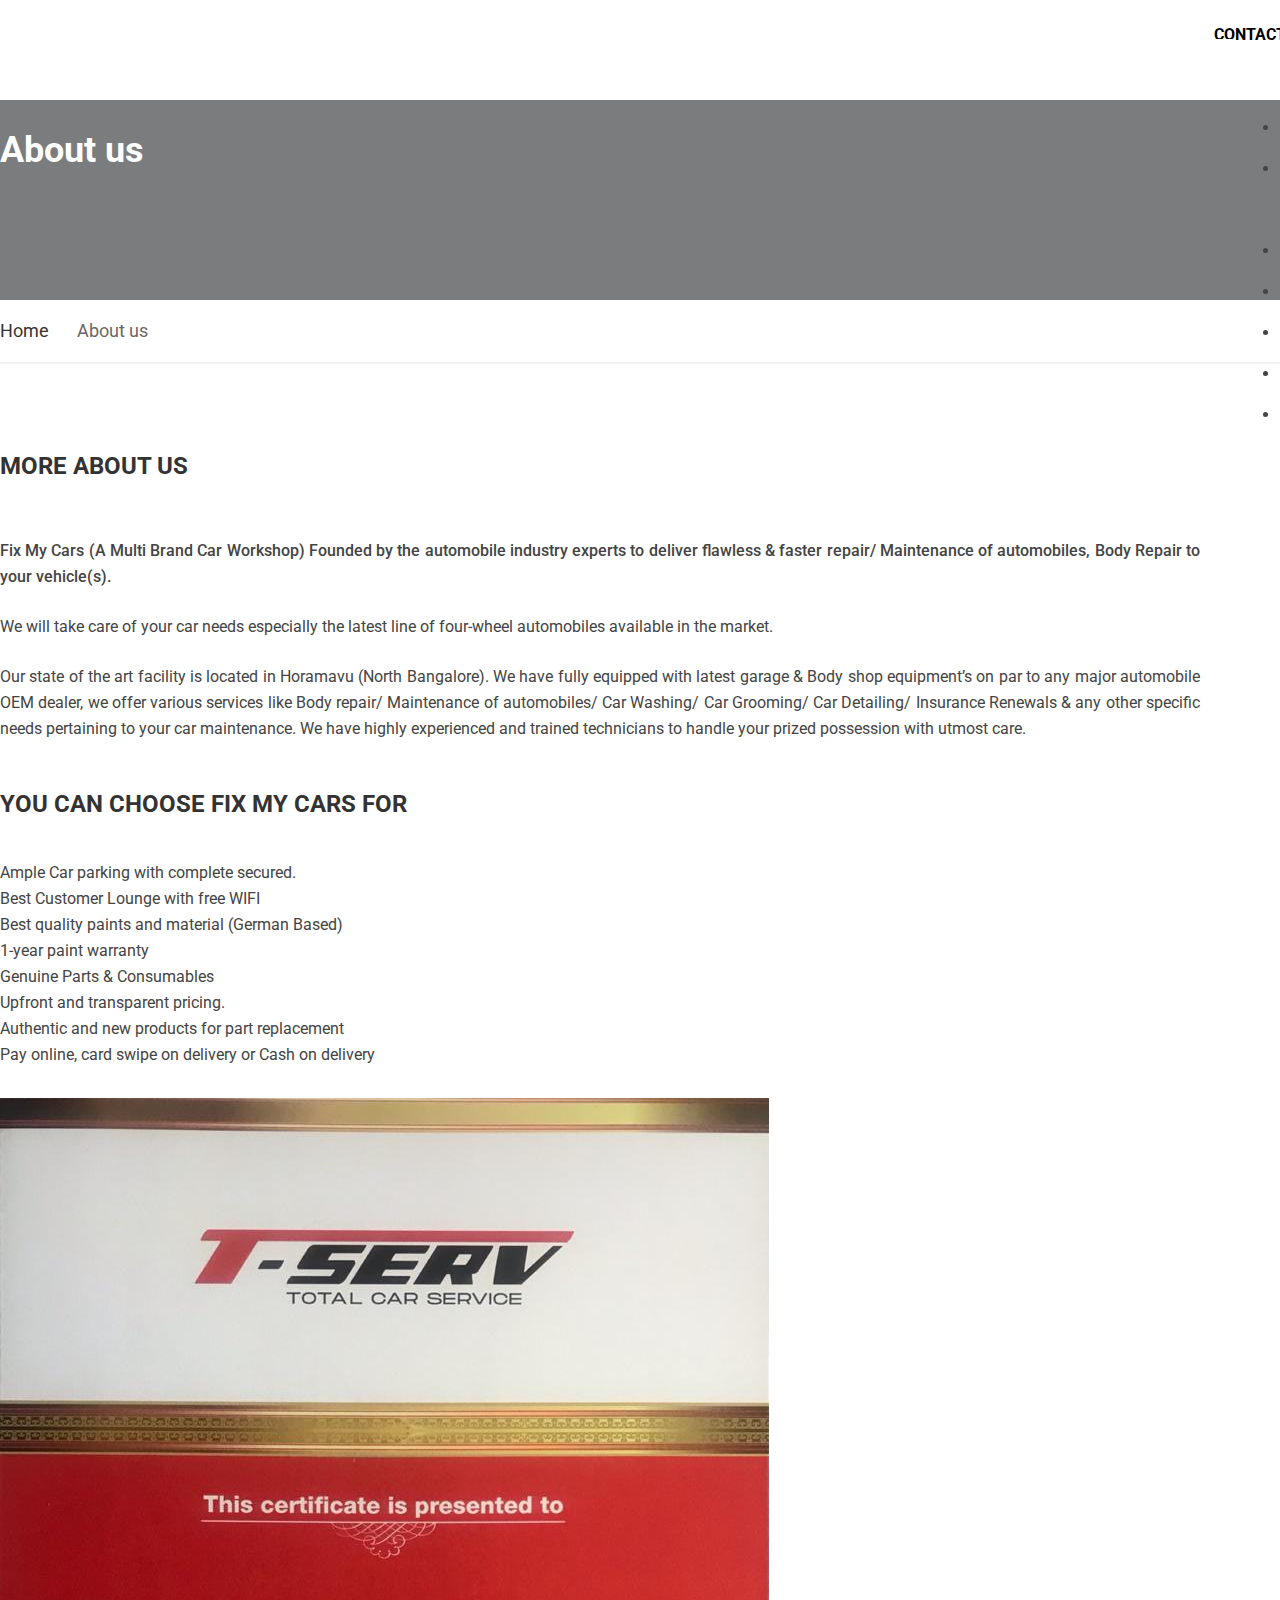
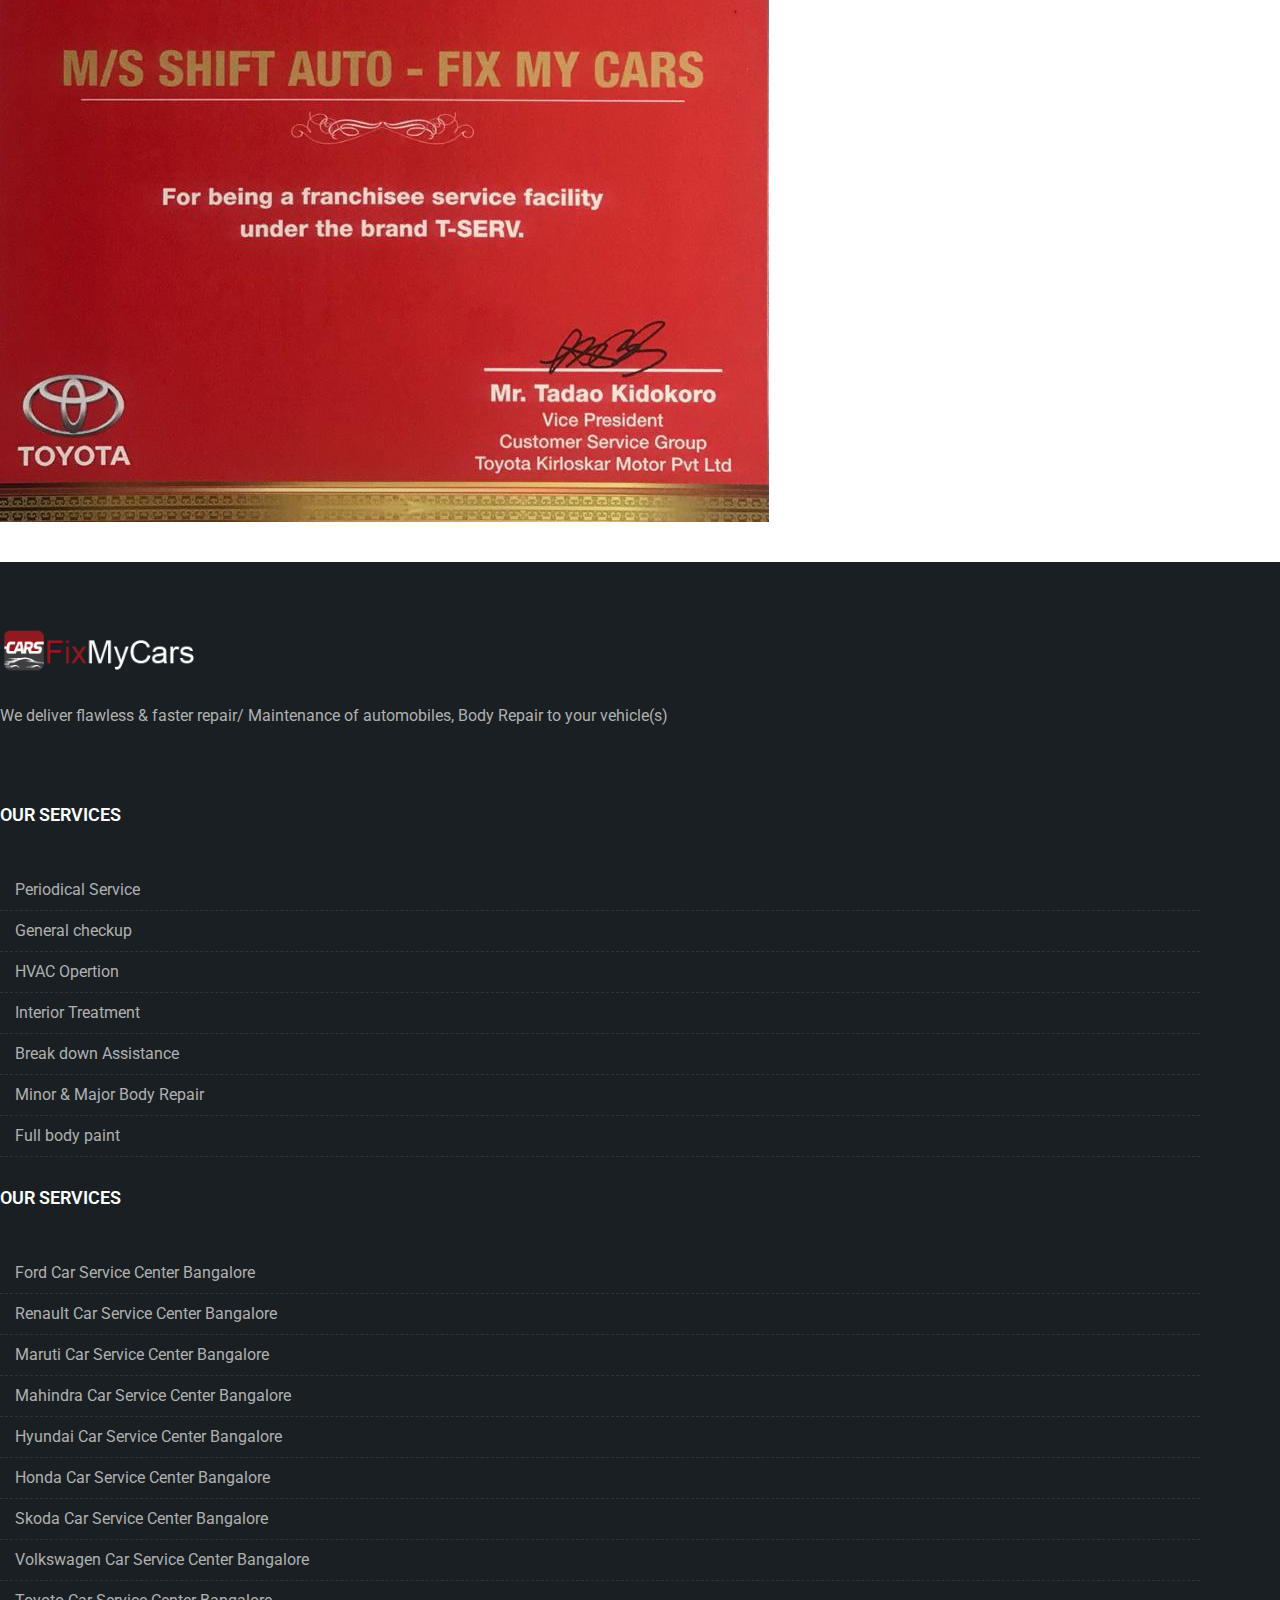
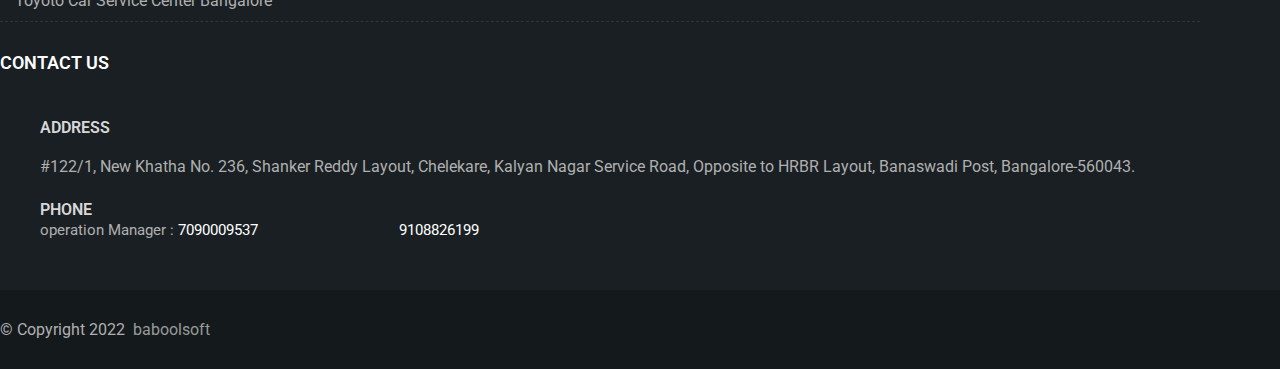
==== about.html @ f240a4f8 "update" ====
<!DOCTYPE html>
<html lang="en">
  <head>
    <meta charset="utf-8" />
    <meta http-equiv="X-UA-Compatible" content="IE=edge" />
    <meta name="keywords" content="" />
    <meta name="author" content="" />
    <meta name="robots" content="" />

    <link rel="icon" href="images/favicon.png" type="image/x-icon" />
    <link rel="shortcut icon" type="image/x-icon" href="images/favicon.png" />

    <title>Fix my cars</title>

    <meta name="viewport" content="width=device-width, initial-scale=1" />
    <!--[if lt IE 9]>
      <script src="js/html5shiv.min.js"></script>
      <script src="js/respond.min.js"></script>
    <![endif]-->

    <link rel="stylesheet" type="text/css" href="css/style.min.css" />
    <link rel="stylesheet" type="text/css" href="css/templete.min.css" />
    <link rel="stylesheet" type="text/css" href="css/swiper.css" />
    <link
      class="skin"
      rel="stylesheet"
      type="text/css"
      href="css/skin/skin-1.css"
    />
    <link
      class="skin"
      rel="stylesheet"
      type="text/css"
      href="plugins/rangeslider/rangeslider.css"
    />
    <script
      src="https://kit.fontawesome.com/61dc5b3682.js"
      crossorigin="anonymous"
    ></script>
  </head>

  <body id="bg">
    <!-- <div id="loading-area"></div> -->
    <div class="page-wraper creative-wraper-one">
      <header
        class="site-header header header-creative-one header-sidenav onepage"
      >
        <div class="sticky-header main-bar-wraper navbar-expand-lg">
          <div class="main-bar clearfix">
            <div class="logo-header mostion logo-dark">
              <a href="#">
                <img src="images/logo.png" alt="" />
              </a>
            </div>

            <div class="extra-nav">
              <div class="extra-cell">
                <a href="#" class="site-button-link quick-look">CONTACT US</a>
                <a href="https://tserv.in/">
                  <img src="images/Fixmycars-Logo-tserv.png" alt="" srcset="" />
                </a>
              </div>
            </div>
          </div>
          <div class="header-nav navbar-collapse collapse full-sidenav navbar">
            <ul class="nav navbar-nav">
              <li><a href="#" class="scroll nav-link">Home</a></li>
              <li>
                <a href="#" class="scroll nav-link">About</a>
              </li>
              <li class="subnav">
                <a href="javascript:;" class="scroll nav-link"
                  >services <i class="fas fa-chevron-down"></i
                ></a>
                <ul class="submenu">
                  <li>
                    <a href="#"> Car General service</a>
                  </li>
                  <li><a href="#">Car Body Repairs</a></li>
                  <li><a href="#">Car Grooming</a></li>
                  <li>
                    <a href="#">Doorstep Car Service</a>
                  </li>
                  <li>
                    <a href="#">Towing Services</a>
                  </li>
                </ul>
              </li>
              <li>
                <a href="#" class="scroll nav-link">Gallery</a>
              </li>
              <li><a href="#" class="scroll nav-link">Tserv</a></li>
              <li>
                <a href="#" class="scroll nav-link">Toyato Spare Parts</a>
              </li>
              <li>
                <a href="#" class="scroll nav-link">Mahindra Spare Parts</a>
              </li>
              <li>
                <a href="#" class="scroll nav-link">Severely Spare Parts</a>
              </li>
            </ul>
            <div class="social-menu">
              <ul>
                <li>
                  <a href="#" target="blank"
                    ><i class="fab fa-facebook-f"></i
                  ></a>
                </li>
                <li>
                  <a href="#" target="blank"><i class="fab fa-twitter"></i></a>
                </li>
                <li>
                  <a href="#" target="blank"
                    ><i class="fab fa-google-plus-g"></i
                  ></a>
                </li>
                <li>
                  <a href="#" target="blank"
                    ><i class="fab fa-facebook-f"></i
                  ></a>
                </li>
              </ul>
              <p class="copyright-head">© 2022 baboolsoft</p>
            </div>
          </div>
          <div class="menu-close">
            <i class="ti-close"></i>
          </div>
        </div>
      </header>

      <aside class="menu-aside d-flex align-items-center">
        <button type="button" class="menu-btn">
          <div class="menu-icon-in">
            <span></span>
            <span></span>
            <span></span>
          </div>
        </button>
      </aside>
      <!-- type -->
      <div class="page-content">
        <div
          class="dlab-bnr-inr overlay-black-middle"
          style="background-image: url(images/background/bg4.jpg)"
        >
          <div class="container">
            <div class="dlab-bnr-inr-entry">
              <h1 class="text-white">About us</h1>
            </div>
          </div>
        </div>

        <div class="breadcrumb-row">
          <div class="container">
            <ul class="list-inline">
              <li><a href="#">Home</a></li>
              <li>About us</li>
            </ul>
          </div>
        </div>

        <div class="content">
          <div
            class="section-full bg-white content-inner"
            style="
              background-image: url(images/bg-img.png);
              background-repeat: repeat-x;
              background-position: left bottom -37px;
            "
          >
            <div class="container">
              <div class="section-content">
                <div class="row">
                  <div class="col-lg-7">
                    <h2 class="text-uppercase">More about us</h2>
                    <div class="dlab-separator-outer">
                      <div class="dlab-separator bg-secondry style-skew"></div>
                    </div>
                    <div class="clear"></div>
                    <p>
                      <strong
                        >Fix My Cars (A Multi Brand Car Workshop) Founded by the
                        automobile industry experts to deliver flawless & faster
                        repair/ Maintenance of automobiles, Body Repair to your
                        vehicle(s).</strong
                      >
                    </p>
                    <p>
                      We will take care of your car needs especially the latest
                      line of four-wheel automobiles available in the market.
                    </p>
                    <p class="m-b50">
                      Our state of the art facility is located in Horamavu
                      (North Bangalore). We have fully equipped with latest
                      garage & Body shop equipment’s on par to any major
                      automobile OEM dealer, we offer various services like Body
                      repair/ Maintenance of automobiles/ Car Washing/ Car
                      Grooming/ Car Detailing/ Insurance Renewals & any other
                      specific needs pertaining to your car maintenance. We have
                      highly experienced and trained technicians to handle your
                      prized possession with utmost care.
                    </p>
                    <div class="row">
                      <h2 class="text-uppercase">
                        You can choose FIX MY CARS for
                      </h2>
                      <div class="dlab-separator-outer">
                        <div
                          class="dlab-separator bg-secondry style-skew"
                        ></div>
                      </div>
                      <div class="col-md-6 col-lg-6 col-sm-6">
                        <div class="icon-bx-wraper left m-b30">
                          <div class="icon-content">
                            <p>
                              Ample Car parking with complete secured.<br />
                              Best Customer Lounge with free WIFI<br />
                              Best quality paints and material (German Based)<br />
                              1-year paint warranty<br />
                              Genuine Parts & Consumables<br />
                              Upfront and transparent pricing.<br />
                              Authentic and new products for part replacement<br />
                              Pay online, card swipe on delivery or Cash on
                              delivery<br />
                            </p>
                          </div>
                        </div>
                      </div>
                    </div>
                  </div>
                  <div class="col-lg-5">
                    <div class="dlab-thu m">
                      <img src="images/gallery/t-serve.jpg" alt="" />
                    </div>
                  </div>
                </div>
              </div>
            </div>
          </div>
        </div>
      </div>
      <footer class="site-footer" id="footer">
        <div class="footer-top">
          <div class="container">
            <div class="row">
              <div
                class="col-lg-3 col-md-6 col-sm-6 footer-col-4 wow fadeInUp"
                data-wow-duration="2s"
                data-wow-delay="0.2s"
              >
                <div class="widget widget_about">
                  <div class="logo-footer">
                    <img src="images/logowhite.png" alt="" />
                  </div>
                  <p>
                    We deliver flawless & faster repair/ Maintenance of
                    automobiles, Body Repair to your vehicle(s)
                  </p>
                  <ul class="dlab-social-icon dlab-border">
                    <li>
                      <a class="fab fa-facebook-f" href="#" target="blank"></a>
                    </li>
                    <li>
                      <a class="fab fa-twitter" href="#" target="blank"></a>
                    </li>
                    <li>
                      <a class="fab fa-linkedin-in" href="#" target="blank"></a>
                    </li>
                    <li>
                      <a class="fab fa-facebook-f" href="#" target="blank"></a>
                    </li>
                  </ul>
                </div>
              </div>
              <div
                class="col-lg-3 col-md-6 col-sm-6 footer-col-4 wow fadeInUp"
                data-wow-duration="2s"
                data-wow-delay="0.6s"
              >
                <div class="widget widget_services">
                  <h4 class="m-b15 text-uppercase">Our services</h4>
                  <div class="dlab-separator-outer m-b10">
                    <div class="dlab-separator bg-primary"></div>
                  </div>
                  <ul>
                    <li>
                      <a href="#">Periodical Service</a>
                    </li>
                    <li>
                      <a href="#">General checkup</a>
                    </li>
                    <li><a href="#">HVAC Opertion</a></li>
                    <li>
                      <a href="#">Interior Treatment</a>
                    </li>
                    <li>
                      <a href="#">Break down Assistance</a>
                    </li>
                    <li>
                      <a href="#">Minor & Major Body Repair</a>
                    </li>
                    <li>
                      <a href="#">Full body paint</a>
                    </li>
                  </ul>
                </div>
              </div>
              <div
                class="col-lg-3 col-md-6 col-sm-6 footer-col-4 wow fadeInUp"
                data-wow-duration="2s"
                data-wow-delay="0.6s"
              >
                <div class="widget widget_services">
                  <h4 class="m-b15 text-uppercase">Our services</h4>
                  <div class="dlab-separator-outer m-b10">
                    <div class="dlab-separator bg-primary"></div>
                  </div>
                  <ul>
                    <li>
                      <a href="#">Ford Car Service Center Bangalore</a>
                    </li>
                    <li>
                      <a href="#">Renault Car Service Center Bangalore</a>
                    </li>
                    <li>
                      <a href="#">Maruti Car Service Center Bangalore</a>
                    </li>
                    <li>
                      <a href="#">Mahindra Car Service Center Bangalore</a>
                    </li>
                    <li>
                      <a href="#">Hyundai Car Service Center Bangalore</a>
                    </li>
                    <li>
                      <a href="#">Honda Car Service Center Bangalore</a>
                    </li>
                    <li>
                      <a href="#"> Skoda Car Service Center Bangalore</a>
                    </li>
                    <li>
                      <a href="#">Volkswagen Car Service Center Bangalore</a>
                    </li>
                    <li>
                      <a href="#">Toyoto Car Service Center Bangalore</a>
                    </li>
                  </ul>
                </div>
              </div>
              <div
                class="col-lg-3 col-md-6 col-sm-6 footer-col-4 wow fadeInUp"
                data-wow-duration="2s"
                data-wow-delay="0.8s"
              >
                <div class="widget widget_getintuch">
                  <h4 class="m-b15 text-uppercase">Contact us</h4>
                  <div class="dlab-separator-outer m-b10">
                    <div class="dlab-separator bg-primary"></div>
                  </div>
                  <ul>
                    <li>
                      <i class="ti-location-pin"></i><strong>address</strong>
                      <p>
                        #122/1, New Khatha No. 236, Shanker Reddy Layout,
                        Chelekare, Kalyan Nagar Service Road, Opposite to HRBR
                        Layout, Banaswadi Post, Bangalore-560043.
                      </p>
                    </li>
                    <li>
                      <i class="ti-mobile"></i><strong>phone</strong
                      ><span style="font-family: Roboto">
                        operation Manager :
                      </span>
                      <a href="tel:+917090009537">7090009537 </a
                      ><a href="tel:+919108826199" style="padding-left: 137px"
                        >9108826199</a
                      >
                    </li>
                  </ul>
                </div>
              </div>
            </div>
          </div>
        </div>

        <div class="footer-bottom">
          <div class="container">
            <div class="row">
              <div class="col-lg-4 col-md-4 text-left">
                <span
                  >© Copyright 2022
                  <a href="https://baboolsoft.com/" target="_blank"
                    >baboolsoft</a
                  ></span
                >
              </div>
            </div>
          </div>
        </div>
      </footer>

      <button class="scroltop fas fa-arrow-up style1"></button>
    </div>

    <script
      data-cfasync="false"
      src="/cdn-cgi/scripts/5c5dd728/cloudflare-static/email-decode.min.js"
    ></script>
    <script src="js/jquery.min.js"></script>
    <script src="plugins/wow/wow.js"></script>
    <script src="plugins/bootstrap/js/bootstrap.bundle.min.js"></script>
    <script src="plugins/bootstrap-select/bootstrap-select.min.js"></script>
    <script src="plugins/bootstrap-touchspin/jquery.bootstrap-touchspin.js"></script>
    <script src="plugins/magnific-popup/magnific-popup.js"></script>
    <script src="plugins/counter/waypoints-min.js"></script>
    <script src="plugins/counter/counterup.min.js"></script>
    <script src="plugins/imagesloaded/imagesloaded.js"></script>
    <script src="plugins/masonry/masonry-3.1.4.js"></script>
    <script src="plugins/masonry/masonry.filter.js"></script>
    <script src="plugins/owl-carousel/owl.carousel.js"></script>
    <script src="plugins/rangeslider/rangeslider.js"></script>
    <script src="plugins/lightgallery/js/lightgallery-all.js"></script>
    <script src="js/custom.min.js"></script>
    <script src="js/dz.carousel.min.js"></script>
    <script src="js/dz.ajax.js"></script>
    <!-- <script src="plugins/switcher/js/switcher.js"></script> -->
    <script src="js/swiper.js"></script>
    <!-- <script>
      var swiper = new Swiper(".swiper-container", {
        slidesPerView: 1,
        spaceBetween: 0,
        speed: 2000,
        parallax: true,
        autoplay: {
          delay: 5000,
        },
        pagination: {
          el: ".swiper-pagination",
          clickable: true,
        },
        navigation: {
          nextEl: ".swiper-button-next",
          prevEl: ".swiper-button-prev",
        },
      });
    </script> -->
  </body>
</html>
---- css/style.min.css ----
/*--------------------------------------------------------------
   Imported styles 
---------------------------------------------------------------*/

@import url("https://fonts.googleapis.com/css?family=Hind:300,400,500,600,700|Lato:100,100i,300,300i,400,400i,700,700i,900,900i|Montserrat:100,100i,200,200i,300,300i,400,400i,500,500i,600,600i,700,700i,800,800i,900,900i|Nunito:200,200i,300,300i,400,400i,600,600i,700,700i,800,800i,900,900i|Open+Sans:300,300i,400,400i,600,600i,700,700i,800,800i|PT+Serif:400,400i,700,700i|Poppins:100,100i,200,200i,300,300i,400,400i,500,500i,600,600i,700,700i,800,800i,900,900i|Roboto+Slab:100,300,400,700|Raleway:100,100i,200,200i,300,300i,400,400i,500,500i,600,600i,700,700i,800,800i,900,900i|Roboto:100,100i,300,300i,400,400i,500,500i,700,700i,900,900i");
@import url("../plugins/bootstrap/css/bootstrap.min.css");
@import url("../plugins/fontawesome/css/all.min.css");
@import url("../plugins/themify/themify-icons.css");
@import url("../plugins/owl-carousel/owl.carousel.css");
@import url("../plugins/bootstrap-select/bootstrap-select.min.css");
@import url("../plugins/magnific-popup/magnific-popup.css");
@import url("../plugins/scroll/scrollbar.css");
@import url("../plugins/animate/animate.css");
@import url("../plugins/lightgallery/css/lightgallery.min.css");
@import url("../plugins/switcher/css/switcher.css");
/*--------------------------------------------------------------
1. GENERAL 
---------------------------------------------------------------*/

::selection {
  background: var(--primary) !important;
}

body {
  background-color: #fff;
  font-family: "Hind", sans-serif;
  font-size: 16px;
  font-weight: 400;
  color: #444444;
  padding: 0;
  margin: 0;
  overflow-x: hidden;
}

a {
  color: var(--primary);
  outline: 0 none;
  text-decoration: none;
}

a:hover,
a:focus {
  text-decoration: none;
  outline: 0 none;
}

a:active,
a:hover {
  color: #333333;
}

p a {
  color: #333333;
}

img {
  border-style: none;
  height: auto;
  max-width: 100%;
  vertical-align: middle;
}

hr {
  clear: both;
}

section,
article,
aside,
details,
figcaption,
figure,
footer,
header,
hgroup,
main,
menu,
nav,
summary {
  display: block;
}

address {
  font-style: italic;
}

table {
  background-color: transparent;
  width: 100%;
}

table thead th {
  color: #333;
}

table td {
  padding: 15px 10px;
  border-bottom: 1px solid #dee2e6;
}

p,
address,
pre,
hr,
ul,
ol,
dl,
dd,
table {
  margin-bottom: 24px;
}

.bg-primary {
  background-color: var(--primary) !important;
}

.bg-secondry {
  background-color: var(--secondry) !important;
}

.text-secondry {
  color: var(--secondry) !important;
}

.overflow-hide {
  overflow: hidden;
}

.overflow-auto {
  overflow: auto;
}

.clear {
  clear: both;
}

.pull-none {
  float: none;
}

a.text-primary:hover {
  color: var(--primary-hover) !important;
}

::-moz-selection {
  background: #3396d1;
  color: #fff;
}

::selection {
  background: #3396d1;
  color: #fff;
}

/*---------------------------------------------------------------
2. HEADINGS 
---------------------------------------------------------------*/

h1,
h2,
h3,
h4,
h5,
h6 {
  color: #333333;
  font-family: "Poppins", sans-serif;
}

h1 a,
h2 a,
h3 a,
h4 a,
h5 a,
h6 a {
  color: #333333;
}

h1 a:hover,
h2 a:hover,
h3 a:hover,
h4 a:hover,
h5 a:hover,
h6 a:hover {
  color: var(--primary);
}

h1 {
  font-size: 36px;
  line-height: 36px;
  margin-bottom: 25px;
  font-weight: 700;
}

h2 {
  font-size: 24px;
  line-height: 24px;
  margin-bottom: 20px;
  font-weight: 700;
}

h3 {
  font-size: 20px;
  line-height: 24px;
  margin-bottom: 20px;
  font-weight: 700;
}

h4 {
  font-size: 18px;
  line-height: 22px;
  margin-bottom: 15px;
  font-weight: 600;
}

h5 {
  font-size: 16px;
  line-height: 22px;
  margin-bottom: 10px;
  font-weight: 600;
}

h6 {
  font-size: 14px;
  line-height: 18px;
  margin-bottom: 10px;
  font-weight: 600;
}

a.bg-primary:focus,
a.bg-primary:hover {
  background-color: var(--primary-hover) !important;
}

/*---------------------------------------------------------------
3. TEXT & PARAGRAPH
---------------------------------------------------------------*/

p {
  line-height: 26px;
  margin-bottom: 24px;
}

strong {
  font-weight: 500;
}

/*text align*/

.text-left {
  text-align: left;
}

.text-center {
  text-align: center;
}

.text-right {
  text-align: right;
}

.text-justify {
  text-align: justify;
}

/*text vertical align*/

.v-align-t {
  vertical-align: top;
}

.v-align-m {
  vertical-align: middle;
}

.v-align-b {
  vertical-align: bottom;
}

/*text no line brack*/

.text-nowrap {
  white-space: nowrap;
}

/*text transform*/

.text-lowercase {
  text-transform: lowercase;
}

.text-uppercase {
  text-transform: uppercase;
}

.text-capitalize {
  text-transform: capitalize;
}

/*text size*/

.font-14 {
  font-size: 14px;
}

.font-16 {
  font-size: 16px;
}

.font-18 {
  font-size: 18px;
}

.font-20 {
  font-size: 20px;
}

.font-22 {
  font-size: 22px;
}

.font-24 {
  font-size: 24px;
}

.font-26 {
  font-size: 26px;
}

/*text weight*/

.font-weight-300 {
  font-weight: 300;
}

.font-weight-400 {
  font-weight: 400;
}

.font-weight-500 {
  font-weight: 500;
}

.font-weight-600 {
  font-weight: 600;
}

.font-weight-700 {
  font-weight: 700;
}

.font-weight-800 {
  font-weight: 800;
}

.font-weight-900 {
  font-weight: 900;
}

/*---------------------------------------------------------------
4. LISTS 
---------------------------------------------------------------*/

dl,
ul,
ol {
  list-style-position: outside;
  padding: 0;
}

ul,
ol {
  margin-bottom: 24px;
}

ul li,
ol li {
  padding: 0;
}

dl {
  margin-left: 0;
  margin-bottom: 30px;
}

dl dd {
  margin-bottom: 10px;
}

/*---------------------------------------------------------------
5. BOX SPACING (inner & outer)
	>padding
	>marging
---------------------------------------------------------------*/

/*== >padding (around) ======*/

.p-a0 {
  padding: 0;
}

.p-a5 {
  padding: 5px;
}

.p-a10 {
  padding: 10px;
}

.p-a15 {
  padding: 15px;
}

.p-a20 {
  padding: 20px;
}

.p-a25 {
  padding: 25px;
}

.p-a30 {
  padding: 30px;
}

.p-a40 {
  padding: 40px;
}

.p-a50 {
  padding: 50px;
}

.p-a60 {
  padding: 60px;
}

.p-a70 {
  padding: 70px;
}

.p-a80 {
  padding: 80px;
}

.p-a90 {
  padding: 90px;
}

.p-a100 {
  padding: 100px;
}

/*== >Padding (top) ==*/

.p-t0 {
  padding-top: 0;
}

.p-t5 {
  padding-top: 5px;
}

.p-t10 {
  padding-top: 10px;
}

.p-t15 {
  padding-top: 15px;
}

.p-t20 {
  padding-top: 20px;
}

.p-t30 {
  padding-top: 30px;
}

.p-t40 {
  padding-top: 40px;
}

.p-t50 {
  padding-top: 50px;
}

.p-t60 {
  padding-top: 60px;
}

.p-t70 {
  padding-top: 70px;
}

.p-t80 {
  padding-top: 80px;
}

.p-t90 {
  padding-top: 90px;
}

.p-t100 {
  padding-top: 100px;
}

/*== >Padding (bottom) ==*/

.p-b0 {
  padding-bottom: 0;
}

.p-b5 {
  padding-bottom: 5px;
}

.p-b10 {
  padding-bottom: 10px;
}

.p-b15 {
  padding-bottom: 15px;
}

.p-b20 {
  padding-bottom: 20px;
}

.p-b30 {
  padding-bottom: 30px;
}

.p-b40 {
  padding-bottom: 40px;
}

.p-b50 {
  padding-bottom: 50px;
}

.p-b60 {
  padding-bottom: 60px;
}

.p-b70 {
  padding-bottom: 70px;
}

.p-b80 {
  padding-bottom: 80px;
}

.p-b90 {
  padding-bottom: 90px;
}

.p-b100 {
  padding-bottom: 100px;
}

/*== >Padding (left) ==*/

.p-l0 {
  padding-left: 0;
}

.p-l5 {
  padding-left: 5px;
}

.p-l10 {
  padding-left: 10px;
}

.p-l15 {
  padding-left: 15px;
}

.p-l20 {
  padding-left: 20px;
}

.p-l30 {
  padding-left: 30px;
}

.p-l40 {
  padding-left: 40px;
}

.p-l50 {
  padding-left: 50px;
}

.p-l60 {
  padding-left: 60px;
}

.p-l70 {
  padding-left: 70px;
}

.p-l80 {
  padding-left: 80px;
}

.p-l90 {
  padding-left: 90px;
}

.p-l100 {
  padding-left: 100px;
}

/*== >Padding (right) ==*/

.p-r0 {
  padding-right: 0;
}

.p-r5 {
  padding-right: 5px;
}

.p-r10 {
  padding-right: 10px;
}

.p-r15 {
  padding-right: 15px;
}

.p-r20 {
  padding-right: 20px;
}

.p-r30 {
  padding-right: 30px;
}

.p-r40 {
  padding-right: 40px;
}

.p-r50 {
  padding-right: 50px;
}

.p-r60 {
  padding-right: 60px;
}

.p-r70 {
  padding-right: 70px;
}

.p-r80 {
  padding-right: 80px;
}

.p-r90 {
  padding-right: 90px;
}

.p-r100 {
  padding-right: 100px;
}

/*== >Padding (left right) ==*/

.p-lr0 {
  padding-left: 0;
  padding-right: 0;
}

.p-lr5 {
  padding-left: 5px;
  padding-right: 5px;
}

.p-lr10 {
  padding-left: 10px;
  padding-right: 10px;
}

.p-lr15 {
  padding-left: 15px;
  padding-right: 15px;
}

.p-lr20 {
  padding-left: 20px;
  padding-right: 20px;
}

.p-lr30 {
  padding-left: 30px;
  padding-right: 30px;
}

.p-lr40 {
  padding-left: 40px;
  padding-right: 40px;
}

.p-lr50 {
  padding-left: 50px;
  padding-right: 50px;
}

.p-lr60 {
  padding-left: 60px;
  padding-right: 60px;
}

.p-lr70 {
  padding-left: 70px;
  padding-right: 70px;
}

.p-lr80 {
  padding-left: 80px;
  padding-right: 80px;
}

.p-lr90 {
  padding-left: 90px;
  padding-right: 90px;
}

.p-lr100 {
  padding-left: 100px;
  padding-right: 100px;
}

/*== >Padding (top bottom) ==*/

.p-tb0 {
  padding-bottom: 0;
  padding-top: 0;
}

.p-tb5 {
  padding-bottom: 5px;
  padding-top: 5px;
}

.p-tb10 {
  padding-bottom: 10px;
  padding-top: 10px;
}

.p-tb15 {
  padding-bottom: 15px;
  padding-top: 15px;
}

.p-tb20 {
  padding-bottom: 20px;
  padding-top: 20px;
}

.p-tb30 {
  padding-bottom: 30px;
  padding-top: 30px;
}

.p-tb40 {
  padding-bottom: 40px;
  padding-top: 40px;
}

.p-tb50 {
  padding-bottom: 50px;
  padding-top: 50px;
}

.p-tb60 {
  padding-bottom: 60px;
  padding-top: 60px;
}

.p-tb70 {
  padding-bottom: 70px;
  padding-top: 70px;
}

.p-tb80 {
  padding-bottom: 80px;
  padding-top: 80px;
}

.p-tb90 {
  padding-bottom: 90px;
  padding-top: 90px;
}

.p-tb100 {
  padding-bottom: 100px;
  padding-top: 100px;
}

/*== >margin (around) ======*/

.m-auto {
  margin: auto;
}

.m-a0 {
  margin: 0;
}

.m-a5 {
  margin: 5px;
}

.m-a10 {
  margin: 10px;
}

.m-a15 {
  margin: 15px;
}

.m-a20 {
  margin: 20px;
}

.m-a30 {
  margin: 30px;
}

.m-a40 {
  margin: 40px;
}

.m-a50 {
  margin: 50px;
}

.m-a60 {
  margin: 60px;
}

.m-a70 {
  margin: 70px;
}

.m-a80 {
  margin: 80px;
}

.m-a90 {
  margin: 90px;
}

.m-a100 {
  margin: 100px;
}

/*== >marging (top) ==*/

.m-t0 {
  margin-top: 0;
}

.m-t5 {
  margin-top: 5px;
}

.m-t10 {
  margin-top: 10px;
}

.m-t15 {
  margin-top: 15px;
}

.m-t20 {
  margin-top: 20px;
}

.m-t30 {
  margin-top: 30px;
}

.m-t40 {
  margin-top: 40px;
}

.m-t50 {
  margin-top: 50px;
}

.m-t60 {
  margin-top: 60px;
}

.m-t70 {
  margin-top: 70px;
}

.m-t80 {
  margin-top: 80px;
}

.m-t90 {
  margin-top: 90px;
}

.m-t100 {
  margin-top: 100px;
}

/*== >marging (bottom) ==*/

.m-b0 {
  margin-bottom: 0;
}

.m-b5 {
  margin-bottom: 5px;
}

.m-b10 {
  margin-bottom: 10px;
}

.m-b15 {
  margin-bottom: 15px;
}

.m-b20 {
  margin-bottom: 20px;
}

.m-b30 {
  margin-bottom: 30px;
}

.m-b40 {
  margin-bottom: 40px;
}

.m-b50 {
  margin-bottom: 50px;
}

.m-b60 {
  margin-bottom: 60px;
}

.m-b70 {
  margin-bottom: 70px;
}

.m-b80 {
  margin-bottom: 80px;
}

.m-b90 {
  margin-bottom: 90px;
}

.m-b100 {
  margin-bottom: 100px;
}

/*== >marging (left) ==*/

.m-l0 {
  margin-left: 0;
}

.m-l5 {
  margin-left: 5px;
}

.m-l10 {
  margin-left: 10px;
}

.m-l15 {
  margin-left: 15px;
}

.m-l20 {
  margin-left: 20px;
}

.m-l30 {
  margin-left: 30px;
}

.m-l40 {
  margin-left: 40px;
}

.m-l50 {
  margin-left: 50px;
}

.m-l60 {
  margin-left: 60px;
}

.m-l70 {
  margin-left: 70px;
}

.m-l80 {
  margin-left: 80px;
}

.m-l90 {
  margin-left: 90px;
}

.m-l100 {
  margin-left: 100px;
}

/*== >marging (right) ==*/

.m-r0 {
  margin-right: 0;
}

.m-r5 {
  margin-right: 5px;
}

.m-r10 {
  margin-right: 10px;
}

.m-r15 {
  margin-right: 15px;
}

.m-r20 {
  margin-right: 20px;
}

.m-r30 {
  margin-right: 30px;
}

.m-r40 {
  margin-right: 40px;
}

.m-r50 {
  margin-right: 50px;
}

.m-r60 {
  margin-right: 60px;
}

.m-r70 {
  margin-right: 70px;
}

.m-r80 {
  margin-right: 80px;
}

.m-r90 {
  margin-right: 90px;
}

.m-r100 {
  margin-right: 100px;
}

/*== >marging (left right) ==*/

.m-lr0 {
  margin-left: 0;
  margin-right: 0;
}

.m-lr5 {
  margin-left: 5px;
  margin-right: 5px;
}

.m-lr10 {
  margin-left: 10px;
  margin-right: 10px;
}

.m-lr15 {
  margin-left: 15px;
  margin-right: 15px;
}

.m-lr20 {
  margin-left: 20px;
  margin-right: 20px;
}

.m-lr30 {
  margin-left: 30px;
  margin-right: 30px;
}

.m-lr40 {
  margin-left: 40px;
  margin-right: 40px;
}

.m-lr50 {
  margin-left: 50px;
  margin-right: 50px;
}

.m-lr60 {
  margin-left: 60px;
  margin-right: 60px;
}

.m-lr70 {
  margin-left: 70px;
  margin-right: 70px;
}

.m-lr80 {
  margin-left: 80px;
  margin-right: 80px;
}

.m-lr90 {
  margin-left: 90px;
  margin-right: 90px;
}

.m-lr100 {
  margin-left: 100px;
  margin-right: 100px;
}

/*== >marging (top bottom) ==*/

.m-tb0 {
  margin-bottom: 0;
  margin-top: 0;
}

.m-tb5 {
  margin-bottom: 5px;
  margin-top: 5px;
}

.m-tb10 {
  margin-bottom: 10px;
  margin-top: 10px;
}

.m-tb15 {
  margin-bottom: 15px;
  margin-top: 15px;
}

.m-tb20 {
  margin-bottom: 20px;
  margin-top: 20px;
}

.m-tb30 {
  margin-bottom: 30px;
  margin-top: 30px;
}

.m-tb40 {
  margin-bottom: 40px;
  margin-top: 40px;
}

.m-tb50 {
  margin-bottom: 50px;
  margin-top: 50px;
}

.m-tb60 {
  margin-bottom: 60px;
  margin-top: 60px;
}

.m-tb70 {
  margin-bottom: 70px;
  margin-top: 70px;
}

.m-tb80 {
  margin-bottom: 80px;
  margin-top: 80px;
}

.m-tb90 {
  margin-bottom: 90px;
  margin-top: 90px;
}

.m-tb100 {
  margin-bottom: 100px;
  margin-top: 100px;
}

/*== > colum gap less ==*/

.no-col-gap [class*="col-xs-"],
.no-col-gap [class*="col-sm-"],
.no-col-gap [class*="col-md-"],
.no-col-gap [class*="col-lg-"] {
  padding-left: 0;
  padding-right: 0;
}

/*---------------------------------------------------------------
6. BOX MAX-WIDTH CSS
---------------------------------------------------------------*/

.max-w100 {
  max-width: 100px;
}

.max-w200 {
  max-width: 200px;
}

.max-w300 {
  max-width: 300px;
}

.max-w400 {
  max-width: 400px;
}

.max-w500 {
  max-width: 500px;
}

.max-w600 {
  max-width: 600px;
}

.max-w700 {
  max-width: 700px;
}

.max-w800 {
  max-width: 800px;
}

.max-w900 {
  max-width: 900px;
}

.max-w1000 {
  max-width: 1000px;
}

/*---------------------------------------------------------------
7. POSITIONS ( absolute & relative & statice & z-index )
---------------------------------------------------------------*/

.absolute {
  position: absolute;
}

.relative {
  position: relative;
}

.static {
  position: static;
}

.z-index1 {
  z-index: 1;
}

.z-index2 {
  z-index: 2;
}

.z-index3 {
  z-index: 3;
}

.z-index4 {
  z-index: 4;
}

.z-index5 {
  z-index: 5;
}

.z-index6 {
  z-index: 6;
}

.z-index7 {
  z-index: 7;
}

.z-index8 {
  z-index: 8;
}

.z-index9 {
  z-index: 9;
}

.z-index10 {
  z-index: 10;
}

.z-index100 {
  z-index: 100;
}

.z-index999 {
  z-index: 999;
}

/*---------------------------------------------------------------
8. COLOR (text & background)
	>text color
	>background color
---------------------------------------------------------------*/

/*=== >text color===*/

.text-white {
  color: #fff;
}

.text-primary {
  color: var(--primary) !important;
}

.text-black {
  color: #000;
}

.text-gray {
  color: #f5f6f6;
}

.text-gray-dark {
  color: #d3d3d3;
}

.text-red {
  color: #f00;
}

.text-green {
  color: #090;
}

.text-yellow {
  color: #ff0;
}

/*=== >background color===*/

.bg-transparent {
  background-color: transparent;
}

.bg-white {
  background-color: #fff;
}

.bg-black {
  background-color: #000;
}

.bg-black-light {
  background-color: #212121;
}

.bg-gray {
  background-color: #f5f6f6;
}

.bg-gray-dark {
  background-color: #d3d3d3;
}

.bg-red {
  background-color: #ff4045;
}

.bg-green {
  background-color: #38e225;
}

.bg-yellow {
  background-color: #f0f52e;
}

/*=== >background image===*/

.bg-img-fix {
  background-attachment: fixed;
  background-size: cover;
}

/*---------------------------------------------------------------
9. IMAGES OVERLAY EFFECTS (overly animation on images)
---------------------------------------------------------------*/

.dlab-img-overlay1,
.dlab-img-overlay2,
.dlab-img-overlay3,
.dlab-img-overlay4,
.dlab-img-overlay5,
.dlab-img-overlay6,
.dlab-img-overlay7,
.dlab-img-overlay8,
.dlab-img-overlay9 {
  position: relative;
}

.dlab-img-overlay1:before,
.dlab-img-overlay1:after,
.dlab-img-overlay2:before,
.dlab-img-overlay2:after,
.dlab-img-overlay3:before,
.dlab-img-overlay3:after,
.dlab-img-overlay4:before,
.dlab-img-overlay4:after,
.dlab-img-overlay5:before,
.dlab-img-overlay5:after,
.dlab-img-overlay6:before,
.dlab-img-overlay6:after,
.dlab-img-overlay7:before,
.dlab-img-overlay7:after,
.dlab-img-overlay8:before,
.dlab-img-overlay8:after,
.dlab-img-overlay9:before,
.dlab-img-overlay9:after {
  content: "";
  background: #000;
  position: absolute;
  left: 0;
  top: 0;
  width: 0;
  height: 0;
  opacity: 0.4;
  z-index: 1;
  -webkit-transition: all 0.3s linear;
  -moz-transition: all 0.3s linear;
  -ms-transition: all 0.3s linear;
  -o-transition: all 0.3s linear;
  transition: all 0.3s linear;
}

/*effect 1*/

.dlab-img-overlay1:before {
  width: 100%;
  height: 100%;
  opacity: 0;
}

.dlab-img-overlay1:hover:before,
.dlab-box:hover .dlab-img-overlay1:before {
  opacity: 0.5;
}

/*effect 2*/

.dlab-img-overlay2:before {
  width: 100%;
  height: 100%;
  opacity: 0;
  /* Permalink - use to edit and share this gradient: http://colorzilla.com/gradient-editor/#000000+0,000000+100&0+0,0.65+100 */
  background: -moz-linear-gradient(
    top,
    rgba(0, 0, 0, 0) 0%,
    rgba(0, 0, 0, 0.65) 100%
  );
  /* FF3.6-15 */
  background: -webkit-linear-gradient(
    top,
    rgba(0, 0, 0, 0) 0%,
    rgba(0, 0, 0, 0.65) 100%
  );
  /* Chrome10-25,Safari5.1-6 */
  background: linear-gradient(
    to bottom,
    rgba(0, 0, 0, 0) 0%,
    rgba(0, 0, 0, 0.65) 100%
  );
  /* W3C, IE10+, FF16+, Chrome26+, Opera12+, Safari7+ */
  filter: progid: DXImageTransform.Microsoft.gradient( startColorstr='#00000000', endColorstr='#a6000000', GradientType=0);
  /* IE6-9 */
}

.dlab-img-overlay2:hover:before,
.dlab-box:hover .dlab-img-overlay2:before {
  opacity: 0.9;
}

/*effect 3*/

.dlab-img-overlay3:before {
  left: 50%;
  top: 50%;
}

.dlab-img-overlay3:hover:before,
.dlab-box:hover .dlab-img-overlay3:before {
  width: 100%;
  height: 100%;
  top: 0;
  left: 0;
}

/*effect 4*/

.dlab-img-overlay4:before {
  left: 50%;
  top: 0;
  height: 100%;
}

.dlab-img-overlay4:hover:before,
.dlab-box:hover .dlab-img-overlay4:before {
  width: 100%;
  left: 0;
}

/*effect 5*/

.dlab-img-overlay5:before {
  left: 0;
  top: 50%;
  width: 100%;
}

.dlab-img-overlay5:hover:before,
.dlab-box:hover .dlab-img-overlay5:before {
  height: 100%;
  top: 0;
}

/*effect 6*/

.dlab-img-overlay6:before {
  left: 0;
  top: auto;
  bottom: 0;
  width: 100%;
}

.dlab-img-overlay6:hover:before,
.dlab-box:hover .dlab-img-overlay6:before {
  height: 100%;
}

/*effect 7*/

.dlab-img-overlay7:before,
.dlab-img-overlay7:after {
  height: 100%;
}

.dlab-img-overlay7:after {
  left: auto;
  right: 0;
}

.dlab-img-overlay7:hover:before,
.dlab-img-overlay7:hover:after,
.dlab-box:hover .dlab-img-overlay7:before,
.dlab-box:hover .dlab-img-overlay7:after {
  width: 50%;
}

/*effect 8*/

.dlab-img-overlay8:before,
.dlab-img-overlay8:after {
  height: 100%;
}

.dlab-img-overlay8:after {
  left: auto;
  right: 0;
}

.dlab-img-overlay8:hover:before,
.dlab-img-overlay8:hover:after,
.dlab-box:hover .dlab-img-overlay8:before,
.dlab-box:hover .dlab-img-overlay8:after {
  width: 100%;
  opacity: 0.3;
}

/*effect 9*/

.dlab-img-overlay9:before,
.dlab-img-overlay9:after {
}

.dlab-img-overlay9:after {
  left: auto;
  right: 0;
  top: auto;
  bottom: 0;
}

.dlab-img-overlay9:hover:before,
.dlab-img-overlay9:hover:after,
.dlab-box:hover .dlab-img-overlay9:before,
.dlab-box:hover .dlab-img-overlay9:after {
  width: 100%;
  height: 100%;
  opacity: 0.3;
}

/*effect 10*/

.dlab-img-overlay10:before,
.dlab-img-overlay10:after {
  width: 100%;
  height: 100%;
  opacity: 0;
}

.dlab-img-overlay10:hover:before,
.dlab-box:hover .dlab-img-overlay10:before {
  opacity: 0.5;
}

.dlab-img-overlay10:hover:after,
.dlab-box:hover .dlab-img-overlay10:after {
  width: 90%;
  height: 80%;
  left: 5%;
  top: 10%;
  opacity: 0.5;
  background: none;
  border: 1px dashed #ffffff;
}

/*---------------------------------------------------------------
10. IMAGES EFFECTS (image animation in images)
	 >image-opacity
	 >image-zoom
	 >image-zoom-slow
	 >image-shrink
	 >image-side-pan
	 >image-vertical-pan
	 >image-fade-in
	 >image-fade-out 
	 >image-rotate
	 >image-sepia
	 >image-blurr
	 >image-blurr-invert
	 >image off color
	 >image on color
---------------------------------------------------------------*/

.dlab-img-effect {
  position: relative;
  overflow: hidden;
  display: block;
}

.dlab-img-effect img {
  display: block;
  margin: 0;
  width: 100%;
  height: auto;
  box-shadow: 0 0 0 rgba(0, 0, 0, 0);
  -webkit-box-shadow: 0 0 0 rgba(0, 0, 0, 0);
  -moz-box-shadow: 0 0 0 rgba(0, 0, 0, 0);
  transition: all 0.25s;
  -moz-transition: all 0.25s;
  -webkit-transition: all 0.25s;
  -o-transition: all 0.25s;
}

/* >image-opacity */

.dlab-img-effect.opacity img:hover {
  opacity: 0.8;
  -moz-opacity: 0.8;
  -webkit-opacity: 0.8;
}

/* >image-zoom */

.dlab-img-effect.zoom-slow img {
  transition: all 10s;
  -moz-transition: all 10s;
  -webkit-transition: all 10s;
  -o-transition: all 10s;
}

.dlab-img-effect.zoom-slow:hover img {
  -moz-transform: scale(2);
  -webkit-transform: scale(2);
  -o-transform: scale(2);
  -ms-transform: scale(2);
  transform: scale(2);
}

/* >image-zoom-slow */

.dlab-img-effect.zoom:hover img {
  -moz-transform: scale(1.5);
  -webkit-transform: scale(1.5);
  -o-transform: scale(1.5);
  -ms-transform: scale(1.5);
  transform: scale(1.5);
}

/* >image-shrink */

.dlab-img-effect.shrink:hover img {
  transform: scale(0.8);
  -ms-transform: scale(0.8);
  -webkit-transform: scale(0.8);
  -o-transform: scale(0.8);
  -moz-transform: scale(0.8);
}

/* >image-side-pan */

.dlab-img-effect.side-pan:hover img {
  margin-left: -11%;
  transform: scale(1.2);
  -ms-transform: scale(1.2);
  -webkit-transform: scale(1.2);
  -o-transform: scale(1.2);
  -moz-transform: scale(1.2);
}

/* >image-vertical-pan */

.dlab-img-effect.vertical-pan:hover img {
  margin-top: -10%;
  transform: scale(1.2);
  -ms-transform: scale(1.2);
  -webkit-transform: scale(1.2);
  -o-transform: scale(1.2);
  -moz-transform: scale(1.2);
}

/* >image-fade-in */

.dlab-img-effect.fade-in {
  background: #000;
}

.dlab-img-effect.fade-in img {
  opacity: 0.65;
  -moz-opacity: 0.65;
  -webkit-opacity: 0.65;
}

.dlab-img-effect.fade-in:hover img {
  opacity: 1;
  -moz-opacity: 1;
  -webkit-opacity: 1;
}

/* >image-fade-out */

.dlab-img-effect.fade-out {
  background: #000;
}

.dlab-img-effect.fade-out:hover img {
  opacity: 0.7;
  -moz-opacity: 0.7;
  -webkit-opacity: 0.7;
}

/* >image-rotate */

.dlab-img-effect.rotate:hover img {
  -moz-transform: scale(1.5) rotate(-20deg);
  -webkit-transform: scale(1.5) rotate(-20deg);
  -o-transform: scale(1.5) rotate(-20deg);
  -ms-transform: scale(1.5) rotate(-20deg);
  transform: scale(1.5) rotate(-20deg);
}

/* >image-sepia */

.dlab-img-effect.sepia img {
  -webkit-filter: sepia(100%);
  filter: sepia(100%);
}

.algo-image-hover.sepia:hover img {
  -webkit-filter: sepia(0);
  filter: sepia(0);
}

/* >image-blurr */

.dlab-img-effect.blurr img {
  transition: all 0.2s;
  -moz-transition: all 0.2s;
  -webkit-transition: all 0.2s;
  -o-transition: all 0.2s;
}

.dlab-img-effect.blurr:hover img {
  filter: blur(3px);
  -webkit-filter: blur(3px);
  -moz-filter: blur(3px);
  -o-filter: blur(3px);
  -ms-filter: blur(3px);
}

/* >image-blurr-invert */

.dlab-img-effect.blurr-invert img {
  transition: all 0.2s;
  -moz-transition: all 0.2s;
  -webkit-transition: all 0.2s;
  -o-transition: all 0.2s;
}

.dlab-img-effect.blurr-invert img {
  filter: blur(3px);
  -webkit-filter: blur(3px);
  -moz-filter: blur(3px);
  -o-filter: blur(3px);
  -ms-filter: blur(3px);
}

.dlab-img-effect.blurr-invert:hover img {
  filter: blur(0px);
  -webkit-filter: blur(0px);
  -moz-filter: blur(0px);
  -o-filter: blur(0px);
  -ms-filter: blur(0px);
}

/* >image off color */

.dlab-img-effect.off-color img {
  filter: grayscale(0);
  -webkit-filter: grayscale(0);
  -moz-filter: grayscale(0);
  -o-filter: grayscale(0);
  -ms-filter: grayscale(0);
}

.dlab-img-effect.off-color:hover img {
  filter: grayscale(1);
  -webkit-filter: grayscale(1);
  -moz-filter: grayscale(1);
  -o-filter: grayscale(1);
  -ms-filter: grayscale(1);
}

/* >image on color */

.dlab-img-effect.on-color img {
  filter: grayscale(1);
  -webkit-filter: grayscale(1);
  -moz-filter: grayscale(1);
  -o-filter: grayscale(1);
  -ms-filter: grayscale(1);
}

.dlab-img-effect.on-color:hover img {
  filter: grayscale(0);
  -webkit-filter: grayscale(0);
  -moz-filter: grayscale(0);
  -o-filter: grayscale(0);
  -ms-filter: grayscale(0);
}

/*---------------------------------------------------------------
11. CONTENT SHOW ON IMAGE BOX
---------------------------------------------------------------*/

/* info box show */

.dlab-info-has {
  position: absolute;
  bottom: 0;
  left: 0;
  width: 100%;
  height: auto;
  padding: 20px;
  opacity: 0;
  margin-bottom: -100px;
  z-index: 2;
}

.dlab-info-has.p-a15 {
  padding: 15px;
}

.dlab-info-has.p-a20 {
  padding: 20px;
}

.dlab-info-has.bg-primary {
  background-color: var(--rgba-primary-9);
}

.dlab-info-has.bg-green {
  background-color: rgba(106, 179, 62, 0.9);
}

.dlab-info-has.bg-black {
  background-color: rgba(0, 0, 0, 0.6);
}

.dlab-info-has.bg-white {
  background-color: rgba(255, 255, 255, 0.8) !important;
}

.dlab-info-has.bg-white h1,
.dlab-info-has.bg-white h2,
.dlab-info-has.bg-white h3,
.dlab-info-has.bg-white h4,
.dlab-info-has.bg-white h5,
.dlab-info-has.bg-white h6 {
  color: #3d474a;
}

.dlab-info-has.bg-white h1 a,
.dlab-info-has.bg-white h2 a,
.dlab-info-has.bg-white h3 a,
.dlab-info-has.bg-white h4 a,
.dlab-info-has.bg-white h5 a,
.dlab-info-has.bg-white h6 a {
  color: #3d474a;
}

.dlab-info-has.bg-white .dlab-info-has-text,
.dlab-info-has.bg-white p {
  color: #767676;
}

.dlab-info-has h1,
.dlab-info-has h2,
.dlab-info-has h3,
.dlab-info-has h4,
.dlab-info-has h5,
.dlab-info-has h6,
.dlab-info-has p,
.dlab-info-has-text,
.dlab-info-has a {
  color: #fff;
}

.dlab-info-has .dlab-info-has-text {
  margin-bottom: 20px;
  line-height: 24px;
}

.dlab-media {
  overflow: hidden;
  position: relative;
}

.dlab-box:hover .dlab-info-has,
.dlab-media:hover .dlab-info-has {
  opacity: 1;
  width: 100%;
  margin-bottom: 0;
}

/* without hover */

.dlab-info-has.no-hover {
  opacity: 1;
  width: 100%;
  margin-bottom: 0;
}

/* Skew */

.dlab-info-has.skew-has {
  border-top: 4px solid #2d3239;
  padding: 30px 15px 60px;
  -moz-transform: skewY(10deg);
  -webkit-transform: skewY(10deg);
  -o-transform: skewY(10deg);
  -ms-transform: skewY(10deg);
  transform: skewY(10deg);
  bottom: -35px;
}

.dlab-info-has.skew-has > * {
  -moz-transform: skewY(-10deg);
  -webkit-transform: skewY(-10deg);
  -o-transform: skewY(-10deg);
  -ms-transform: skewY(-10deg);
  transform: skewY(-10deg);
}

/*---------------------------------------------------------------
12. FORM ELEMENTS
---------------------------------------------------------------*/

label {
  font-weight: 600;
  margin-bottom: 10px;
}

.panel-default,
.panel-default > .panel-heading {
  border-color: #e7ecf1;
  color: inherit;
}

.panel-default > .panel-heading + .panel-collapse > .panel-body {
  border-top-color: #e7ecf1;
}

.form-group {
  margin-bottom: 25px;
}

.form-control {
  border-color: #e1e6eb;
  box-shadow: none;
  height: 40px;
  font-size: 15px;
  line-height: 20px;
  padding: 9px 12px;
}

.form-control:focus {
  border-color: #e1e1e1;
  outline: 0;
}

.form-control:focus,
.has-error .form-control:focus {
  -webkit-box-shadow: none;
  box-shadow: none;
}

.form-control.kv-fileinput-caption {
  height: 39px;
}

.form-group.form-inline .radio,
.form-group.form-inline .checkbox {
  margin-right: 15px;
}

/*input group*/

.input-group {
  width: 100%;
}

.input-group .form-control,
.input-group-prepend,
.input-group-btn {
  display: table-cell;
}

.input-group-prepend {
  background: #fff;
  border-color: #e1e1e1;
  padding: 6px 14px;
  font-size: 16px;
}

.input-group-prepend.font-size-20 {
  font-size: 20px;
}

.input-group-prepend.fixed-w {
  text-align: center;
  padding: 6px 0;
  width: 40px;
}

.input-group-prepend.v-align-t {
  line-height: 30px;
}

/*select box*/

.dropdown-menu {
  box-shadow: rgba(255, 255, 255, 0.1) 0px 1px 1px 0px inset,
    rgba(50, 50, 93, 0.2) 0px 50px 100px -20px,
    rgba(0, 0, 0, 0.2) 0px 30px 60px -30px !important;
}

.bootstrap-select:not([class*="col-"]):not([class*="form-control"]):not(.input-group-btn) {
  width: 100%;
}

.bootstrap-select .dropdown-toggle {
  border: 1px solid #e7ecf1 !important;
  background-color: #fff !important;
  height: 40px;
  font-size: 13px;
  color: #999;
  padding: 9px 15px;
}

.bootstrap-select .dropdown-toggle:after {
  display: none;
}

.bootstrap-select .dropdown-toggle:active,
.bootstrap-select .dropdown-toggle:focus,
.bootstrap-select .dropdown-toggle:hover {
  background-color: #fff !important;
  border: 1px solid #e9e9e9 !important;
  box-shadow: none !important;
  outline: 0px !important;
}

.bootstrap-select:active,
.bootstrap-select:focus {
  border: 0px !important;
  box-shadow: none !important;
  outline: 0px !important;
}

.bootstrap-select.show {
  box-shadow: none !important;
  outline: 0px !important;
}

.bootstrap-select.show .dropdown-toggle {
  box-shadow: none !important;
  outline: 0px !important;
}

.bootstrap-select.show.btn-group .dropdown-menu.inner {
  display: block;
}

.bootstrap-select div.dropdown-menu {
  border: 1px solid #e9e9e9;
  border-radius: 0;
  box-shadow: none;
  margin-top: -1px;
  padding: 0;
  font-size: 13px;
}

.bootstrap-select div.dropdown-menu ul li {
  padding: 0;
}

.bootstrap-select div.dropdown-menu ul li a {
  padding: 5px 15px;
}

.bootstrap-select div.dropdown-menu ul li a img {
  border-radius: 100%;
  -webkit-border-radius: 100%;
  margin-right: 5px;
}

.bootstrap-select .bs-searchbox .form-control {
  padding: 5px 10px;
  height: 30px;
}

.bootstrap-select .dropdown-menu > li > a {
  display: block;
  padding: 3px 20px;
  clear: both;
  font-weight: 400;
  line-height: 1.42857143;
  color: #333;
  white-space: nowrap;
}

.bootstrap-select div.dropdown-menu ul li a.active,
.bootstrap-select div.dropdown-menu ul li a:hover {
  background-color: #f2f2f4;
}

.bootstrap-select > .dropdown-toggle:before {
  content: "\f0d7";
  font-family: "Font Awesome 5 Free";
  font-weight: 600;
  position: absolute;
  right: 10px;
}

/*radio & checkbox*/

input[type="checkbox"],
input[type="radio"] {
  opacity: 0;
  margin-left: 1px !important;
}

input[type="checkbox"] + label,
input[type="radio"] + label {
  display: block;
  padding-left: 20px !important;
  position: relative;
}

input[type="checkbox"] + label:hover:before,
input[type="radio"] + label:hover:before {
  border-color: #3396d1;
}

input[type="checkbox"] + label:before,
input[type="radio"] + label:before {
  background-color: #fff;
  border: 2px solid #b6b7b8;
  border-radius: 0px;
  content: "";
  display: inline-block;
  height: 16px;
  line-height: 1;
  margin-left: -20px;
  position: absolute;
  top: 2px;
  transition: all linear 0.1s;
  width: 16px;
}

input[type="checkbox"] + label:after {
  color: #fff;
  content: "\f00c";
  font-family: "Font Awesome 5 Free";
  font-size: 0px;
  -webkit-font-smoothing: antialiased;
  left: 6px;
  position: absolute;
  top: 7px;
  transition: all linear 0.1s;
}

input[type="checkbox"]:checked + label:before {
  border-width: 7px;
  border-color: #3396d1;
}

input[type="checkbox"]:checked + label:after {
  font-size: 10px;
  left: 2px;
  top: 2px;
}

input[type="radio"] + label:before {
  border-radius: 50%;
  content: "";
}

input[type="radio"]:checked + label:before {
  border-color: #3396d1;
  border-width: 5px;
}

.form-inline .checkbox input[type="checkbox"],
.form-inline .radio input[type="radio"] {
  position: absolute;
  left: 0;
  bottom: 0;
}

/*touchspin input type number*/

.bootstrap-touchspin .input-group-btn-vertical {
  position: relative;
  white-space: nowrap;
  width: 1%;
  vertical-align: middle;
  display: block;
}

.bootstrap-touchspin .input-group-btn-vertical > .btn {
  display: block;
  float: none;
  width: 100%;
  max-width: 100%;
  padding: 10px 10px 9px;
  margin-left: -1px;
  position: relative;
  border-width: 1px;
  border-style: solid;
  border-color: #e1e1e1;
  background: #fff;
}

.bootstrap-touchspin .input-group-btn-vertical .bootstrap-touchspin-up {
  border-radius: 0;
  border-top-right-radius: 0;
}

.bootstrap-touchspin .input-group-btn-vertical .bootstrap-touchspin-down {
  margin-top: -2px;
  border-radius: 0;
  border-bottom-right-radius: 0;
}

.bootstrap-touchspin .input-group-btn-vertical i {
  position: absolute;
  top: 4px;
  left: 5px;
  font-size: 9px;
  font-weight: normal;
  color: #9fa0a1;
}

/*rating star*/

.input-rating input[type="radio"] {
  display: none;
}

.input-rating input[type="radio"] + label {
  display: inline-block;
  margin-left: -4px;
  padding-left: 0px !important;
  padding-right: 0px;
  width: 24px;
}

.input-rating input[type="radio"] + label:first-of-type {
  margin-left: 0px;
}

.input-rating input[type="radio"] + label:before {
  background-color: transparent;
  border: none;
  color: #ffd925;
  content: "\f006";
  display: inline-block;
  font-family: FontAwesome;
  font-size: 20px;
  -webkit-font-smoothing: antialiased;
  height: 14px;
  line-height: 1;
  margin-left: 0px;
  position: static;
  text-align: center;
  top: 2px;
  transition: none;
  width: 14px;
}

.input-rating input[type="radio"]:checked + label:before,
.input-rating input[type="radio"] + label.marked:before,
.input-rating input[type="radio"] + label.filled:before,
.input-rating input[type="radio"] + label.hovered.filled:before {
  content: "\f005";
}

.input-rating input[type="radio"] + label.hovered:before {
  content: "\f006";
}

/*simple rating list*/

.rating-bx {
  color: #ffd925;
  font-size: 14px;
}

.rating-bx i {
  margin: 0 2px;
}

.rating-container .rating-stars::before {
  text-shadow: none;
}

.rating-container {
  color: #c8c8c8;
}

.rating-container .rating-stars {
  color: #3396d1;
}

/*validation symbol*/

.has-feedback label ~ .form-control-feedback {
  top: 31px;
}

/*loading*/

.loading-box {
  width: 100%;
  height: 100%;
  background-color: #fff;
  position: fixed;
  left: 0;
  top: 0;
  opacity: 0.7;
  z-index: 9999;
}

.loading-pic {
  width: 70px;
  height: 70px;
  background: url(inc/images/loading.GIF) center no-repeat;
  position: fixed;
  left: 50%;
  top: 50%;
  margin: -35px;
  z-index: 99999;
}

/*loading - 2*/

.loading-cover,
.loading-srh-bar,
.loading-map {
  background: rgba(255, 255, 255, 0.8);
  position: absolute;
  left: 0;
  top: 0;
  width: 100%;
  height: 100%;
  z-index: 2;
}

.loading-cover .fa-spinner,
.loading-srh-bar .fa-spinner,
.loading-map .fa-spinner {
  position: absolute;
  left: 50%;
  top: 50%;
  margin: -10px;
  font-size: 25px;
  color: #333;
}

.dlab-banner-outer {
  margin-bottom: 0;
}

.dlab-success-top,
.dlab-error-top {
  margin-bottom: 0;
}

.alert-bx.alert-info {
  padding: 15px;
  border: 1px solid #bce8f1;
}

/*---------------------------------------------------------------
13. WP DEFAULT
---------------------------------------------------------------*/

.alignnone {
  margin: 0;
}

.aligncenter,
div.aligncenter {
  display: block;
  margin: 5px auto 15px;
}

.alignright {
  float: right;
  margin: 5px 0 15px 25px;
}

.alignleft {
  float: left;
  margin: 5px 25px 15px 0;
}

a img.alignright {
  float: right;
  margin: 5px 0 25px 25px;
}

a img.alignnone {
  margin: 5px 0 25px 0;
}

a img.alignleft {
  float: left;
  margin: 5px 25px 25px 0;
}

a img.aligncenter {
  display: block;
  margin: 5px auto 15px;
}

.wp-caption {
  max-width: 100%;
  text-align: center;
}

.wp-caption img[class*="wp-image-"] {
  display: block;
  margin: 0;
}

.wp-caption.alignnone {
  margin: 5px 0 25px 0;
}

.wp-caption.alignleft {
  margin: 5px 25px 25px 0;
}

.wp-caption.alignright {
  margin: 5px 0 25px 25px;
}

.wp-caption img {
  border: 0 none;
  height: auto;
  margin: 0;
  max-width: 100%;
  padding: 0;
  width: auto;
}

.wp-caption p.wp-caption-text {
  color: #9d9d9d;
  font-size: 13px;
  line-height: 18px;
  margin: 0;
  padding: 10px 0;
  text-align: left;
}

blockquote {
  padding: 16px 20px 16px 80px;
  font-size: 18px;
  font-style: italic;
  color: #555555;
  margin: 40px 0;
  border-left: none;
  line-height: 30px;
  position: relative;
  background: #f6f6f6;
  clear: both;
  border-left: 4px solid var(--primary);
}

blockquote p {
  font-size: 18px;
  color: #555555;
  line-height: 30px;
  margin-bottom: 0px;
}

blockquote:before {
  content: "\f10d";
  font-family: "Font Awesome 5 Free";
  font-weight: 600;
  color: var(--primary);
  font-size: 35px;
  position: absolute;
  left: 20px;
  top: 20px;
  font-style: normal;
}

.size-auto,
.size-full,
.size-large,
.size-medium,
.size-thumbnail {
  max-width: 100%;
  height: auto;
}

/*---------------------------------------------------------------
14. HEADER (top part of page)
---------------------------------------------------------------*/

.site-header {
  position: relative;
  z-index: 999;
}

.site-header ul,
.site-header ol {
  margin-bottom: 0;
}

/*without top bar*/

.extra-nav {
  float: right;
  padding: 25px 0;
  position: relative;
  z-index: 9;
}

.extra-nav .extra-cell {
  display: inline-block;
  margin-left: 10px;
}

@media only screen and (max-width: 480px) {
  .extra-nav {
    width: 100%;
    clear: both;
    margin: 0;
    text-align: right;
  }
}

/* map page header*/

#header-part.fix-map-header {
  height: 90px;
}

#header-part.fix-map-header .main-bar {
  position: fixed;
  top: 0;
  left: 0;
  z-index: 1;
}

@media only screen and (max-width: 480px) {
  #header-part.fix-map-header {
    height: 160px;
  }
}

/*---------------------------------------------------------------
15. PAGE TOP BAR (left & right content)
---------------------------------------------------------------*/

.top-bar {
  background-color: #303338;
  color: #ffffff;
  padding: 10px 0;
}

.top-bar .fab,
.top-bar .fas {
  vertical-align: middle;
  background-color: rgba(255, 255, 255, 0.06);
  border: 1px solid rgba(255, 255, 255, 0.02);
  padding: 3px;
  width: 22px;
  height: 22px;
  font-size: 13px;
  text-align: center;
}

.dlab-topbar-left {
  float: left;
}

.dlab-topbar-right {
  float: right;
}

.dlab-topbar-center,
.dlab-topbar-left,
.dlab-topbar-right {
  padding-left: 15px;
  padding-right: 15px;
}

@media only screen and (max-width: 767px) {
  .top-bar [class*="col-"] {
    width: 100%;
    text-align: right;
    padding: 10px 15px;
    border-bottom: 1px solid rgba(255, 255, 255, 0.1);
  }
  .top-bar [class*="col-"]:last-child {
    border-bottom: none;
  }
}

/*=== >eamil-phone (left) ===*/

.e-p-bx li {
  display: inline;
  font-size: 12px;
  padding-right: 10px;
}

.e-p-bx li a {
  color: #fff;
}

.e-p-bx li i {
  margin-right: 10px;
  vertical-align: middle;
}

/*=== >social-links (right) ===*/

.social-bx,
.login-bx {
  margin: 0 0 0 15px;
  float: right;
}

.social-bx li,
.login-bx li {
  font-size: 14px;
  margin: 0;
  position: relative;
}

.social-bx li {
  padding-left: 2px;
  padding-right: 2px;
  display: inline-block;
}

.social-bx li a,
.login-bx li a {
  color: #ffffff;
}

.social-bx li i,
.login-bx li i {
  vertical-align: baseline;
  margin: 0 5px 0 0;
}

.social-bx li span,
.login-bx li span {
  vertical-align: baseline;
  margin: 0 2px 0;
  font-size: 8px;
}

.login-bx li ul {
  top: 25px;
  left: auto;
  right: 0;
  border: none;
  padding: 0;
}

.login-bx li ul li {
  border-bottom: 1px solid #f7f7f7;
}

.login-bx li ul li a {
  color: #767676;
  padding: 9px 15px;
}

.arrow-up-border:before,
.arrow-up:after {
  position: absolute;
  display: inline-block;
  content: "";
}

.arrow-up-border:before {
  top: -7px;
  right: 19px;
  border-right: 7px solid transparent;
  border-bottom: 7px solid #f00;
  border-left: 7px solid transparent;
  border-bottom-color: rgba(0, 0, 0, 0.2);
}

.arrow-up:after {
  top: -6px;
  right: 20px;
  border-right: 6px solid transparent;
  border-bottom: 6px solid #ffffff;
  border-left: 6px solid transparent;
}

.arrow-left:before {
  position: absolute;
  top: -7px;
  left: 9px;
  display: inline-block;
  border-right: 7px solid transparent;
  border-bottom: 7px solid #ccc;
  border-left: 7px solid transparent;
  border-bottom-color: rgba(0, 0, 0, 0.2);
  content: "";
}

.arrow-left:after {
  position: absolute;
  top: -6px;
  left: 10px;
  display: inline-block;
  border-right: 6px solid transparent;
  border-bottom: 6px solid #ffffff;
  border-left: 6px solid transparent;
  content: "";
}

/*=== >language-list () ===*/

.language-bx li {
  display: inline;
  margin: 0 10px;
}

/*---------------------------------------------------------------
16. LOGO ( company identify  symbol )
---------------------------------------------------------------*/

/*=== >logo for header ===*/

.logo-header {
  display: table;
  float: left;
  vertical-align: middle;
  padding: 0;
  color: #efbb20;
  margin-top: 0;
  margin-bottom: 0;
  margin-left: 0;
  margin-right: 0;
  width: 200px;
  height: 90px;
  position: relative;
  z-index: 9;
}

.logo-footer {
  display: table;
  vertical-align: middle;
  padding: 0;
  font-size: 36px;
  color: #efbb20;
  margin-top: 15px;
  margin-bottom: 15px;
  margin-left: 0;
  margin-right: 0;
  width: 200px;
  height: 60px;
}

.logo-header > a,
.logo-footer > a {
  display: table-cell;
  vertical-align: middle;
}

.logo-header.center-block {
  margin-left: auto;
  margin-right: auto;
  float: none;
}

.logo-header img,
.logo-footer img {
  max-width: 100%;
  width: 100%;
  height: auto;
}

.logo-header span,
.logo-footer span {
  font-size: 20px;
  color: #efbb20;
  letter-spacing: 20px;
}

/*= When header is sticky =*/

.is-fixed .logo-header,
.is-fixed.header-curve .logo-header {
  height: 90px;
  width: 200px;
}

/*= Set width for mobile  =*/

@media only screen and (max-width: 767px) {
  .logo-header,
  .is-fixed.header-curve .logo-header {
    width: 150px;
  }
  .is-fixed .logo-header a img,
  .is-fixed.header-curve .logo-header a img {
    vertical-align: middle;
  }
}

/*---------------------------------------------------------------
17. MAIN BAR ( place logo & main-navigation )
---------------------------------------------------------------*/

.main-bar {
  background: #ffffff;
  width: 100%;
  position: relative;
}

.header-curve .logo-header:before,
.header-curve .logo-header:after {
  background-color: #22252a;
  content: "";
  position: absolute;
  bottom: 0;
  height: 120%;
  z-index: -1;
}

@media only screen and (max-width: 480px) {
  .header-curve .logo-header:before,
  .header-curve .logo-header:after {
    height: 110%;
  }
}

.header-curve .logo-header:before {
  right: -50px;
  width: 2000px;
  -webkit-transform: skew(30deg);
  -moz-transform: skew(30deg);
  -o-transform: skew(30deg);
  -ms-transform: skew(30deg);
  transform: skew(30deg);
}

.header-curve .logo-header:after {
  right: -159px;
  height: 100%;
  background-color: rgba(0, 0, 0, 0);
  background-image: url(../images/header-curv.png);
  width: 130px;
  background-size: cover;
}

.header-curve .logo-header img {
  margin-top: -20px;
}

.is-fixed.header-curve .logo-header img {
  margin-top: -0;
}

@media only screen and (max-width: 767px) {
  .header-curve .logo-header:after {
    right: 0;
    left: auto;
  }
}

/*---------------------------------------------------------------
18. NAVIGATIONS
	>mena-menu
	>mobile-menu
	>footer-menu
---------------------------------------------------------------*/

/*== >mena-menu ==*/

.navbar-toggler {
  border: 0;
  margin: 37px 0 28px 15px;
  padding: 12px 10px;
}

.navbar-toggler span {
  background: #666;
}

.is-fixed .navbar-toggler {
  margin: 27px 0 14px 15px;
}

.header-nav {
  position: relative;
  padding: 0;
  z-index: 9;
}

.header-nav .nav {
  float: right;
}

.header-nav .nav i {
  font-size: 14px;
  margin-left: 6px;
  margin-top: -2px;
  vertical-align: middle;
  opacity: 0.7;
}

.header-nav .nav > li {
  margin: 0px;
  font-weight: 400;
  text-transform: uppercase;
  position: relative;
  z-index: 1;
}

.header-nav .nav > li > a {
  border-radius: 0px;
  color: #555555;
  font-size: 16px;
  font-weight: 500;
  padding: 33px 9px;
  cursor: pointer;
  display: inline-block;
}

.header-nav .nav > li > a:hover {
  background-color: transparent;
  color: var(--primary);
}

.header-nav .nav > li > a:active,
.header-nav .nav > li > a:focus {
  background-color: transparent;
}

.header-nav .nav > li.active > a,
.header-nav .nav > li.current-menu-item > a {
  background-color: transparent;
  color: var(--primary);
}

.header-nav .nav > li:hover > a {
  color: var(--primary);
}

.header-nav .nav > li:hover > .sub-menu,
.header-nav .nav > li:hover > .mega-menu {
  opacity: 1;
  visibility: visible;
  margin-top: 0;
  -webkit-transition: all 0.5s ease;
  -moz-transition: all 0.5s ease;
  -ms-transition: all 0.5s ease;
  -o-transition: all 0.5s ease;
  transition: all 0.5s ease;
}

.header-nav .nav > li .sub-menu {
  background-color: #ffffff;
  border: 0px solid #f4f4f4;
  display: block;
  left: 0;
  list-style: none;
  margin: 20px 0 0;
  opacity: 0;
  padding: 0px;
  position: absolute;
  visibility: hidden;
  width: 230px;
  z-index: 10;
  box-shadow: 0 15px 20px 0 rgba(0, 0, 0, 0.1);
  padding: 10px 0;
}

.header-nav .nav > li:last-child .sub-menu {
  left: auto;
  right: 0;
}

.header-nav .nav > li .sub-menu li {
  border-bottom: 1px solid rgba(0, 0, 0, 0.1);
  position: relative;
}

.header-nav .nav > li .sub-menu li a {
  transition: all 0.15s linear;
  color: #777777;
  display: block;
  font-size: 16px;
  font-weight: 400;
  padding: 10px 20px;
  text-transform: capitalize;
}

.header-nav .nav > li .sub-menu li a:hover {
  text-decoration: none;
}

.header-nav .nav > li .sub-menu li:hover > a {
  color: var(--primary);
}

.header-nav .nav > li .sub-menu li:last-child {
  border-bottom: 0px;
}

.header-nav .nav > li .sub-menu li .fas {
  color: #363636;
  display: block;
  float: right;
  font-size: 14px;
  margin: 0;
  position: absolute;
  right: 20px;
  top: 50%;
  transform: translateY(-50%);
  -o-transform: translateY(-50%);
  -webkit-transform: translateY(-50%);
  -moz-transform: translateY(-50%);
}

.header-nav .nav > li .sub-menu li > .sub-menu {
  left: 220px;
  margin: 0 0 0 20px;
  -webkit-transition: all 0.5s ease;
  -moz-transition: all 0.5s ease;
  -ms-transition: all 0.5s ease;
  -o-transition: all 0.5s ease;
  transition: all 0.5s ease;
}

.header-nav .nav > li .sub-menu li:hover > .sub-menu {
  left: 220px;
  margin: 0px;
  opacity: 1;
  top: -1px;
  visibility: visible;
}

.header-nav .nav > li .sub-menu li:hover > .sub-menu:before {
  background-color: transparent;
  bottom: 0px;
  content: "";
  display: block;
  height: 100%;
  left: -6px;
  position: absolute;
  top: 0px;
  width: 6px;
}

.header-nav .nav > li.has-mega-menu {
  position: inherit;
}

.header-nav .nav > li .mega-menu {
  background-color: #ffffff;
  border: 0 solid #e9e9e9;
  display: table;
  left: 0px;
  list-style: none;
  opacity: 0;
  position: absolute;
  right: 0px;
  visibility: hidden;
  width: 100%;
  margin-top: 20px;
  box-shadow: 0 15px 20px 0 rgba(0, 0, 0, 0.1);
}

.header-nav .nav > li .mega-menu > li {
  display: table-cell;
  padding: 30px 0 20px 0;
  position: relative;
  vertical-align: top;
  width: 25%;
}

.header-nav .nav > li .mega-menu > li:after {
  content: "";
  border-right: 1px solid rgba(0, 0, 0, 0.1);
  position: absolute;
  right: 0px;
  top: 0px;
  display: block;
  width: 1px;
  height: 100%;
}

.header-nav .nav > li .mega-menu > li:last-child:after {
  display: none;
}

.header-nav .nav > li .mega-menu > li > a {
  color: #555;
  display: block;
  font-size: 18px;
  padding: 0 20px 5px 20px;
  font-weight: 500;
  border-bottom: 1px solid rgba(0, 0, 0, 0.1);
}

.header-nav .nav > li .mega-menu > li ul {
  list-style: none;
  margin: 10px 0px 0px 0px;
  padding: 0px;
  width: 100%;
}

.header-nav .nav > li .mega-menu > li ul a {
  color: #777777;
  display: block;
  font-size: 16px;
  font-weight: 400;
  line-height: 34px;
  padding: 1px 20px;
  text-transform: capitalize;
}

.header-nav .nav > li .mega-menu > li ul a:hover {
  color: var(--primary);
}

.header-nav .nav > li.menu-item-has-children:before {
  content: "\f078";
  display: block;
  font-family: "Font Awesome 5 Free";
  right: 4px;
  position: absolute;
  top: 50%;
  color: #999;
  margin-top: -8px;
  font-size: 8px;
}

@media only screen and (max-width: 991px) {
  .header-nav .nav > li .sub-menu {
    padding: 0;
  }
  .header-style-7 .header-nav .nav > li > a {
    padding: 8px 0 !important;
    font-size: 16px;
  }
  .header-style-7 .header-nav .logo-header,
  .header-style-7 .header-nav .is-fixed .logo-header {
    padding: 25px 20px !important;
  }
  /* Mobile Responsive */
  .side-nav .nav.navbar-nav li a i.fa-chevron-down:before,
  .nav.navbar-nav li a i.fa-chevron-down:before {
    content: "\f078";
  }
  .side-nav .nav.navbar-nav li.open a i.fa-chevron-down:before,
  .nav.navbar-nav li.open a i.fa-chevron-down:before {
    content: "\f054";
  }
  .side-nav .nav.navbar-nav li a i.fa-chevron-down,
  .nav.navbar-nav li a i.fa-chevron-down,
  .nav.navbar-nav li a i.fa-angle-right {
    background-color: var(--primary);
    color: #ffffff !important;
    height: 30px;
    line-height: 30px;
    right: 0;
    text-align: center;
    width: 30px;
    z-index: 3;
    float: right;
    font-size: 16px;
    margin: 0;
    opacity: 1;
  }
  .header-nav .nav > li .sub-menu li i.fa-angle-right:before {
    content: "\f078";
    font-size: 16px;
  }
  .header-nav .nav > li .sub-menu li.open i.fa-angle-right:before {
    content: "\f054";
  }
  .header-nav .nav > li .sub-menu .sub-menu,
  .header-nav .nav > li:hover .sub-menu .sub-menu,
  .header-nav .nav > li:hover .sub-menu,
  .header-nav .nav > li:hover .mega-menu {
    display: none;
    opacity: 1;
    margin-top: 0;
  }
  .header-nav .nav li .sub-menu .sub-menu {
    display: none;
    opacity: 1;
    margin-top: 0;
  }
  .header-nav .nav > li.open > .sub-menu .sub-menu {
    display: none;
  }
  .header-nav .nav > li.open > .sub-menu li.open .sub-menu,
  .header-nav .nav > li.open > .mega-menu,
  .header-nav .nav > li.open > .sub-menu,
  .header-nav .nav > li ul.mega-menu ul {
    display: block;
    opacity: 1;
    margin-top: 0;
  }
  .header-nav .nav > li .sub-menu li .fa {
    top: 50%;
    transform: translateY(-50%);
    -webkit-transform: translateY(-50%);
    -o-transform: translateY(-50%);
    -moz-transform: translateY(-50%);
    -ms-transform: translateY(-50%);
    margin: 0;
    right: 0;
    color: #000;
  }
  .header-nav .nav > li .mega-menu > li {
    padding: 0;
  }
  .header-nav .nav > li .mega-menu > li > a {
    display: none;
  }
  .header-nav .nav .mega-menu a i {
    display: inline-block;
    float: none;
    margin-top: 0;
  }
  .header-nav .nav .open > a,
  .header-nav .nav .open > a:focus,
  .header-nav .nav .open > a:hover {
    background-color: inherit;
    border-color: #e9e9e9;
  }
  .header-nav.nav-dark.nav .open > a,
  .header-nav.nav-dark .nav .open > a:focus,
  .header-nav.nav-dark .nav .open > a:hover {
    border-color: rgba(0, 0, 0, 0.2);
  }
  header .logo {
    display: block;
    padding: 4px 0;
  }
  .header-nav .nav i {
    margin-top: 6px;
  }
  .mo-left .header-nav.nav-dark {
    background-color: #202020;
  }
  .mo-left .header-nav {
    overflow-x: auto;
    position: fixed;
    width: 60px;
    left: -280px;
    height: 100% !important;
    transition: all 0.5s;
    -webkit-transition: all 0.5s;
    -moz-transition: all 0.5s;
    -o-transition: all 0.5s;
    top: 0;
    background-color: #fff;
    margin: 0;
    z-index: 99;
  }
  .mo-left .header-nav li.open a {
    position: relative;
  }
  .navbar-nav {
    height: 100%;
  }
  .header-creative-two .navbar-nav {
    height: auto;
  }
  .header-creative-two.mo-left .is-fixed .header-nav .nav {
    height: auto;
  }
  .mo-left .header-nav.show {
    left: -1px;
    transition: all 0.8s;
    -webkit-transition: all 0.8s;
    -moz-transition: all 0.8s;
    -o-transition: all 0.8s;
    margin: 0;
    width: 280px;
  }
  .mo-left .is-fixed .header-nav .nav {
    height: 100%;
  }
  .mo-left .navbar-toggler.open:after {
    background-color: rgba(0, 0, 0, 0.6);
    content: "";
    height: 100%;
    left: 0;
    position: fixed;
    right: 0;
    top: 0;
    transform: scale(100);
    -o-transform: scale(100);
    -moz-transform: scale(100);
    -webkit-transform: scale(100);
    width: 100%;
    z-index: -1;
    transition: all 0.5s;
    -webkit-transition: all 0.5s;
    -ms-transition: all 0.5s;
    -o-transition: all 0.5s;
    -moz-transition: all 0.5s;
    transform-origin: right;
    -webkit-transform-origin: right;
    -ms-transform-origin: right;
    -o-transform-origin: right;
    -moz-transform-origin: right;
    box-shadow: 0 0 0 500px rgba(0, 0, 0, 0.6);
    -webkit-box-shadow: 0 0 0 500px rgba(0, 0, 0, 0.6);
    -moz-box-shadow: 0 0 0 500px rgba(0, 0, 0, 0.6);
  }
  .mo-left .header-nav .logo-header {
    display: block;
    float: none;
    height: auto;
    max-width: 100%;
    padding: 25px 20px;
    width: 100%;
  }
  .mo-left .header-nav .logo-header img {
    max-width: unset;
    width: 180px;
  }
  .mo-left .navbar-toggler.open span {
    background: #fff;
  }
  /* responsive strat when media screen [991px] css START*/
  .header-nav .nav > li .sub-menu li .fas {
    right: 0;
  }
  .header-nav .nav > li .sub-menu li a:after,
  .header-nav .nav > li .mega-menu > li ul a:after {
    content: "\f105";
    font-family: "Font Awesome 5 Free";
    font-weight: 600;
    width: auto;
    height: auto;
    background: transparent !important;
    top: 4px;
    color: #917777;
    font-size: 16px;
    position: absolute;
    left: 0;
  }
  .header-nav .nav > li .sub-menu li a,
  .header-nav .nav > li .mega-menu > li ul a {
    padding: 5px 0 5px 15px;
    display: block;
    font-size: 16px;
    line-height: 30px;
    position: relative;
  }
  .navbar-header {
    float: none;
  }
  .navbar-toggler {
    display: block;
  }
  .navbar-collapse.collapse {
    display: none !important;
  }
  .navbar-collapse.collapse.show {
    /* NEW */
    display: block !important;
  }
  /* responsive strat when medai screen [991px] css END*/
  .header-nav {
    clear: both;
    margin: 0 -15px;
    border-bottom: 1px solid #e9e9e9;
  }
  .header-nav .nav {
    float: none;
    margin: 0;
    background: #fff;
    width: 100%;
    display: block;
  }
  .header-nav .nav > li {
    float: none;
    display: block;
    width: 100%;
    font-family: Roboto;
    padding: 0 25px 0 25px;
  }
  .header-nav .nav li {
    float: none;
    display: block;
    width: 100%;
  }
  .header-nav .nav > li .sub-menu > li,
  .header-nav .nav > li .mega-menu > li {
    float: none;
    display: block;
    width: auto;
  }
  .header-nav .nav > li > a {
    display: block;
    position: relative;
    border: 0;
    padding: 8px 0;
    font-size: 18px;
    line-height: 30px;
    border-bottom: 1px solid rgba(0, 0, 0, 0.1);
  }
  .header-nav .nav i {
    float: right;
  }
  .header-nav .nav > li > a:hover,
  .header-nav .nav > li > a:active,
  .header-nav .nav > li > a:focus {
    background-color: transperent;
    text-decoration: none;
  }
  .header-nav .nav > li .mega-menu > li:after {
    display: none;
  }
  .header-nav .nav > li ul,
  .header-nav .nav > li .sub-menu,
  .header-nav .nav > li .mega-menu {
    display: none;
    position: static;
    visibility: visible;
    width: auto;
  }
  .header-nav .nav > li ul.mega-menu ul {
    display: none;
  }
  .header-nav .nav > li:hover > ul,
  .header-nav .nav > li:hover .sub-menu,
  .header-nav .nav > li:hover .mega-menu,
  .header-nav .nav > li .sub-menu li > .sub-menu {
    opacity: 1;
    visibility: visible;
    display: block;
    margin: 0;
  }
  .header-nav .nav > li ul.mega-menu li:hover ul {
    display: block;
  }
  .header-nav .nav > li .sub-menu .sub-menu,
  .header-nav .nav > li:hover .sub-menu .sub-menu,
  .header-nav .nav > li:hover .sub-menu,
  .header-nav .nav > li:hover .mega-menu {
    display: none;
    opacity: 1;
    margin-top: 0;
  }
  .header-nav .nav li .sub-menu .sub-menu {
    display: none;
    opacity: 1;
    margin-top: 0;
  }
  .header-nav .nav > li.open > .sub-menu .sub-menu {
    display: none;
  }
  .header-nav .nav > li.open > .sub-menu li.open .sub-menu,
  .header-nav .nav > li.open > .mega-menu,
  .header-nav .nav > li.open > .sub-menu,
  .header-nav .nav > li ul.mega-menu ul {
    display: block;
    opacity: 1;
    margin-top: 0;
  }
  .header-nav .nav > li .sub-menu,
  .header-nav .nav > li .mega-menu {
    box-shadow: none;
  }
}

/*= nav dark version =*/

.nav-dark.header-nav .nav > li .sub-menu,
.nav-dark.header-nav .nav > li .mega-menu {
  background-color: #2d3239;
  border: 1px solid rgba(0, 0, 0, 0.2);
}

.nav-dark.header-nav .nav > li .sub-menu li {
  border-bottom: 1px solid #23282f;
}

.nav-dark.header-nav .nav > li .sub-menu li a,
.nav-dark.header-nav .nav > li .mega-menu > li ul a,
.nav-dark.header-nav .nav > li .mega-menu > li > a {
  color: #cccccc;
}

.nav-dark.header-nav .nav > li .sub-menu li a:hover {
  background-color: #23282f;
}

.nav-dark.header-nav .nav > li .mega-menu > li ul a:hover {
  background-color: #23282f;
  color: var(--primary);
}

.nav-dark.header-nav .nav > li .sub-menu li:hover > a {
  color: var(--primary);
}

.nav-dark.header-nav .nav > li .mega-menu > li:after {
  background-color: rgba(0, 0, 0, 0.2);
}

@media only screen and (max-width: 991px) {
  .nav-dark.header-nav {
    border-bottom: 1px solid rgba(0, 0, 0, 0.8);
  }
  .nav-dark.header-nav .nav {
    background-color: #2d3239;
  }
  .nav-dark.header-nav .nav > li > a {
    border-top: 1px solid rgba(0, 0, 0, 0.2);
  }
  [class*="bg-"] .nav-dark.header-nav .nav > li > a {
    color: #999;
  }
  [class*="bg-"] .nav-dark.header-nav .nav > li.active > a,
  [class*="bg-"] .nav-dark.header-nav .nav > li:hover > a {
    color: var(--primary);
  }
  .nav-dark.header-nav .nav > li > a:hover,
  .nav-dark.header-nav .nav > li > a:active,
  .nav-dark.header-nav .nav > li > a:focus {
    background-color: #2d3239;
    color: #efbb20;
  }
  .nav-dark.header-nav .nav > li ul,
  .nav-dark.header-nav .nav > li .sub-menu,
  .nav-dark.header-nav .nav > li .mega-menu {
    background-color: #2d3239;
  }
}

/*= when header is sticky =*/

.sticky-no .main-bar {
  position: static !important;
}

/*= when header is sticky =*/

.is-fixed .main-bar {
  position: fixed;
  top: 0;
  left: 0;
  box-shadow: 0 0 10px 10px rgba(0, 0, 0, 0.1);
}

.is-fixed .header-nav .nav > li > a {
  padding: 33px 9px;
}

.is-fixed .extra-nav {
  padding: 25px 0;
}

.extra-nav .site-button {
  font-size: 14px;
}

@media only screen and (max-width: 991px) {
  .is-fixed .header-nav .nav > li > a {
    padding: 8px 0;
  }
}

@media only screen and (max-width: 767px) {
  .is-fixed .header-nav .nav {
    overflow: auto;
    height: 225px;
  }
  .is-fixed#header-part .navbar-toggler {
    margin: 15px 0;
  }
  .logo-header {
    height: 70px;
  }
  .navbar-toggler {
    margin: 27px 0 14px 15px;
  }
  .extra-nav {
    padding: 15px 0;
  }
  .header-curve .logo-header img {
    margin-top: -5px;
  }
}

/*= header full width =*/

#header-part.full-width .top-bar .container,
#header-part.full-width .main-bar .container {
  width: auto;
}

/*= Header style designs strat =*/

/*header with bg primary color 1 */

[class*="bg-"] .header-nav .nav > li > a {
  color: #fff;
}

[class*="bg-"] .header-nav .nav > li.active > a,
[class*="bg-"] .header-nav .nav > li.current-menu-item > a {
  background-color: #ffffff;
  color: #000000;
}

[class*="bg-"] .header-nav .nav > li > a:hover,
[class*="bg-"] .header-nav .nav > li:hover > a {
  background-color: #ffffff;
  color: #000000;
}

/* Dark */

[class*="bg-"] .header-nav.nav-dark .nav > li.active > a,
[class*="bg-"] .header-nav.nav-dark .nav > li.current-menu-item > a {
  background-color: #2d3239;
  color: #fff;
}

[class*="bg-"] .header-nav.nav-dark .nav > li > a:hover,
[class*="bg-"] .header-nav.nav-dark .nav > li:hover > a {
  background-color: #2d3239;
  color: #fff;
}

[class*="bg-"] .navbar-toggler {
  border-color: #fff;
}

[class*="bg-"] .navbar-toggler span {
  background-color: #fff;
}

@media only screen and (max-width: 991px) {
  [class*="bg-"] .header-nav .nav > li > a {
    color: #555;
  }
}

/*header style 1 (default) */

/*header style 2 (center content) */

.header-nav .nav.nav-style > li > a {
  padding: 12px 12px 10px;
}

.header-nav .nav.nav-style > li,
.is-fixed .header-nav .nav.nav-style > li {
  padding: 22px 0;
}

.header-nav .nav.nav-style > li.active:after {
  content: "";
  background-image: url(../images/nav-active.png);
  height: 100%;
  width: 150%;
  display: block;
  position: absolute;
  top: 0;
  left: 0;
  background-size: contain;
  bottom: 0;
  background-position: bottom;
  background-repeat: no-repeat;
  left: -25%;
  opacity: 0.2;
  z-index: -1;
}

.header-style-2 .logo-header {
  margin-left: auto;
  margin-right: auto;
  margin-bottom: 0;
  float: none;
}

.header-style-2 .container {
  position: relative;
}

.header-style-2 .nav-outer {
  display: table;
}

.boxed .header-style-2 .header-curve.is-fixed .logo-header-outer {
  overflow: hidden;
}

.boxed .header-style-2 .header-curve.is-fixed .logo-header:after {
  left: auto;
  right: 0px;
  width: 2000px;
}

.header-style-2 .main-bar-inr {
  display: table;
  margin: auto;
}

.header-style-2 .header-nav {
  display: inline-block;
  float: left;
}

.header-style-2 .header-nav .nav {
  float: none;
}

@media only screen and (max-width: 991px) {
  .header-style-2 .main-bar-inr {
    display: block;
  }
  .header-style-2 .header-nav {
    display: block;
    float: none;
  }
}

@media only screen and (max-width: 767px) {
  .header-style-2 .nav-outer {
    display: block;
    padding: 22px 0 0;
  }
}

@media only screen and (max-width: 480px) {
  .extra-nav {
    clear: none;
    width: auto;
  }
}

/*header style 3 (header transperent)*/

.header-style-3 .main-bar {
  position: absolute;
  background: none;
}

.header-style-3 .header-nav .nav > li > a {
  color: #fff;
}

.header-style-3 .navbar-toggler span {
  background: #fff;
}

.header-style-3 .is-fixed .main-bar {
  position: fixed;
  background-color: #fff;
}

.header-style-3 .is-fixed .header-nav .nav > li > a {
  color: #555555;
}

/*header 3 fixed*/

.header-style-3.is-fixed .main-bar {
  position: fixed;
  background: #fff;
}

.header-style-3.is-fixed .header-nav .nav > li > a {
  color: #777777;
}

.header-style-3.is-fixed .navbar-toggler span {
  background: #666;
}

@media only screen and (max-width: 991px) {
  .header-style-3 .header-nav .nav > li > a {
    color: #555555;
  }
}

@media only screen and (max-width: 767px) {
  .header-style-3 .main-bar {
    background-color: #fff;
    position: absolute;
  }
  .header-style-3 .main-bar .navbar-toggler span {
    background-color: #000;
  }
}

/*header style 4 (header white overlay) */

.header-style-4 .main-bar {
  background-color: rgba(255, 255, 255, 0.6);
  position: absolute;
}

/*header 4 fixed*/

.header-style-4 .is-fixed .main-bar {
  position: fixed;
  background: #fff;
}

@media only screen and (max-width: 767px) {
  .header-style-4 .main-bar {
    background-color: #fff;
    position: absolute;
  }
}

/*header style 5 (header black overlay) */

.header-style-5 .main-bar {
  background-color: rgba(0, 0, 0, 0.6);
  position: absolute;
}

.header-style-5 .header-nav .nav > li > a {
  color: #fff;
}

.header-style-5 .navbar-toggler span {
  background: #fff;
}

/*header 5 fixed*/

.header-style-5 .is-fixed .main-bar {
  position: fixed;
  background: #fff;
}

.header-style-5 .is-fixed .header-nav .nav > li > a {
  color: #777777;
}

.header-style-5 .is-fixed .navbar-toggler span {
  background: #666 !important;
}

@media only screen and (max-width: 991px) {
  .header-style-5 .header-nav .nav > li > a {
    color: #777777;
  }
}

@media only screen and (max-width: 767px) {
  .header-style-5 .header-nav .nav > li > a {
    color: #555555;
  }
  .header-style-5 .header-nav .nav > li.menu-item-has-children::before {
    color: #666666;
  }
  .header-style-5 .main-bar {
    background-color: #3d424a;
  }
}

.navicon {
  width: 20px;
  height: 18px;
  position: relative;
  box-shadow: none !important;
  -webkit-transform: rotate(0deg);
  -moz-transform: rotate(0deg);
  -o-transform: rotate(0deg);
  transform: rotate(0deg);
  -webkit-transition: 0.5s ease-in-out;
  -moz-transition: 0.5s ease-in-out;
  -o-transition: 0.5s ease-in-out;
  transition: 0.5s ease-in-out;
  cursor: pointer;
  float: right;
}

.bg-primary .navicon span {
  background: #fff;
}

.navicon span {
  display: block;
  position: absolute;
  height: 2px;
  width: 100%;
  border-radius: 1px;
  opacity: 1;
  left: 0;
  -webkit-transform: rotate(0deg);
  -moz-transform: rotate(0deg);
  -o-transform: rotate(0deg);
  transform: rotate(0deg);
  -webkit-transition: 0.25s ease-in-out;
  -moz-transition: 0.25s ease-in-out;
  -o-transition: 0.25s ease-in-out;
  transition: 0.25s ease-in-out;
}

.navicon span:nth-child(1) {
  top: 0px;
}

.navicon span:nth-child(2) {
  top: 7px;
}

.navicon span:nth-child(3) {
  top: 14px;
}

.navicon.open span:nth-child(1) {
  top: 7px;
  -webkit-transform: rotate(135deg);
  -moz-transform: rotate(135deg);
  -o-transform: rotate(135deg);
  transform: rotate(135deg);
}

.navicon.open span:nth-child(2) {
  opacity: 0;
  left: -60px;
}

.navicon.open span:nth-child(3) {
  top: 7px;
  -webkit-transform: rotate(-135deg);
  -moz-transform: rotate(-135deg);
  -o-transform: rotate(-135deg);
  transform: rotate(-135deg);
}

/*---------------------------------------------------------------
19. BANNER
---------------------------------------------------------------*/

.dlab-banner-row,
.dlab-banner-outer {
  position: relative;
}

.dlab-bnr-pic {
  width: 100%;
  overflow: hidden;
}

.dlab-bnr-pic img {
  width: 100%;
  height: auto;
  display: block;
}

.dlab-bnr-text {
  position: absolute;
  left: 0;
  top: 35%;
  width: 100%;
  margin: 0;
  color: #ffffff;
}

.dlab-bnr-text-has {
  max-width: 600px;
}

.dlab-bnr-text strong,
.dlab-bnr-text span {
  text-shadow: 0 1px 2px rgba(0, 0, 0, 0.3);
  -webkit-text-shadow: 0 1px 2px rgba(0, 0, 0, 0.3);
}

.dlab-bnr-text strong {
  display: block;
  font-size: 60px;
  font-weight: 700;
  line-height: 70px;
  margin: 0 0 25px;
  color: #ffffff;
}

.dlab-bnr-text span {
  font-size: 20px;
  line-height: 30px;
  font-weight: 600;
  display: block;
  margin-bottom: 30px;
}

.dlab-bnr-text .btn {
  margin-right: 30px;
}

@media only screen and (max-width: 1200px) {
  .dlab-bnr-text strong {
    font-size: 60px;
    line-height: 60px;
    margin: 0 0 15px;
  }
  .dlab-bnr-text span {
    font-size: 20px;
    line-height: 24px;
  }
}

@media only screen and (max-width: 991px) {
  .dlab-bnr-text strong {
    font-size: 50px;
    line-height: 50px;
    margin: 0 0 10px;
  }
}

@media only screen and (max-width: 767px) {
  .dlab-bnr-text strong {
    font-size: 40px;
    line-height: 40px;
    margin: 0 0 0;
  }
}

@media only screen and (max-width: 680px) {
  .dlab-bnr-text strong {
    font-size: 30px;
    line-height: 30px;
    margin: 0 0 0;
  }
  .dlab-bnr-text span {
    font-size: 14px;
    line-height: 18px;
  }
}

@media only screen and (max-width: 480px) {
  .dlab-bnr-text strong {
    font-size: 20px;
    line-height: 20px;
  }
  .dlab-bnr-text span {
    font-size: 12px;
    line-height: 16px;
  }
}

/*== > inner page banner ==*/

.dlab-bnr-inr {
  height: 300px;
  background-size: cover;
  background-position: center center;
  display: table;
  width: 100%;
}

.dlab-bnr-inr .container {
  display: table;
  height: 100%;
}

.dlab-bnr-inr-entry {
  display: table-cell;
  vertical-align: middle;
}

.banner-inner-row h1,
.banner-inner-row h2,
.banner-inner-row h3,
.banner-inner-row h4,
.banner-inner-row h5,
.banner-inner-row h6 {
  color: #fff;
}

/*== >  Provider banner off ==*/

.banner-inner-row.provider-banner-off {
  height: 150px;
  background-image: url("file:///C|/Users/admin/Documents/inc/images/pattern/pattern1.jpg") !important;
  background-repeat: repeat;
  background-size: auto;
}

.provider-banner-off.overlay-black-middle::after {
  opacity: 0.1;
}

/*---------------------------------------------------------------
20. SLIDER
	>rs slider
	>owl slider
---------------------------------------------------------------*/

/*== >rs slider ==*/

.tp-caption .font-weight-300 {
  font-weight: 300;
}

.tp-caption .font-weight-400 {
  font-weight: 400;
}

.tp-caption .font-weight-500 {
  font-weight: 500;
}

.tp-caption .font-weight-600 {
  font-weight: 600;
}

.tp-caption .font-weight-700 {
  font-weight: 700;
}

.tp-caption .font-weight-800 {
  font-weight: 800;
}

.tp-caption .font-weight-900 {
  font-weight: 900;
}

.tp-caption h1,
.tp-caption h2,
.tp-caption h3,
.tp-caption h4,
.tp-caption h5,
.tp-caption h6 {
  font-weight: 800;
  margin-bottom: 24px;
  color: #ffffff;
}

.tp-caption h1 {
  font-size: 70px;
  line-height: 60px;
}

.tp-caption h2 {
  font-size: 60px;
  line-height: 50px;
}

.tp-caption h3 {
  font-size: 50px;
  line-height: 40px;
  margin-bottom: 20px;
}

.tp-caption h4 {
  font-size: 40px;
  line-height: 30px;
  margin-bottom: 15px;
}

.tp-caption h5 {
  font-size: 30px;
  line-height: 4px;
  margin-bottom: 10px;
}

.tp-caption h6 {
  font-size: 20px;
  line-height: 22px;
  margin-bottom: 10px;
}

.tp-caption h4,
.tp-caption h5,
.tp-caption h6 {
  font-weight: 600;
}

.tp-caption .text {
  color: #ffffff;
  font-size: 20px;
  line-height: 24px;
  width: 500px;
}

.overlay-row {
  background: #000 none repeat scroll 0 0;
  height: 100%;
  left: 0;
  opacity: 0.3;
  position: absolute;
  top: 0;
  width: 100%;
  z-index: 1;
}

/*== >owl slider ==*/

/* next pre btn */

.owl-none .owl-nav {
  display: none;
}

.owl-theme .owl-nav,
.owl-theme .owl-dots {
  margin-top: 20px;
  text-align: center;
}

.owl-theme .owl-nav .disabled {
  opacity: 0.5;
  cursor: default;
}

/* owl dots button */

.owl-theme .owl-dots {
  text-align: center;
}

.owl-theme .owl-dots .owl-dot {
  display: inline-block;
  zoom: 1;
  *display: inline;
}

.owl-theme .owl-dots .owl-dot span {
  width: 10px;
  height: 10px;
  margin: 5px 7px;
  background: #d6d6d6;
  display: block;
  -webkit-backface-visibility: visible;
  -webkit-transition: opacity 200ms ease;
  -moz-transition: opacity 200ms ease;
  -ms-transition: opacity 200ms ease;
  -o-transition: opacity 200ms ease;
  transition: opacity 200ms ease;
  -webkit-border-radius: 30px;
  -moz-border-radius: 30px;
  border-radius: 30px;
}

.owl-theme .owl-dots .owl-dot.active span,
.owl-theme .owl-dots .owl-dot:hover span {
  background: #869791;
}

/* owl dots style */

.owl-theme.dots-style-1 .owl-dots .owl-dot {
}

.owl-theme.dots-style-1 .owl-dots .owl-dot span,
.owl-theme.dots-style-2 .owl-dots .owl-dot span {
  background: rgba(0, 0, 0, 0.2);
  width: 8px;
  height: 8px;
  margin: 5px;
}

.owl-theme.dots-style-1 .owl-dots .owl-dot.active span,
.owl-theme.dots-style-1 .owl-dots .owl-dot:hover span {
  background: #000;
}

/* owl dots style 3 */

.owl-theme.dots-style-3 .owl-dots {
  margin-top: 30px;
  position: unset;
  right: auto;
  text-align: center;
  top: auto;
  transform: translateY(-50%);
  -o-transform: translateY(-50%);
  -moz-transform: translateY(-50%);
  -webkit-transform: translateY(-50%);
  width: auto;
}

.owl-theme.dots-style-3 .owl-dots .owl-dot span {
  height: 8px;
  width: 8px;
  margin: 0;
}

.owl-theme.dots-style-3 .owl-dots .owl-dot {
  border: 1px solid;
  border-radius: 20px;
  display: inline-block;
  margin: 4px;
  padding: 3px;
}

.owl-theme.dots-style-3 .owl-dots .owl-dot.active,
.owl-theme.dots-style-3 .owl-dots .owl-dot:hover {
  border: 1px solid #ff3b68;
}

.owl-theme.dots-style-3 .owl-dots .owl-dot.active span,
.owl-theme.dots-style-3 .owl-dots .owl-dot:hover span {
  background-color: #ff3b68;
}

.owl-item.dots-style-3 .slide-content-box {
  opacity: 0;
}

.owl-item.active.dots-style-3 .slide-content-box {
  opacity: 1;
  transition: all 2s ease 2s;
  -moz-transition: all 2s ease 2s;
  -webkit-transition: all 2s ease 2s;
  -o-transition: all 2s ease 2s;
}

/*owl button top to center  */

.owl-btn-top-c .owl-nav {
  text-align: center;
}

/*owl button top to left  */

.owl-btn-top-l .owl-nav {
  text-align: left;
}

.owl-btn-top-l .owl-nav .owl-prev {
  margin-left: 0;
}

/*owl button top to right  */

.owl-btn-top-r .owl-nav {
  text-align: right;
}

.owl-btn-top-r .owl-nav .owl-next {
  margin-right: 0;
}

/*owl button top to left & right  */

.owl-btn-top-lr .owl-nav {
  text-align: left;
}

.owl-btn-top-lr .owl-nav .owl-next {
  margin-right: 0;
  float: right;
}

.owl-btn-full .owl-prev,
.owl-btn-full .owl-next {
  padding: 40px 8px;
}

/*owl button < > CENTER to left & right */

.owl-btn-center-lr .owl-nav {
  margin: 0;
}

.owl-btn-center-lr + .owl-theme .owl-nav {
  margin: 0;
}

.owl-btn-center-lr .owl-nav .owl-prev,
.owl-btn-center-lr .owl-nav .owl-next {
  position: absolute;
  left: 0;
  top: 50%;
  margin: 0;
  transform: translateY(-50%);
  -o-transform: translateY(-50%);
  -moz-transform: translateY(-50%);
  -webkit-transform: translateY(-50%);
}

.owl-btn-center-lr .owl-nav .owl-next {
  left: auto;
  right: 0;
}

.owl-carousel .owl-item img {
  transform-style: inherit;
}

/* Owl Button Style */

.owl-btn-1 .owl-prev,
.owl-btn-1 .owl-next,
.owl-btn-2 .owl-prev,
.owl-btn-2 .owl-next,
.owl-btn-3 .owl-prev,
.owl-btn-3 .owl-next {
  border-radius: 3px;
  height: 40px;
  line-height: 40px;
  margin: 0 10px !important;
  padding: 0;
  text-align: center;
  width: 40px;
}

.owl-btn-2 .owl-prev,
.owl-btn-2 .owl-next,
.owl-btn-3 .owl-prev,
.owl-btn-3 .owl-next {
  margin: 0 -70px !important;
}

.owl-btn-3 .owl-prev,
.owl-btn-3 .owl-next {
  background-color: rgba(0, 0, 0, 0);
  color: #000000;
  font-size: 35px;
  height: auto;
  width: auto;
  opacity: 0.2;
}

.owl-btn-3 .owl-prev:hover,
.owl-btn-3 .owl-next:hover {
  background-color: rgba(0, 0, 0, 0);
  color: #000;
  opacity: 1;
}

.owl-btn-3.btn-white .owl-prev,
.owl-btn-3.btn-white .owl-next {
  color: #fff;
}

.owl-btn-3.btn-white .owl-prev:hover,
.owl-btn-3.btn-white .owl-next:hover {
  color: #fff;
}

.owl-btn-4 {
  overflow: hidden;
}

.owl-btn-4 .owl-prev,
.owl-btn-4 .owl-next {
  background: #ffffff none repeat scroll 0 0;
  border-radius: 30px;
  box-shadow: 0 0 20px 7px rgba(0, 0, 0, 0.5);
  color: #000000;
  font-size: 24px;
  height: 50px;
  line-height: 50px;
  margin: 0 -10px !important;
  overflow: hidden;
  padding: 0;
  width: 50px;
  opacity: 0.7;
}

.owl-btn-4 .owl-prev:hover,
.owl-btn-4 .owl-next:hover {
  background: #ffffff none repeat scroll 0 0;
  color: #000;
  opacity: 1;
}

/* Thumb */

#sync2 .owl-item.active.current .item img {
  outline: 5px solid rgba(0, 0, 0, 0.2);
  outline-offset: -9px;
}

/* owl-dots */

.owl-dots-none .owl-dots {
  display: none;
}

.owl-dots-primary-full.owl-theme .owl-dots .owl-dot span,
.owl-dots-black-full.owl-theme .owl-dots .owl-dot span,
.owl-dots-white-full.owl-theme .owl-dots .owl-dot span,
.owl-dots-primary-big.owl-theme .owl-dots .owl-dot span,
.owl-dots-black-big.owl-theme .owl-dots .owl-dot span,
.owl-dots-white-big.owl-theme .owl-dots .owl-dot span {
  opacity: 0.5;
  transition: all 0.5s;
  -moz-transition: all 0.5s;
  -webkit-transition: all 0.5s;
  margin: 4px;
}

.owl-dots-primary-full.owl-theme .owl-dots .owl-dot span,
.owl-dots-primary-big.owl-theme .owl-dots .owl-dot span {
  background-color: #1abc9c;
}

.owl-dots-black-full.owl-theme .owl-dots .owl-dot span,
.owl-dots-black-big.owl-theme .owl-dots .owl-dot span {
  background-color: #333;
}

.owl-dots-white-full.owl-theme .owl-dots .owl-dot span,
.owl-dots-white-big.owl-theme .owl-dots .owl-dot span {
  background-color: #f5f5f5;
}

.owl-dots-primary-full.owl-theme .owl-dots .owl-dot.active span,
.owl-dots-black-full.owl-theme .owl-dots .owl-dot.active span,
.owl-dots-white-full.owl-theme .owl-dots .owl-dot.active span {
  opacity: 1;
  width: 25px;
}

.owl-dots-primary-big.owl-theme .owl-dots .owl-dot.active span,
.owl-dots-black-big.owl-theme .owl-dots .owl-dot.active span,
.owl-dots-white-big.owl-theme .owl-dots .owl-dot.active span {
  width: 14px;
  height: 14px;
  opacity: 1;
  margin: 0px 4px 2px 4px;
}

@media only screen and (max-width: 1200px) {
  .owl-btn-2 .owl-prev,
  .owl-btn-2 .owl-next,
  .owl-btn-3 .owl-prev,
  .owl-btn-3 .owl-next {
    margin: 0 10px !important;
  }
}

/*---------------------------------------------------------------
21. BLOG 
---------------------------------------------------------------*/

.blog-post {
  position: relative;
  margin-bottom: 30px;
}

.dlab-post-title {
  margin-bottom: 5px;
}

.dlab-post-title .post-title {
  margin-top: 20px;
  margin-bottom: 10px;
}

.dlab-post-meta {
  margin-bottom: 10px;
}

.dlab-post-meta ul {
  margin: 0 -4px;
  list-style: none;
}

.dlab-post-meta ul li {
  padding: 0;
  display: inline-block;
  font-weight: normal;
  text-transform: capitalize;
}

.dlab-post-meta li:after {
  content: "/";
  display: inline-block;
  font-weight: normal;
  margin-left: 5px;
  opacity: 0.5;
}

.dlab-post-meta li:last-child:after {
  display: none;
}

.dlab-post-meta a,
.dlab-post-meta ul li {
  color: red;
  font-weight: 500;
}

.dlab-post-meta i {
  color: var(--primary);
  margin: 0 5px;
}

.dlab-post-text {
  margin-bottom: 15px;
}

.dlab-post-text p:last-child {
  margin: 0;
}

.dlab-post-readmore {
  margin-bottom: 15px;
}

.dlab-post-tags {
  border-top: 1px solid #e9e9e9;
  padding-top: 10px;
}

.dlab-post-tags .post-tags {
  margin: 0 -3px;
  list-style: none;
}

.dlab-post-tags .post-tags a {
  border: 1px solid #ddd;
  padding: 2px 8px;
  color: #a9a9a9;
  margin: 0 3px;
  display: inline-block;
  text-transform: uppercase;
  font-size: 10px;
  font-weight: 600;
}

/*== post date syle css ==*/

.date-style-1 .post-date {
  color: #fff;
  background-color: #efbb20;
  padding: 3px 5px 3px 5px;
}

.date-style-1 .post-date i {
  color: #fff;
  left: 5px;
  top: 5px;
}

.date-style-2 .post-date {
  color: #fff;
  position: absolute;
  left: 10px;
  top: 10px;
  text-align: center;
  text-transform: uppercase;
  padding: 5px 10px;
  font-weight: 700;
  border-radius: 4px;
  background-color: var(--primary);
}

.date-style-2 .post-date:after,
.date-style-2 .post-date i,
.date-style-3 .post-date:after,
.date-style-3 .post-date i {
  display: none;
}

.date-style-3 .dlab-post-info {
  position: relative;
}

.date-style-3 .post-date {
  background-color: #efbb20;
  text-transform: uppercase;
  position: absolute;
  padding: 8px 15px;
  color: #fff;
  top: -36px;
  left: 0;
  height: 36px;
}

.date-style-3 .post-date strong {
  color: #fff;
  margin-right: 2px;
}

.date-style-3.skew-date .post-date {
  padding-right: 12px;
  background-color: var(--primary);
}

.date-style-3.skew-date .post-date:before {
  content: "";
  position: absolute;
  right: -35px;
  top: 0;
  width: 45px;
  height: 100%;
  border-right: 3px solid #2d3239;
  -moz-transform: skewX(20deg);
  -webkit-transform: skewX(20deg);
  -o-transform: skewX(20deg);
  -ms-transform: skewX(20deg);
  transform: skewX(20deg);
  background-color: var(--primary);
  background-image: url(../images/counter.png);
  background-size: contain;
  background-repeat: no-repeat;
  background-position: right;
}

/*== post without media ==*/

.no-image-blog.date-style-2 .algo-post-info {
  padding-top: 70px;
}

.no-image-blog.date-style-2 .post-date {
  top: 0;
  left: 20px;
}

/*if no image with blog post*/

.blog-post.no-img-post .post-date {
  position: static;
  float: left;
}

/*blog post half iamge*/

.blog-md {
  display: flex;
}

.blog-md .dlab-post-media {
  width: 350px;
  max-width: 350px;
  min-width: 350px;
  float: left;
  margin-right: 30px;
}

.blog-md .dlab-post-info {
  border: none;
  align-self: center;
}

.blog-md .dlab-post-title .post-title {
  margin-top: 0;
  margin-bottom: 10px;
}

.blog-md .dlab-post-tags {
  border: none;
  display: inline-block;
  padding: 0;
}

@media only screen and (max-width: 767px) {
  .blog-md.blog-post .dlab-post-media {
    float: none;
    margin: 0 0 20px;
    width: auto;
  }
}

/*Blog page pagination main*/

.nav-links:after {
  clear: both;
  content: "";
  display: table;
}

.screen-reader-text {
  clip: rect(1px, 1px, 1px, 1px);
  height: 1px;
  overflow: hidden;
  position: absolute !important;
  width: 1px;
}

.pagination .page-numbers {
  background-color: #fff;
  border: 1px solid #e0e0e0;
  color: #767676;
  padding: 9px 15px;
  font-weight: 600;
  font-size: 12px;
  display: block;
  float: left;
  margin-left: -1px;
}

.pagination .page-numbers.current,
.pagination a.page-numbers:hover {
  background: #3396d1;
  color: #fff;
}

/*Blog paging Next & Prev css*/

.nav-links .nav-previous a,
.nav-links .nav-next a {
  display: inline-block;
  color: #3396d1;
  font-weight: 600;
  margin-bottom: 20px;
  outline: none !important;
}

.nav-links .nav-previous a:hover,
.nav-links .nav-next a:hover {
  color: #0099cc;
}

.nav-links .nav-previous a:after,
.nav-links .nav-next a:after {
  content: "\f105";
  font-family: "Font Awesome 5 Free";
  vertical-align: middle;
  margin-left: 2px;
  color: #333;
}

/*Post navigation*/

.post-navigation {
  background-color: #fff;
  padding: 30px;
  border-bottom: 2px solid #e3e3e3;
}

.post-navigation .screen-reader-text {
  margin-top: 0;
}

.post-navigation .nav-previous,
.post-navigation .nav-next {
  display: inline-block;
  width: 50%;
}

.post-navigation .nav-next {
  text-align: right;
}

.post-navigation .nav-previous a:after,
.post-navigation .nav-next a:after {
  display: none;
}

.post-navigation .nav-previous .post-title,
.post-navigation .nav-next .post-title {
  display: block;
  font-size: 15px;
  color: #777777;
  margin-top: 10px;
}

/*post panging*/

.dlab-link-pages {
  padding: 20px 0 30px;
}

.dlab-link-pages a {
  color: #fff;
  padding: 2px 6px;
  font-size: 12px;
  font-weight: 600;
  background-color: #ccc;
  margin: 0 2px;
}

/*Sticky Post*/

.sticky-post {
  position: absolute;
  right: 0;
  top: 0;
  background: #77c04b;
  color: #fff;
  padding: 10px 15px;
  text-transform: uppercase;
  font-weight: 600;
}

/*Post password form*/

.post-password-form {
  position: relative;
  clear: both;
}

.post-password-form input[type="password"] {
  width: 100%;
  border: 1px solid #ddd;
  padding: 10px 100px 10px 15px;
  height: 40px;
}

.post-password-form label {
  display: block;
}

.post-password-form input[type="submit"] {
  position: absolute;
  bottom: 0;
  right: 0;
  padding: 10px 20px;
  background-color: #333;
  color: #fff;
  border: none;
  height: 40px;
  text-transform: uppercase;
  font-weight: 600;
}

/*gallery css for blog post*/

.blog [class*="galleryid-"] {
  clear: both;
  margin: 0 auto;
  overflow: hidden;
}

.gallery .gallery-item {
  float: left;
  list-style: none;
  margin: 0px 0 0;
  overflow: hidden;
  padding: 0px 0px 5px 15px;
  text-align: center;
}

.gallery .gallery-caption {
  padding-top: 10px;
  font-size: 13px;
}

.gallery .gallery-item img {
  float: left;
  padding: 0 0px;
  width: 100%;
  border: none !important;
}

.gallery-columns-2 .gallery-item {
  max-width: 50%;
}

.gallery-columns-3 .gallery-item {
  max-width: 33.33%;
}

.gallery-columns-4 .gallery-item {
  max-width: 25%;
}

.gallery-columns-5 .gallery-item {
  max-width: 20%;
}

.gallery-columns-6 .gallery-item {
  max-width: 16.66%;
}

.gallery-columns-7 .gallery-item {
  max-width: 14.28%;
}

.gallery-columns-8 .gallery-item {
  max-width: 12.5%;
}

.gallery-columns-9 .gallery-item {
  max-width: 11.11%;
}

.gallery-icon img {
  margin: 0 auto;
}

.gallery-caption {
  color: #707070;
  color: rgba(51, 51, 51, 0.7);
  display: block;
  font-size: 12px;
  font-size: 1.2rem;
  line-height: 1.5;
  padding: 0.5em 0;
}

.gallery-columns-6 .gallery-caption,
.gallery-columns-7 .gallery-caption,
.gallery-columns-8 .gallery-caption,
.gallery-columns-9 .gallery-caption {
  display: none;
}

/*side bar*/

.side-bar .widget {
  margin-bottom: 30px;
}

@media only screen and (max-width: 991px) {
  .side-bar {
    margin-bottom: 40px;
  }
}

/*Blog single*/

.blog-single .dlab-post-meta {
  margin-bottom: 20px;
}

.blog-single .dlab-post-text {
  margin-top: 20px;
}

.blog-single .dlab-post-tags {
  margin-top: 20px;
}

/*= comment list = */

.comments-area {
  padding: 0;
}

.comments-area .comments-title {
  text-transform: uppercase;
  font-size: 20px;
}

ol.comment-list {
  list-style: none;
  margin-bottom: 0;
  padding-left: 0;
}

ol.comment-list li.comment {
  position: relative;
  padding: 0;
}

ol.comment-list li.comment .comment-body {
  position: relative;
  padding: 20px;
  margin-bottom: 40px;
  margin-left: 80px;
  position: relative;
  border: 1px solid #e9e9e9;
}

ol.comment-list li.comment .comment-body:before,
ol.comment-list li.comment .comment-body:after {
  content: "";
  position: absolute;
  top: 20px;
  width: 0;
  height: 0;
  border-width: 10px 12px 10px 0;
  border-style: solid;
}

ol.comment-list li.comment .comment-body:before {
  border-color: transparent #fff transparent #fff;
  z-index: 1;
  left: -12px;
  top: 22px;
}

ol.comment-list li.comment .comment-body:after {
  border-color: transparent #e9e9e9 transparent #e9e9e9;
  border-width: 12px 14px 12px 0;
  left: -14px;
}

ol.comment-list li.comment .comment-author {
  display: block;
  margin-bottom: 5px;
}

ol.comment-list li.comment .comment-author .avatar {
  position: absolute;
  top: 0;
  left: -80px;
  width: 56px;
  height: 56px;
  border-radius: 100%;
  -webkit-border-radius: 100%;
  border: 2px solid #fff;
}

ol.comment-list li.comment .comment-author .fn {
  display: inline-block;
  color: #555555;
  font-size: 15px;
  text-transform: uppercase;
  font-weight: 600;
  font-style: normal;
}

ol.comment-list li.comment .comment-author .says {
  display: none;
  color: #999999;
  font-weight: 600;
}

ol.comment-list li.comment .comment-meta {
  color: #8d8d8d;
  text-transform: capitalize;
  margin-bottom: 15px;
}

ol.comment-list li.comment .comment-meta a {
  color: #8d8d8d;
}

ol.comment-list li.comment .comment-meta a {
  color: #8d8d8d;
}

ol.comment-list li.comment .comment-meta:before,
ol.comment-list li.comment .reply a:before {
  font-size: 14px;
  vertical-align: top;
  margin-right: 5px;
}

ol.comment-list li.comment .comment-meta:before {
  content: "\f133";
  font-weight: 600;
  font-family: "Font Awesome 5 Free";
}

ol.comment-list li.comment .reply a:before {
  content: "\f064";
  font-weight: 600;
  font-family: "Font Awesome 5 Free";
  color: #555555;
  margin-right: 5px;
  vertical-align: middle;
}

ol.comment-list li.comment p {
  line-height: 24px;
  margin: 0 0 5px;
}

ol.comment-list li.comment .reply a {
  position: absolute;
  top: 50px;
  right: 30px;
  margin-top: -5px;
  color: var(--primary);
  font-weight: 600;
}

ol.comment-list li .children {
  list-style: none;
  margin-left: 80px;
}

ol.comment-list li .children li {
  padding: 0;
}

@media only screen and (max-width: 767px) {
  .comments-area .padding-30 {
    padding: 15px;
  }
  ol.comment-list li.comment .comment-body {
    margin-bottom: 30px;
    margin-left: 70px;
  }
  ol.comment-list li.comment .comment-author .avatar {
    left: -75px;
    height: 60px;
    width: 60px;
  }
  ol.comment-list li .children {
    margin-left: 20px;
  }
  ol.comment-list li.comment .reply a {
    position: static;
  }
}

@media only screen and (max-width: 480px) {
  ol.comment-list li.comment .comment-body {
    margin-left: 52px;
  }
  ol.comment-list li.comment .comment-author .avatar {
    left: -55px;
    top: 12px;
    width: 40px;
    height: 40px;
  }
}

/*= comment form = */

.comment-respond {
  padding: 30px 30px;
  border: 1px solid #e9e9e9;
}

.comment-respond .comment-reply-title {
  text-transform: uppercase;
  font-size: 20px;
}

.comment-respond .comment-reply-title {
  font-size: 16px;
  font-weight: 600;
}

.comments-area .comment-form {
  margin: 0 -15px;
}

.comments-area .comment-form .comment-notes {
  display: none;
}

.comments-area .comment-form p {
  width: 33.333%;
  float: left;
  padding: 0 15px;
  margin-bottom: 30px;
  position: relative;
}

.comments-area .comment-form p.form-allowed-tags {
  width: 100%;
}

ol.comment-list li.comment .comment-respond .comment-form p {
  padding: 0 15px !important;
}

.comments-area .comment-form p label {
  display: none;
  line-height: 18px;
  margin-bottom: 10px;
}

.comments-area p:before {
  font-family: "Font Awesome 5 Free";
  display: inline-block;
  position: absolute;
  left: 15px;
  top: 0;
  font-size: 16px;
  color: #ccc;
  width: 40px;
  height: 40px;
  line-height: 40px;
  border: 1px solid #e1e6eb;
  text-align: center;
  border-radius: 4px 0 0 4px;
  -webkit-border-radius: 4px 0 0 4px;
}

.comments-area p.comment-form-author:before {
  content: "\f007";
  font-weight: 600;
  font-family: "Font Awesome 5 Free";
}

.comments-area p.comment-form-email:before {
  content: "\f0e0";
}

.comments-area p.comment-form-url:before {
  content: "\f0ac";
  font-weight: 600;
}

.comments-area p.comment-form-comment:before {
  content: "\f303";
  font-weight: 700;
}

.comments-area .comment-form p input[type="text"],
.comments-area .comment-form p textarea {
  width: 100%;
  height: 40px;
  padding: 10px 10px 10px 50px;
  border: 1px solid #e1e6eb;
  border-radius: 4px;
  -webkit-border-radius: 4px;
  outline: 0;
}

.comments-area .comment-form p.comment-form-comment {
  width: 100%;
  display: block;
  clear: both;
}

.comments-area .comment-form p textarea {
  height: 120px;
}

.comments-area .comment-form p.form-submit {
  clear: both;
  float: none;
  width: 100%;
  margin: 0;
}

.comments-area .comment-form p input[type="submit"] {
  background-color: var(--primary);
  border: none;
  border-radius: 3px;
  border-style: solid;
  border-width: 0;
  color: #fff;
  display: inline-block;
  font-weight: 600;
  padding: 10px 20px;
  text-transform: uppercase;
  cursor: pointer;
}

.comments-area .comment-form p input[type="submit"]:hover,
.comments-area .comment-form p input[type="submit"]:focus,
.comments-area .comment-form p input[type="submit"]:active {
  background-color: var(--primary-hover);
  color: #fff;
}

@media only screen and (max-width: 767px) {
  .comments-area .comment-form p {
    width: 100%;
    float: none;
    margin-bottom: 20px;
  }
  .comment-respond {
    padding: 20px;
  }
}

/*---------------------------------------------------------------
22. WIDGETS
---------------------------------------------------------------*/

.widget {
  margin-bottom: 30px;
}

.widget-title {
  margin: 0 0 25px;
}

.widget-title {
  padding-bottom: 15px;
  position: relative;
  margin-bottom: 30px;
}

.widget-title:after {
  content: "";
  position: absolute;
  bottom: -12px;
  left: 0;
  height: 3px;
  margin: 0 0 0;
  width: 50px;
  margin: 10px 0;
  background-color: var(--primary);
}

.widget .widget-title,
.widget .post-title {
  text-transform: uppercase;
}

.recent-posts-entry ul,
.category-entry ul {
  margin: 0;
  list-style: none;
  padding: 0;
}

/* widget listing*/

.widget_categories ul,
.widget_archive ul,
.widget_meta ul,
.widget_pages ul,
.widget_recent_comments ul,
.widget_nav_menu ul,
.widget_rss ul,
.widget_recent_entries ul,
.widget_services ul,
.widget_getintuch ul {
  list-style: none;
  padding-left: 0;
  margin-bottom: 0;
}

.widget_categories ul li,
.widget_archive ul li,
.widget_meta ul li,
.widget_pages ul li,
.widget_recent_comments ul li,
.widget_nav_menu li,
.widget_recent_entries ul li,
.widget_services ul li {
  padding-bottom: 18px;
  margin-bottom: 13px;
  border-bottom: 1px solid rgba(102, 102, 102, 0.11);
  position: relative;
  padding: 10px 10px 10px 15px;
  margin-bottom: 0;
  line-height: 20px;
}

.widget_categories ul li a,
.widget_archive ul li a,
.widget_meta ul li a,
.widget_pages ul li a,
.widget_recent_comments ul li a,
.widget_nav_menu li a,
.widget_recent_entries ul li a,
.widget_services ul li a {
  color: #444444;
}

.widget_categories ul li:before,
.widget_archive ul li:before,
.widget_meta ul li:before,
.widget_pages ul li:before,
.widget_recent_comments ul li:before,
.widget_nav_menu ul li:before,
.widget_recent_entries ul li:before,
.widget_services ul li:before {
  content: "\f105";
  position: absolute;
  left: 0;
  top: 10px;
  display: block;
  font-weight: 600;
  font-family: "Font Awesome 5 Free";
}

.widget_categories ul li li,
.widget_archive ul li li,
.widget_meta ul li li,
.widget_pages ul li li,
.widget_recent_comments ul li li,
.widget_nav_menu li li,
.widget_services li li {
  border-bottom: none;
  padding-left: 10px;
  padding-right: 5px;
  padding-top: 0;
  padding-bottom: 0;
  line-height: 28px;
}

.widget_categories ul li li:before,
.widget_archive ul li li:before,
.widget_meta ul li li:before,
.widget_pages ul li li:before,
.widget_recent_comments ul li li:before,
.widget_nav_menu li li:before,
.widget_services li li:before {
  top: 0;
  left: -8px;
}

.widget.widget_services li a:hover {
  color: var(--primary);
}

/*widget search custom*/

.search-bx .site-button {
  padding: 7px 12px;
  border: 1px solid transparent;
  border-bottom-left-radius: 0;
  border-top-left-radius: 0;
  font-size: 16px;
}

/*widget search wp-default*/

.widget_search .screen-reader-text {
  display: block;
}

.searchform {
  position: relative;
}

.searchform input[type="text"] {
  width: 100%;
  height: 40px;
  padding: 10px 90px 10px 15px;
  border: 1px solid #cccccc;
}

.searchform input[type="submit"] {
  height: 40px;
  padding: 10px 15px;
  position: absolute;
  right: 0;
  bottom: 0;
  color: #ffffff;
  border-left: none;
  border-right: none;
  border-top: none;
  border-bottom: none;
  cursor: pointer;
  background-color: var(--primary);
}

.searchform input[type="submit"]:hover,
.searchform input[type="submit"]:focus,
.searchform input[type="submit"]:active {
  background-color: #6ab33e;
  color: #ffffff !important;
  border-bottom-color: #5a9e2f;
}

/*widget recent-posts*/

.recent-posts-entry .post-date,
.tweets-feed-entry .tweet-date {
  color: #3396d1;
  font-style: normal;
}

.widget .post-title {
  line-height: 16px;
  margin-bottom: 8px;
}

.recent-posts-entry .widget-post {
  margin-bottom: 10px;
  display: flex;
  align-items: center;
}

.recent-posts-entry .widget-post-bx:last-child {
  border-bottom: none;
}

.recent-posts-entry .dlab-post-media {
  float: left;
  width: 90px;
  max-width: 90px;
  min-width: 90px;
}

.recent-posts-entry .dlab-post-info {
  background: transparent;
  padding: 0;
  margin-left: 15px;
  border: none;
}

.recent-posts-entry .post-meta span {
  margin-right: 10px;
}

.recent-posts-entry .widget-post .post-title {
  text-transform: capitalize !important;
}

.recent-posts-entry .widget-post .dlab-post-meta {
  margin-bottom: 0;
}

/*widget recent-comment*/

.widget_recent_comments ul li:before {
  content: "\f086";
}

.widget_recent_comments ul li {
  padding-left: 20px;
  color: #999;
}

/* widget meta*/

.widget_meta ul li a abbr[title] {
  color: #333;
  border-bottom: none;
}

/*widget calender*/

.widget_calendar caption::after {
  color: #707070;
  content: ">";
  font-family: "Font Awesome 5 Free";
  margin: 0 0 0 5px;
}

.widget_calendar table {
  border-collapse: separate;
  border-spacing: 2px;
  width: 100%;
}

.widget_calendar thead {
  background-color: #999999;
}

.widget_calendar tfoot tr td {
  border: none;
  padding: 0px;
}

.widget_calendar tfoot tr td a {
  background-color: #fff;
  padding: 4px 10px;
}

.widget_calendar table thead tr th {
  font-size: 11px;
  padding: 5px;
  text-align: center;
  border: none;
  color: #fff;
}

.widget_calendar table tbody td {
  font-size: 13px;
  padding: 6px 5px;
  text-align: center;
  background-color: #fff;
  border: none;
  color: #444;
}

.widget_calendar table tbody td#today {
  background-color: var(--primary);
  color: #fff;
}

.widget_calendar table tbody td#today a {
  color: #fff;
}

/*widget tags-list*/

.widget_tag_cloud a {
  padding: 8px 10px;
  background-color: #ffffff;
  border: 1px solid #ddd;
  font-size: 14px;
  display: inline-block;
  margin: 0 0 5px;
  color: #555555;
}

.side-bar .widget_tag_cloud a:hover {
  background-color: #cccccc;
}

/*widget archive*/

.widget_archive select {
  width: 100%;
  padding: 5px;
  border: 1px solid #ccc;
}

/*widget text*/

.widget_text select {
  width: 100%;
  padding: 5px;
  border: 1px solid #ccc;
}

.widget_text select option {
  width: 100%;
}

/*widget categories*/

.widget_categories li {
  text-align: right;
}

.widget_categories li a {
  float: left;
}

.widget.widget_categories li a:hover {
  color: var(--primary);
}

/*widget RSS*/

.widget_rss ul {
  margin: 0;
  line-height: 20px;
}

.widget_rss ul li {
  line-height: 20px;
  margin-bottom: 15px;
}

.widget_rss ul .rsswidget {
  color: #333;
}

.widget_rss ul .rss-date {
  color: var(--primary);
}

.widget_rss ul .rssSummary {
  padding: 5px 0;
}

.widget_rss ul cite {
  color: #333;
  font-weight: 600;
}

/* widget get in tuch */

.widget_getintuch {
  padding-top: 10px;
}

.widget_getintuch li {
  margin-bottom: 20px;
  position: relative;
  padding-left: 40px;
}

.widget_getintuch b,
.widget_getintuch strong {
  display: block;
  text-transform: uppercase;
  font-weight: 600;
  font-size: 16px;
}

.widget_getintuch i {
  position: absolute;
  left: 0;
  top: 5px;
  text-align: center;
  font-size: 22px;
  width: 30px;
  height: 30px;
  line-height: 30px;
  background-color: rgba(0, 0, 0, 0);
  border: 0px solid rgba(0, 0, 0, 0);
}

/* widget gallery */

.widget_gallery ul {
  padding-left: 0;
  display: table;
}

.widget_gallery.gallery-grid-4 li {
  width: 25%;
}

.widget_gallery li {
  display: inline-block;
  width: 33.33%;
  float: left;
  transition: all 0.5s;
  -webkit-transition: all 0.5s;
  -moz-transition: all 0.5s;
  -o-transition: all 0.5s;
  padding: 2px;
}

.widget_gallery li img {
  display: inline-block;
  width: 100%;
}

.widget_gallery li:nth-child(3n-3) {
  margin-right: 0;
}

.widget_gallery li:hover {
  opacity: 0.7;
  transition: all 0.5s;
  -webkit-transition: all 0.5s;
  -moz-transition: all 0.5s;
  -o-transition: all 0.5s;
}

/*---------------------------------------------------------------
23. CUSTOMIZE CSS
	>set-radius
	>transition
	>float-clearfix
---------------------------------------------------------------*/

/*== >set-radius ==*/

.btn,
.panel,
.form-control,
.img-thumbnail,
.panel-head ing,
.dropdown-menu,
.panel-group .panel,
.nav-tabs > li > a,
.modal-content,
.navbar-toggler,
.nav-pills > li > a,
.pager li > a,
.pager li > span,
.well,
.alert,
.list-group-item:first-child,
.list-group-item:last-child,
.input-group-prepend,
.btn-group-divides
  > .btn:not(:first-child):not(:last-child):not(.dropdown-toggle),
.btn-group-divides > .btn:last-child:not(:first-child),
.btn-group > .dropdown-toggle:not(:first-child),
.dlab-booking-form .dlab-extra-services li .icon-bx-lg,
.dlab-booking-form .dlab-extra-services li.active .icon-bx-lg:after,
.widget_tag_cloud a,
.searchform input[type="text"],
.searchform input[type="submit"],
ol.comment-list li.comment .comment-body {
  -webkit-border-radius: 0;
  -moz-border-radius: 0;
  border-radius: 0;
}

/*== >transition ==*/

a,
.btn,
.form-control,
.overlay-bx,
.overlay-icon li a i,
.icon-bx-xl,
.icon-bx-lg,
.icon-bx-md,
.icon-bx-sm,
.icon-bx-xs,
.share-social-bx li,
.indicator,
.profile-menu ul li,
.staff-member .member-done,
.how-dlab-work .dlab-box .shadow-bx img,
.how-dlab-work .dlab-box .step-no-bx,
.dlab-info-has,
.dlab-we-find .dlab-box,
.navbar-toggler,
.logo-header,
.header-nav .nav > li > a,
.extra-nav {
  -webkit-transition: all 0.2s linear;
  -moz-transition: all 0.2s linear;
  -ms-transition: all 0.2s linear;
  -o-transition: all 0.2s linear;
  transition: all 0.2s linear;
}

.animate-slow {
  -webkit-transition: all 0.3s ease-out;
  -moz-transition: all 0.3s ease-out;
  -o-transition: all 0.3s ease-out;
  -ms-transition: all 0.3s ease-out;
  transition: all 0.3s ease-out;
}

.animate-mid {
  -webkit-transition: all 0.5s ease-out;
  -moz-transition: all 0.5s ease-out;
  -o-transition: all 0.5s ease-out;
  -ms-transition: all 0.5s ease-out;
  transition: all 0.5s ease-out;
}

.animate-fast {
  -webkit-transition: all 0.8s ease-out;
  -moz-transition: all 0.8s ease-out;
  -o-transition: all 0.8s ease-out;
  -ms-transition: all 0.8s ease-out;
  transition: all 0.8s ease-out;
}

/*== >float-clearfix ==*/

.clearfix:after,
.clearfix:before {
  content: "";
  display: table;
}

.clearfix:after {
  clear: both;
}

/*error for select box*/

.has-error .bootstrap-select .dropdown-toggle,
.has-error .bootstrap-select .dropdown-toggle:hover,
.has-error .bootstrap-select .dropdown-toggle:focus {
  border-color: #a94442 !important;
}

/*succes for select box*/

.has-success .bootstrap-select .dropdown-toggle,
.has-success .bootstrap-select .dropdown-toggle:hover,
.has-success .bootstrap-select .dropdown-toggle:focus {
  border-color: #3c763d !important;
}

/*---------------------------------------------------------------
24. SORTCODES 
	>Buttons
	>Title separators		
	>Deviders	
	>Lists & bullets	
	>Tabs
	>Accordians		
	>Carousels	
	>Testimonials	
	>Pricing table
	>Alert box	
	>Modal pop
	>Social icons
	>Breadcrumb
	>Tables
	>Image effects
	>Icon boxes
---------------------------------------------------------------*/

/*== >Buttons ======= */

/* owl slider button */

.owl-prev,
.owl-next {
  background-color: #2d3239;
  border-color: #2d3239;
  color: #ffffff;
  padding: 8px 10px;
  margin-left: 5px;
  margin-right: 5px;
  font-size: 13px;
  display: inline-block;
  cursor: pointer;
  border-width: 0;
  border-style: solid;
  font-family: "Open Sans", sans-serif;
}

.owl-prev:hover,
.owl-prev:active,
.owl-prev:focus,
.owl-next:hover,
.owl-next:active,
.owl-next:focus {
  background-color: #000;
  border-color: #000;
  color: #ffffff;
}

/* theme default button */

/* Bootstrap Btn Size */

.btn-group-lg > .btn,
.btn-lg {
  border-radius: 4px;
  font-size: 20px;
  padding: 12px 24px;
}

.btn-group-sm > .btn,
.btn-sm {
  border-radius: 3px;
  font-size: 12px;
  padding: 4px 8px;
}

.site-button,
.site-button-secondry {
  color: #fff;
  padding: 10px 20px;
  display: inline-block;
  font-size: 16px;
  outline: none;
  cursor: pointer;
  outline: none;
  border-width: 0;
  border-style: solid;
  border-color: transparent;
  line-height: 1.42857;
  border-radius: 0;
  font-weight: 500;
  text-align: center;
  font-family: "Raleway", sans-serif;
  white-space: nowrap;
  border-radius: 4px;
}

.site-button {
  background-color: var(--primary);
}

.site-button-secondry {
  background-color: #282a3c;
}

.site-button-secondry:active,
.site-button-secondry:hover,
.site-button-secondry:focus,
.active > .site-button-secondry {
  background-color: #3c3e4e;
  color: #fff;
}

/* button text uppercase */

.site-button.text-uppercase {
  text-transform: uppercase;
}

/* button size */

.button-sm {
  padding: 5px 10px;
  font-size: 12px;
}

.button-md {
  padding: 15px 30px;
  font-size: 16px;
  font-weight: 500;
}

.button-lg {
  font-size: 18px;
  font-weight: 600;
  padding: 18px 35px;
}

.button-xl {
  font-size: 22px;
  padding: 25px 35px;
}

/* button rounded */

.radius-no {
  border-radius: 0;
  -webkit-border-radius: 0;
}

.radius-sm {
  border-radius: 4px;
  -webkit-border-radius: 4px;
}

.radius-xl {
  border-radius: 100px;
  -webkit-border-radius: 100px;
}

.radius-md {
  border-radius: 8px;
  -webkit-border-radius: 8px;
}

/* button colors */

/* white */

.site-button.white {
  background-color: #fff;
  color: #777;
}

.site-button.white:hover,
.site-button.white:active,
.site-button.white:focus {
  background-color: #f4f4f4;
  color: #555;
}

/* black */

.site-button.black {
  background-color: #171717;
  color: #fff;
}

.site-button.black:hover,
.site-button.black:active,
.site-button.black:focus {
  background-color: #000;
  color: #fff;
}

/* Gray */

.site-button.gray {
  background-color: #666666;
  color: #fff;
}

.site-button.gray:hover,
.site-button.gray:active,
.site-button.gray.active,
.site-button.gray:focus {
  background-color: #555555;
  color: #fff;
}

/* pink */

.site-button.pink {
  background-color: #ff3c85;
  color: #fff;
}

.site-button.pink:hover,
.site-button.pink:active,
.site-button.pink.active,
.site-button.pink:focus {
  background-color: #ef2c75;
  color: #fff;
}

/* Blue */

.site-button.blue {
  background-color: #00c5dc;
  color: #fff;
}

.site-button.blue:hover,
.site-button.blue:active,
.site-button.blue.active,
.site-button.blue:focus {
  background-color: #00b5cc;
  color: #fff;
}

/* Green */

.site-button.green {
  background-color: #34bfa3;
  color: #fff;
}

.site-button.green:hover,
.site-button.green:active,
.site-button.green.active,
.site-button.green:focus {
  background-color: #24af93;
  color: #fff;
}

/* Orange */

.site-button.orange {
  background-color: #ef9800;
  color: #fff;
}

.site-button.orange:hover,
.site-button.orange:active,
.site-button.orange.active,
.site-button.orange:focus {
  background-color: #df8800;
  color: #fff;
}

/* Red */

.site-button.red {
  background-color: #f0526d;
  color: #fff;
}

.site-button.red:hover,
.site-button.red:active,
.site-button.red.active,
.site-button.red:focus {
  background-color: #f22d4e;
  color: #fff;
}

/* Brown */

.site-button.brown {
  background-color: #484a5c;
  color: #fff;
}

.site-button.brown:hover,
.site-button.brown:active,
.site-button.brown.active,
.site-button.brown:focus {
  background-color: #383a4c;
  color: #fff;
}

/* Yellow */

.site-button.yellow {
  background-color: #ffb822;
  color: #fff;
}

.site-button.yellow:hover,
.site-button.yellow:active,
.site-button.yellow.active,
.site-button.yellow:focus {
  background-color: #efa812;
  color: #fff;
}

/* purple */

.site-button.purple {
  background-color: #8862b9;
  color: #fff;
}

.site-button.purple:hover,
.site-button.purple:active,
.site-button.purple.active,
.site-button.purple:focus {
  background-color: #7852a9;
  color: #fff;
}

/* Button Gradiyant  */

/* white */

.site-button.white {
  background-color: #fff;
  color: #777;
}

.site-button.white:hover,
.site-button.white:active,
.site-button.white:focus {
  background-color: #f4f4f4;
  color: #555;
}

/* black */

.site-button.black.gradient {
  background: #000000;
  /* Old browsers */
  background: -moz-linear-gradient(45deg, #000000 0%, #727272 100%);
  /* FF3.6-15 */
  background: -webkit-linear-gradient(45deg, #000000 0%, #727272 100%);
  /* Chrome10-25,Safari5.1-6 */
  background: linear-gradient(45deg, #000000 0%, #727272 100%);
  /* W3C, IE10+, FF16+, Chrome26+, Opera12+, Safari7+ */
  filter: progid:DXImageTransform.Microsoft.gradient( startColorstr='#000000', endColorstr='#727272', GradientType=1);
  /* IE6-9 fallback on horizontal gradient */
  color: #fff;
}

.site-button.black.gradient:hover,
.site-button.black.gradient:active,
.site-button.black.gradient:focus {
  background: #1e1e1e;
  /* Old browsers */
  background: -moz-linear-gradient(45deg, #1e1e1e 0%, #727272 100%);
  /* FF3.6-15 */
  background: -webkit-linear-gradient(45deg, #1e1e1e 0%, #727272 100%);
  /* Chrome10-25,Safari5.1-6 */
  background: linear-gradient(45deg, #1e1e1e 0%, #727272 100%);
  /* W3C, IE10+, FF16+, Chrome26+, Opera12+, Safari7+ */
  filter: progid:DXImageTransform.Microsoft.gradient( startColorstr='#1e1e1e', endColorstr='#727272', GradientType=1);
  /* IE6-9 fallback on horizontal gradient */
  color: #fff;
}

/* Gray */

.site-button.gradient.gray {
  background: #666666;
  /* Old browsers */
  background: -moz-linear-gradient(45deg, #666666 0%, #999999 100%);
  /* FF3.6-15 */
  background: -webkit-linear-gradient(45deg, #666666 0%, #999999 100%);
  /* Chrome10-25,Safari5.1-6 */
  background: linear-gradient(45deg, #666666 0%, #999999 100%);
  /* W3C, IE10+, FF16+, Chrome26+, Opera12+, Safari7+ */
  filter: progid:DXImageTransform.Microsoft.gradient( startColorstr='#666666', endColorstr='#999999', GradientType=1);
  /* IE6-9 fallback on horizontal gradient */
  color: #fff;
}

.site-button.gradient.gray:hover,
.site-button.gradient.gray:active,
.site-button.gradient.gray:focus {
  /* Permalink - use to edit and share this gradient: http://colorzilla.com/gradient-editor/#4f4f4f+0,999999+100 */
  background: #4f4f4f;
  /* Old browsers */
  background: -moz-linear-gradient(45deg, #4f4f4f 0%, #999999 100%);
  /* FF3.6-15 */
  background: -webkit-linear-gradient(45deg, #4f4f4f 0%, #999999 100%);
  /* Chrome10-25,Safari5.1-6 */
  background: linear-gradient(45deg, #4f4f4f 0%, #999999 100%);
  /* W3C, IE10+, FF16+, Chrome26+, Opera12+, Safari7+ */
  filter: progid:DXImageTransform.Microsoft.gradient( startColorstr='#4f4f4f', endColorstr='#999999', GradientType=1);
  /* IE6-9 fallback on horizontal gradient */
  color: #fff;
}

/* pink */

.site-button.gradient.pink {
  background: #ff3c85;
  /* Old browsers */
  background: -moz-linear-gradient(45deg, #ff3c85 0%, #ff93bb 100%);
  /* FF3.6-15 */
  background: -webkit-linear-gradient(45deg, #ff3c85 0%, #ff93bb 100%);
  /* Chrome10-25,Safari5.1-6 */
  background: linear-gradient(45deg, #ff3c85 0%, #ff93bb 100%);
  /* W3C, IE10+, FF16+, Chrome26+, Opera12+, Safari7+ */
  filter: progid:DXImageTransform.Microsoft.gradient( startColorstr='#ff3c85', endColorstr='#ff93bb', GradientType=1);
  /* IE6-9 fallback on horizontal gradient */
  color: #fff;
}

.site-button.gradient.pink:hover,
.site-button.gradient.pink:active,
.site-button.gradient.pink:focus {
  background: #ff3d81;
  /* Old browsers */
  background: -moz-linear-gradient(45deg, #ff3d81 0%, #ff7fae 100%);
  /* FF3.6-15 */
  background: -webkit-linear-gradient(45deg, #ff3d81 0%, #ff7fae 100%);
  /* Chrome10-25,Safari5.1-6 */
  background: linear-gradient(45deg, #ff3d81 0%, #ff7fae 100%);
  /* W3C, IE10+, FF16+, Chrome26+, Opera12+, Safari7+ */
  filter: progid:DXImageTransform.Microsoft.gradient( startColorstr='#ff3d81', endColorstr='#ff7fae', GradientType=1);
  /* IE6-9 fallback on horizontal gradient */
  color: #fff;
}

/* Blue */

.site-button.gradient.blue {
  background: #00c5db;
  /* Old browsers */
  background: -moz-linear-gradient(45deg, #00c5db 0%, #6dff9e 99%);
  /* FF3.6-15 */
  background: -webkit-linear-gradient(45deg, #00c5db 0%, #6dff9e 99%);
  /* Chrome10-25,Safari5.1-6 */
  background: linear-gradient(45deg, #00c5db 0%, #6dff9e 99%);
  /* W3C, IE10+, FF16+, Chrome26+, Opera12+, Safari7+ */
  filter: progid:DXImageTransform.Microsoft.gradient( startColorstr='#00c5db', endColorstr='#6dff9e', GradientType=1);
  /* IE6-9 fallback on horizontal gradient */
  color: #fff;
}

.site-button.gradient.blue:hover,
.site-button.gradient.blue:active,
.site-button.gradient.blue:focus {
  background: #00a9bc;
  /* Old browsers */
  background: -moz-linear-gradient(45deg, #00a9bc 0%, #54ea86 99%);
  /* FF3.6-15 */
  background: -webkit-linear-gradient(45deg, #00a9bc 0%, #54ea86 99%);
  /* Chrome10-25,Safari5.1-6 */
  background: linear-gradient(45deg, #00a9bc 0%, #54ea86 99%);
  /* W3C, IE10+, FF16+, Chrome26+, Opera12+, Safari7+ */
  filter: progid:DXImageTransform.Microsoft.gradient( startColorstr='#00a9bc', endColorstr='#54ea86', GradientType=1);
  /* IE6-9 fallback on horizontal gradient */
  color: #fff;
}

/* Green */

.site-button.gradient.green {
  background: #84ba3f;
  /* Old browsers */
  background: -moz-linear-gradient(45deg, #84ba3f 0%, #b7ff59 99%);
  /* FF3.6-15 */
  background: -webkit-linear-gradient(45deg, #84ba3f 0%, #b7ff59 99%);
  /* Chrome10-25,Safari5.1-6 */
  background: linear-gradient(45deg, #84ba3f 0%, #b7ff59 99%);
  /* W3C, IE10+, FF16+, Chrome26+, Opera12+, Safari7+ */
  filter: progid:DXImageTransform.Microsoft.gradient( startColorstr='#84ba3f', endColorstr='#b7ff59', GradientType=1);
  /* IE6-9 fallback on horizontal gradient */
  color: #fff;
}

.site-button.gradient.green:hover,
.site-button.gradient.green:active,
.site-button.gradient.green:focus {
  background: #6dad1a;
  /* Old browsers */
  background: -moz-linear-gradient(45deg, #6dad1a 0%, #90ff00 99%);
  /* FF3.6-15 */
  background: -webkit-linear-gradient(45deg, #6dad1a 0%, #90ff00 99%);
  /* Chrome10-25,Safari5.1-6 */
  background: linear-gradient(45deg, #6dad1a 0%, #90ff00 99%);
  /* W3C, IE10+, FF16+, Chrome26+, Opera12+, Safari7+ */
  filter: progid:DXImageTransform.Microsoft.gradient( startColorstr='#6dad1a', endColorstr='#90ff00', GradientType=1);
  /* IE6-9 fallback on horizontal gradient */
  color: #fff;
}

/* Orange */

.site-button.gradient.orange {
  background: #ef940b;
  /* Old browsers */
  background: -moz-linear-gradient(45deg, #ef940b 0%, #ffd754 100%);
  /* FF3.6-15 */
  background: -webkit-linear-gradient(45deg, #ef940b 0%, #ffd754 100%);
  /* Chrome10-25,Safari5.1-6 */
  background: linear-gradient(45deg, #ef940b 0%, #ffd754 100%);
  /* W3C, IE10+, FF16+, Chrome26+, Opera12+, Safari7+ */
  filter: progid:DXImageTransform.Microsoft.gradient( startColorstr='#ef940b', endColorstr='#ffd754', GradientType=1);
  /* IE6-9 fallback on horizontal gradient */
  color: #fff;
}

.site-button.gradient.orange:hover,
.site-button.gradient.orange:active,
.site-button.gradient.orange:focus {
  background: #d68000;
  /* Old browsers */
  background: -moz-linear-gradient(45deg, #d68000 0%, #ffbf00 100%);
  /* FF3.6-15 */
  background: -webkit-linear-gradient(45deg, #d68000 0%, #ffbf00 100%);
  /* Chrome10-25,Safari5.1-6 */
  background: linear-gradient(45deg, #d68000 0%, #ffbf00 100%);
  /* W3C, IE10+, FF16+, Chrome26+, Opera12+, Safari7+ */
  filter: progid:DXImageTransform.Microsoft.gradient( startColorstr='#d68000', endColorstr='#ffbf00', GradientType=1);
  /* IE6-9 fallback on horizontal gradient */
  color: #fff;
}

/* Red */

.site-button.gradient.red {
  background: #ff1437;
  /* Old browsers */
  background: -moz-linear-gradient(45deg, #ff1437 0%, #ff5982 100%);
  /* FF3.6-15 */
  background: -webkit-linear-gradient(45deg, #ff1437 0%, #ff5982 100%);
  /* Chrome10-25,Safari5.1-6 */
  background: linear-gradient(45deg, #ff1437 0%, #ff5982 100%);
  /* W3C, IE10+, FF16+, Chrome26+, Opera12+, Safari7+ */
  filter: progid:DXImageTransform.Microsoft.gradient( startColorstr='#ff1437', endColorstr='#ff5982', GradientType=1);
  /* IE6-9 fallback on horizontal gradient */
  color: #fff;
}

.site-button.gradient.red:hover,
.site-button.gradient.red:active,
.site-button.gradient.red:focus {
  background: #ff0022;
  /* Old browsers */
  background: -moz-linear-gradient(45deg, #ff0022 0%, #ff3866 100%);
  /* FF3.6-15 */
  background: -webkit-linear-gradient(45deg, #ff0022 0%, #ff3866 100%);
  /* Chrome10-25,Safari5.1-6 */
  background: linear-gradient(45deg, #ff0022 0%, #ff3866 100%);
  /* W3C, IE10+, FF16+, Chrome26+, Opera12+, Safari7+ */
  filter: progid:DXImageTransform.Microsoft.gradient( startColorstr='#ff0022', endColorstr='#ff3866', GradientType=1);
  /* IE6-9 fallback on horizontal gradient */
  color: #fff;
}

.site-button.gd,
.site-button.gd:active,
.site-button.gd:hover,
.site-button.gd:focus {
  /* Permalink - use to edit and share this gradient: http://colorzilla.com/gradient-editor/#1ebbf0+8,39dfaa+100 */
  background: #1ebbf0;
  /* Old browsers */
  background: -moz-linear-gradient(45deg, #1ebbf0 8%, #39dfaa 100%);
  /* FF3.6-15 */
  background: -webkit-linear-gradient(45deg, #1ebbf0 8%, #39dfaa 100%);
  /* Chrome10-25,Safari5.1-6 */
  background: linear-gradient(45deg, #1ebbf0 8%, #39dfaa 100%);
  /* W3C, IE10+, FF16+, Chrome26+, Opera12+, Safari7+ */
  filter: progid:DXImageTransform.Microsoft.gradient( startColorstr='#1ebbf0', endColorstr='#39dfaa', GradientType=1);
  /* IE6-9 fallback on horizontal gradient */
}

/* Brown */

.site-button.gradient.brown {
  background: #303451;
  /* Old browsers */
  background: -moz-linear-gradient(45deg, #303451 0%, #7e8196 100%);
  /* FF3.6-15 */
  background: -webkit-linear-gradient(45deg, #303451 0%, #7e8196 100%);
  /* Chrome10-25,Safari5.1-6 */
  background: linear-gradient(45deg, #303451 0%, #7e8196 100%);
  /* W3C, IE10+, FF16+, Chrome26+, Opera12+, Safari7+ */
  filter: progid:DXImageTransform.Microsoft.gradient( startColorstr='#303451', endColorstr='#7e8196', GradientType=1);
  /* IE6-9 fallback on horizontal gradient */
  color: #fff;
}

.site-button.gradient.brown:hover,
.site-button.gradient.brown:active,
.site-button.gradient.brown:focus {
  background: #1d213f;
  /* Old browsers */
  background: -moz-linear-gradient(45deg, #1d213f 0%, #777c9b 100%);
  /* FF3.6-15 */
  background: -webkit-linear-gradient(45deg, #1d213f 0%, #777c9b 100%);
  /* Chrome10-25,Safari5.1-6 */
  background: linear-gradient(45deg, #1d213f 0%, #777c9b 100%);
  /* W3C, IE10+, FF16+, Chrome26+, Opera12+, Safari7+ */
  filter: progid:DXImageTransform.Microsoft.gradient( startColorstr='#1d213f', endColorstr='#777c9b', GradientType=1);
  /* IE6-9 fallback on horizontal gradient */
  color: #fff;
}

/* Yellow */

.site-button.gradient.yellow {
  background: #ffb52d;
  /* Old browsers */
  background: -moz-linear-gradient(45deg, #ffb52d 34%, #ffd684 100%);
  /* FF3.6-15 */
  background: -webkit-linear-gradient(45deg, #ffb52d 34%, #ffd684 100%);
  /* Chrome10-25,Safari5.1-6 */
  background: linear-gradient(45deg, #ffb52d 34%, #ffd684 100%);
  /* W3C, IE10+, FF16+, Chrome26+, Opera12+, Safari7+ */
  filter: progid:DXImageTransform.Microsoft.gradient( startColorstr='#ffb52d', endColorstr='#ffd684', GradientType=1);
  /* IE6-9 fallback on horizontal gradient */
  color: #fff;
}

.site-button.gradient.yellow:hover,
.site-button.gradient.yellow:active,
.site-button.gradient.yellow:focus {
  background: #e2a336;
  /* Old browsers */
  background: -moz-linear-gradient(45deg, #e2a336 34%, #ffc656 100%);
  /* FF3.6-15 */
  background: -webkit-linear-gradient(45deg, #e2a336 34%, #ffc656 100%);
  /* Chrome10-25,Safari5.1-6 */
  background: linear-gradient(45deg, #e2a336 34%, #ffc656 100%);
  /* W3C, IE10+, FF16+, Chrome26+, Opera12+, Safari7+ */
  filter: progid:DXImageTransform.Microsoft.gradient( startColorstr='#e2a336', endColorstr='#ffc656', GradientType=1);
  /* IE6-9 fallback on horizontal gradient */
  color: #fff;
}

/* purple */

.site-button.gradient.purple {
  background: #62369b;
  /* Old browsers */
  background: -moz-linear-gradient(45deg, #62369b 0%, #b37cff 87%);
  /* FF3.6-15 */
  background: -webkit-linear-gradient(45deg, #62369b 0%, #b37cff 87%);
  /* Chrome10-25,Safari5.1-6 */
  background: linear-gradient(45deg, #62369b 0%, #b37cff 87%);
  /* W3C, IE10+, FF16+, Chrome26+, Opera12+, Safari7+ */
  filter: progid:DXImageTransform.Microsoft.gradient( startColorstr='#62369b', endColorstr='#b37cff', GradientType=1);
  /* IE6-9 fallback on horizontal gradient */
  color: #fff;
}

.site-button.gradient.purple:hover,
.site-button.gradient.purple:active,
.site-button.gradient.purple:focus {
  background: #814ec4;
  /* Old browsers */
  background: -moz-linear-gradient(45deg, #814ec4 0%, #9e4aba 87%);
  /* FF3.6-15 */
  background: -webkit-linear-gradient(45deg, #814ec4 0%, #9e4aba 87%);
  /* Chrome10-25,Safari5.1-6 */
  background: linear-gradient(45deg, #814ec4 0%, #9e4aba 87%);
  /* W3C, IE10+, FF16+, Chrome26+, Opera12+, Safari7+ */
  filter: progid:DXImageTransform.Microsoft.gradient( startColorstr='#814ec4', endColorstr='#9e4aba', GradientType=1);
  /* IE6-9 fallback on horizontal gradient */
  color: #fff;
}

/* Skew */

.button-skew {
  position: relative;
  text-align: center;
  margin-right: 23px;
  border-radius: 4px 0px 0px 4px;
}

.button-skew span {
  display: inline-block;
}

.button-skew i {
  background-color: inherit;
  position: absolute;
  height: 100%;
  margin-right: -34px;
  right: 0;
  top: 0;
  padding: 12px 12px;
  line-height: normal;
  border-radius: 0px 4px 4px 0px;
}

.button-skew i:before {
  display: inline-block;
}

.button-skew.button-sm i {
  padding: 7px 10px;
  margin-right: -27px;
}

.button-skew.button-lg i {
  padding: 25px 15px;
  margin-right: -40px;
}

.button-skew.button-xl i {
  padding: 35px 22px;
  margin-right: -55px;
}

/* Graphical */

.site-button.graphical {
  color: #fff;
  border-radius: 3px;
  text-shadow: 0 -1px rgba(0, 0, 0, 0.4);
  box-shadow: inset 0 1px 1px rgba(255, 255, 255, 0.3),
    0 1px 3px -1px rgba(45, 60, 72, 0.5);
  border: 1px solid rgba(0, 0, 0, 0.15);
}

.site-button.graphical:active {
  box-shadow: 0 2px 2px rgba(0, 0, 0, 0.25) inset;
}

/* 3D */

.site-button.button-3d {
  color: #fff;
  border-radius: 3px;
  -webkit-border-radius: 3px;
  border-bottom: 4px solid rgba(0, 0, 0, 0.2);
  border-left: none;
  border-right: none;
  border-top: none;
}

/* Outline */

.text-white .site-button.outline {
  color: #fff;
}

.site-button.outline {
  color: #888;
  background: none;
  border-width: 1px;
  border-style: solid;
  border-color: inherit;
}

.site-button.outline-2 {
  border-width: 2px;
}

.site-button.outline.radius-xl,
.site-button.outline-2.radius-xl {
  border-radius: 100px;
}

/* white */

.site-button.outline.white {
  color: #e7e7e7;
  border-color: #e7e7e7;
}

.site-button.outline.white:hover {
  color: #666666;
}

/* black */

.site-button.outline.black {
  color: #171717;
  border-color: #171717;
}

/* gray */

.site-button.outline.gray {
  color: #666666;
  border-color: #666666;
}

/* pink */

.site-button.outline.pink {
  color: #e63f75;
  border-color: #e63f75;
}

/* blue */

.site-button.outline.blue {
  color: #42b8d4;
  border-color: #42b8d4;
}

/* green */

.site-button.outline.green {
  color: #35b494;
  border-color: #35b494;
}

/* orange */

.site-button.outline.orange {
  color: #e56713;
  border-color: #e56713;
}

/* red */

.site-button.outline.red {
  color: #d93223;
  border-color: #d93223;
}

/* brown */

.site-button.outline.brown {
  color: #69441f;
  border-color: #69441f;
}

/* yellow */

.site-button.outline.yellow {
  color: #efbb20;
  border-color: #efbb20;
}

/* purple */

.site-button.outline.purple {
  color: #ae1af7;
  border-color: #ae1af7;
}

/* hover */

.site-button.outline:hover {
  border-color: rgba(0, 0, 0, 0);
  color: #fff;
}

/* button text link */

.site-button-link {
  background: rgba(0, 0, 0, 0) none repeat scroll 0 0;
  border: 0 none;
  display: inline-block;
  font-weight: 400;
}

.site-button-link i {
  margin-left: 10px;
}

/* white */

.site-button-link.white {
  color: #e7e7e7;
}

.site-button-link.white:hover,
.site-button-link.white:active,
.site-button-link.white:focus {
  color: #ccc;
}

/* black */

.site-button-link.black {
  color: #171717;
}

.site-button-link.black:hover,
.site-button-link.black:active,
.site-button-link.black:focus {
  color: #000;
}

/* Gray */

.site-button-link.gray {
  color: #666666;
}

.site-button-link.gray:hover,
.site-button-link.gray:active,
.site-button-link.gray:focus {
  color: #555555;
}

/* pink */

.site-button-link.pink {
  color: #e63f75;
}

.site-button-link.pink:hover,
.site-button-link.pink:active,
.site-button-link.pink:focus {
  color: #ef2c75;
}

/* Blue */

.site-button-link.blue {
  color: #42b8d4;
}

.site-button-link.blue:hover,
.site-button-link.blue:active,
.site-button-link.blue:focus {
  color: #00b5cc;
}

/* Green */

.site-button-link.green {
  color: #35b494;
}

.site-button-link.green:hover,
.site-button-link.green:active,
.site-button-link.green:focus {
  color: #26a585;
}

/* Orange */

.site-button-link.orange {
  color: #e56713;
}

.site-button-link.orange:hover,
.site-button-link.orange:active,
.site-button-link.orange:focus {
  color: #d55703;
}

/* Red */

.site-button-link.red {
  color: #d93223;
}

.site-button-link.red:hover,
.site-button-link.red:active,
.site-button-link.red:focus {
  color: #c51e0f;
}

/* Brown */

.site-button-link.brown {
  color: #69441f;
}

.site-button-link.brown:hover,
.site-button-link.brown:active,
.site-button-link.brown:focus {
  color: #5f3a15;
}

/* Yellow */

.site-button-link.yellow {
  color: #ecc731;
}

.site-button-link.yellow:hover,
.site-button-link.yellow:active,
.site-button-link.yellow:focus {
  color: #d4af19;
}

/* purple */

.site-button-link.purple {
  color: #ae1af7;
}

.site-button-link.purple:hover,
.site-button-link.purple:active,
.site-button-link.purple:focus {
  color: #9804e1;
}

/* Dropdown */

.dropdown-menu > li > a {
  padding: 10px 20px;
}

/* Box Shadow */

/* black */

.site-button.box-shadow.black {
  box-shadow: 0 5px 10px 2px rgba(0, 0, 0, 0.19);
}

/* gray */

.site-button.box-shadow.gray {
  box-shadow: 0 5px 10px 2px rgba(85, 85, 85, 0.19);
}

/* pink */

.site-button.box-shadow.pink {
  box-shadow: 0 5px 10px 2px rgba(239, 44, 177, 0.19);
}

/* blue */

.site-button.box-shadow.blue {
  box-shadow: 0 5px 10px 2px rgba(0, 181, 104, 0.19);
}

/* green */

.site-button.box-shadow.green {
  box-shadow: 0 5px 10px 2px rgba(36, 176, 147, 0.19);
}

/* orange */

.site-button.box-shadow.orange {
  box-shadow: 0 5px 10px 2px rgba(223, 136, 0, 0.19);
}

/* red */

.site-button.box-shadow.red {
  box-shadow: 0 5px 10px 2px rgba(242, 45, 78, 0.19);
}

/* brown */

.site-button.box-shadow.brown {
  box-shadow: 0 5px 10px 2px rgba(56, 58, 76, 0.19);
}

/* yellow */

.site-button.box-shadow.yellow {
  box-shadow: 0 5px 10px 2px rgba(239, 168, 18, 0.19);
}

/* purple */

.site-button.box-shadow.purple {
  box-shadow: 0 5px 10px 2px rgba(120, 82, 169, 0.19);
}

/* Circle */

.site-button.circle-sm {
  width: 28px;
  height: 28px;
  padding: 0;
  border-radius: 40px;
  font-size: 12px;
  line-height: 27px;
}

.site-button.circle {
  width: 40px;
  height: 40px;
  padding: 0;
  border-radius: 40px;
  line-height: 39px;
}

.site-button.circle-lg {
  border-radius: 40px;
  font-size: 20px;
  height: 55px;
  padding: 0;
  width: 55px;
  line-height: 54px;
}

.site-button.sharp-sm {
  width: 28px;
  height: 28px;
  padding: 0;
  font-size: 12px;
  line-height: 27px;
}

.site-button.sharp {
  width: 40px;
  height: 40px;
  padding: 0;
  line-height: 39px;
}

.site-button.sharp-lg {
  font-size: 20px;
  height: 55px;
  padding: 0;
  width: 55px;
  line-height: 54px;
}

/* Social Icon */

/* .site-button.facebook,
.site-button.google-plus,
.site-button.instagram,
.site-button.linkedin,
.site-button.twitter,
.site-button.youtube,
.site-button.whatsapp{
	border-radius:3px;
} */

/* Social icon link */

.site-button-link.facebook {
  color: #3b5998;
}

.site-button-link.google-plus {
  color: #de4e43;
}

.site-button-link.linkedin {
  color: #007bb6;
}

.site-button-link.instagram {
  color: #8a5a4e;
}

.site-button-link.twitter {
  color: #1ea1f3;
}

.site-button-link.youtube {
  color: #ce201f;
}

.site-button-link.whatsapp {
  color: #01c854;
}

.site-button-link.facebook.hover,
.site-button-link.google-plus.hover,
.site-button-link.linkedin.hover,
.site-button-link.instagram.hover,
.site-button-link.twitter.hover,
.site-button-link.youtube.hover,
.site-button-link.whatsapp.hover {
  color: inherit;
}

.site-button-link.facebook.hover:hover,
.site-button-link.facebook.hover:focus,
.site-button-link.facebook.hover:active {
  color: #3b5998;
}

.site-button-link.google-plus.hover:hover,
.site-button-link.google-plus.hover:focus,
.site-button-link.google-plus.hover:active {
  color: #de4e43;
}

.site-button-link.linkedin.hover:hover,
.site-button-link.linkedin.hover:focus,
.site-button-link.linkedin.hover:active {
  color: #007bb6;
}

.site-button-link.instagram.hover:hover,
.site-button-link.instagram.hover:focus,
.site-button-link.instagram.hover:active {
  color: #8a5a4e;
}

.site-button-link.twitter.hover:hover,
.site-button-link.twitter.hover:focus,
.site-button-link.twitter.hover:active {
  color: #1ea1f3;
}

.site-button-link.youtube.hover:hover,
.site-button-link.youtube.hover:focus,
.site-button-link.youtube.hover:active {
  color: #ce201f;
}

.site-button-link.whatsapp.hover:hover,
.site-button-link.whatsapp.hover:focus,
.site-button-link.whatsapp.hover:active {
  color: #01c854;
}

.site-button.facebook {
  background-color: #3b5998;
}

.site-button.facebook:hover,
.site-button.facebook:focus,
.site-button.facebook:active {
  background-color: #4b69a8;
}

.site-button.google-plus {
  background-color: #de4e43;
}

.site-button.google-plus:hover,
.site-button.google-plus:focus,
.site-button.google-plus:active {
  background-color: #fe6e63;
}

.site-button.linkedin {
  background-color: #007bb6;
}

.site-button.linkedin:hover,
.site-button.linkedin:focus,
.site-button.linkedin:active {
  background-color: #209bd6;
}

.site-button.instagram {
  background-color: #8a5a4e;
}

.site-button.instagram:hover,
.site-button.instagram:focus,
.site-button.instagram:active {
  background-color: #aa7a6e;
}

.site-button.twitter {
  background-color: #1ea1f3;
}

.site-button.twitter:hover,
.site-button.twitter:focus,
.site-button.twitter:active {
  background-color: #0e91e3;
}

.site-button.youtube {
  background-color: #ce201f;
}

.site-button.youtube:hover,
.site-button.youtube:focus,
.site-button.youtube:active {
  background-color: #ee403f;
}

.site-button.whatsapp {
  background-color: #01c854;
}

.site-button.whatsapp:hover,
.site-button.whatsapp:focus,
.site-button.whatsapp:active {
  background-color: #00a834;
}

/* Social Icon Outline */

.site-button.facebook.outline,
.site-button.google-plus.outline,
.site-button.instagram.outline,
.site-button.linkedin.outline,
.site-button.twitter.outline,
.site-button.youtube.outline,
.site-button.whatsapp.outline {
  background-color: rgba(0, 0, 0, 0);
  border: 1px solid;
}

.site-button.facebook.outline {
  color: #3b5998;
}

.site-button.google-plus.outline {
  color: #de4e43;
}

.site-button.linkedin.outline {
  color: #007bb6;
}

.site-button.instagram.outline {
  color: #8a5a4e;
}

.site-button.twitter.outline {
  color: #1ea1f3;
}

.site-button.youtube.outline {
  color: #ce201f;
}

.site-button.whatsapp.outline {
  color: #01c854;
}

/* Outline Hover */

.site-button.facebook.outline:hover,
.site-button.facebook.outline:focus,
.site-button.facebook.outline:active {
  background-color: #4b69a8;
  color: #fff;
}

.site-button.google-plus.outline:hover,
.site-button.google-plus.outline:focus,
.site-button.google-plus.outline:active {
  background-color: #fe6e63;
  color: #fff;
}

.site-button.linkedin.outline:hover,
.site-button.linkedin.outline:focus,
.site-button.linkedin.outline:active {
  background-color: #209bd6;
  color: #fff;
}

.site-button.instagram.outline:hover,
.site-button.instagram.outline:focus,
.site-button.instagram.outline:active {
  background-color: #aa7a6e;
  color: #fff;
}

.site-button.twitter.outline:hover,
.site-button.twitter.outline:focus,
.site-button.twitter.outline:active {
  background-color: #0e91e3;
  color: #fff;
}

.site-button.youtube.outline:hover,
.site-button.youtube.outline:focus,
.site-button.youtube.outline:active {
  background-color: #ee403f;
  color: #fff;
}

.site-button.whatsapp.outline:hover,
.site-button.whatsapp.outline:focus,
.site-button.whatsapp.outline:active {
  background-color: #00a834;
  color: #fff;
}

.button-layout .site-button-link,
.button-layout .site-secondry,
.button-layout .site-button,
.button-layout .btn {
  margin-bottom: 10px;
}

/* filter buttons css */

.site-filters {
  margin-bottom: 30px;
}

.site-filters ul {
  margin: 0;
  list-style: none;
}

.site-filters li {
  display: inline;
  padding: 0;
}

.site-filters li.btn {
  box-shadow: none;
  -webkit-box-shadow: none;
  outline: none !important;
}

.site-filters li input {
  display: none;
}

.site-filters a {
  margin: 0 15px 5px 0;
}

.site-filters .active > [class*="site-button"] {
  color: #fff;
  background-color: var(--primary);
}

.site-filters.center {
  text-align: center;
}

.site-filters.center ul {
  display: inline-block;
  margin: auto;
}

.site-filters.center [class*="site-button"] {
  display: inline-block;
  font-weight: 600;
  margin: 0 5px 10px;
  text-transform: uppercase;
}

/* Site Button Style 2 */

.button-skew-s1 {
  padding: 0 0 0 20px;
}

.button-skew-s1 i {
  background-color: rgba(0, 0, 0, 0.2);
  margin-left: 25px;
  padding: 15px;
  position: relative;
  z-index: 1;
}

.button-skew-s1 i:after {
  border-bottom: 44px solid rgba(0, 0, 0, 0.2);
  border-left: 15px solid rgba(0, 0, 0, 0);
  border-top: 0 none;
  content: "";
  left: -15px;
  position: absolute;
  top: 0;
}

/* sm */

.button-skew-s1.button-sm {
  padding: 0 0 0 15px;
}

.button-skew-s1.button-sm i {
  margin-left: 15px;
  padding: 8px;
}

.button-skew-s1.button-sm i:after {
  border-bottom: 28px solid rgba(0, 0, 0, 0.2);
  border-left: 10px solid rgba(0, 0, 0, 0);
  left: -10px;
}

/* lg */

.button-skew-s1.button-lg {
  padding: 0 0 0 35px;
}

.button-skew-s1.button-lg i {
  margin-left: 40px;
  padding: 25px;
}

.button-skew-s1.button-lg i:after {
  border-bottom: 66px solid rgba(0, 0, 0, 0.2);
  border-left: 20px solid rgba(0, 0, 0, 0);
  left: -20px;
}

/* lg */

.button-skew-s1.button-xl {
  padding: 0 0 0 45px;
}

.button-skew-s1.button-xl i {
  margin-left: 50px;
  padding: 35px;
}

.button-skew-s1.button-xl i:after {
  border-bottom: 93px solid rgba(0, 0, 0, 0.2);
  border-left: 35px solid rgba(0, 0, 0, 0);
  left: -35px;
}

@media only screen and (max-width: 480px) {
  .site-filters.center [class*="site-button"] {
    margin: 0 1px 5px;
    padding: 5px 10px;
    font-size: 12px;
  }
}

/*== >Title separators ====== */

.dlab-separator-outer {
  overflow: hidden;
}

.dlab-separator {
  display: inline-block;
  height: 3px;
  width: 50px;
  margin-bottom: 10px;
  position: relative;
}

.dlab-separator.style-liner {
  width: 20px;
}

.dlab-separator.style-icon {
  width: 30px;
  height: auto;
  text-align: center;
  font-size: 20px;
}

.dlab-separator[class*="style-"]:after,
.dlab-separator[class*="style-"]:before {
  content: "";
  position: absolute;
  top: 50%;
  left: 35px;
  width: 150px;
  height: 2px;
  background: #eee;
  -webkit-transform: translateY(-50%);
  -ms-transform: translateY(-50%);
  transform: translateY(-50%);
}

.dlab-separator[class*="style-"]:before {
  left: auto;
  right: 35px;
}

.dlab-separator.style-skew {
  width: 15px;
  height: 10px;
  margin-left: 1px;
  margin-right: 1px;
  -moz-transform: skewX(-10deg);
  -webkit-transform: skewX(-10deg);
  -o-transform: skewX(-10deg);
  -ms-transform: skewX(-10deg);
  transform: skewX(-10deg);
}

.dlab-separator.style-skew[class*="style-"]:after,
.dlab-separator.style-skew[class*="style-"]:before {
  width: 80px;
  height: 4px;
  left: 20px;
  background-color: var(--primary);
  -moz-transform: translateY(-50%) skewX(-10deg);
  -webkit-transform: translateY(-50%) skewX(-10deg);
  -o-transform: translateY(-50%) skewX(-10deg);
  -ms-transform: translateY(-50%) skewX(-10deg);
  transform: translateY(-50%) skewX(-10deg);
}

.dlab-separator.style-skew[class*="style-"]:before {
  /* right: 20px; */
  left: auto;
}

/*== >Deviders ====== */

.dlab-divider {
  height: 1px;
  position: relative;
  margin: 30px 0;
}

.dlab-divider.divider-2px {
  height: 2px;
}

.dlab-divider.divider-3px {
  height: 3px;
}

.dlab-divider.divider-4px {
  height: 4px;
}

.dlab-divider i {
  position: absolute;
  width: 30px;
  height: 30px;
  text-align: center;
  line-height: 30px;
  display: block;
  border-radius: 100%;
  -webkit-transform: translateY(-50%);
  -ms-transform: translateY(-50%);
  transform: translateY(-50%);
}

.dlab-divider.icon-left {
  margin-left: 40px;
}

.dlab-divider.icon-left i {
  left: -40px;
}

.dlab-divider.icon-right {
  margin-right: 40px;
}

.dlab-divider.icon-right i {
  left: auto;
  right: -40px;
}

.dlab-divider.icon-center i {
  left: 50%;
  margin-left: -5px;
}

/*== >Lists & bullets ====== */

.list-circle,
.list-angle-right,
.list-arrow,
.list-check,
.list-checked,
.list-check-circle,
.list-chevron-circle,
.list-arrow-circle,
.list-times-circle {
  margin: 0 0 20px 0;
  padding: 0;
  list-style: none;
}

.list-circle li,
.list-angle-right li,
.list-arrow li,
.list-check li,
.list-checked li,
.list-check-circle li,
.list-chevron-circle li,
.list-arrow-circle li,
.list-times-circle li {
  padding: 5px 5px 5px 20px;
  position: relative;
}

.list-circle li:before,
.list-angle-right li:before,
.list-arrow li:before,
.list-check li:before,
.list-checked li:before,
.list-check-circle li:before,
.list-chevron-circle li:before,
.list-arrow-circle li:before,
.list-times-circle li:before {
  font-family: "Font Awesome 5 Free";
  font-weight: 600;
  position: absolute;
  left: 0;
  top: 6px;
  display: block;
  font-size: 15px;
  color: #777;
}

.list-circle li:before {
  top: 10px;
  font-size: 10px;
}

.list-circle li:before {
  content: "\f111";
}

.list-angle-right li:before {
  content: "\f105";
}

.list-arrow li:before {
  content: "\f0da";
}

.list-check li:before {
  content: "\f00c";
}

.list-checked li:before {
  content: "\f14a";
}

.list-check-circle li:before {
  content: "\f058";
}

.list-chevron-circle li:before {
  content: "\f138";
}

.list-arrow-circle li:before {
  content: "\f0a9";
}

.list-times-circle li:before {
  content: "\f057";
}

/*listing before icon color css*/

.primary li:before {
  color: var(--primary);
}

.secondry li:before {
  color: #77c04b;
}

.black li:before {
  color: #000;
}

.white li:before {
  color: #fff;
}

.orange li:before {
  color: #ff6600;
}

.green li:before {
  color: #00cc00;
}

.red li:before {
  color: #ff3737;
}

.no-margin {
  margin: 0 0 0 !important;
  list-style: none;
}

/*listing before numbers*/

.list-num-count {
  counter-reset: li;
  padding-left: 0;
}

.list-num-count > li {
  position: relative;
  margin: 0 0 6px 30px;
  padding: 4px 8px;
  list-style: none;
}

.list-num-count > li:before {
  content: counter(li, decimal);
  counter-increment: li;
  position: absolute;
  top: 0;
  left: -28px;
  width: 28px;
  height: 28px;
  padding: 5px;
  color: #fff;
  background: var(--primary);
  font-weight: bold;
  text-align: center;
  font-size: 12px;
  -webkit-border-radius: 100px;
  border-radius: 100px;
}

.list-num-count.lower-alpha > li:before {
  content: counter(li, lower-alpha);
}

.list-num-count.upper-alpha > li:before {
  content: counter(li, upper-alpha);
}

/*== >Tabs ========= */

/*tabs style 1 [ Default ]*/

.dlab-tabs .tab-pane {
  padding: 20px 0;
}

.dlab-tabs .nav-tabs > li > a {
  color: #3d474a;
  font-weight: 600;
  font-size: 13px;
  -webkit-border-radius: 0;
  border-radius: 0;
}

.dlab-tabs .nav-tabs > li.active > a,
.dlab-tabs .nav-tabs > li.active > a:focus,
.dlab-tabs .nav-tabs > li.active > a:hover {
  background-color: #fff;
  border-color: #ddd;
  border-bottom: 1px solid #fff;
}

.dlab-tabs .nav > li > a:focus,
.dlab-tabs .nav > li > a:hover {
  background-color: transparent;
}

.dlab-tabs .nav li a:hover {
  border: 1px solid transparent;
}

.dlab-tabs .nav-tabs > li > a i {
  color: var(--primary);
  margin-right: 5px;
}

/*tabs bg  [ tabs background ]*/

.dlab-tabs.bg-tabs .nav-tabs > li > a {
  border: 1px solid #ddd;
  background-color: #efefef;
  margin-right: 2px;
}

.dlab-tabs.bg-tabs .nav-tabs > li > a.active {
  border-bottom: 1px solid transparent;
  background-color: #fff;
}

.dlab-tabs.vertical.bg-tabs .nav-tabs > li > a {
  border: 1px solid #ddd;
}

.dlab-tabs.vertical.bg-tabs .nav-tabs > li > a.active {
  border-right: 1px solid transparent;
}

.dlab-tabs.vertical.right.bg-tabs .nav-tabs > li > a {
  border: 1px solid #ddd;
}

.dlab-tabs.vertical.right.bg-tabs .nav-tabs > li > a.active {
  border-left: 1px solid transparent;
}

/*tabs bg & top border  [ tabs background & top border in active ]*/

.dlab-tabs.border-top .nav-tabs > li > a.active {
  border-top: 2px solid;
  padding: 9px 15px 10px;
}

/*tabs style 2 [ content with border outer ]*/

.dlab-tabs.border .tab-pane {
  padding: 20px;
  border: 1px solid #ddd;
  margin-top: -1px;
}

/*tabs style 3  [ left-nav ]*/

.dlab-tabs.vertical .nav-tabs {
  float: left;
  width: 170px;
  border-bottom: none;
  border-right: 1px solid #ddd;
}

.dlab-tabs.vertical .tab-pane {
  padding: 10px 0 10px 20px;
}

.dlab-tabs.vertical .nav-tabs li {
  float: none;
  margin-right: -1px;
}

.dlab-tabs.vertical .nav-tabs li a {
  margin-right: 0;
  border-right: none;
}

.dlab-tabs.vertical .nav-tabs li.active a {
  border-bottom: 1px solid #ddd;
}

.dlab-tabs.vertical .tab-content {
  border-left: 1px solid #ddd;
  margin-left: 169px;
}

/*tabs style 4  [ left-nav & content with border ]*/

.dlab-tabs.vertical.border .tab-pane {
  padding: 20px;
  margin-left: -1px;
}

/*tabs style 5  [ right-nav ]*/

.dlab-tabs.vertical.right .nav-tabs {
  border-left: 1px solid #ddd;
  border-right: none;
  float: right;
}

.dlab-tabs.vertical.right .nav-tabs li {
  margin-right: 0;
  margin-left: -1px;
}

.dlab-tabs.vertical.right .nav-tabs li a {
  border-right: 1px solid transparent;
  border-left: none;
}

.dlab-tabs.vertical.right .nav-tabs li.active a {
  border-right: 1px solid #ddd;
  border-left: none;
}

.dlab-tabs.vertical.right .tab-content {
  border-left: none;
  border-right: 1px solid #ddd;
  margin-right: 169px;
  margin-left: 0;
}

.dlab-tabs.vertical.right .tab-pane {
  padding: 10px 20px 10px 0;
}

@media only screen and (max-width: 767px) {
  .dlab-tabs.vertical .nav-tabs {
    width: 40px;
  }
  .dlab-tabs.vertical .tab-content {
    margin-left: 39px;
  }
  .dlab-tabs.vertical.right .tab-content {
    margin-right: 39px;
  }
}

/*tabs style 6  [ right-nav & content with border ]*/

.dlab-tabs.vertical.right.border .tab-pane {
  padding: 20px;
  margin-right: -1px;
}

/*== >Accordians =====*/

.panel {
  box-shadow: none;
  -webkit-box-shadow: none;
}

.dlab-accordion .panel {
  border: none;
  border-radius: 0;
  margin-bottom: -1px;
}

.acod-head {
  position: relative;
}

.acod-title {
  margin-top: 0;
  margin-bottom: 0;
}

.acod-head .fas {
  margin-right: 5px;
}

.acod-head a {
  display: block;
  padding: 12px 40px 12px 15px;
  border: 1px solid #ddd;
}

.acod-head a,
.acod-head a:hover,
.acod-head a.collapsed:hover {
  color: var(--primary);
}

.acod-head a.collapsed,
.acod-head a.collapsed:after {
  color: #3d474a;
}

.acod-head a:after {
  font-family: "Font Awesome 5 Free";
  content: "\f068";
  font-weight: 600;
  float: right;
  color: var(--primary);
  font-size: 14px;
  position: absolute;
  right: 12px;
  top: 12px;
}

.acod-head a.collapsed:after {
  content: "\f067";
  font-family: "Font Awesome 5 Free";
  font-weight: 600;
}

.acod-body {
  border-left: 1px solid #ddd;
  border-right: 1px solid #ddd;
  border-bottom: 1px solid #ddd;
  border-top: 1px solid transparent;
  margin-top: -1px;
}

.acod-content {
  margin: 20px;
}

/*== accordian rounded corners ==*/

.dlab-accordion.rounded .panel:first-child .acod-head a {
  border-top-left-radius: 5px;
  border-top-right-radius: 5px;
}

.dlab-accordion.rounded .panel:last-child .acod-head a.collapsed {
  border-bottom-left-radius: 5px;
  border-bottom-right-radius: 5px;
}

.dlab-accordion.rounded .panel:last-child .acod-body {
  border-bottom-left-radius: 5px;
  border-bottom-right-radius: 5px;
}

.dlab-accordion.rounded .panel:last-child .acod-body.in {
  border-bottom-left-radius: 5px;
  border-bottom-right-radius: 5px;
}

/*== accordian space between panel ==*/

.dlab-accordion.space .panel {
  margin-bottom: 5px;
}

.dlab-accordion.rounded.space .panel .acod-head a {
  border-top-left-radius: 5px;
  border-top-right-radius: 5px;
}

.dlab-accordion.rounded.space .panel .acod-head a.collapsed {
  border-top-left-radius: 5px;
  border-top-right-radius: 5px;
  border-bottom-left-radius: 5px;
  border-bottom-right-radius: 5px;
}

.dlab-accordion.rounded.space .panel .acod-body {
  border-bottom-left-radius: 5px;
  border-bottom-right-radius: 5px;
}

/*== accordian background for title ==*/

.dlab-accordion.bg-title .acod-head a {
  background-color: #f7f8fa;
}

/*== accordian no cover border with content area ==*/

.dlab-accordion.no-cover .acod-body {
  border: none;
}

.dlab-accordion.no-cover .acod-content {
  padding-left: 20px;
  margin-right: 10px;
  border-left: 2px solid #e8e8e8;
  position: relative;
}

.dlab-accordion.no-cover .acod-content:after {
  content: "";
  position: absolute;
  bottom: 0;
  left: -5px;
  width: 8px;
  height: 8px;
  background-color: #fff;
  border: 2px solid #e8e8e8;
}

/*== accordian title bottom bordered ==*/

.dlab-accordion.border-bottom .acod-head a {
  border-left: none;
  border-right: none;
  border-top: none;
  padding-left: 0;
}

/*== accordian title bottom bordered with colored ==*/

.dlab-accordion.border-bottom.no-border .acod-head a {
  border: none;
}

.dlab-accordion.no-border .acod-content {
  margin-top: 10px;
  margin-bottom: 10px;
}

/*== >Carousels ======*/

/* Blog carousel */

.ow-post-info {
  padding: 20px;
  background-color: #fff;
  border: 1px solid #ebebeb;
}

.ow-post-title .post-title {
  margin: 0 0 10px;
}

.ow-post-text {
  margin-bottom: 10px;
}

.ow-post-text p:last-child {
  margin: 0;
}

.ow-post-readmore {
  margin-bottom: 10px;
}

.ow-post-meta {
  margin-bottom: 10px;
}

.ow-post-meta ul {
  margin: 0 -4px;
  list-style: none;
}

.ow-post-meta ul li {
  padding: 0;
  display: inline-block;
  font-weight: bold;
}

.ow-post-meta li:after {
  content: "/";
  display: inline-block;
  font-weight: normal;
  margin-left: 5px;
  opacity: 0.5;
}

.ow-post-meta li:last-child:after {
  display: none;
}

.ow-post-meta a {
  color: #a9a9a9;
}

.ow-post-meta li i {
  color: #7b7b7b;
  margin: 0 5px;
}

.ow-post-tags {
  border-top: 1px solid #e9e9e9;
  padding-top: 10px;
}

.ow-post-tags .post-comment {
  float: left;
  font-weight: bold;
  text-transform: uppercase;
}

.ow-post-tags .post-comment a {
  color: #a9a9a9;
}

.ow-post-tags .post-tags {
  margin: 0 -3px;
  list-style: none;
}

.ow-post-tags .post-tags a {
  border: 1px solid #ebebeb;
  padding: 2px 8px 1px;
  color: #777;
  margin: 0 3px;
  display: inline-block;
  text-transform: uppercase;
  font-size: 11px;
}

.ow-post-tags .post-tags a:hover,
.ow-post-tags .post-tags a:active,
.ow-post-tags .post-tags a:focus {
  border: 1px solid #0098a6;
  color: #0098a6;
}

/* empty media */

.no-image-blog.date-style-2 .ow-post-info {
  padding-top: 70px;
}

/*Event carousel */

.ow-event-info {
  position: relative;
  padding: 20px;
  background-color: #fff;
  border: 1px solid #ebebeb;
}

.ow-event-title .event-title {
  margin: 0 0 10px;
}

.ow-event-text {
  margin-bottom: 10px;
}

.ow-event-text p:last-child {
  margin: 0;
}

.ow-event-readmore {
  margin-bottom: 10px;
}

.ow-event-meta ul {
  margin: 0;
}

.ow-event-meta ul li {
  color: #a9a9a9;
  font-weight: 600;
  display: inline-block;
  padding-right: 15px;
}

.ow-event-meta ul li i {
  color: #4b4b4b;
  padding-right: 10px;
}

/* empty media */

.no-image-event.date-style-2 .ow-post-info {
  padding-top: 70px;
}

/*Client carousel */

.ow-client-logo {
  background-color: #fff;
  display: table;
  width: 100%;
}

.client-logo {
  display: table-cell;
  text-align: center;
  vertical-align: middle;
  padding: 10px;
}

.owl-carousel .ow-client-logo img {
  height: 80px;
  max-height: 100%;
  width: auto;
  display: inline-block;
}

/*== >Testimonials ======*/

.testimonial-pic {
  background: #fff;
  width: 100px;
  height: 100px;
  position: relative;
  display: inline-block;
  border: 5px solid #fff;
}

.testimonial-pic.radius {
  border-radius: 100%;
  -webkit-border-radius: 100%;
}

.testimonial-pic.radius img {
  width: 100%;
  height: 100%;
  border-radius: 100%;
  -webkit-border-radius: 100%;
}

.testimonial-pic.shadow {
  -webkit-box-shadow: 2px 3px 6px -3px rgba(0, 0, 0, 0.35);
  -moz-box-shadow: 2px 3px 6px -3px rgba(0, 0, 0, 0.35);
  box-shadow: 2px 3px 6px -3px rgba(0, 0, 0, 0.35);
}

.quote-left,
.quote-right {
  position: relative;
}

.quote-left:before,
.quote-right:after {
  font-family: "Font Awesome 5 Free";
  font-weight: 600;
  position: absolute;
  z-index: 10;
  top: 15px;
}

.quote-left:before {
  content: "\f10d";
  left: 0;
}

.quote-right:after {
  content: "\f10e";
  left: auto;
  right: 0;
  font-weight: 600;
  font-family: "Font Awesome 5 Free";
}

.testimonial-text {
  padding: 15px;
  position: relative;
}

.testimonial-detail {
  padding: 5px;
}

.testimonial-name,
.testimonial-position {
  display: block;
}

.testimonial-position {
  font-style: italic;
}

.testimonial-text p:last-child {
  margin: 0;
}

/*testimonial with background image*/

.testimonial-bg {
  color: #fff;
}

/*testimonial 1*/

.testimonial-1 {
  text-align: center;
}

.testimonial-1 .testimonial-position {
  color: var(--primary);
}

.testimonial-1 .testimonial-name,
.testimonial-1 .testimonial-position {
  display: block;
}

.testimonial-1 .quote-left:before {
  width: 36px;
  height: 36px;
  line-height: 36px;
  font-size: 16px;
  background: var(--primary);
  color: #fff;
  text-align: center;
  left: 0;
  top: 65px;
  border-radius: 100%;
  -webkit-border-radius: 100%;
}

/*testimonial 2*/

.testimonial-2 .testimonial-text {
  background-color: #f4f5f7;
  padding: 30px;
}

.testimonial-2 .testimonial-text:after {
  content: "";
  position: absolute;
  bottom: -15px;
  left: 50px;
  width: 0;
  height: 0;
  border-left: 15px solid transparent;
  border-right: 15px solid transparent;
  border-top: 15px solid #f4f5f7;
}

.testimonial-2 .testimonial-detail {
  padding: 25px 0 20px 20px;
}

.testimonial-2 .testimonial-pic {
  float: left;
  margin-right: 15px;
  width: 80px;
  height: 80px;
}

.testimonial-2 .quote-left:before {
  width: 36px;
  height: 36px;
  line-height: 36px;
  font-size: 16px;
  background: var(--primary);
  color: #fff;
  text-align: center;
  left: 0;
  top: 65px;
  border-radius: 100%;
  -webkit-border-radius: 100%;
}

.testimonial-2 .testimonial-name,
.testimonial-2 .testimonial-position {
  padding: 2px 0;
}

.testimonial-2 .testimonial-name {
  padding-top: 20px;
}

.testimonial-2 .testimonial-position {
  color: var(--primary);
}

.testimonial-2 .quote-left:before {
  top: 50px;
}

/*testimonial 2 with background image*/

.testimonial-2.testimonial-bg .testimonial-text {
  color: #777;
  background-color: rgba(255, 255, 255, 0.9);
}

.testimonial-2.testimonial-bg .testimonial-text:after {
  border-top-color: rgba(255, 255, 255, 0.9);
}

/*testimonial 3*/

.testimonial-3 {
  text-align: center;
}

.testimonial-3 .quote-left:before {
  position: static;
  font-size: 40px;
  color: var(--primary);
}

.testimonial-3 .testimonial-position {
  color: var(--primary);
}

.testimonial-3 .testimonial-name,
.testimonial-3 .testimonial-position {
  display: inline-block;
}

/*testimonial 4*/

.testimonial-4 {
  background-color: #191f23;
  position: relative;
  padding: 30px 40px 30px 10px;
  margin-left: 140px;
  min-height: 150px;
}

.testimonial-4:after {
  background-color: #191f23;
  border-left-width: 4px;
  border-left-style: solid;
  border-left-color: var(--primary);
  content: "";
  position: absolute;
  left: -80px;
  top: 0;
  height: 100%;
  width: 80%;
  z-index: -1;
  -moz-transform: skewX(-25deg);
  -webkit-transform: skewX(-25deg);
  -o-transform: skewX(-25deg);
  -ms-transform: skewX(-25deg);
  transform: skewX(-25deg);
}

.testimonial-4 .testimonial-pic {
  position: absolute;
  top: 30px;
  left: 0;
  margin-left: -110px;
}

.testimonial-4 [class*="quote-"] {
  position: absolute;
  bottom: 0;
  right: 0;
  width: 0;
  height: 0;
  border-style: solid;
  border-width: 30px;
  border-color: var(--primary);
  border-top-color: transparent !important;
  border-left-color: transparent !important;
}

.testimonial-4 [class*="quote-"]:after,
.testimonial-4 [class*="quote-"]:before {
  top: 0;
  right: -20px;
  font-size: 20px;
  color: #191f23;
}

.testimonial-4 .testimonial-text,
.testimonial-4 .testimonial-detail {
  padding: 0;
}

.testimonial-4 .testimonial-text {
  margin-bottom: 10px;
}

.testimonial-4 .testimonial-name,
.testimonial-4 .testimonial-position {
  display: inline-block;
}

.testimonial-4 .testimonial-name:after {
  content: "/";
  color: var(--primary);
  margin: 0 2px 0 5px;
}

.testimonial-4 .testimonial-name {
  text-transform: uppercase;
}

.testimonial-4 .testimonial-position {
  font-style: italic;
  color: #bebebe;
}

.testimonial-4 .testimonial-pic {
  border-color: var(--primary);
  border-width: 3px;
  width: 90px;
  height: 90px;
}

.testimonial-4.style-2 {
  background-color: #efefef;
}

.testimonial-4.style-2:after {
  background-color: #efefef;
}

.testimonial-4.style-2 [class*="quote-"]:after,
.testimonial-4.style-2 [class*="quote-"]:before {
  color: #efefef;
}

@media only screen and (max-width: 480px) {
  .testimonial-4 .testimonial-pic {
    height: 80px;
    width: 80px;
  }
  .testimonial-4:after {
    transform: skewX(-10deg);
  }
  .testimonial-4 {
    padding: 25px 10px 25px 0px;
    margin-left: 110px;
  }
}

/*== >Pricing table  ===*/

.pricingtable-inner {
  text-align: center;
}

.pricingtable-price {
  padding: 20px 20px;
  background-color: #f4f7f8;
  border: 1px solid #e9e9e9;
}

.pricingtable-bx {
  font-size: 50px;
  color: #464646;
  font-weight: 700;
}

.pricingtable-type {
  text-transform: uppercase;
  font-size: 16px;
}

.pricingtable-type:before {
  content: "/";
  margin-right: 3px;
}

.pricingtable-title {
  background-color: var(--primary);
  padding: 20px;
  text-transform: uppercase;
}

.pricingtable-title * {
  margin: 0;
  color: #fff;
  font-weight: 800;
}

.pricingtable-features {
  margin: 0;
  padding: 0;
  list-style: none;
  border: 1px solid #e9e9e9;
}

.pricingtable-features li {
  padding: 12px;
  border-bottom: 1px solid #e9e9e9;
}

.pricingtable-features li i {
  margin: 0 3px;
}

.pricingtable-features li:nth-child(even) {
  background-color: #f4f7f8;
}

.pricingtable-features li:last-child {
  border-bottom: none;
}

.pricingtable-footer {
  margin-top: -1px;
  padding: 20px;
  background-color: #f4f7f8;
  border: 1px solid #e9e9e9;
}

.pricingtable-highlight {
  margin: -20px 0;
  -webkit-box-shadow: 0 0 10px 5px rgba(0, 0, 0, 0.2);
  box-shadow: 0 0 10px 5px rgba(0, 0, 0, 0.2);
  position: relative;
  z-index: 99;
}

.pricingtable-highlight .pricingtable-price {
  padding: 30px 20px;
}

.pricingtable-highlight .pricingtable-footer {
  padding: 30px 20px;
}

.no-col-gap .pricingtable-wrapper {
  margin-left: -1px;
}

/* COUNTERUP */

.counter {
  position: relative;
}

/* COUNTDOWN CLOCK */

.count-row {
  background: #333;
}

#countdown-clock {
  display: table;
  text-align: center;
  width: 80%;
  margin-left: -15px;
  border: 1px solid #3f3f3f;
  margin: 17px 0;
}

#countdown-clock span {
  display: table-cell;
  width: 1%;
  color: #fff;
  padding: 5px 15px;
  text-transform: uppercase;
  font-weight: 600;
  color: #999;
  border-right: 1px solid #3f3f3f;
}

#countdown-clock span:last-child {
  border-right: none;
}

#countdown-clock span b {
  display: block;
  font-size: 25px;
  font-weight: 900;
  color: #fff;
}

@media only screen and (max-width: 991px) {
  #countdown-clock {
    width: 100%;
  }
}

/*== >Alert box =====*/

.alert.alert-sm {
  padding: 5px 15px;
  font-size: 12px;
}

.alert.alert-lg {
  padding: 25px 15px;
  font-size: 16px;
}

.alert.alert-xl {
  padding: 35px 15px;
  font-size: 18px;
}

.alert[class*="alert-"] i {
  margin-right: 8px;
}

.alert.no-radius {
  border-radius: 0;
  -webkit-border-radius: 0;
  -moz-border-radius: 0;
}

.alert.no-bg {
  background-color: transparent;
  border-width: 2px;
}

.alert[class*="alert-"] ul {
  padding-left: 25px;
  margin-top: 10px;
}

.alert[class*="alert-"] ul li:before {
  color: #a94442;
}

/*== >Modal pop =====*/

.modal-header {
  border-radius: 3px 3px 0 0;
  -webkit-border-radius: 3px 3px 0 0;
  -moz-border-radius: 3px 3px 0 0;
}

.modal-footer {
  border-radius: 0 0 3px 3px;
  -webkit-border-radius: 0 0 3px 3px;
  -moz-border-radius: 0 0 3px 3px;
}

.modal-header {
  background: #efbb20;
  padding: 15px 25px;
}

.modal-header .modal-title {
  color: #fff;
}

.modal .modal-body {
  padding: 25px;
}

.modal-xlg {
  width: 1000px;
}

.provider_registration .bootstrap-select div.dropdown-menu ul li a {
  font-weight: 600;
}

.provider_registration
  .bootstrap-select
  div.dropdown-menu
  ul
  li
  a
  span.childcat {
  font-weight: 400;
  color: #7c7c7c;
}

@media only screen and (max-width: 1024px) {
  .modal-xlg {
    width: auto;
    margin-left: 15px;
    margin-right: 15px;
  }
}

/*== >Social icons ===*/

/* social icon default */

.dlab-social-icon {
  display: inline-block;
  margin: 0 -3px;
  padding: 0;
  text-align: center;
}

.dlab-social-icon li {
  display: inline-block;
  padding: 0;
  font-size: 12px;
  vertical-align: middle;
}

.dlab-social-icon li a {
  display: inline-block;
  width: 24px;
  height: 24px;
  padding: 0;
  line-height: 24px;
}

.dlab-social-icon li .fas {
  vertical-align: middle;
}

/* social icon with border */

.dlab-social-icon.dez-border li {
  padding: 0 3px;
}

.dlab-social-icon.dez-border li a {
  border: 1px solid rgba(255, 255, 255, 0.2);
}

/* social icon dark */

.dlab-social-links.dark li {
  padding: 0 3px;
}

.dlab-social-icon.dark li a {
  border: 1px solid #777777;
  color: #777777;
  border-radius: 2px;
  -webkit-border-radius: 2px;
}

/* social share icon style 1*/

.dlab-share-icon li {
  border: none;
  width: 36px;
  display: block;
  float: left;
  white-space: nowrap;
  overflow: hidden;
  margin-right: 0;
}

.dlab-share-icon li a {
  color: #fff;
}

.dlab-share-icon li i {
  border-right: none;
  font-size: 14px;
  color: #fff;
  width: 36px;
  height: 34px;
  line-height: 34px;
  padding: 0;
  text-align: center;
}

.dlab-share-icon li.fb {
  background: #354d89;
}

.dlab-share-icon li.fb i {
  background: #3a5799;
}

.dlab-share-icon li.gp {
  background: #d34b2b;
}

.dlab-share-icon li.gp i {
  background: #e35736;
}

.dlab-share-icon li.tw {
  background: #029fdf;
}

.dlab-share-icon li.tw i {
  background: #00abf0;
}

.dlab-share-icon li.dig {
  background: #1d61aa;
}

.dlab-share-icon li.dig i {
  background: #2b6fb8;
}

.dlab-share-icon li.lin {
  background: #0176be;
}

.dlab-share-icon li.lin i {
  background: #0082ca;
}

.dlab-share-icon li.pin {
  background: #ac0104;
}

.dlab-share-icon li.pin i {
  background: #bd0e15;
}

.dlab-share-icon li:hover {
  width: 90px;
}

/*== >Breadcrumb ====*/

.breadcrumb-row {
  background: #ffffff none repeat scroll 0 0;
  border-bottom: 2px solid rgba(0, 0, 0, 0.05);
  padding: 20px 0;
}

.breadcrumb-row ul {
  margin: 0;
}

.breadcrumb-row ul li {
  padding: 0;
  margin-right: 3px;
  font-size: 18px;
  color: #333333;
  display: inline;
}

.breadcrumb-row ul li:after {
  content: "\f105";
  margin-left: 7px;
  font-weight: 600;
  font-family: "Font Awesome 5 Free";
}

.breadcrumb-row ul li:last-child {
  color: #676767;
}

.breadcrumb-row ul li:last-child:after {
  display: none;
}

.breadcrumb-row ul li a {
  color: var(--primary);
}

/*== 14.TABLES ====*/

.table > tbody > tr > td,
.table > tbody > tr > th,
.table > tfoot > tr > td,
.table > tfoot > tr > th,
.table > thead > tr > td,
.table > thead > tr > th {
  padding: 10px;
}

.table.borderless > tbody > tr > td,
.table.borderless > tbody > tr > th {
  border: none;
}

/*data table*/

.dataTable .sorting_asc .checkbox {
  margin-right: 0;
}

/*== >Image effects ==*/

/*use for section*/

.overlay-black-light,
.overlay-black-middle,
.overlay-black-dark,
.overlay-gradient-light,
.overlay-gradient-middle,
.overlay-gradient-dark,
.overlay-white-light,
.overlay-white-middle,
.overlay-white-dark,
.overlay-primary-light,
.overlay-primary-middle,
.overlay-primary-dark {
  position: relative;
}

.overlay-black-light:after,
.overlay-black-middle:after,
.overlay-black-dark:after,
.overlay-gradient-light:after,
.overlay-gradient-middle:after,
.overlay-gradient-dark:after,
.overlay-white-light:after,
.overlay-white-middle:after,
.overlay-white-dark:after,
.overlay-primary-light:after,
.overlay-primary-middle:after,
.overlay-primary-dark:after {
  content: "";
  position: absolute;
  left: 0;
  top: 0;
  width: 100%;
  height: 100%;
}

.overlay-primary-light:after,
.overlay-primary-middle:after,
.overlay-primary-dark:after {
  background-color: var(--primary);
}

.overlay-black-light:after,
.overlay-black-middle:after,
.overlay-black-dark:after {
  background: #000;
}

.overlay-gradient-light:after,
.overlay-gradient-middle:after,
.overlay-gradient-dark:after {
  background: -moz-linear-gradient(
    top,
    rgba(0, 0, 0, 0) 0%,
    rgba(0, 0, 0, 0.65) 100%
  );
  /* FF3.6-15 */
  background: -webkit-linear-gradient(
    top,
    rgba(0, 0, 0, 0) 0%,
    rgba(0, 0, 0, 0.65) 100%
  );
  /* Chrome10-25,Safari5.1-6 */
  background: linear-gradient(
    to bottom,
    rgba(0, 0, 0, 0) 0%,
    rgba(0, 0, 0, 0.65) 100%
  );
  /* W3C, IE10+, FF16+, Chrome26+, Opera12+, Safari7+ */
  filter: progid: DXImageTransform.Microsoft.gradient( startColorstr='#00000000', endColorstr='#a6000000', GradientType=0);
  /* IE6-9 */
}

.overlay-white-light:after,
.overlay-white-middle:after,
.overlay-white-dark:after {
  background: #fff;
}

.overlay-black-light:after {
  opacity: 0.3;
}

.overlay-black-middle:after {
  opacity: 0.5;
}

.overlay-black-dark:after {
  opacity: 0.9;
}

.overlay-gradient-light:after {
  opacity: 0.3;
}

.overlay-gradient-middle:after {
  opacity: 0.5;
}

.overlay-gradient-dark:after {
  opacity: 0.9;
}

.overlay-white-light:after {
  opacity: 0.5;
}

.overlay-white-middle:after {
  opacity: 0.7;
}

.overlay-white-dark:after {
  opacity: 0.9;
}

.overlay-primary-light:after {
  opacity: 0.3;
}

.overlay-primary-middle:after {
  opacity: 0.5;
}

.overlay-primary-dark:after {
  opacity: 0.9;
}

.overlay-black-light .container,
.overlay-black-middle .container,
.overlay-black-dark .container,
.overlay-white-light .container,
.overlay-white-middle .container,
.overlay-white-dark .container,
.overlay-primary-light .container,
.overlay-primary-middle .container,
.overlay-primary-dark .container,
.overlay-black-light .container-fluid,
.overlay-black-middle .container-fluid,
.overlay-black-dark .container-fluid,
.overlay-white-light .container-fluid,
.overlay-white-middle .container-fluid,
.overlay-white-dark .container-fluid,
.overlay-primary-light .container-fluid,
.overlay-primary-middle .container-fluid,
.overlay-primary-dark .container-fluid {
  position: relative;
  z-index: 1;
}

/*use for box*/

.overlay-bx {
  position: absolute;
  left: 0;
  bottom: 0;
  width: 100%;
  height: 100%;
  text-align: center;
  z-index: 10;
  opacity: 0;
  visibility: hidden;
}

.overlay-icon {
  height: auto;
  left: 50%;
  list-style: outside none none;
  margin: auto;
  position: absolute;
  top: 50%;
  transform: translate(-50%, -50%);
  width: 160px;
}

.overlay-icon a {
  display: inline-block;
  padding: 0;
  margin: 0 2px;
}

.overlay-icon a i {
  background-color: #fff;
}

.overlay-bx:hover a > i,
.dlab-media:hover .overlay-bx a > i,
.dlab-box-bx:hover .overlay-bx a > i {
  opacity: 1;
  visibility: visible;
  -webkit-transition: all 0.5s ease-in-out;
  -moz-transition: all 0.5s ease-in-out;
  -ms-transition: all 0.5s ease-in-out;
  -o-transition: all 0.5s ease-in-out;
  transition: all 0.5s ease-in-out;
}

.overlay-bx:hover,
.dlab-media:hover .overlay-bx,
.dlab-box:hover .overlay-bx,
.ow-img:hover .overlay-bx,
.ow-portfolio-img:hover .overlay-bx {
  opacity: 1;
  visibility: visible;
}

/* show for text */

.overlay-text {
  width: 100%;
  position: absolute;
  padding: 20px;
  color: #fff;
  left: 0;
  bottom: 20px;
}

.dlab-address-bx {
  display: table;
  text-align: left;
  padding: 20px 20px 20px 25px;
  width: 100%;
  height: 100%;
  position: relative;
  font-size: 14px;
  vertical-align: middle;
  font-weight: 600;
}

.dlab-address-bx .fas {
  position: absolute;
  top: 22px;
  left: 0;
  font-size: 22px;
}

.col-md-3 .overlay-text {
  padding: 5px;
}

.col-md-4 .overlay-text {
  padding: 20px;
}

.dlab-address2-bx {
  display: table;
  background: #eaeaea;
  padding: 5px 10px;
  margin-bottom: 10px;
}

/* == >Icon boxes ==*/

.icon-bx-xl,
.icon-bx-lg,
.icon-bx-md,
.icon-bx-sm,
.icon-bx-xs {
  display: inline-block;
  text-align: center;
}

.icon-bx-xl {
  width: 150px;
  height: 150px;
  line-height: 150px;
}

.icon-bx-lg {
  width: 120px;
  height: 120px;
  line-height: 120px;
}

.icon-bx-md {
  width: 100px;
  height: 100px;
  line-height: 100px;
}

.icon-bx-sm {
  width: 80px;
  height: 80px;
  line-height: 80px;
}

.icon-bx-xs {
  width: 40px;
  height: 40px;
  line-height: 40px;
}

.icon-bx-xl.radius,
.icon-bx-lg.radius,
.icon-bx-md.radius,
.icon-bx-sm.radius,
.icon-bx-xs.radius {
  -webkit-border-radius: 100%;
  -moz-border-radius: 100%;
  border-radius: 100%;
}

.border-1,
.border-2,
.border-3,
.border-4,
.border-5 {
  border-style: solid;
}

.border-1 {
  border-width: 1px;
}

.border-2 {
  border-width: 2px;
}

.border-3 {
  border-width: 3px;
}

.border-4 {
  border-width: 4px;
}

.border-5 {
  border-width: 5px;
}

.icon-bx-xl i,
.icon-bx-lg i,
.icon-bx-md i,
.icon-bx-sm i,
.icon-bx-xs i {
  vertical-align: middle;
}

.icon-bx-xl i {
  font-size: 80px;
}

.icon-bx-lg i {
  font-size: 60px;
}

.icon-bx-md i {
  font-size: 45px;
}

.icon-bx-sm i {
  font-size: 30px;
}

.icon-bx-xs i {
  font-size: 20px;
}

.icon-bx-xl img,
.icon-bx-lg img,
.icon-bx-md img,
.icon-bx-sm img,
.icon-bx-xs img {
  vertical-align: middle;
  max-width: 100%;
  width: auto;
}

.icon-bx-xl img {
  height: 80px;
}

.icon-bx-lg img {
  height: 55px;
}

.icon-bx-md img {
  height: 40px;
}

.icon-bx-sm img {
  height: 30px;
}

.icon-bx-xs img {
  height: 20px;
}

/* ICON */

.icon-xl,
.icon-lg,
.icon-md,
.icon-sm,
.icon-xs {
  display: inline-block;
  text-align: center;
}

.icon-xl {
  width: 100px;
}

.icon-lg {
  width: 80px;
}

.icon-md {
  width: 60px;
}

.icon-sm {
  width: 40px;
}

.icon-xs {
  width: 30px;
}

.icon-xl i,
.icon-lg i,
.icon-md i,
.icon-sm i,
.icon-xs i {
  vertical-align: middle;
}

.icon-xl i {
  font-size: 80px;
}

.icon-lg i {
  font-size: 60px;
}

.icon-md i {
  font-size: 45px;
}

.icon-sm i {
  font-size: 30px;
}

.icon-xs i {
  font-size: 20px;
}

.icon-xl img,
.icon-lg img,
.icon-md img,
.icon-sm img,
.icon-xs img {
  vertical-align: middle;
  max-width: 100%;
  width: auto;
}

.icon-xl img {
  height: 80px;
}

.icon-lg img {
  height: 70px;
}

.icon-md img {
  height: 50px;
}

.icon-sm img {
  height: 30px;
}

.icon-xs img {
  height: 20px;
}

/*== place icon with box ==*/

.icon-bx-wraper {
  position: relative;
}

.icon-bx-wraper .dlab-tilte {
  margin-top: 0;
}

.icon-bx-wraper .after-titile-line {
  margin-bottom: 10px;
}

.icon-bx-wraper p:last-child {
  margin: 0;
}

.icon-content {
  overflow: hidden;
}

/* icon box left aligh */

.icon-bx-wraper.left .icon-bx-xl,
.icon-bx-wraper.left .icon-bx-lg,
.icon-bx-wraper.left .icon-bx-md,
.icon-bx-wraper.left .icon-bx-sm,
.icon-bx-wraper.left .icon-bx-xs {
  float: left;
  margin-right: 20px;
}

.icon-bx-wraper.left .icon-xl,
.icon-bx-wraper.left .icon-lg,
.icon-bx-wraper.left .icon-md,
.icon-bx-wraper.left .icon-sm,
.icon-bx-wraper.left .icon-xs {
  float: left;
  margin-right: 10px;
}

/* icon box right aligh */

.icon-bx-wraper.right {
  text-align: right;
}

.icon-bx-wraper.right .icon-bx-xl,
.icon-bx-wraper.right .icon-bx-lg,
.icon-bx-wraper.right .icon-bx-md,
.icon-bx-wraper.right .icon-bx-sm,
.icon-bx-wraper.right .icon-bx-xs {
  float: right;
  margin-left: 20px;
}

.icon-bx-wraper.right .icon-xl,
.icon-bx-wraper.right .icon-lg,
.icon-bx-wraper.right .icon-md,
.icon-bx-wraper.right .icon-sm,
.icon-bx-wraper.right .icon-xs {
  float: right;
  margin-left: 10px;
}

/* icon box center aligh */

.icon-bx-wraper.center {
  text-align: center;
}

[class*="icon-bx-"][class*="bg-"] a {
  color: #fff;
}

[class*="icon-bx-"].bg-white a {
  color: inherit;
}

[class*="icon-bx-"][class*="border-"] {
  display: table;
  line-height: normal;
  margin-left: auto;
  margin-right: auto;
}

[class*="icon-bx-"][class*="border-"] .icon-cell {
  display: table-cell;
  vertical-align: middle;
}

.icon-bx-wraper.bx-style-1,
.icon-bx-wraper.bx-style-2 {
  border-width: 1px;
  border-style: solid;
  border-color: #ddd;
}

.icon-bx-wraper.bx-style-2.center [class*="icon-bx-"],
.icon-bx-wraper.bx-style-2.left [class*="icon-bx-"],
.icon-bx-wraper.bx-style-2.right [class*="icon-bx-"] {
  position: absolute;
}

.icon-bx-wraper.bx-style-2.center [class*="icon-bx-"] {
  position: absolute;
  top: 0;
  left: 50%;
  -webkit-transform: translateY(-50%);
  -ms-transform: translateY(-50%);
  transform: translateY(-50%);
}

.icon-bx-wraper.bx-style-2.center .icon-bx-xl {
  margin-left: -75px;
}

.icon-bx-wraper.bx-style-2.center .icon-bx-lg {
  margin-left: -60px;
}

.icon-bx-wraper.bx-style-2.center .icon-bx-md {
  margin-left: -50px;
}

.icon-bx-wraper.bx-style-2.center .icon-bx-sm {
  margin-left: -40px;
}

.icon-bx-wraper.bx-style-2.center .icon-bx-xs {
  margin-left: -20px;
}

.icon-bx-wraper.bx-style-2.left [class*="icon-bx-"] {
  position: absolute;
  top: auto;
  left: 0;
  -webkit-transform: translateX(-50%);
  -ms-transform: translateX(-50%);
  transform: translateX(-50%);
}

.icon-bx-wraper.bx-style-2.right [class*="icon-bx-"] {
  position: absolute;
  top: auto;
  right: 0;
  -webkit-transform: translateX(50%);
  -ms-transform: translateX(50%);
  transform: translateX(50%);
}

.icon-bx-wraper .icon-content .text-primary {
  color: var(--primary);
}

/*== media with content box css ==*/

.dlab-box,
.dlab-info,
.dlab-tilte,
.dlab-tilte-inner {
  position: relative;
}

.dlab-tilte-inner {
  display: inline-block;
}

.dlab-tilte-inner.skew-title:after {
  content: "";
  position: absolute;
  right: -40px;
  top: 0;
  width: 50px;
  height: 100%;
  z-index: 1;
  background-color: var(--primary);
  -moz-transform: skewX(20deg);
  -webkit-transform: skewX(20deg);
  -o-transform: skewX(20deg);
  -ms-transform: skewX(20deg);
  transform: skewX(20deg);
  background-image: url(../images/counter.png);
  background-size: contain;
  background-repeat: no-repeat;
  background-position: right;
}

.dlab-box[class*="border-"],
.dlab-info[class*="border-"] {
  border-color: #eee;
}

.dlab-info.border-1,
.dlab-info.border-2,
.dlab-info.border-3,
.dlab-info.border-4,
.dlab-info.border-5 {
  border-top: none;
}

/*== before & after for line css ==*/

.left-border,
.right-border {
  position: relative;
}

.left-border:before,
.right-border:before {
  content: "";
  position: absolute;
  top: 5px;
  width: 1px;
  height: 90%;
  background: #ccc;
}

.right-border:before {
  right: 0;
}

/*==for images==*/

.dlab-media,
.dlab-media,
.dlab-post-media {
  background-color: #fff;
  position: relative;
}

.dlab-media img,
.dlab-post-media img {
  width: 100%;
  height: auto;
}

/*---------------------------------------------------------------
25. PAGINATION
---------------------------------------------------------------*/

/* pagination style-1 */

.pagination-bx .pagination,
.cvf-universal-pagination .pagination {
  margin: 0;
}

.pagination {
  padding: 10px 0;
}

.pagination > li:first-child > a,
.pagination > li:first-child > span {
  border-bottom-left-radius: 0;
  border-top-left-radius: 0;
  margin-left: 0;
}

.pagination > li:last-child > a,
.pagination > li:last-child > span {
  border-bottom-right-radius: 0;
  border-top-right-radius: 0;
}

.pagination > li > a,
.pagination > li > span {
  background-color: #fff;
  border: 1px solid #e0e0e0;
  color: #767676;
  padding: 6px 15px;
  font-weight: 500;
  font-size: 15px;
}

.pagination > li > a:hover,
.pagination > li > span:hover,
.pagination > li > a:focus,
.pagination > li > span:focus {
  background-color: var(--primary-hover);
  border-color: transparent;
  color: #fff;
}

.pagination > .active > a,
.pagination > .active > span,
.pagination > .active > a:hover,
.pagination > .active > span:hover,
.pagination > .active > a:focus,
.pagination > .active > span:focus {
  background-color: var(--primary);
  border-color: transparent;
}

.pagination > .previous > a,
.pagination > .next > a {
  padding: 6px 15px;
  font-size: 15px;
}

/*DataTable  pagination */

.dataTables_paginate ul.pagination {
  margin: 0;
}

.dataTables_paginate .pagination > li {
  padding: 0;
}

/*---------------------------------------------------------------
26. FOOTER
---------------------------------------------------------------*/

/*newslatter*/

.dlab-newsletter {
  overflow-x: hidden;
}

.dlab-newsletter .form-control {
  z-index: 2;
}

.dlab-newsletter .icon-content {
  margin-top: 6px;
}

.skew-subscribe {
  position: relative;
}

.skew-subscribe:after {
  background-color: #12181c;
  content: "";
  position: absolute;
  left: -50px;
  bottom: 0;
  width: 2000px;
  height: 100%;
  border-right: 7px solid #2d3239;
  -webkit-transform: skew(30deg);
  -moz-transform: skew(30deg);
  -o-transform: skew(30deg);
  -ms-transform: skew(30deg);
  transform: skew(30deg);
}

.skew-subscribe:before {
  content: "";
  position: absolute;
  left: -150px;
  bottom: 0;
  width: 100px;
  height: 100%;
  border-right: 7px solid #2d3239;
  -webkit-transform: skew(30deg);
  -moz-transform: skew(30deg);
  -o-transform: skew(30deg);
  -ms-transform: skew(30deg);
  transform: skew(30deg);
  background-image: url(../images/meet-ask-row.png);
  background-size: contain;
  background-position: right;
  background-repeat: no-repeat;
}

@media only screen and (max-width: 767px) {
  .dlab-newsletter .p-t40.p-b20 {
    padding-top: 20px;
    padding-bottom: 0;
  }
  .dlab-newsletter .p-t30.p-b20,
  .dlab-newsletter .p-t40.p-b10 {
    padding-top: 15px;
    padding-bottom: 15px;
  }
  .dlab-newsletter .equal-col {
    height: auto !important;
  }
  .dlab-newsletter .dlab-tilte {
    margin-bottom: 0;
  }
  .skew-subscribe.p-t40.p-b20 {
    padding-top: 20px;
    padding-bottom: 0;
  }
  .skew-subscribe:after {
    left: auto;
    right: 30px;
    -webkit-transform: skew(-30deg);
    -moz-transform: skew(-30deg);
    -o-transform: skew(-30deg);
    -ms-transform: skew(-30deg);
    transform: skew(-30deg);
  }
}

/* footer fixed on bottom css*/

.footer-fixed .site-footer {
  position: fixed;
  width: 100%;
  bottom: 0;
}

.footer-fixed .page-content {
  position: relative;
  z-index: 1;
  background-color: #fff;
}

footer h1,
footer h2,
footer h3,
footer h4,
footer h5,
footer h6,
footer h1 a,
footer h2 a,
footer h3 a,
footer h4 a,
footer h5 a,
footer h6 a {
  color: #fff;
}

footer p,
footer strong,
footer b,
footer {
  color: #b0b0b0;
}

footer h1 a,
footer h2 a,
footer h3 a,
footer h4 a,
footer h5 a,
footer h6 a,
footer p a {
  color: var(--primary);
}

footer a {
  color: #fff;
}

footer a:active,
footer a:focus,
footer a:hover {
  color: var(--primary);
}

footer p {
  margin-bottom: 10px;
}

footer p,
footer li {
  font-size: 16px;
  line-height: 20px;
}

footer#footer {
  background-position: center;
  background-size: cover;
}

.dlab-top-footer-overlay,
.dlab-bottom-footer-overlay {
  position: relative;
}

.dlab-top-footer-overlay .container,
.dlab-bottom-footer-overlay .container {
  position: relative;
  z-index: 1;
}

.dlab-top-footer-overlay:before,
.dlab-bottom-footer-overlay:before {
  content: "";
  background: #000;
  position: absolute;
  top: 0;
  left: 0;
  width: 100%;
  height: 100%;
}

footer p {
  line-height: 26px;
  margin-bottom: 10px;
}

footer p a {
  color: #3396d1;
}

footer .widget ul {
  list-style: none;
  margin-top: 5px;
}

/*widget li in footer*/

footer .widget_categories ul li,
footer .widget_archive ul li,
footer .widget_meta ul li,
footer .widget_pages ul li,
footer .widget_recent_comments ul li,
footer .widget_nav_menu li,
footer .widget_recent_entries ul li,
footer .widget_services ul li {
  border-bottom: 1px dashed rgba(102, 102, 102, 0.3);
}

footer .widget_categories ul li a,
footer .widget_archive ul li a,
footer .widget_meta ul li a,
footer .widget_pages ul li a,
footer .widget_recent_comments ul li a,
footer .widget_nav_menu li a,
footer .widget_recent_entries ul li a,
footer .widget_services ul li a,
footer .dlab-post-meta a,
footer .dlab-post-meta ul li {
  color: #b0b0b0;
}

/*widget Getintuch*/

footer .widget_getintuch i {
  background-color: rgba(0, 0, 0, 0);
  border: 0px solid rgba(0, 0, 0, 0);
}

.footer-top {
  background: #191f23;
  background-size: cover;
  background-position: center;
  padding: 50px 0 20px 0;
}

.footer-line {
  position: relative;
}

.footer-line:after {
  content: "";
  position: absolute;
  top: 0;
  height: 5px;
  width: 100%;
  background-color: var(--primary);
  background-image: url(../images/line.png);
  background-position: top;
  background-repeat: repeat-x;
}

.footer-bottom {
  background-color: #14191c;
  padding: 30px 0;
  font-size: 16px;
}

.footer-bottom ul {
  margin: 0;
}

.footer-bottom a {
  padding: 0 4px;
  color: #999;
}

@media only screen and (max-width: 991px) {
  .col-md-3.col-sm-6.footer-col-4:nth-child(3) {
    clear: both;
  }
}

@media only screen and (max-width: 767px) {
  .footer-clear {
    display: block !important;
    clear: both;
  }
  #footer .footer-4-col {
    width: 100%;
  }
  .footer-bottom [class*="clo-"] {
    width: 100%;
  }
}

/* scroll top btn css */

button.scroltop {
  background: #2d3239;
  border-width: 0;
  border-style: solid;
  border-color: var(--primary);
  position: fixed;
  right: 15px;
  bottom: 15px;
  color: var(--primary);
  margin: 0;
  cursor: pointer;
  display: none;
  height: 40px;
  width: 40px;
  line-height: 26px;
  text-align: center;
  padding: 0;
  z-index: 99;
}

/* scroltop style */

.scroltop.style1 {
  height: 40px;
  width: 40px;
  border: 0;
}

.scroltop.style2 {
  height: 45px;
  width: 45px;
  border: 0;
  border-radius: 40px;
  box-shadow: 3px 3px 12px -5px #000;
}

.scroltop.style3 {
  background: rgba(0, 0, 0, 0);
  border: 0;
  height: 40px;
  width: 40px;
}

.scroltop.style3:after {
  background: #2d3239 none repeat scroll 0 0;
  content: "";
  height: 100%;
  left: 0;
  position: absolute;
  top: 0;
  transform: rotate(45deg);
  -o-transform: rotate(45deg);
  -moz-transform: rotate(45deg);
  -webkit-transform: rotate(45deg);
  width: 100%;
  z-index: -1;
  box-shadow: 3px 3px 12px -5px #000;
}

.scroltop.style4 {
  background-color: rgba(255, 255, 255, 0.9);
  border: 0 none;
  border-radius: 40px;
  box-shadow: 3px 3px 12px -5px #000000;
  color: #191f23;
  height: 45px;
  width: 45px;
}

.scroltop.style5 {
  background-color: #3e4248;
  border: 0 none;
  height: 35px;
  right: 0;
  top: 50%;
  width: 35px;
}

.scroltop.style5:after {
  background-color: var(--primary);
  bottom: -22px;
  color: #000000;
  content: "UP";
  display: block;
  font-size: 12px;
  font-weight: bold;
  height: 22px;
  line-height: 22px;
  position: absolute;
  width: 35px;
  font-family: hind;
}

/*---------------------------------------------------------------
27. PAGE-CONTENT
---------------------------------------------------------------*/

.page-wraper {
  background: #f7f8fa;
}

.page-content {
  margin-top: 0;
  padding-bottom: 50px;
}

.content-area {
  padding-top: 60px;
}

.section-full {
  position: relative;
}

.section-full:last-child {
  margin-bottom: -50px;
}

/*= Section Head Part =*/

.section-head {
  margin-bottom: 40px;
}

.section-head.no-margin {
  margin-bottom: 0;
}

.section-head h1,
.section-head h2,
.section-head h3 {
  margin-top: 0;
}

.title-small {
  display: block;
  color: #7a959d;
  margin-bottom: 15px;
  font-weight: 600;
}

.section-head p {
  padding-top: 10px;
  font-size: 16px;
  color: #848484;
}

.text-center.section-head p {
  margin-left: auto;
  margin-right: auto;
  max-width: 700px;
}

.text-white {
  color: #fff;
}

.text-white h1,
.text-white h2,
.text-white h3,
.text-white h4,
.text-white h5,
.text-white h6,
.text-white p,
.text-white .title-small {
  color: #fff;
}

/*= Section Content Part =*/

.section-content {
}

@media only screen and (max-width: 1024px) {
  .section-full {
    background-attachment: scroll !important;
  }
}

@media only screen and (max-width: 991px) {
  .page-content {
    margin-top: 0;
  }
}

/*---------------------------------------------------------------
28. INNER-CONTENT
---------------------------------------------------------------*/

/*page not found*/

.page-notfound {
  padding: 50px 0 20px;
}

.page-notfound strong {
  color: #191f23;
  display: block;
  font-size: 200px;
  font-weight: bold;
  line-height: 220px;
  font-family: roboto;
}

.page-notfound strong img {
  width: 200px;
}

.page-notfound .searchform {
  position: relative;
  text-align: left;
  max-width: 420px;
  margin: 30px auto;
}

.page-notfound h5 {
  font-size: 50px;
  line-height: 50px;
  margin-bottom: 40px;
  font-family: roboto;
}

/* themeforest required classes */

.sticky {
  clear: both;
}

.gallery-caption {
  clear: both;
}

.bypostauthor {
  clear: both;
}

/*Text meant only for screen readers. */

.screen-reader-text {
  clip: rect(1px, 1px, 1px, 1px);
  position: absolute !important;
  height: 1px;
  width: 1px;
  overflow: hidden;
}

.screen-reader-text:focus {
  background-color: #f1f1f1;
  border-radius: 3px;
  box-shadow: 0 0 2px 2px rgba(0, 0, 0, 0.6);
  clip: auto !important;
  color: #21759b;
  display: block;
  font-size: 14px;
  font-size: 0.875rem;
  font-weight: bold;
  height: auto;
  left: 5px;
  line-height: normal;
  padding: 15px 23px 14px;
  text-decoration: none;
  top: 5px;
  width: auto;
  z-index: 100000;
}

/*===============================================

	gallery pages css

=============================================== */

ul.dlab-gallery-listing {
  margin-bottom: 0;
}

.dlab-gallery-listing {
  list-style: none;
}

.dlab-gallery-box {
  margin-bottom: 30px;
}

/*===============================================

	Layout boxed css

=============================================== */

#bg {
  background-attachment: fixed;
  background-size: cover;
}

.boxed .page-wraper {
  max-width: 1200px;
  margin: 0 auto;
  position: relative;
  overflow: hidden;
  box-shadow: 0 0 10px rgba(0, 0, 0, 0.5);
}

.boxed .tp-banner-container,
.boxed .rev_slider_wrapper {
  left: 0 !important;
  width: 100% !important;
}

.boxed .tp-rightarrow {
  right: 0 !important;
}

.boxed .tp-leftarrow {
  left: 0 !important;
}

.boxed.footer-fixed .site-footer {
  left: 50%;
  width: 1200px;
  margin: 0 -600px;
}

.boxed .is-fixed .main-bar {
  left: 50%;
  width: 1200px;
  margin: 0 -600px;
}

.boxed .is-fixed.header-curve .logo-header:after {
  right: auto;
  left: -15px;
  width: 90%;
}

@media screen and (min-width: 1200px) {
  .boxed .mini-sidebar {
    left: auto;
    width: 80px;
    padding: 20px 5px;
  }
  .boxed .main-banner-2 {
    padding-left: 80px;
  }
  .boxed .banner-title {
    font-size: 75px;
  }
  .boxed .mini-nav {
    left: auto;
    width: 0px;
  }
  .boxed .mini-nav.active {
    left: auto;
    width: 300px;
    margin-left: 80px;
  }
  .boxed .navbar-nav .nav-link {
    white-space: nowrap;
  }
  .boxed .dz-box-container {
    padding-left: 95px;
  }
  .boxed .service-content {
    padding: 60px 40px;
  }
  .boxed .dz-box-container .section-head h2 {
    font-size: 50px;
  }
  .boxed .dz-service-area > div .dz-service-box:first-child {
    padding-left: 15px;
  }
  .boxed .dz-service-area > div .dz-service-box:last-child {
    padding-right: 15px;
  }
  .boxed .h-title {
    font-size: 70px;
  }
  .boxed .dz-port-box .portfolio-info-wrapper {
    width: calc(100% - 30px);
    bottom: 15px;
  }
  .boxed .dz-port-box .portfolio-info-card {
    padding: 12px 20px;
  }
  .boxed .dz-port-box .portfolio-info-card .title {
    font-size: 20px;
    line-height: 28px;
    margin-bottom: 5px;
  }
  .boxed .dz-contact {
    padding: 0 45px;
  }
  .boxed .dz-contact li p {
    font-size: 28px;
  }
  .boxed .dz-contact-form {
    padding: 80px 60px;
  }
  .boxed .dz-contact-form .form-control {
    height: 70px;
    font-size: 30px;
  }
  .boxed .dz-contact-form textarea.form-control {
    height: 200px;
  }
  .boxed .dz-contact-form .site-button {
    height: 70px;
    font-size: 24px;
  }
  .boxed .is-fixed.header-curve .logo-header:before {
    width: 180px;
    left: auto;
  }
  .boxed .is-fixed.header-curve .logo-header:after {
    left: auto;
    z-index: -2;
  }
  .boxed .is-fixed.header-curve .logo-header {
    background-color: #22252a;
    margin-left: -12px;
    padding-left: 12px;
    transition: none;
  }
}

.owl-imgbx,
.ow-portfolio-img {
  position: relative;
}

.ow-entry-content {
  border-width: 0 1px 1px 1px;
  border-style: solid;
  border-color: #eee;
  background-color: #fff;
  padding: 20px;
  margin-bottom: 5px;
}

.ow-entry-title {
  font-size: 16px;
  font-weight: 600;
  padding: 5px 0;
}

.ow-entry-title,
.ow-entry-title a {
  color: #3d474a;
}

.ow-entry-text p:last-child {
  margin: 0;
}

/*product detail page css*/

/* Product Details*/

.btn-quantity {
  width: 150px;
}

.product-description.dex-tabs.border-top .nav-tabs > li > a.active {
  border-top: 2px solid;
}

.product-description.dex-tabs .nav-tabs > li > a i {
  color: #efbb20;
}

.dex-tabs.bg-tabs .nav-tabs > li > a {
  background-color: #fcfcfc;
}

.btn-quantity.style-1 {
  width: 130px;
}

.btn-quantity.style-1 input {
  background: #f8f8f8 none repeat scroll 0 0;
  border: 0 none;
  font-size: 14px;
  padding: 0 45px;
  text-align: center;
}

.btn-quantity.style-1 .input-group-btn-vertical button:last-child,
.btn-quantity.style-1 .input-group-btn-vertical button:first-child {
  background: #ebebeb none repeat scroll 0 0;
  border: 0 none;
  position: absolute;
  height: 40px;
  top: 0;
  width: 40px;
  padding: 0;
  z-index: 2;
  margin: 0;
}

.btn-quantity.style-1 .input-group-btn-vertical button:hover {
  background-color: #d1d1d1;
}

.btn-quantity.style-1 .input-group-btn-vertical button:first-child {
  right: 0;
}

.btn-quantity.style-1 .input-group-btn-vertical button:last-child {
  left: 0;
}

.btn-quantity.style-1 .bootstrap-touchspin .input-group-btn-vertical i {
  color: #909090;
  font-size: 16px;
  font-weight: bold;
  position: unset;
  left: 10px;
  top: 10px;
}

.btn-quantity.style-1 .input-group {
  position: relative;
}

.btn-quantity.style-1 .bootstrap-touchspin .input-group-btn-vertical {
  position: absolute;
  left: 0;
  width: 100%;
}

/*Product Review*/

ol.commentlist {
  list-style: none;
  margin: 0;
}

ol.commentlist li {
  position: relative;
  padding: 0;
  margin-bottom: 20px;
  background: #f7f8fa;
  padding: 20px;
  border: 1px dashed #eeeeee;
}

ol.commentlist li img {
  float: left;
  border: 5px solid #fff;
  width: 80px;
  height: auto;
}

ol.commentlist li .comment-text {
  padding-left: 100px;
}

ol.commentlist li .meta {
  margin-bottom: 5px;
}

ol.commentlist li .meta strong {
  font-size: 16px;
}

ol.commentlist li .meta .time {
  color: #999;
  display: block;
  font-size: 14px;
}

ol.commentlist li .description p {
  margin: 0;
}

ol.commentlist li .star-rating {
  position: absolute;
  top: 20px;
  right: 20px;
}

.comment-reply-title {
  margin-top: 0;
}

.comment-form [class*="comment-form"] {
  width: 49%;
}

.comment-form label {
  display: block;
}

.comment-form [class*="comment-form"] input,
.comment-form [class*="comment-form"] textarea {
  border: 1px solid #ccc;
  padding: 8px 10px;
  width: 100%;
}

.comment-form {
  margin: 0 -15px;
}

.comment-form [class*="comment-form"],
.comment-form .form-submit {
  margin-bottom: 20px;
  padding: 0 15px;
}

.comment-form .form-submit input:active,
.comment-form .form-submit input:focus,
.comment-form .form-submit input:hover {
  background: #037a85;
}

.dlab-quik-search {
  background-color: #fff;
  position: absolute;
  left: 0;
  top: 0;
  width: 0;
  z-index: 999;
  overflow: hidden;
}

.dlab-quik-search form {
  width: 100%;
  max-width: 1200px;
  margin: auto;
  position: relative;
}

.dlab-quik-search .form-control {
  padding: 15px;
  width: 100%;
  height: 90px;
  border: none;
  background: none;
  color: #fff;
  font-size: 20px;
}

.dlab-quik-search .form-control::-moz-placeholder {
  color: #fff;
}

.dlab-quik-search .form-control:-moz-placeholder {
  color: #fff;
}

.dlab-quik-search .form-control:-ms-input-placeholder {
  color: #fff;
}

.dlab-quik-search .form-control::-webkit-input-placeholder {
  color: #fff;
}

.dlab-quik-search span {
  position: absolute;
  right: 15px;
  top: 50%;
  margin: -15px 0;
  height: 25px;
  font-size: 20px;
  cursor: pointer;
}

@media only screen and (max-width: 767px) {
  .dlab-quik-search .form-control {
    height: 70px;
  }
}

#gmap_canvas {
  width: 100%;
  height: 400px;
}

#gmap_canvas img {
  max-width: none !important;
  background: none !important;
}

/*---------------------------------------------------------------
29. SIDE-NAV
---------------------------------------------------------------*/

.sidenav.cs-sidenav {
  width: 800px;
  right: -820px;
  left: auto;
}

.sidenav {
  height: 100%;
  width: 300px;
  position: fixed;
  z-index: 9;
  top: 0;
  left: -320px;
  background-color: #fff;
  overflow-x: hidden;
  transition: 0.5s;
  box-shadow: 0 0 10px 5px rgba(0, 0, 0, 0.2);
  border: 0 none;
  border-radius: 0;
}

.sidenav > ul li a {
  padding: 10px 15px;
  display: block;
  border-color: #ebebeb;
  border-image: none;
  border-style: solid;
  border-width: 1px 0;
  display: block;
  margin-bottom: -1px;
  padding: 10px 15px;
  font-size: 15px;
  font-weight: 600;
}

.sidenav > ul li a:hover {
  color: #fff;
}

.sidenav ul li a:hover {
  background-color: var(--primary);
}

.sidenav .logo-header {
  height: auto;
  padding: 15px 50px 15px 15px;
  width: 100%;
}

.button-side-nav {
  position: fixed;
  right: 20px;
  top: 20px;
  z-index: 999;
  width: 50px;
  height: 50px;
  border-radius: 50%;
  text-align: center;
  line-height: 50px;
  box-shadow: -2px 2px 5px 0 rgba(0, 0, 0, 0.4);
  font-size: 17px;
  cursor: pointer;
}

.sidenav .closebtn {
  color: #ffffff;
  font-size: 24px;
  height: 35px;
  line-height: 35px;
  padding: 0;
  position: absolute;
  right: 0;
  text-align: center;
  top: 0;
  width: 35px;
  z-index: 9;
}

#main {
  transition: margin-left 0.5s;
}

@media only screen and (max-width: 800px) {
  .sidenav.cs-sidenav {
    width: 100%;
  }
}

/* sosiyal btn color */

.fb-btn {
  background-color: #4867aa;
}

.tw-btn {
  background-color: #1da1f2;
}

.gplus-btn {
  background-color: #dc4a38;
}

.pin-btn {
  background-color: #cc2127;
}

.link-btn {
  background-color: #0274b3;
}

.dlab-social-icon.dlab-social-icon-lg li a {
  font-size: 14px;
  height: 35px;
  line-height: 34px;
  padding: 0;
  width: 35px;
  color: #fff;
}

/* Team Section */

/*---------------------------------------------------------------
30. ONE-PAGE-LAYOUT
---------------------------------------------------------------*/

.sidenav.full-page {
  left: 0;
  width: 280px;
}

.one-page-layout #main {
  margin-left: 280px;
}

.contant-block {
  padding-left: 30px;
  padding-right: 30px;
  position: relative;
  z-index: 1;
}

.one-page-layout .closebtn,
.one-page-layout .button-side-nav {
  display: none;
}

#myNavbar li.active a {
  color: #fff;
  background-color: var(--primary);
}

.one-page-layout {
  padding-bottom: 0;
  margin-bottom: 0;
}

/* Right */

.one-page-layout.right-side .sidenav {
  left: auto;
  right: 0;
  border-radius: 0;
}

.one-page-layout.right-side #main {
  margin-left: 0;
  margin-right: 280px;
}

/* Responsive Css  */

@media only screen and (max-width: 1024px) {
  .one-page-layout .closebtn,
  .one-page-layout .button-side-nav {
    display: block;
  }
  .sidenav.full-page {
    left: 0;
    width: 0;
    z-index: 999;
  }
  .one-page-layout #main {
    margin-left: 0px !important;
  }
  .site-footer .footer-bottom .col-md-4 {
    width: 33.33%;
    display: inline-block;
    float: left;
  }
  .one-page-layout.right-side #main {
    margin-right: 0px;
  }
  .one-page-layout.right-side .button-side-nav {
    left: 20px;
    right: auto;
  }
}

@media only screen and (max-width: 767px) {
  .site-footer .footer-bottom .col-md-4 {
    text-align: center;
    padding-top: 5px;
    padding-bottom: 5px;
    width: 100%;
  }
}

.dlab-full-blog {
  height: 100%;
  position: fixed;
  width: 50%;
  background-color: #efefef;
}

.dlab-full-blog .owl-carousel .dlab-thum-bx img {
  width: 100%;
}

.dlab-full-blog .owl-carousel {
  z-index: auto;
}

.dlab-full-blog .dlab-post-info {
  background-color: #efefef;
  padding: 20px 30px 30px;
  width: 100%;
}

.left-footer-menu .footer-social li a {
  border-radius: 50%;
  height: 40px;
  line-height: 40px;
  width: 40px;
  padding: 0;
  text-align: center;
}

.left-footer-menu .footer-social li {
  padding: 0 2px;
}

.left-footer-menu {
  position: absolute;
  bottom: 0;
  width: 100%;
}

.dlab-sidenav-area {
  min-height: 100%;
  padding-bottom: 50px;
  position: relative;
}

.dlab-full-blog .dlab-post-tags {
  background-color: #efefef;
  bottom: 0;
  padding: 15px 30px;
  position: fixed;
  width: 100%;
}

.full-blog-dark .dlab-full-blog .dlab-post-tags {
  background-color: #090909;
}

.full-blog-dark .dlab-post-meta a,
.full-blog-dark .dlab-post-meta ul li,
.full-blog-dark .dlab-post-text p,
.full-blog-dark .dlab-post-tags .post-tags a {
  color: rgba(255, 255, 255, 0.8);
}

/* Blog Section Dark */

.full-blog-dark {
  background-color: #101010;
}

.full-blog-dark .post-title a {
  color: #fff;
}

.full-blog-dark.style-1 .dlab-post-info {
  padding-top: 10px;
  padding-bottom: 15px;
}

.full-blog-dark .dlab-full-blog .dlab-post-info {
  background-color: #090909;
  border: 0;
  padding: 20px 30px 30px;
}

.full-blog-dark .dlab-post-tags {
  border-top: 1px solid #141414;
}

.full-blog-dark .dlab-post-tags .post-tags a {
  border: 1px solid #2b2b2b;
}

.full-blog-dark .sidenav {
  background-color: #090909;
}

.full-blog-dark .sidenav ul li a {
  border-color: #0c0c0c;
}

.full-blog-dark .dlab-full-blog {
  background: #090909;
}

/* Dark Style With Border */

.full-blog-dark.style-2 .dlab-post-info,
.full-blog-dark.style-3 .dlab-post-info {
  border: 1px solid #1b1b1b;
  padding: 20px;
}

/* Light Style With Border */

.style-2 .dlab-post-info,
.style-3 .dlab-post-info {
  border: 1px solid #dddddd;
  padding: 10px 20px 20px;
}

.style-3 .dlab-full-blog {
  width: 41.66%;
}

/*==== Responsive ====*/

@media only screen and (max-width: 1024px) {
  .style-3 .dlab-full-blog {
    width: 50%;
  }
}

@media only screen and (max-width: 991px) {
  .dlab-full-blog,
  .style-3 .dlab-full-blog {
    position: unset;
    width: 100%;
  }
  .dlab-full-blog .dlab-post-tags {
    position: unset;
  }
}

@media only screen and (max-width: 767px) {
  #main {
    margin-left: 0 !important;
  }
}

/*---------------------------------------- 
31. Comming Soon And Login Pages
-----------------------------------------*/

/*====== Coming Soon Page ======*/

.countdown .date span {
  font-size: 60px;
  font-weight: 500;
}

.countdown .date {
  min-width: 120px;
  color: #fff;
  display: inline-block;
  border-right: 1px solid rgba(255, 255, 255, 0.2);
  margin: 0 -2px;
}

.countdown .date:last-child {
  border: 0px solid;
}

.countdown .date text {
  display: block;
  margin: 0 auto;
  padding: 2px 1px;
  width: 100%;
  font-size: 14px;
  font-weight: 100;
  border-top: 1px solid rgba(255, 255, 255, 0.2);
  letter-spacing: 2px;
}

.coming-soon-content h2 {
  font-size: 50px;
  font-weight: 300;
  min-height: 50px;
  line-height: 50px;
}

.coming-soon-content p {
  max-width: 800px;
  margin: 0px auto;
}

.dlab-coming-soon {
  height: 100%;
  width: 100%;
}

.dlab-coming-soon .container {
  position: relative;
  z-index: 2;
}

.dlab-coming-soon-full {
  position: fixed;
  overflow-y: scroll;
}

.dlab-coming-bx {
  margin-top: 50px;
  width: 100%;
  padding-left: 15px;
  padding-right: 15px;
}

.dlab-coming-bx .input-group input.form-control {
  background: rgba(0, 0, 0, 0) none repeat scroll 0 0;
  border: 1px solid rgba(255, 255, 255, 0.2);
  border-radius: 60px;
  padding: 0 20px;
  background: rgba(255, 255, 255, 0.2);
}

.dlab-coming-bx .dlab-social-icon li a {
  background: rgba(255, 255, 255, 0.2);
  width: 35px;
  height: 35px;
  font-size: 15px;
  color: #fff;
  padding: 0;
  line-height: 33px;
}

.dlab-coming-bx .input-group input.form-control::placeholder {
  color: #fff;
}

.dlab-coming-soon[class*="overlay"]:after {
  position: fixed;
}

.dlab-coming-soon .logo-header,
.dlab-login .logo-header {
  width: 100%;
  padding: 30px;
  float: none;
}

.sidenav.coming-side-bar {
  background-color: #fff;
}

.dlab-coming-bx.left-bar {
  position: fixed;
  top: 0;
  left: 0;
  width: 50%;
  margin-top: 0;
}

.dlab-coming-soon .container-fluid {
  z-index: 2;
}

/*==== Appointment Form Css =====*/

/* Mack An Appointment Dark */

.mack-an-appointment {
  background-color: #2c4a6b;
}

.mack-an-appointment {
}

.mack-an-appointment [class*="col-md-"] {
  padding: 0 7.5px;
}

.mack-an-appointment .form-group {
  margin-bottom: 15px;
}

.mack-an-appointment .form-control {
  background-color: #1f3d5e;
  border: 1px solid #153354;
}

.mack-an-appointment .bootstrap-select button.dropdown-toggle {
  background-color: #1f3d5e !important;
  border: 1px solid #153354 !important;
}

/* Mack An Appointment Dark End */

/* Mack An Appointment White */

.mack-an-appointment.white {
  background-color: #fff;
  border: 1px solid #d4d4d4;
}

.mack-an-appointment.white .form-control {
  background-color: #fff;
  border: 1px solid #d4d4d4;
}

.mack-an-appointment.white .bootstrap-select button.dropdown-toggle {
  background-color: #fff !important;
  border: 1px solid #d4d4d4 !important;
}

.dlab-book-now-content {
  margin-top: 25%;
}

/* Mack An Appointment White */

/*==== Appointment Form Css END =====*/

/*====== Login Pages =======*/

.dlab-login {
  bottom: 0;
  display: table;
  height: 100%;
  left: 0;
  position: absolute;
  right: 0;
  top: 0;
  width: 100%;
}

.login-form {
  max-width: 400px;
  margin: 0px auto;
  background: #fff;
}

.dlab-form .form-control {
  background: #dde3ec;
  height: 44px;
}

.dlab-form .form-group {
  margin-bottom: 15px;
}

.login-form .bottom:hover a {
  color: #fff;
  text-decoration: underline;
}

.login-form .form-group.text-left > div,
.login-form .form-group.text-left > a {
  display: inline-block;
}

/*==== Responsive ====*/

@media only screen and (max-width: 1200px) {
  .dlab-coming-bx.left-bar .dlab-coming-bx .countdown .date {
    min-width: 110px;
  }
}

@media only screen and (max-width: 991px) {
  .dlab-coming-soon.two-box,
  .dlab-coming-soon.two-box .dlab-coming-bx {
    position: relative;
    width: 100%;
  }
  .dlab-coming-soon.two-box .dlab-coming-bx {
    margin-top: 0;
    margin-bottom: 0;
    padding-top: 50px;
    padding-bottom: 50px;
  }
  .dlab-coming-soon.two-box .dlab-coming-bx h2 {
    margin-top: 0;
  }
  .coming-side-bar {
    background: #fff;
  }
  .skew-content-box {
    padding: 5px;
  }
  .skew-content-box ul li a {
    margin-right: 3px;
    font-size: 13px;
  }
  .dlab-social-icon {
    margin: 0;
  }
  .skew-content-box ul li a {
    padding: 5px;
  }
  .request-a-quote:before {
    left: 0;
    transform: skewX(0deg);
  }
  .header-style-4 .slide-up {
    position: unset;
  }
  .dlab-coming-bx.left-bar {
    position: unset;
    width: 100%;
  }
}

@media only screen and (max-width: 767px) {
  .dlab-book-now-content {
    margin-top: 10px;
    margin-bottom: 50px;
  }
  .coming-soon-content h2 {
    font-size: 30px;
  }
  .countdown .date span {
    font-size: 45px;
  }
  .countdown .date {
    max-width: 50px;
  }
  .dlab-coming-bx {
    margin-top: 20px;
  }
  .our-service .service-box {
    margin-bottom: 30px;
  }
  .our-service {
    margin-top: 50px;
  }
  .dlab-login {
    padding: 10px 20px 50px;
  }
  .page-notfound strong i,
  .page-notfound strong {
    font-size: 120px;
  }
}

/*==== Responsive ====*/

/*==== Particles ====*/

.particles-js-canvas-el {
  position: fixed;
  top: 0;
  z-index: 1;
  height: 100%;
}

/* Form Tp Classes  */

.dlab-book-now-form.tp-light {
  background-color: rgba(0, 0, 0, 0.3);
}

.dlab-book-now-form.tp-light .form-control,
.dlab-book-now-form.tp-light .bootstrap-select .dropdown-toggle {
  background-color: rgba(0, 0, 0, 0) !important;
  border: 1px solid rgba(255, 255, 255, 0.5) !important;
}

.dlab-book-now-form.tp-dark {
  background-color: rgba(0, 0, 0, 0.7);
}

.dlab-book-now-form.tp-dark .form-control,
.dlab-book-now-form.tp-dark .bootstrap-select .dropdown-toggle {
  background-color: rgba(0, 0, 0, 0) !important;
  border: 1px solid rgba(255, 255, 255, 0.2) !important;
}

/*==== Skew Section ====*/

.skew-section {
  position: relative;
  z-index: 2;
}

.skew-section.left-top:after,
.skew-section.left-bottom:after,
.skew-section.right-top:before,
.skew-section.right-bottom:before {
  background: inherit;
  content: "";
  height: 100%;
  position: absolute;
  width: 100px;
  z-index: -1;
  top: 0;
  bottom: 0;
}

.skew-section.left-top:after {
  left: -50px;
  transform: skewX(7deg);
}

.skew-section.left-bottom:after {
  left: -50px;
  transform: skewX(-7deg);
}

.skew-section.right-top:before {
  right: -50px;
  transform: skewX(7deg);
}

.skew-section.right-bottom:before {
  right: -50px;
  transform: skewX(-7deg);
}

/*==== Skew Section END ====*/

/*==== Bottom Footer ====*/

.bottom-footer {
  position: fixed;
  bottom: 0;
  height: 35px;
  background: rgba(0, 0, 0, 0.2);
  width: 100%;
  padding: 5px;
  left: 0;
  right: 0;
  z-index: 4;
}

/* winHeight */

@media only screen and (max-width: 991px) {
  .winHeight {
    overflow: scroll;
  }
}

/* tp login */

.tp-login-black.login-form,
.tp-login-black .dlab-form .form-control {
  background-color: rgba(0, 0, 0, 0.5);
}

.tp-login-white.login-form,
.tp-login-white .dlab-form .form-control {
  background-color: rgba(255, 255, 255, 0.3);
}

.tp-login-black .dlab-form .form-control,
.tp-login-white .dlab-form .form-control {
  border: 0;
}

.tp-login-white .dlab-form .form-control::-moz-placeholder {
  color: #fff;
}

/* login form style 2 */

.login-form.style-2 .form-control {
  background: #fff;
  border-left: 2px solid #b0b0b0;
}

.login-form.style-3 .form-control {
  background: rgba(0, 0, 0, 0.3) none repeat scroll 0 0;
  border: 0px solid #b0b0b0;
}

.login-form.style-3 .dlab-form {
  padding: 30px;
  border: 1px solid #b0b0b0;
}

.login-form.style-3 {
  background: rgba(0, 0, 0, 0.3);
}

.login-form.style-3 .dlab-form .form-control {
  color: #fff;
}

.login-form.style-3 .dlab-form .form-control::-moz-placeholder {
  color: #fff;
}

/* Product Item */

.product-item .dlab-info {
  border-top: 1px solid #e9e9e9;
}

.product-item .dlab-box {
  border: 1px solid #e9e9e9;
  position: relative;
}

.product-item .sale:after {
  border-right: 5px solid rgba(0, 0, 0, 0);
  border-top: 4px solid #8f0000;
  bottom: -4px;
  content: "";
  position: absolute;
  right: 0;
}

.product-item .sale {
  position: absolute;
  right: -5px;
  top: 10px;
  z-index: 2;
}

.product-item .overlay-icon {
  bottom: 0px;
  top: auto;
  transition: all 0.5s;
}

.product-item:hover .overlay-icon {
  bottom: 40px;
  transition: all 0.5s;
}

.product-item:hover img {
  transform: scale(1.1);
}

.product-item .overlay-icon a i {
  background-color: #efbb20;
  color: #fff;
}

.product-item:hover .dlab-box,
.product-item:hover .dlab-info {
  border-color: #d0d0d0;
}

.add-product .dlab-info-has.bg-black {
  background-color: rgba(0, 0, 0, 0.4);
}

.add-product .dlab-info-has {
  top: 0;
}

.add-product del {
  opacity: 0.6;
}

.product-service .icon-bx-wraper {
  border: 0;
}

.product-item del {
  color: #b0b0b0;
  font-size: 18px;
  margin-top: 0;
  position: relative;
  top: -1px;
}

.header-nav .nav > li:nth-last-child(1) > .sub-menu li .sub-menu,
.header-nav .nav > li:nth-last-child(2) > .sub-menu li .sub-menu,
.header-nav .nav > li:nth-last-child(3) > .sub-menu li .sub-menu {
  left: -220px;
  margin-left: -20px;
}

.header-nav .nav > li:nth-last-child(1) > .sub-menu li:hover .sub-menu,
.header-nav .nav > li:nth-last-child(2) > .sub-menu li:hover .sub-menu,
.header-nav .nav > li:nth-last-child(3) > .sub-menu li:hover .sub-menu {
  margin-left: 0px;
}

@media only screen and (max-width: 991px) {
  .header-nav .nav > li:nth-last-child(1) > .sub-menu li .sub-menu,
  .header-nav .nav > li:nth-last-child(2) > .sub-menu li .sub-menu,
  .header-nav .nav > li:nth-last-child(3) > .sub-menu li .sub-menu {
    margin-left: 0;
  }
}

/* About */

.widget_services.style-2 ul li {
  padding: 10px 10px 10px 0;
}

.widget_services.style-2 ul li:before {
  left: auto;
  right: 0;
}

.widget_services.style-2 ul li:hover a,
.widget_services.style-2 ul li:hover:before,
.widget_services.style-2 ul li.active a,
.widget_services.style-2 ul li.active:before {
  color: var(--primary);
}

.download-file ul {
  margin: 0;
  padding: 0;
}

.download-file ul li {
  list-style: none;
  margin-bottom: 20px;
}

.download-file ul li a > span {
  background-color: var(--primary);
  color: #fff;
  display: inline-block;
  height: 50px;
  line-height: 50px;
  text-align: center;
  width: 50px;
  margin-right: 10px;
  font-size: 21px;
}

.download-file ul li a {
  border: 1px solid var(--primary);
  display: block;
}

.download-file ul li a p {
  display: inline;
  position: relative;
  top: 0;
}

.download-file ul li a > i {
  float: right;
  margin: 17px 15px 0 0;
}

.download-file ul li a > text,
.download-file ul li a > i {
}

.download-file ul li a:hover > span,
.download-file ul li a:hover > text,
.download-file ul li a:hover > i {
  color: #d0d0d0;
}

/*loading*/

#loading-area {
  width: 100%;
  height: 100%;
  background-color: #fff;
  position: fixed;
  left: 0;
  top: 0;
  opacity: 1;
  z-index: 9999;
  background-image: url(../images/loading.gif);
  background-repeat: no-repeat;
  background-size: 150px;
  background-position: center;
}

#loading-area.loader1 {
  background-image: url(../images/loader1.gif);
  background-size: 350px;
}

#loading-area.loader2 {
  background-image: url(../images/loader2.gif);
  background-size: 350px;
}

#loading-area.loader3 {
  background-image: url(../images/loader3.gif);
  background-size: 280px;
}

/* Heading Font Style Change */

/*
    Font Style 1 => font-family: 'Oswald', sans-serif;
    Font Style 2 => font-family: 'Roboto', sans-serif;
    Font Style 3 => font-family: 'Montserrat', sans-serif;
    Font Style 4 => font-family: 'Roboto Slab', serif;
    Font Style 5 => font-family: 'PT Serif', serif;
    Font Style 6 => font-family: 'Nunito', sans-serif;
    Font Style 7 => font-family: 'Quicksand', sans-serif;
    Font Style 8 => font-family: 'Open Sans', sans-serif;
*/

.font-style-1 h1,
.font-style-1 h2,
.font-style-1 h3,
.font-style-1 h4,
.font-style-1 h5,
.font-style-1 h6,
.date-style-3 .post-date {
  font-family: "Oswald", sans-serif;
}

.font-style-2 h1,
.font-style-2 h2,
.font-style-2 h3,
.font-style-2 h4,
.font-style-2 h5,
.font-style-2 h6,
.date-style-3 .post-date {
  font-family: "Roboto", sans-serif;
}

.font-style-3 h1,
.font-style-3 h2,
.font-style-3 h3,
.font-style-3 h4,
.font-style-3 h5,
.font-style-3 h6,
.date-style-3 .post-date {
  font-family: "Montserrat", sans-serif;
}

.font-style-4 h1,
.font-style-4 h2,
.font-style-4 h3,
.font-style-4 h4,
.font-style-4 h5,
.font-style-4 h6,
.date-style-3 .post-date {
  font-family: "Roboto Slab", serif;
}

.font-style-5 h1,
.font-style-5 h2,
.font-style-5 h3,
.font-style-5 h4,
.font-style-5 h5,
.font-style-5 h6,
.date-style-3 .post-date {
  font-family: "PT Serif", serif;
}

.font-style-6 h1,
.font-style-6 h2,
.font-style-6 h3,
.font-style-6 h4,
.font-style-6 h5,
.font-style-6 h6,
.date-style-3 .post-date {
  font-family: "Nunito", sans-serif;
}

.font-style-7 h1,
.font-style-7 h2,
.font-style-7 h3,
.font-style-7 h4,
.font-style-7 h5,
.font-style-7 h6,
.date-style-3 .post-date {
  font-family: "Quicksand", sans-serif;
}

.font-style-8 h1,
.font-style-8 h2,
.font-style-8 h3,
.font-style-8 h4,
.font-style-8 h5,
.font-style-8 h6,
.date-style-3 .post-date {
  font-family: "Open Sans", sans-serif;
}

/* spacing */

.blog-page-content.grid-3 [class*="col-"] {
  padding-left: 8px;
  padding-right: 8px;
}

.blog-page-content.grid-3 .p-tb30.p-lr15 {
  padding-left: 4px;
  padding-right: 4px;
  padding-bottom: 20px;
  padding-top: 16px;
}

.blog-page-content.grid-3 .dlab-gallery-box,
.blog-page-content.grid-3 .blog-post {
  margin-bottom: 16px;
}

.tag-new {
  background-color: var(--primary);
  border-radius: 4px;
  color: #ffffff;
  font-size: 10px;
  padding: 2px 4px;
}

/* ------------------------------------------------
31. SHOPPING
------------------------------------------------ */

/* 
	1.0 Checkout 
	
*/

/*===== 1.0 Checkout =====*/

.shop-form .form-control,
.shop-form .bootstrap-select .dropdown-toggle {
  border-width: 2px;
  border-radius: 0;
}

.shop-form .bootstrap-select .dropdown-toggle {
  border-width: 2px !important;
}

.shop-form p {
  font-weight: 500;
  color: #a3a3a3;
}

.shop-form textarea {
  height: 150px;
}

.shop-form .form-control:hover,
.shop-form .form-control:focus,
.shop-form .bootstrap-select:focus .dropdown-toggle,
.shop-form .bootstrap-select:hover .dropdown-toggle {
  border-color: #636363 !important;
}

.check-tbl img {
  width: 80px;
}

.check-tbl th,
.check-tbl td {
  font-weight: 600;
  padding: 10px;
}

.check-tbl.table > tbody > tr > td,
.check-tbl.table > tbody > tr > th,
.check-tbl.table > tfoot > tr > td,
.check-tbl.table > tfoot > tr > th,
.check-tbl.table > thead > tr > td,
.check-tbl.table > thead > tr > th {
  vertical-align: middle;
}

/* Cart */

.product-item-close a {
  background-color: #ee3131;
  color: #fff !important;
  width: 35px;
  height: 35px;
  text-align: center;
  line-height: 35px;
  border-radius: 40px;
}

.product-item-close a:hover {
  opacity: 0.5;
}

/* Product Item */

.item-img {
  overflow: hidden;
  position: relative;
}

.item-img img {
  width: 100%;
}

.item-info-in {
  bottom: -20%;
  padding: 15px;
  position: absolute;
  text-align: center;
  width: 100%;
  background-color: rgba(0, 0, 0, 0.5);
  transition: all 0.5s;
  -moz-transition: all 0.5s;
  -webkit-transition: all 0.2s;
  opacity: 0;
}

.item-box:hover .item-info-in {
  opacity: 1;
  bottom: 0;
}

.item-info-in ul li {
  display: inline-block;
}

.item-info-in ul li a {
  color: #ffffff;
  display: inline-block;
  font-size: 18px;
  padding: 5px 10px;
}

.item-info-in ul,
.item-review {
  margin: auto;
  padding: 0;
  list-style: none;
}

.item-review li {
  display: inline-block;
  font-size: 15px;
}

.item-price del {
  font-size: 16px;
  font-weight: 400;
  opacity: 0.4;
}

.item-price {
  font-size: 18px;
  font-weight: 600;
}

.item-info-in.center {
  bottom: auto;
  left: 50%;
  top: 30%;
  transform: translate(-50%, -50%);
  -webkit-transform: translate(-50%, -50%);
  -moz-transform: translate(-50%, -50%);
  -o-transform: translate(-50%, -50%);
}

.item-box:hover .item-info-in.center {
  top: 50%;
  bottom: auto;
}

.item-info-in.no-bg {
  background-color: rgba(0, 0, 0, 0);
}

.item-info-in.no-bg.tb a {
  color: #000;
}

.item-info-in.no-bg.tb a:hover {
  color: #000;
  opacity: 0.8;
}

/* Dir */

.item-info-in.left {
  width: auto;
  padding: 10px;
}

.item-info-in.left ul li {
  display: block;
}

.item-info-in.right {
  width: auto;
  padding: 10px;
  right: 0;
  left: auto;
}

.item-info-in.right ul li {
  display: block;
}

.item-info-in.top {
  width: auto;
  padding: 10px;
  top: -20%;
  left: 0;
  bottom: auto;
  height: auto;
}

.item-box:hover .item-info-in.top,
.item-img:hover .item-info-in.top,
.item-box:hover .item-info-in.top.right,
.item-img:hover .item-info-in.top.right {
  top: 0;
}

.item-img:hover .item-info-in.top,
.item-box:hover .item-info-in.top {
  bottom: auto;
}

.item-info-in.top.right ul li {
  display: block;
}

.item-info-in.top.right {
  width: auto;
  padding: 10px;
  top: -20%;
  right: 0;
  bottom: auto;
  left: auto;
}

.item-info-in.full {
  height: 100%;
}

.item-info-in.full ul li {
  display: block;
  width: 100%;
}

.item-info-in.full ul,
.item-info-in.full .center {
  position: relative;
  top: 50%;
  transform: translateY(-50%);
  -webkit-transform: translateY(-50%);
  -moz-transform: translateY(-50%);
  -o-transform: translateY(-50%);
}

/* item add */

.item-add {
  outline: 8px solid rgba(255, 255, 255, 0.5);
  outline-offset: -20px;
  position: relative;
  overflow: hidden;
}

.add-box {
  position: absolute;
  top: 50%;
  left: 50%;
  width: 100%;
  transform: translate(-50%, -50%);
  -webkit-transform: translate(-50%, -50%);
  -moz-transform: translate(-50%, -50%);
  -o-transform: translate(-50%, -50%);
}

.add-box h2 {
  font-size: 50px;
  line-height: 50px;
  font-weight: 700;
  text-shadow: 0 0 10px rgba(0, 0, 0, 0.2);
}

.add-box h5 {
  font-size: 20px;
  line-height: 20px;
  font-weight: 700;
  text-shadow: 0 0 10px rgba(0, 0, 0, 0.2);
}

.item-add.add-style-2 {
  outline: 8px solid rgba(0, 0, 0, 0.1);
}

.item-add.add-style-2 img {
  opacity: 0.05;
}

.item-add.add-style-2 .add-box h2,
.item-add.add-style-2 .add-box h5 {
  text-shadow: none;
}

/* Product Details Item */

.shop-item-rating {
  position: absolute;
  top: 0;
  right: 0;
}

.shop-item-rating span {
  display: block;
  text-align: right;
  margin-bottom: 10px;
}

.shop-item-tage span {
  font-size: 15px;
  font-weight: 600;
}

.shop-item-tage a {
  font-weight: 600;
  margin-left: 7px;
}

/* Hover Style  */

.outline-hv {
  transition: all 0.5s;
  -webkit-transition: all 0.5s;
  -moz-transition: all 0.5s;
  outline: 10px solid rgba(255, 255, 255, 0.5);
}

.item-box:hover .outline-hv,
.outline-hv:hover {
  outline: 10px solid rgba(255, 255, 255, 0.5);
  outline-offset: -30px;
}

/* Product Item */

.product-item .dlab-info {
  border-top: 1px solid #e9e9e9;
}

.product-item .dlab-box {
  border: 1px solid #e9e9e9;
  position: relative;
}

.product-item .sale:after {
  border-right: 5px solid rgba(0, 0, 0, 0);
  border-top: 4px solid #8f0000;
  bottom: -4px;
  content: "";
  position: absolute;
  right: 0;
}

.product-item .sale {
  position: absolute;
  right: -5px;
  top: 10px;
  z-index: 2;
}

.product-item .overlay-icon {
  bottom: 0px;
  top: auto;
  transition: all 0.5s;
}

.product-item:hover .overlay-icon {
  bottom: 40px;
  transition: all 0.5s;
}

.product-item:hover img {
  transform: scale(1.1);
}

.product-item .overlay-icon a i {
  background-color: var(--primary);
  color: #fff;
}

.product-item:hover .dlab-box,
.product-item:hover .dlab-info {
  border-color: #d0d0d0;
}

.add-product .dlab-info-has.bg-black {
  background-color: rgba(0, 0, 0, 0.4) !important;
}

.add-product .dlab-info-has {
  top: 0;
  display: flex;
  flex-direction: column;
  justify-content: space-between;
}

.add-product del {
  opacity: 0.6;
}

.product-service .icon-bx-wraper {
  border: 0;
}

.product-item del {
  color: #b0b0b0;
  font-size: 18px;
  margin-top: 0;
  position: relative;
  top: -1px;
}

/* Item Widgets */

.item-widgets-box,
.item-widgets-body {
  overflow: hidden;
}

.item-widgets-box {
  margin-top: 15px;
}

.item-widgets-box:first-child {
  margin-top: 0;
}

.item-widgets-left {
  padding-right: 15px;
}

.item-widgets-left img {
  width: 80px;
}

.item-widgets-left,
.item-widgets-body,
.item-widgets-right {
  display: table-cell;
  vertical-align: middle;
}

.item-widgets-body .item-title,
.item-widgets-body .item-price del {
  font-size: 15px;
}

/* product-item-size */

.product-item-size .btn-check:checked + .btn {
  box-shadow: none;
  background-color: var(--primary);
  color: #fff;
}

/* product item size */

.product-item-size .btn {
  border: 1px solid #e0e0e0;
  color: #000;
  border-radius: 0;
  font-size: 14px;
  height: 40px;
  line-height: 38px;
  padding: 0;
  text-align: center;
  width: 40px;
  padding: 0 !important;
}

.product-item-size .btn:before {
  content: none;
}

.product-item-size .btn.active {
  background-color: #ebebeb;
  color: #fff;
  box-shadow: none;
}

/* product-item-color */

.product-item-color .btn-check:checked + .btn {
  border: 2px solid rgba(0, 0, 0, 0.3);
  box-shadow: none;
  opacity: 1;
}

.product-item-color .btn {
  border: 0 none;
  border-radius: 30px !important;
  height: 25px;
  opacity: 0.5;
  padding: 0 !important;
  width: 25px;
  border: 2px solid rgba(0, 0, 0, 0.1);
  margin-right: 5px;
  box-shadow: none !important;
}

.product-item-color .btn:before {
  content: none;
}

.product-item-color .btn.active {
  border: 2px solid rgba(0, 0, 0, 0.3);
  box-shadow: none;
  opacity: 1;
}

/* Product Gallery */

.product-gallery.on-show-slider {
  position: relative;
}

/* Support and Buy Button */

.theme-btn {
  background-color: #ffffff;
  border-radius: 40px;
  bottom: 10px;
  color: #ffffff;
  display: table;
  height: 50px;
  left: 10px;
  min-width: 50px;
  position: fixed;
  text-align: center;
  z-index: 9999;
}

.theme-btn i {
  font-size: 22px;
  line-height: 50px;
}

.theme-btn.bt-support-now {
  /* Permalink - use to edit and share this gradient: http://colorzilla.com/gradient-editor/#1ebbf0+8,39dfaa+100 */
  background: #cf0000;
  /* Old browsers */
  background: -moz-linear-gradient(45deg, #cf0000 8%, #d91a1a 100%);
  /* FF3.6-15 */
  background: -webkit-linear-gradient(45deg, #cf0000 8%, #d91a1a 100%);
  /* Chrome10-25,Safari5.1-6 */
  background: linear-gradient(45deg, #cf0000 8%, #d91a1a 100%);
  /* W3C, IE10+, FF16+, Chrome26+, Opera12+, Safari7+ */
  filter: progid:DXImageTransform.Microsoft.gradient( startColorstr='#cf0000', endColorstr='#d91a1a', GradientType=1);
  /* IE6-9 fallback on horizontal gradient */
  bottom: 70px;
}

.theme-btn.bt-buy-now {
  /* Permalink - use to edit and share this gradient: http://colorzilla.com/gradient-editor/#1fdf61+0,88BA46+100 */
  background: #ee3131;
  /* Old browsers */
  background: -moz-linear-gradient(top, #ee3131 0%, #fe4141 100%);
  /* FF3.6-15 */
  background: -webkit-linear-gradient(top, #ee3131 0%, #fe4141 100%);
  /* Chrome10-25,Safari5.1-6 */
  background: linear-gradient(to bottom, #ee3131 0%, #fe4141 100%);
  /* W3C, IE10+, FF16+, Chrome26+, Opera12+, Safari7+ */
  filter: progid:DXImageTransform.Microsoft.gradient( startColorstr='#ee3131', endColorstr='#fe4141', GradientType=0);
  /* IE6-9 */
}

.theme-btn:hover {
  color: #fff;
  padding: 0 20px;
}

.theme-btn span {
  display: table-cell;
  vertical-align: middle;
  font-size: 16px;
  letter-spacing: -15px;
  opacity: 0;
  line-height: 50px;
  transition: all 0.5s;
  -webkit-transition: all 0.5s;
  -moz-transition: all 0.5s;
  text-transform: uppercase;
}

.theme-btn:hover span {
  opacity: 1;
  letter-spacing: 1px;
  padding-left: 10px;
}

.at-expanding-share-button[data-position="bottom-left"] {
  bottom: 130px !important;
}

/* Support and Buy Button END */

/* Google Recaptcha */

.g-recaptcha {
  transform: scale(0.88);
  -webkit-transform: scale(0.88);
  -moz-transform: scale(0.88);
  -o-transform: scale(0.88);
  transform-origin: 0 0;
  -webkit-transform-origin: 0 0;
  -moz-transform-origin: 0 0;
  -o-transform-origin: 0 0;
  margin-bottom: -15px;
}

#rc-imageselect {
  transform: scale(0.88);
  -webkit-transform: scale(0.88);
  -moz-transform: scale(0.88);
  -o-transform: scale(0.88);
  transform-origin: 0 0;
  -o-transform-origin: 0 0;
  -moz-transform-origin: 0 0;
  -webkit-transform-origin: 0 0;
}

@media screen and (max-height: 575px) {
  #rc-imageselect,
  .g-recaptcha {
    transform: scale(0.77);
    -moz-transform: scale(0.77);
    -o-transform: scale(0.77);
    -webkit-transform: scale(0.77);
    transform-origin: 0 0;
    -moz-transform-origin: 0 0;
    -o-transform-origin: 0 0;
    -webkit-transform-origin: 0 0;
  }
}

/* Google Recaptcha */

/* Switcher boxed */

.full-boxed.boxed .page-wraper {
  max-width: 100%;
  min-width: 100%;
  width: 100%;
}

.btn-outline-primary:hover {
  background-color: var(--primary);
}

.bg-primary-dark,
a.bg-primary:hover,
.rev-slider .tparrows:hover {
  background-color: var(--primary-hover);
}

.lg-actions .lg-next,
.lg-actions .lg-prev,
.lg-sub-html,
.lg-toolbar {
  background-color: var(--primary);
}

.lg-outer .lg-toogle-thumb,
.lg-outer .lg-toogle-thumb:hover,
.icon-bx-xs.check-km {
  color: var(--primary);
}

.lg-outer .lg-thumb-item.active,
.lg-outer .lg-thumb-item:hover {
  border-color: var(--primary);
}

.media {
  display: -ms-flexbox;
  display: flex;
  -ms-flex-align: start;
  align-items: flex-start;
}

.media-body {
  -ms-flex: 1;
  flex: 1;
}

.site-button:active,
.site-button:hover,
.site-button:focus,
.active > .site-button {
  background-color: var(--primary-hover);
  color: #fff;
}
---- css/templete.min.css ----
/*==========================
	Custom css
==========================*/
/* test */
.head {
  margin-top: 50px;
  text-align: center;
  font-family: "Roboto";
  font-size: 36px;
}
.subhead {
  text-align: center;
  color: #dc3545;
  font-size: 12px;
}
.card-title {
  text-align: center;
  background-color: #dc3545;
  color: white;
  font-family: "Roboto";
  font-size: 20px;
}
.formdata {
  align-items: right;
  text-align: right;
}
.card {
  padding-top: 20px;
  border-radius: 10px;
  padding-left: 30px;
  padding-right: 30px;
  margin-left: 30px;
}
h3 {
  color: #dc3545;
}
.head4 {
  color: #dc3545;
  text-decoration: underline overline;
}
.head5 {
  padding-left: 35px;
}
p {
  text-align: justify;
}
.link {
  font-size: 14px;
  margin-left: 22px;
  font-family: Roboto;
}
.div-head {
  background-color: white;
  margin-top: 30px;
}

/*Meet & ask section css*/
.header-sidenav .header-nav.full-sidenav .nav > li > a:hover {
  color: #ee3131;
}
.process {
  padding: 30px;
}
.process-box {
  text-align: center;
}
.icoon {
  width: 80px;
  height: 80px;
  margin-bottom: 20px;
  line-height: 85px;
  display: inline-block;
  background-color: #ee3131;
}
.icoon i {
  font-size: 30px;
}
.blog-post.blog-single .dlab-post-metaa,
.blog-post.post-style-1 .dlab-post-metaa {
  padding-top: 12px;
  position: relative;
  text-align: center;
}
.dlab-post-metaa .post-author,
.dlab-post-metaa .post-comment,
.dlab-post-metaa .post-date {
  font-size: 18px;
  border: 2px dotted #ee3131;
  border-radius: 158px;
  padding: 5px;
  position: relative;
  text-align: center;
}
.dlab-post-metaa i {
  color: var(--primary);
  margin: 0 5px;
}
.dlab-post-metaa ul {
  margin: 0 -4px;
  list-style: none;
}
.meet-ask-outer {
  background-color: #fff;
}

.meet-ask-row > .row {
  position: relative;
  z-index: 2;
  display: table;
}

.meet-ask-row .icon-bx-wraper .icon-xl {
  width: auto;
  margin-right: 20px;
}

.meet-ask-row {
  margin-top: -50px;
  position: relative;
}

.meet-ask-row .col-md-6 {
  display: table-cell;
  float: none;
  height: 100%;
  vertical-align: middle;
  width: 50%;
}

.meet-ask-row:after {
  content: "";
  width: 1920px;
  height: 100%;
  border-right: 7px solid #2b3036;
  display: block;
  position: absolute;
  right: -60px;
  top: 0;
  z-index: 1;
  -moz-transform: skewX(35deg);
  -webkit-transform: skewX(35deg);
  -o-transform: skewX(35deg);
  -ms-transform: skewX(35deg);
  transform: skewX(35deg);
  box-shadow: 0 0 12px -5px #000;
  -webkit-box-shadow: 0 0 12px -5px #000;
  background-color: var(--primary);
  background-image: url(../images/meet-ask-row.png);
  background-size: contain;
  background-position: right;
  background-repeat: no-repeat;
}

@media only screen and (max-width: 1200px) {
  .meet-ask-row:after {
    right: -50px;
    -moz-transform: skewX(30deg);
    -webkit-transform: skewX(30deg);
    -o-transform: skewX(30deg);
    -ms-transform: skewX(30deg);
    transform: skewX(30deg);
  }
}

@media only screen and (max-width: 991px) {
  .meet-ask-outer {
    margin-top: -20px;
  }
  .meet-ask-row:after {
    right: 50px;
    -moz-transform: skewX(20deg);
    -webkit-transform: skewX(20deg);
    -o-transform: skewX(20deg);
    -ms-transform: skewX(20deg);
    transform: skewX(20deg);
  }
  .meet-ask-row .icon-bx-wraper {
    padding-right: 90px;
  }
  .meet-ask-row .col-md-6:first-child {
    max-width: 600px;
  }
  .meet-ask-row .col-md-6 {
    display: block;
    width: 100%;
  }
}

@media only screen and (max-width: 767px) {
  .meet-ask-row {
    margin-top: 0;
  }
}

@media only screen and (max-width: 480px) {
  .meet-ask-outer {
    margin-top: 0;
  }
  .meet-ask-row:after {
    right: 0;
    border-right: none;
    -moz-transform: skewX(0deg);
    -webkit-transform: skewX(0deg);
    -o-transform: skewX(0deg);
    -ms-transform: skewX(0deg);
    transform: skewX(0deg);
  }
  .meet-ask-row .icon-bx-wraper {
    padding-right: 0;
  }
  .meet-ask-row .site-button-secondry.m-l10 {
    margin: 0 0 5px;
  }
  .meet-ask-row .site-button-secondry.m-l20 {
    margin: 0 0 5px;
  }
}

/*home page css*/

.provider-box-bg {
  background-position: center top;
  background-repeat: no-repeat;
  background-size: cover;
  border: 1px solid #e0e0e0;
  height: 480px;
  transition: all 4s linear 0s;
  display: block;
  box-shadow: 5px 5px 0 0 #e0e0e0;
}

.provider-box-bg:hover {
  background-position: center bottom;
}

.home-footer {
  background: #2d313a;
}

.top-btn a {
  background: #f0ba22;
  border: 10px solid #2d313a;
  width: 65px;
  height: 65px;
  display: block;
  margin: 0px auto;
  color: #fff;
  text-align: center;
  line-height: 45px;
  font-size: 20px;
  -o-transform: rotate(45deg);
  -moz-transform: rotate(45deg);
  -webkit-transform: rotate(45deg);
  transform: rotate(45deg);
  margin: -62px auto 0;
}

.top-btn a i {
  -o-transform: rotate(-45deg);
  -moz-transform: rotate(-45deg);
  -webkit-transform: rotate(-45deg);
  transform: rotate(-45deg);
}

/* Home 3 And 4 */

.no-skew .social-bx.list-inline.pull-left {
  margin-left: 0;
}

@media only screen and (max-width: 1024px) {
  .extra-nav .extra-cell {
    margin-right: 2px;
  }
}

@media only screen and (max-width: 767px) {
  .no-skew .social-bx.list-inline.pull-left {
    display: none;
  }
}

/* overlay bg image */

.overlay-bg {
  background-image: url(../images/overlay/rrdiagonal-line.png);
}

/* ================== Header Style 4 ================== */

.header-style-6 {
  margin-bottom: 0px;
}

.header-style-6 .slide-up {
  position: absolute;
  width: 100%;
}

.header-style-6 .header-nav.navbar-collapse ul {
  float: left;
}

.header-style-6 .mostion {
  display: none;
}

.header-style-6 .main-bar {
  background: #fff;
}

.header-style-6 .header-nav .nav > li > a {
  padding: 25px 15px;
}

.header-style-6 .extra-nav {
  padding: 15px 0;
}

.header-style-6 .top-bar {
  padding: 0;
}

.header-style-6.style-1 .top-bar {
  background-color: #fff;
  border-bottom: 1px solid #e8e8e8;
}

.topbar-info ul {
  list-style: none;
}

.topbar-info ul li {
  display: inline-block;
  padding: 10px 10px 10px 0;
}

.topbar-info ul a {
  color: #727272;
}

.header-style-6.style-1 .social-line li a {
  border: 0;
  padding: 0;
  color: #727272;
}

.header-style-6.style-1 .is-fixed .slide-up {
  bottom: auto;
}

.navigation-bar {
  background-color: #2d3239;
}

.navigation-bar .navbar-nav > li > a {
  color: #fff;
}

.header-style-6.style-1 .header-nav .nav > li.active > a:before,
.header-style-6.style-1 .header-nav .nav > li:hover > a:before {
  bottom: 0px;
  content: "";
  height: 3px;
  position: absolute;
  width: 100%;
  left: 0;
}

.header-style-6.style-1 .contact-info h6 {
  color: #000;
  font-weight: 400;
  text-transform: uppercase;
}

.header-style-6.style-1 .contact-info .site-button h6 {
  color: #fff;
}

.header-style-6.style-1 .extra-nav {
  padding: 10px 0;
}

.header-style-6.style-1 .contact-info span {
  font-size: 13px;
  color: #a7a7a7;
}

.header-style-6.style-1 .header-nav .nav > li > a {
  padding: 20px 15px;
  position: relative;
}

.header-style-6.style-1 .header-nav .nav > li > a:after {
  background-color: #4a4a4a;
  bottom: 20px;
  content: "";
  height: 20px;
  margin-top: -10px;
  position: absolute;
  right: 0;
  top: 50%;
  width: 1px;
}

.header-style-6.style-1 .header-nav .nav > li.active a:before,
.header-style-6.style-1 .header-nav .nav > li:hover > a:before {
  background-color: var(--primary);
}

.navigation-bar .navbar-nav > li > a {
  font-weight: bold;
  font-size: 15px;
}

/* Dark */

.header-style-6.dark .main-bar {
  background: #263247;
}

.header-style-6.dark .top-bar {
  border-bottom: 1px solid #253147;
  background-color: #1b273d;
}

.header-style-6.dark .social-line li a {
  border-color: #253147;
}

/* Dark End */

/* Contact-Info Boxed */

.contact-info {
  margin: 0;
  padding: 12px 0;
}

.contact-info li {
  list-style: none;
  width: 25%;
  float: left;
  padding: 11px 0;
}

.contact-info li:last-child {
  padding: 0;
}

.contact-info h6 {
  font-size: 16px;
  margin: 0 0 5px 0;
}

.contact-info li i {
  margin-right: 5px;
  font-size: 18px;
}

.social-line li {
  display: inline-block;
  float: left;
  margin-left: -1px;
}

/* Contact-Info Boxed End */

/* Top Bar */

.header-style-6 .fa-chevron-down {
  display: none;
}

.header-style-6 .social-line li a {
  color: #ababab;
  border: 1px solid;
  border-color: #e3e3e3;
  border-width: 0 1px;
  height: 45px;
  line-height: 45px;
  padding: 0 15px;
  display: inline-block;
  min-width: 45px;
  cursor: pointer;
}

.header-style-6 .top-bar {
  border-bottom: 1px solid #e3e3e3;
  background-color: #f5f5f5;
}

.nav-block {
  background-color: #ffffff;
  box-shadow: 0 0 5px 0 #a0a0a0;
  margin-bottom: 0;
  position: relative;
}

/* Header Boxed */

.boxed .header-style-6 .top-bar .container {
  padding-left: 15px;
  padding-right: 15px;
}

.boxed .header-style-6 .container.header-contant-block {
  padding-left: 15px;
  padding-right: 15px;
}

.boxed .header-style-6 .nav-block {
  border-radius: 0px;
}

/* Header Boxed End */

/* Header is-fixed */

.header-style-6 .is-fixed .header-contant-block {
  display: none;
}

.header-style-6 .is-fixed .main-bar {
  background: #fff;
}

.header-style-6 .is-fixed .nav-block {
  border-radius: 0px;
  box-shadow: none;
  position: unset;
}

.header-style-6.style-1 .dlab-quik-search .form-control {
  height: 63px;
}

/* Header is-fixed End*/

/* Dark Header  */

/* Dark Header End */

/* Responsive CSS */

/* Tablate [991] Responsive CSS */

@media only screen and (max-width: 1280px) {
  .header-style-6.style-1 .site-button text {
    font-size: 13px;
  }
  .contact-info li .site-button {
    font-size: 13px;
  }
}

@media only screen and (max-width: 991px) {
  .header-style-6 .header-contant-block {
    display: none;
  }
  .header-style-6 {
    margin-bottom: 0px;
  }
  .header-style-6 .nav-block {
    box-shadow: none;
  }
  .header-style-6 .header-nav.navbar-collapse ul {
    float: none;
  }
  .header-style-6 .mostion {
    display: table;
  }
  .header-style-6 .top-bar .container {
    padding-left: 15px;
    padding-right: 15px;
  }
  .header-style-6 .header-nav .nav > li > a {
    padding: 12px 15px;
  }
  .header-style-6 .extra-nav {
    padding: 25px 0;
  }
  .header-style-6 .is-fixed .extra-nav {
    padding: 15px 0;
  }
  .header-style-6 .dlab-topbar-left,
  .header-style-6 .dlab-topbar-right {
    padding-left: 0;
    padding-right: 0;
  }
  .header-style-6 .dlab-topbar-left li a span {
    display: none;
  }
  .header-style-6 .fa-chevron-down {
    display: block;
  }
}

/* Tablate [991] Responsive CSS End */

/* Mobile [767] Responsive CSS */

@media only screen and (max-width: 991px) {
  .header-style-6 .slide-up .container {
    box-shadow: none;
  }
  .header-style-6 .nav-dark.header-nav .nav > li > a {
    color: #fff;
  }
  .header-style-6.style-1 .extra-nav {
    padding: 25px 0;
  }
  .header-style-6.style-1 .is-fixed .extra-nav {
    padding: 25px 0;
  }
  .header-style-6.style-1 .navbar-toggle span {
    background: #fff;
  }
  .header-style-6.style-1 .topbar-info ul li {
    padding: 10px;
  }
  .header-style-6.style-1 .header-nav .nav > li.active > a:before,
  .header-style-6.style-1 .header-nav .nav > li:hover > a:before,
  .header-style-6.style-1 .header-nav .nav > li > a:after {
    content: none;
  }
  .header-style-6.style-1 .header-nav .nav > li > a {
    padding: 8px 0;
  }
  .navigation-bar .navbar-nav > li > a {
    font-weight: normal;
  }
  .nav-dark.header-nav .nav > li .sub-menu,
  .nav-dark.header-nav .nav > li .mega-menu {
    border: 0;
  }
}

@media only screen and (max-width: 767px) {
  .header-style-6 .slide-up {
    position: unset;
  }
  .header-style-6.style-1 .top-bar {
    display: none;
  }
  .header-style-6.style-1 .extra-nav {
    padding: 15px 0;
  }
}

/* Mobile [767] Responsive CSS End */

/* Responsive CSS End */

/* ================== Header Style 4 End ================== */

/* =========== New Home Page CSS ============ */

/* Slider  */

.main-slider .button-lg {
  padding: 15px 30px;
}

/* About Us */

.about-us {
  min-height: 700px;
}

.about-us .dlab-tabs {
  padding-top: 0;
}

.about-us .dlab-tabs .nav-tabs {
  border: 0 none;
  left: 61px;
  position: absolute;
  top: 0;
  -o-transform: rotate(90deg);
  -moz-transform: rotate(90deg);
  -webkit-transform: rotate(90deg);
  transform: rotate(90deg);
  -o-transform-origin: left top 0;
  -webkit-transform-origin: left top 0;
  -moz-transform-origin: left top 0;
  transform-origin: left top 0;
  width: auto;
}

.about-us .dlab-tabs .nav-tabs li {
  display: inline-block;
  margin: 0;
  background-color: #f6f6f6;
  text-align: center;
  float: left;
  border-right: 4px solid #e8e8e8;
}

.about-us .dlab-tabs .about-contant {
  padding: 30px 30px 10px 30px;
}

.about-us .dlab-tabs {
  position: relative;
}

.about-us .dlab-tabs .tab-content {
  margin-left: 60px;
  border: 0;
}

.about-us .dlab-tabs .tab-content h3 {
  margin-top: 0;
}

.about-us .dlab-tabs .nav-tabs li a {
  border: 0;
  -o-transform: rotate(180deg);
  -moz-transform: rotate(180deg);
  -webkit-transform: rotate(180deg);
  transform: rotate(180deg);
}

.owl-none .owl-nav {
  display: none;
}

.about-us .dlab-tabs .nav-tabs li a.active {
  border: 0;
  color: #000;
  background-color: var(--primary);
}

.about-us .dlab-tabs .nav-tabs li a.active h4,
.about-us .dlab-tabs .nav-tabs li a.active span {
  color: #fff;
}

.about-us .dlab-tabs .nav-tabs li h4 {
  color: #757575;
  margin: 0;
  font-size: 16px;
}

.about-us .dlab-tabs .nav-tabs li a span {
  font-weight: 300;
  font-size: 14px;
}

.about-us .dlab-tabs.vertical .nav-tabs li {
  width: auto;
}

.about-us .dlab-tabs .nav-tabs li .active {
  border-right: 4px solid var(--primary-hover);
}

/* Service Head */

.service-head {
  margin-bottom: 20px;
  margin-top: -46px;
  padding: 15px 0;
  position: relative;
  z-index: 1;
}

.service-head:after {
  background: inherit;
  content: "";
  height: 37px;
  left: -18px;
  margin-top: -19px;
  position: absolute;
  top: 50%;
  -o-transform: rotate(-45deg);
  -moz-transform: rotate(-45deg);
  -webkit-transform: rotate(-45deg);
  transform: rotate(-45deg);
  width: 37px;
  z-index: -1;
}

.service-head:before {
  background: inherit;
  content: "";
  height: 37px;
  right: -18px;
  margin-top: -19px;
  position: absolute;
  top: 50%;
  -o-transform: rotate(-45deg);
  -moz-transform: rotate(-45deg);
  -webkit-transform: rotate(-45deg);
  transform: rotate(-45deg);
  width: 37px;
  z-index: -1;
}

/* Our Project */

.dlab-project-left {
  position: relative;
}

.dlab-project-left:after {
  content: "";
  height: 100%;
  opacity: 0.8;
  position: absolute;
  right: 15px;
  top: 0;
  width: 1000px;
  z-index: -2;
  background-color: var(--primary);
}

/* service carousel */

.service-carousel .date.bg-primary {
  color: #fff;
}

.service-carousel .date {
  position: absolute;
  right: 0;
  padding: 3px 10px;
  color: #000;
  top: -30px;
}

.service-carousel .date:after {
  content: "";
  position: absolute;
  background-color: var(--primary);
  left: -32px;
  top: 0;
  width: 40px;
  height: 100%;
  z-index: 1;
  -moz-transform: skewX(-20deg);
  -webkit-transform: skewX(-20deg);
  -o-transform: skewX(-20deg);
  -ms-transform: skewX(-20deg);
  transform: skewX(-20deg);
  background-image: url(../images/counter.png);
  background-size: contain;
  background-repeat: no-repeat;
  background-position: left;
}

.service-carousel .ow-entry-content {
  position: relative;
  border: 0;
  text-align: center;
}

.service-carousel .ow-entry-content h4 {
  margin-top: 0;
  margin-bottom: 5px;
}

.service-carousel.owl-theme .owl-nav {
  margin-top: 0;
  position: absolute;
  right: 8.33333%;
  text-align: center;
  top: -80px;
  padding: 0 15px;
}

.service-carousel .owl-prev,
.service-carousel .owl-next {
  border: 0;
  width: 40px;
  height: 40px;
  padding: 0;
  line-height: 40px;
  background-color: var(--primary);
}

.service-carousel .owl-prev:hover,
.service-carousel .owl-next:hover {
  opacity: 0.8;
}

/* dlab team */

.dlab-team .dlab-media {
  border-bottom: 4px solid #333232;
  border-top: 4px solid #dadada;
}

.dlab-team .dlab-social-icon li a {
  height: 30px;
  width: 30px;
  border: 0;
  color: #fff;
  padding: 0;
  line-height: 30px;
  font-size: 14px;
  border-radius: 2px;
}

.dlab-team .dlab-img-overlay6:before,
.dlab-team .dlab-img-overlay6:after {
  background-image: url(../images/overlay/rrdiagonal-line.png);
  background-color: rgba(0, 0, 0, 0);
  opacity: 0.2;
}

/* testimoniyal | client-logo */

/* client-logo */

.client-logo ul {
  margin: 0 -10px;
}

.testimonial-section .client-logo {
  padding: 0;
}

.client-logo ul li {
  display: inline-block;
  float: left;
  padding: 0 10px;
  width: 33.33%;
  margin-bottom: 20px;
}

.client-logo img {
  width: 100%;
}

/* testimonials */

.testimonial-section {
  position: relative;
  z-index: 1;
}

.testimonial-section:after {
  background: #2d3239 none repeat scroll 0 0;
  content: "";
  height: 100%;
  right: 50%;
  position: absolute;
  top: 0;
  width: 100%;
  z-index: -1;
}

.testimonial-section .col-md-6 {
  padding-left: 30px;
  padding-right: 30px;
}

.testimonial-section .row {
  margin-left: -30px;
  margin-right: -30px;
}

/*testimonial 1*/

.testimonial-7 .testimonial-text {
  border: 2px solid #e6e6e6;
  padding: 18px;
}

.testimonial-7 .testimonial-detail {
  padding: 0 0 0 20px;
  margin-top: -35px;
}

.testimonial-7 .testimonial-pic {
  box-shadow: 0 0 0 2px #e6e6e6;
  width: 70px;
  height: 70px;
}

.testimonial-7 .testimonial-text p {
  font-size: 16px;
  line-height: 30px;
}

.testimonial-7 .info p {
  display: inline-block;
  position: relative;
  top: -10px;
  padding: 0 10px;
}

.testimonial-7 .owl-nav {
  bottom: 0;
  margin-top: 0;
  position: absolute;
  right: 0;
}

.testimonial-7 .owl-prev,
.testimonial-7 .owl-next {
  background-color: #cccccc;
  border: 0 none;
}

.bg-black-1 {
  background-color: #2d3239;
}

/* blog */

.blog-info {
  background-color: rgba(0, 0, 0, 0.9);
  left: 0;
  list-style: outside none none;
  margin: 0;
  padding: 7px 15px;
  position: absolute;
  top: -34px;
  width: 100%;
}

.blog-info li {
  display: inline-block;
  padding: 0 5px 0px 5px;
  line-height: 14px;
  border-right: 1px solid;
}

.blog-info li a:hover {
  color: #fff;
}

/* index 2 */

.company-status .counter {
  font-family: Roboto;
  font-size: 60px;
  font-weight: 300;
}

.testimonial-2 .testimonial-text.bg-primary::after {
  border-top-color: #fdc716;
}

.testimonial-text.bg-primary {
  background: #fdc716;
}

/* about-service */

.about-service .icon-bx-wraper {
  border: none;
}

.about-service .icon-bx-wraper:nth-child(2) {
  margin-top: -40px;
}

.about-service {
  margin-top: -150px;
}

.gallery-projects .dlab-gallery-box {
  margin-bottom: 0;
}

@media only screen and (max-width: 1280px) {
  .blog-info li {
    font-size: 13px;
  }
  .service-head {
    font-size: 15px;
  }
}

@media only screen and (max-width: 991px) {
  .about-img {
    display: none;
  }
  .about-us .dlab-tabs .about-contant {
    padding: 15px 15px 10px 15px;
  }
  .get-a-quote {
    text-align: center;
  }
  .get-a-quote .float-end {
    width: 100%;
    padding: 10px 0;
  }
  .get-a-quote {
    padding-top: 20px;
    padding-bottom: 20px;
  }
  .testimonial-section:after {
    left: 0;
    right: 0;
  }
  .testimonial-section .testimonial-title {
    color: #fff;
  }
  .testimonial-section {
    color: #fff;
  }
  .testimonial-section .col-md-6 {
    padding-left: 15px;
    padding-right: 15px;
  }
  .testimonial-section .row {
    margin-left: -15px;
    margin-right: -15px;
  }
  .about-us .dlab-tabs .nav-tabs {
    width: 100% !important;
  }
}

@media only screen and (max-width: 767px) {
  .about-us .dlab-tabs .nav-tabs,
  .about-us .dlab-tabs .nav-tabs li a {
    -o-transform: rotate(0deg);
    -moz-transform: rotate(0deg);
    -webkit-transform: rotate(0deg);
    transform: rotate(0deg);
    position: unset;
  }
  .about-us .dlab-tabs .nav-tabs {
    background-color: #f6f6f6;
    width: 100%;
  }
  .about-us .dlab-tabs .tab-content,
  .about-us .dlab-tabs .nav-tabs {
    margin-left: 0;
    display: block;
    clear: both;
  }
  .about-us .dlab-tabs .nav-tabs li .active {
    border-right: 0;
  }
  .about-us .dlab-tabs .nav-tabs li {
    border-right: 0;
    width: 100%;
  }
  .about-us {
    padding-top: 20px;
  }
  .dlab-project-left:after {
    right: 0;
  }
  .dlab-service {
    padding: 30px 15px;
  }
  .dlab-service .service-carousel {
    margin-top: 0;
  }
  .dlab-service .owl-stage-outer {
    margin-bottom: 30px;
  }
  .service-carousel.owl-theme .owl-nav {
    position: unset;
  }
  .footer-bottom .text-left,
  .footer-bottom .text-right {
    text-align: center;
  }
}

/* Team Section */

.skew-content-box ul li a {
  color: #fff;
  font-size: 14px;
  width: auto;
  padding: 0px 10px;
  line-height: 24px;
}

.skew-content-box {
  display: inline;
  left: -1px;
  padding: 5px 20px;
  position: absolute;
  top: -15px;
  width: auto;
}

.skew-content-box:after {
  background-color: inherit;
  content: "";
  height: 100%;
  position: absolute;
  right: -10px;
  top: 0;
  -o-transform: skewX(20deg);
  -moz-transform: skewX(20deg);
  -webkit-transform: skewX(20deg);
  transform: skewX(20deg);
  width: 20px;
  z-index: 1;
}

/* Coming Soon Page */

.countdown .date span {
  font-size: 80px;
  font-weight: bold;
}

.countdown .date {
  min-width: 140px;
  color: #fff;
  display: inline-block;
}

.countdown .date text {
  border: 1px solid;
  border-radius: 20px;
  display: block;
  margin: 0 auto;
  padding: 5px 1px;
  width: 100px;
}

.coming-soon-content h2 {
  font-size: 50px;
}

.coming-soon-content p {
  max-width: 800px;
  margin: 0px auto;
}

.dlab-coming-soon {
  height: 100%;
  width: 100%;
}

.dlab-coming-soon .container {
  position: relative;
}

.dlab-coming-soon-full {
  position: fixed;
  overflow-y: scroll;
}

.dlab-coming-bx {
  margin-top: 13%;
  width: 100%;
  padding-left: 15px;
  padding-right: 15px;
}

.sidenav.coming-side-bar {
  background-color: rgba(0, 0, 0, 0.9);
}

.dlab-coming-soon.two-box {
  width: 50%;
  position: fixed;
  right: 0;
}

/* Login */

.dlab-login {
  background-color: #292929;
  bottom: 0;
  display: flex;
  flex-direction: column;
  justify-content: center;
  align-items: center;
  height: 100%;
  left: 0;
  position: absolute;
  right: 0;
  top: 0;
  width: 100%;
}

.login-form {
  max-width: 400px;
  margin: 0px auto;
  background: #fff;
}

.dlab-form .form-control {
  background: #dde3ec;
  height: 44px;
}

.dlab-form .form-group {
  margin-bottom: 15px;
}

@media only screen and (max-width: 991px) {
  .dlab-coming-soon.two-box,
  .dlab-coming-soon.two-box .dlab-coming-bx {
    position: relative;
    width: 100%;
  }
  .dlab-coming-soon.two-box .dlab-coming-bx {
    margin-top: 0;
    margin-bottom: 0;
    padding-top: 50px;
    padding-bottom: 50px;
  }
  .dlab-coming-soon.two-box .dlab-coming-bx h2 {
    margin-top: 0;
  }
  .coming-side-bar {
    background: #fff;
  }
  .skew-content-box {
    padding: 5px;
  }
  .skew-content-box ul li a {
    margin-right: 3px;
    font-size: 13px;
  }
  .dlab-social-icon {
    margin: 0;
  }
  .skew-content-box ul li a {
    padding: 5px;
  }
  .request-a-quote:before {
    left: 0;
    -o-transform: skewX(0deg);
    -moz-transform: skewX(0deg);
    -webkit-transform: skewX(0deg);
    transform: skewX(0deg);
  }
  .header-style-6 .slide-up {
    position: unset;
  }
  .header-style-6.mo-left .header-nav .logo-header.mostion {
    display: none;
  }
}

@media only screen and (max-width: 767px) {
  .dlab-book-now-content {
    margin-top: 10px;
    margin-bottom: 50px;
  }
  .coming-soon-content h2 {
    font-size: 30px;
  }
  .countdown .date span {
    font-size: 45px;
  }
  .countdown .date {
    max-width: 50px;
  }
  .dlab-coming-bx {
    margin-top: 20px;
  }
  .our-service .service-box {
    margin-bottom: 30px;
  }
  .our-service {
    margin-top: 50px;
  }
  .company-stats-worker {
    display: none;
  }
  .hidden-sm-down {
    display: none;
  }
  .main-slider .button-lg {
    font-size: 14px;
    padding: 8px 10px;
  }
}

/* Responsive */

@media only screen and (max-width: 1024px) {
  .awesome-services .dlab-info-has {
    position: unset;
  }
  .footer-fixed .site-footer {
    position: unset;
  }
}

/* Gallery-page */

.dlab-hover a:active,
.dlab-hover a:hover {
  color: #fff;
}

.testimonial-6 .quote-left:before {
  left: 15px;
}

.testimonial-6 .quote-left:before,
.testimonial-6 .quote-right:after {
  color: #b5b5b5;
  font-size: 18px;
}

/* Testimonial Text */

.testimonial-6 .testimonial-text {
  padding: 25px 35px 85px 40px;
}

.testimonial-6 .testimonial-detail {
  position: relative;
  padding: 10px 15px;
  top: -30px;
  width: 85%;
}

.testimonial-6 .testimonial-pic {
  position: absolute;
  right: 20px;
  top: -50px;
  z-index: 2;
}

.testimonial-6 .quote-left:before,
.testimonial-6 .quote-right:after {
  color: #b5b5b5;
  font-size: 18px;
}

.testimonial-6 .quote-left:before {
  left: 15px;
}

.testimonial-6 .quote-right:after {
  right: 15px;
  bottom: 20px;
  top: auto;
}

.testimonial-6 .testimonial-detail:after {
  background-color: inherit;
  content: "";
  display: block;
  height: 100%;
  position: absolute;
  right: -23px;
  top: 0;
  -o-transform: skewX(35deg);
  -moz-transform: skewX(35deg);
  -webkit-transform: skewX(35deg);
  transform: skewX(35deg);
  width: 50px;
  z-index: 1;
}

/* spacing */

.site-footer .widget_getintuch {
  padding-top: 0;
}

.content-inner {
  padding-top: 70px;
  padding-bottom: 40px;
}

.content-inner-1 {
  padding-top: 70px;
  padding-bottom: 70px;
}

.content-inner-2 {
  padding-top: 70px;
  padding-bottom: 0px;
}

.testimonial-five .owl-controls {
  margin-top: 0px;
}

.dlab-newsletter.style1 {
  background-color: rgba(255, 255, 255, 0.05);
}

.inner-head {
  margin-bottom: 25px;
}

/* Mobile Spacing */

@media only screen and (max-width: 767px) {
  .content-inner-2 {
    padding-bottom: 0px;
    padding-top: 30px;
  }
  .content-inner-1 {
    padding-bottom: 30px;
    padding-top: 30px;
  }
  .content-area {
    padding-top: 30px;
  }
  .page-content {
    padding-bottom: 30px;
  }
  .footer-top {
    padding-top: 30px;
  }
  .site-footer .widget {
    margin-bottom: 25px;
  }
  .section-full:last-child {
    margin-bottom: -30px;
  }
  .content-inner {
    padding-bottom: 20px;
    padding-top: 30px;
  }
  .section-head {
    margin-bottom: 25px;
  }
  .dlab-project-left {
    padding-top: 30px;
  }
  .testimonial-section {
    padding-top: 30px;
  }
  .testimonial-section .owl-controls {
    margin-top: 20px;
  }
  .section-head p {
    padding-top: 0;
  }
  .h3 {
    font-size: 28px;
    margin-top: 10px;
  }
  .about-service .icon-bx-wraper:nth-child(2) {
    margin-top: 0;
  }
  .side-bar {
    margin-bottom: 30px;
  }
  .dlab-post-title .post-title {
    margin-top: 10px;
  }
  .footer-info-box .newsletter {
    margin-bottom: 10px;
  }
  ol.commentlist li .star-rating {
    position: unset;
  }
  .comment-form [class*="comment-form"] {
    width: 100%;
  }
  .pricingtable-wrapper {
    margin-bottom: 30px;
  }
  .pricingtable-highlight {
    margin: 0;
  }
  .title-head {
    display: none;
  }
  .disnone-md {
    display: none;
  }
  ol.comment-list li .children {
    margin-left: 0;
  }
  .testimonial-section h2 {
    color: #ffffff;
  }
  .btn-quantity {
    width: 120px;
  }
}

.bg-primary a:hover {
  color: #ffffff;
}

/* Contact Form */

.dlab-social-icon.dlab-social-icon-lg li a {
  color: #ffffff;
  font-size: 14px;
  height: 35px;
  line-height: 34px;
  padding: 0;
  width: 35px;
}

.dlab-social-icon-lg.dlab-social-icon li {
  display: inline-block;
  font-size: 12px;
  padding: 0;
}

.dlab-social-icon-lg.dlab-social-icon.border li a {
  border: 1px solid rgba(255, 255, 255, 0.05);
}

.contact-style-1 input {
  height: 50px;
}

.contact-style-1 .site-button {
  height: 50px;
  width: 100%;
}

.contact-style-1 .form-control {
  padding: 10px 20px;
}

.contact-style-1 .form-control:focus,
.contact-style-1 .form-control:hover {
  border-color: #c0c0c0;
}

.contact-style-1 h2 {
  margin-top: 0;
}

.contact-style-1 .border-1 {
  border: 1px solid #eee;
}

.contact-style-1 .dlab-social-icon-lg {
  border-top: 1px solid #eeeeee;
  padding-top: 20px;
  text-align: left;
  width: 100%;
  margin: 0;
}

.contact-style-1 .dlab-social-icon-lg a {
  text-align: center;
}

.contact-style-1 .dlab-social-icon-lg li a:hover {
  background: #fff !important;
  color: #000;
  border: 1px solid #eee;
}

.contact-style-1 .form-group {
  margin-bottom: 25px;
}

/* Team Section */

.dlab-media.dlab-media-left .dlab-info-has,
.dlab-media.dlab-media-top .dlab-info-has,
.dlab-media.dlab-media-right .dlab-info-has {
  bottom: auto;
  margin-bottom: 0;
  top: 0;
}

/* Top Side Icon */

.dlab-media.dlab-media-top .dlab-info-has {
  margin-top: -100px;
}

.dlab-media.dlab-media-top:hover .dlab-info-has,
.dlab-box:hover .dlab-media.dlab-media-top .dlab-info-has {
  margin-top: 0;
}

/* Left Side Icon */

.dlab-media.dlab-media-left .dlab-info-has {
  left: 0;
  padding: 15px;
  width: auto;
  margin-left: -60px;
}

.dlab-media.dlab-media-left:hover .dlab-info-has {
  margin-left: 0px;
}

.dlab-media.dlab-media-left .dlab-social-icon li {
  display: block;
  margin: 3px 0;
}

/* Right Side Icon */

.dlab-media.dlab-media-right .dlab-info-has {
  right: 0;
  padding: 15px;
  width: auto;
  left: auto;
  margin-right: -60px;
}

.dlab-media.dlab-media-right:hover .dlab-info-has {
  margin-right: 0px;
}

.dlab-media.dlab-media-right .dlab-social-icon li {
  display: block;
  margin: 3px 0;
}

/*  */

.dlab-team-1 {
  padding-left: 45px;
  padding-right: 45px;
}

.dlab-team-1 .dlab-media img {
  position: relative;
  bottom: -20px;
  -moz-transition: all 0.5s;
  -webkit-transition: all 0.5s;
  transition: all 0.5s;
}

.dlab-team-1:hover .dlab-media img {
  bottom: 0px;
  -moz-transition: all 0.5s;
  -webkit-transition: all 0.5s;
  transition: all 0.5s;
}

.dlab-team-1 .dlab-info-has {
  margin: 0;
  opacity: 1;
  padding: 0;
  text-align: center;
}

.dlab-team-1 .dlab-box {
  padding: 0 5px;
  z-index: 1;
}

.dlab-team-1 .team-info:after {
  border: 5px solid var(--primary);
  bottom: 5px;
  box-sizing: border-box;
  content: "";
  height: 65%;
  left: 0;
  position: absolute;
  width: 100%;
  z-index: -1;
  -moz-transition: all 0.5s;
  -webkit-transition: all 0.5s;
  transition: all 0.5s;
}

.dlab-team-1 .dlab-social-icon {
  padding: 10px 20px;
}

.dlab-team-1 .dlab-social-icon li a {
  color: #fff;
  font-size: 13px;
  height: auto;
  padding: 0 10px;
  width: auto;
}

.dlab-team-1 .dlab-media {
  padding-left: 10px;
  padding-right: 10px;
  background-color: transparent;
}

.dlab-team-1.left .team-info:after,
.dlab-team-1.right .team-info:after {
  border-top: 0px;
  -moz-transition: all 0.5s;
  -webkit-transition: all 0.5s;
  transition: all 0.5s;
}

.dlab-team-1.left .team-info:before,
.dlab-team-1.right .team-info:before {
  border: 5px solid var(--primary);
  bottom: 50px;
  box-sizing: border-box;
  content: "";
  height: 65%;
  left: 0;
  position: absolute;
  width: 100%;
  z-index: -1;
  -moz-transform: skewY(10deg);
  -o-transform: skewY(10deg);
  -webkit-transform: skewY(10deg);
  transform: skewY(10deg);
  -moz-transition: all 0.5s;
  -webkit-transition: all 0.5s;
  transition: all 0.5s;
}

.dlab-team-1.right .team-info:before {
  -o-transform: skewY(-10deg);
  -moz-transform: skewY(-10deg);
  -webkit-transform: skewY(-10deg);
  transform: skewY(-10deg);
  -moz-transition: all 0.5s;
  -webkit-transition: all 0.5s;
  transition: all 0.5s;
}

.dlab-team-1.right .dlab-info-has,
.dlab-team-1.left .dlab-info-has {
  bottom: 0;
  left: 0;
  position: absolute;
  width: 40px;
}

.dlab-team-1.right .dlab-info-has {
  left: auto;
  right: 0;
}

.dlab-team-1.left .dlab-social-icon,
.dlab-team-1.right .dlab-social-icon {
  padding: 20px 0;
}

.dlab-team-1 .dlab-social-icon li a {
  padding: 10px;
}

.dlab-team-1:hover .team-info:after {
  height: 70%;
  -moz-transition: all 0.5s;
  -webkit-transition: all 0.5s;
  transition: all 0.5s;
}

.dlab-team-1.left:hover .team-info:before,
.dlab-team-1.right:hover .team-info:before {
  height: 70%;
  -moz-transition: all 0.5s;
  -webkit-transition: all 0.5s;
  transition: all 0.5s;
}

.dlab-we-best .dlab-appoinment-now-form.tp-dark .form-control,
.dlab-we-best
  .dlab-appoinment-now-form.tp-dark
  .bootstrap-select
  .dropdown-toggle {
  background-color: #242930 !important;
  border: 1px solid #242930 !important;
  color: #ffffff;
  font-size: 15px;
}

.dlab-we-best
  .dlab-appoinment-now-form.tp-dark
  .form-control::-moz-placeholder {
  color: #ffffff;
}

.img-cover {
  object-fit: cover;
  width: 100%;
}

.box-services {
  display: flex;
}

.box-services-content {
  display: table-cell;
  vertical-align: middle;
  align-self: center;
}

.sticky-top {
  position: sticky;
  top: 100px;
}

.dlab-login label input {
  display: none;
}

@media only screen and (max-width: 1280px) {
  .dlab-team-1 {
    padding-left: 15px;
    padding-right: 15px;
  }
  .header-nav .nav.nav-style > li > a {
    padding: 12px 10px 10px;
    font-size: 14px;
  }
}

@media only screen and (max-width: 1024px) {
  .download-file .file-name {
    font-size: 14px;
    margin: 0;
  }
  .download-file ul li a > i {
    margin: 14px 14px 0 0;
    font-size: 12px;
  }
  .download-file ul li a > span {
    width: 40px;
    height: 40px;
    line-height: 40px;
    margin-right: 5px;
  }
  /* BG Images */
  .meet-ask-row:after {
    background-image: none;
  }
  .header-nav .nav.nav-style > li.active:after,
  .skew-subscribe:before,
  .header-curve .logo-header:after {
    content: none;
  }
  .dlab-tilte-inner.skew-title:after {
    background-image: none;
    right: -8px;
    width: 16px;
  }
  .header-nav .nav.nav-style > li > a {
    padding: 12px 8px 10px;
  }
}

@media only screen and (max-width: 991px) {
  .site-header .navbar-nav.nav-style > li > a {
    font-size: 14px;
    padding: 34px 10px;
  }
  .site-header .is-fixed .navbar-nav.nav-style > li > a {
    padding: 24px 10px;
  }
  .header-nav .nav.nav-style > li,
  .is-fixed .header-nav .nav.nav-style > li {
    padding: 0 20px;
  }
  .header-style-5 .header-nav .nav > li > a {
    color: #777777;
  }
  .about-us .dlab-tabs .nav-tabs li {
    border-right: 1px solid #e8e8e8;
  }
  .site-header .navbar-nav.nav-style > li > a {
    font-size: 18px;
    text-transform: capitalize;
    padding: 12px 15px;
  }
  .site-header .navbar-nav.nav-style > li > a,
  .site-header .is-fixed .navbar-nav.nav-style > li > a {
    padding: 8px 0;
  }
  .mo-left .header-curve .logo-header img {
    margin-top: 0;
  }
}

.icon-bx-wraper.left .dlab-tilte {
  margin-bottom: 10px;
}

.latest-blog-1 .dlab-post-title .post-title,
.blog-post.blog-single .post-title {
  margin-top: 0;
}

.dlab-appoinment-now-form textarea,
.faqs-form textarea,
.form-group textarea {
  height: 120px;
}

.testimonial-7 .testimonial-detail strong {
  font-weight: 600;
}

.section-head h2 {
  font-size: 30px;
  margin-bottom: 10px;
  line-height: 30px;
}

.dlab-post-meta .post-author a {
  color: #7f7f7f;
}

.post-author a:hover {
  color: var(--primary);
}

.get-a-quote h2 {
  line-height: 30px;
}

.faqs-form {
  z-index: 99;
}

.pagination-bx .pagination .active > a,
.bg-primary {
  color: #fff;
}

.bg-white > .blog-post.blog-md.date-style-2,
.blog-page-content .dlab-full-blog .blog-post,
.full-blog-dark .blog-post.date-style-2 .dlab-post-readmore {
  margin-bottom: 0;
}

.full-blog-dark .blog-post.date-style-2 .dlab-post-info {
  padding-bottom: 0;
}

.list-inline li {
  display: inline;
}

.blog-page-content .post {
  padding-left: 10px;
  padding-right: 10px;
}

.full-blog-dark .dlab-full-blog .dlab-post-text,
.blog-page-content .dlab-full-blog .dlab-post-text {
  margin-bottom: 30px;
}

.blog-page-content .post .dlab-box {
  margin-bottom: 20px;
}

.overlay-bx.overlay-primary-dark,
.sticky-top {
  z-index: 1;
}

.item-box .item-title {
  font-size: 16px;
  font-weight: 600;
}

.product-item-size input {
  display: none;
}

.dlab-post-meta .post-author,
.dlab-post-meta .post-comment,
.dlab-post-meta .post-date {
  font-size: 14px;
}

.post-comment a:hover {
  color: var(--primary);
}

.share-details-btn ul li {
  display: inline-block;
  margin-right: 5px;
  margin-bottom: 6px;
}

.widget.widget_archive li a {
  float: left;
}

.widget.widget_archive li {
  text-align: right;
}

.product-gallery.on-show-slider .overlay-icon i {
  padding: 10px;
}

.table-responsive .quantity.btn-quantity .input-group {
  width: 100px;
}

.table-responsive .btn-quantity {
  width: -moz-min-content;
}

@media only screen and (max-width: 768px) {
  .bg-black-1.testimonial-section .testimonial-title {
    color: #fff;
  }
  .dlab-newsletter .icon-content storng {
    font-size: 14px;
  }
  .dlab-newsletter .icon-content .dlab-tilte {
    font-size: 18px;
  }
  .blog-post.blog-md.date-style-2 .dlab-post-title .post-title {
    display: -webkit-inline-flex;
  }
  .blog-post.blog-md.date-style-2 .dlab-post-media {
    width: 100%;
  }
  ol.comment-list li .children,
  .pricingtable-highlight {
    margin: 0;
  }
  ol.comment-list li.comment .reply a {
    position: static;
  }
  .pricingtable-highlight .pricingtable-footer,
  .pricingtable-highlight .pricingtable-price {
    padding: 20px;
  }
}

@media only screen and (max-width: 600px) {
  .dlab-newsletter .equal-col {
    height: auto !important;
  }
  .dlab-newsletter .input-group {
    padding-top: 0 !important;
  }
  .footer-bottom .text-left,
  .footer-bottom .text-right,
  .footer-bottom .text-center {
    text-align: center !important;
  }
  .blog-info {
    top: -60px;
  }
  .page-notfound strong {
    font-size: 150px;
    line-height: 180px;
  }
  .page-notfound h5 {
    font-size: 40px;
    margin-bottom: 30px;
  }
  .about-us .dlab-tabs .nav-item {
    width: 100% !important;
  }
  .testimonial-one {
    width: 100%;
  }
}

@media only screen and (max-width: 360px) {
  .testimonial-7 .testimonial-detail strong {
    display: flex;
  }
  .testimonial-7 .testimonial-detail {
    margin-top: -20px;
  }
  .testimonial-7 .info p {
    top: 0;
  }
  .testimonial-7.owl-theme .owl-nav {
    bottom: 10px;
  }
  .blog-info {
    top: -35px;
  }
  .dlab-thum .overlay-icon h2,
  .dlab-thum .overlay-icon .dlab-separator {
    display: none;
  }
  .download-file .file-name {
    font-size: 16px;
  }
  .page-notfound h5 {
    font-size: 30px;
    margin-bottom: 20px;
  }
  .page-notfound strong {
    font-size: 100px;
    line-height: 120px;
  }
  .btn-skw .site-button {
    margin-left: 0;
    margin-right: 0;
  }
  .button-skew-s1.button-xl {
    padding-left: 30px;
  }
  .button-skew-s1.button-xl i {
    margin-left: 30px;
  }
  .dz-xs-flex {
    display: flex;
  }
  .slider-content-none {
    display: none !important;
  }
  .testimonial-one {
    width: 100%;
  }
}

/* Tabs */

.nav-tabs .nav-link.active,
.dlab-tabs.bg-tabs .nav-tabs > li > a.active {
  border-bottom: 1px solid transparent;
  background-color: #fff;
}

.dlab-tabs.border-tp .nav-tabs > li > a.active {
  border-top: 2px solid var(--primary);
}

.dlab-tabs.vertical .nav-tabs li a.active {
  border-bottom: 1px solid #ddd;
}

.dlab-tabs.vertical .nav-tabs li {
  width: 100%;
  margin-right: -1px;
}

.dlab-tabs.vertical .nav-tabs li a.active {
  margin-right: -1px;
  border-right: none;
}

.dlab-tabs.vertical .nav-tabs li a {
  margin-right: -1px;
}

.dlab-tabs.vertical.right .nav-tabs li a.active {
  border-right: 1px solid #ddd;
  border-left: none;
}

.dlab-tabs.bg-tabs.vertical.right.border,
.dlab-tabs.bg-tabs.vertical.border,
.dlab-tabs.vertical.right.border,
.dlab-tabs.vertical.border,
.dlab-tabs.border-tp.border.bg-tabs,
.dlab-tabs.border,
.dlab-tabs.border.bg-tabs {
  border: 0 !important;
}

/* car search box */

.car-search-box .bootstrap-select .dropdown-toggle {
  font-size: 16px;
  color: #444444;
  height: 45px;
  border-radius: 4px;
  padding: 10px 16px;
}

.car-search-box .bootstrap-select.btn-group .dropdown-toggle .caret {
  top: 16px;
  right: 15px;
}

.car-search-box label {
  margin-top: 15px;
}

.car-search-box .price-slide-2 .amount {
  color: #fff;
  background-color: transparent;
  border: 0;
  font-weight: 500;
  padding: 0px 0px 10px 0;
}

.car-search-box .ui-widget-header {
  background: #efa5a7;
}

.car-search-box {
  box-shadow: 0 0 20px 0 rgba(0, 0, 0, 0.2);
  margin-top: -30px;
}

/* Car Services */

.car-services .section-head {
  margin-bottom: 0;
}

.car-part-list ul {
  margin-bottom: 0;
}

.car-part-list ul li {
  border: 1px solid #dedede;
  padding: 5px 10px;
  display: inline-block;
}

.service-price span {
  font-size: 18px;
  font-weight: 600;
  padding: 0 5px;
}

.service-price span.service-old-price {
  color: #a0a0a0;
  font-size: 15px;
  text-decoration: line-through;
}

/* recent vehicle */

.recent-vehicle .filters li {
  display: block;
  width: 100%;
  text-align: left;
  font-size: 16px;
  font-weight: 400;
  margin-bottom: 5px;
}

.recent-vehicle .filters li a {
  width: 100%;
  margin: 0;
  display: block;
  padding: 10px 20px;
  background: #f7f7f7;
  position: relative;
  color: #505050;
}

.recent-vehicle .filters li a i {
  position: absolute;
  right: 18px;
  top: 14px;
}

.recent-vehicle .filters li.active a {
  border-left: 3px solid #ee3131;
  color: #ee3131;
}

.site-filters {
  position: static;
  top: 100px;
}

.car-services .dlab-post-title p {
  margin-bottom: 15px;
  font-family: roboto;
}

.car-services .dlab-post-title .post-title {
  font-size: 18px;
  font-weight: 600;
  text-transform: uppercase;
}

.call-to-action {
  font-size: 32px;
  line-height: 50px;
  width: 80%;
  margin: auto;
}

.pricingtable-wrapper .pricingtable-thumb,
.pricingtable-wrapper .pricingtable-details {
  width: 25%;
  float: left;
  height: 100%;
}

.pricingtable-wrapper .pricingtable-thumb img {
  object-fit: cover;
  width: 100%;
  height: 216px;
}

.pricingtable-wrapper .pricingtable-details {
  background-color: #f5f5f5;
  height: 100%;
  padding: 25px;
}

.pricingtable-wrapper .pricingtable-content {
  width: 50%;
  float: left;
  height: 100%;
  padding-left: 20px;
}

.pricingtable-wrapper.full-table .table-title h2 {
  text-align: left;
  padding: 20px 20px 15px;
  border-bottom: 1px solid rgba(0, 0, 0, 0.1);
  font-weight: 500;
  text-transform: uppercase;
  font-size: 20px;
  margin-bottom: 10px;
}

.pricingtable-wrapper.full-table .price {
  font-size: 50px;
  line-height: 42px;
  font-weight: 200;
  margin-bottom: 0;
}

.pricingtable-wrapper.full-table .pricingtable-inner {
  text-align: unset;
  display: flex;
}

.pricingtable-wrapper.full-table .price span {
  font-size: 24px;
  position: relative;
  top: -20px;
  padding-right: 5px;
  font-weight: 300;
}

.pricingtable-wrapper.full-table .pricingtable-features li i {
  margin-right: 10px;
}

.pricingtable-wrapper.full-table .pricingtable-features li {
  background-color: #fff;
  border: none;
  text-align: left;
  width: 50%;
  float: left;
  display: flex;
  padding: 5px 20px;
  align-self: center;
  align-items: center;
}

.pricingtable-wrapper.full-table .pricingtable-features {
  border: 0;
  display: block;
}

.pricingtable-wrapper.full-table {
  border: 1px solid rgba(0, 0, 0, 0.1);
  display: -webkit-inline-flex;
}

.widget.services-feed .dlab-post-media {
  width: 80px;
  float: left;
  margin-right: 15px;
}

.widget.services-feed .widget-post {
  border-bottom: 1px dashed rgba(0, 0, 0, 0.2);
  padding: 15px 0;
}

.car-services .icon-bx-wraper {
  background-color: #fff;
  transition: all 0.5s;
  -ms-transition: all 0.5s;
  -webkit-transition: all 0.5s;
  -o-transition: all 0.5s;
  -moz-transition: all 0.5s;
}

.car-services .icon-bx-wraper:hover {
  background-color: var(--primary);
}

.car-services .icon-bx-wraper:hover * {
  color: #fff;
}

.list-services li {
  float: left;
  list-style: none;
  width: 33.33%;
  padding: 5px 0;
}

.widget.services-feed .widget-post:first-child {
  padding-top: 0;
}

.paint-service {
  border: 1px solid rgba(0, 0, 0, 0.1);
}

.paint-service .services-content {
  padding: 20px;
}

.paint-service .dlab-divider {
  margin: 15px 0;
}

.tp-login-white .form-control::-moz-placeholder {
  color: #fff;
}

.tp-login-white .form-control:-moz-placeholder {
  color: #fff;
}

.tp-login-white .form-control:-ms-input-placeholder {
  color: #fff;
}

.tp-login-white .form-control::-webkit-input-placeholder {
  color: #fff;
}

@media only screen and (max-width: 576px) {
  .car-search-box {
    margin-top: 30px;
  }
}

@media only screen and (max-width: 1024px) {
  .list-services li {
    width: 50%;
  }
}

@media only screen and (max-width: 991px) {
  .pricingtable-wrapper .pricingtable-thumb {
    display: none;
  }
  .pricingtable-wrapper .pricingtable-content {
    width: 100%;
    height: auto;
  }
  .pricingtable-wrapper .pricingtable-details {
    width: 60%;
  }
  .pricingtable-wrapper .pricingtable-content {
    padding-left: 0;
  }
}

@media only screen and (max-width: 768px) {
  .pricingtable-wrapper .pricingtable-content {
    margin-bottom: 10px;
  }
  .list-services li {
    width: 33.33%;
  }
  .pricingtable-wrapper.full-table .pricingtable-inner {
    display: block;
  }
  .pricingtable-wrapper .pricingtable-thumb,
  .pricingtable-wrapper .pricingtable-details {
    float: unset;
    width: 100%;
    height: auto;
  }
  .pricingtable-wrapper .pricingtable-content {
    float: unset;
  }
  .pricingtable-wrapper.full-table .pricingtable-features {
    display: flex;
    flex-wrap: wrap;
  }
}

@media only screen and (max-width: 360px) {
  .pricingtable-wrapper.full-table .pricingtable-features li {
    width: 100%;
  }
  .list-services li {
    width: 100%;
  }
  .tp-login-black .dlab-form .form-group label,
  .dlab-login .form-group label {
    display: block;
  }
}

.dzSubscribeMsg p {
  margin: 0;
  position: absolute;
  top: 15px;
}

.dlab-box .bg-primary .dlab-title a {
  color: #fff;
}

/* Index 5 ===== ===== ===== */

/* Header */

.header-style-7 .top-bar {
  padding: 5px 0;
}

.header-style-7 .container-fluid {
  padding-left: 30px;
  padding-right: 30px;
}

.header-style-7 .logo-header {
  border-right: 1px solid rgba(0, 0, 0, 0.1);
  height: 20px;
  padding: 12px 30px 12px 0;
  width: 200px;
}

.header-style-7 .extra-nav .extra-cell {
  display: flex;
}

.header-style-7 .extra-nav {
  padding: 0;
}

.header-style-7 .extra-nav .call-btn i {
  display: none;
}

.header-style-7 .extra-nav .call-btn {
  border-radius: 0;
  padding: 25px 60px;
  font-size: 15px;
}

.header-style-7 .extra-nav .search-btn,
.header-style-7 .extra-nav .cart-btn {
  padding: 25px;
  border-left: 1px solid rgba(0, 0, 0, 0.1);
  font-size: 18px;
}

.header-style-7 .header-nav .nav > li > a {
  padding: 26px 10px;
}

.header-style-7 .top-bar ul li span {
  color: rgba(255, 255, 255, 0.8);
}

/* Services */

.service-style1 {
  margin-top: -120px;
}

.service-style1 .dlab-tilte {
  font-size: 24px;
  line-height: 36px;
  font-weight: 700;
  margin-bottom: 30px;
}

.service-style1 .icon-bx-wraper {
  padding: 45px;
}

.service-style1 .top-title {
  color: #888888;
  text-transform: uppercase;
  font-size: 14px;
  margin-bottom: 10px;
  margin-top: 20px;
}

.service-style1 .icon-bx-wraper {
  position: relative;
  background-color: #f3f3f3;
  transition: all 0.5s;
}

.service-style1:hover .icon-bx-wraper,
.service-style1.active .icon-bx-wraper {
  background-color: rgba(0, 0, 0, 0.6);
  transition: all 0.5s;
}

.service-style1:hover .icon-bx-wraper .dlab-tilte,
.service-style1:hover .icon-bx-wraper .top-title,
.service-style1:hover .icon-bx-wraper .icon-cell,
.service-style1.active .icon-bx-wraper .dlab-tilte,
.service-style1.active .icon-bx-wraper .top-title,
.service-style1.active .icon-bx-wraper .icon-cell {
  color: #fff;
}

.service-style1:hover .icon-bx-wraper .site-button,
.service-style1.active .icon-bx-wraper .site-button {
  color: #fff;
  background-color: var(--primary);
  border-color: var(--primary);
}

/*  Project Box */

.setResizeMargin .project-carousel .owl-nav {
  right: 2px;
  position: absolute;
  bottom: 3px;
}

/* .project-box .project-carousel {
    padding-left: 300px;
} */

.setResizeMargin .project-carousel .owl-nav .owl-prev,
.setResizeMargin .project-carousel .owl-nav .owl-next {
  padding: 15px 20px;
  background-color: #fff;
  color: #333;
  line-height: 20px;
  margin: 0 2px;
}

.project-box .project-info {
  background-color: #fff;
  padding: 30px;
  width: 400px;
  position: absolute;
  left: 0;
  bottom: 0;
}

.project-box .project-info .title {
  margin-bottom: 10px;
}

.project-box .project-info .sub-title {
  font-size: 18px;
  line-height: 28px;
  color: #969696;
}

.project-box .project-info .pagination {
  display: inline-block;
  padding: 0;
  line-height: 30px;
  margin-bottom: 15px;
  border-bottom: 2px solid rgba(0, 0, 0, 0.3);
  border-radius: 0;
}

.project-box .project-info .pagination span {
  font-size: 30px;
  font-weight: 700;
  margin-right: 5px;
}

.project-section .title h2 {
  font-size: 60px;
  position: absolute;
  line-height: 60px;
  left: 50px;
  transform: rotate(-90deg) translateX(-50%);
  top: 50%;
  z-index: 9;
  text-transform: uppercase;
  transform-origin: top left;
  font-weight: 900;
  letter-spacing: 5px;
}

/* Testimonial 8 */

.testimonial-8 .testimonial-text p {
  font-size: 22px;
  line-height: 34px;
  color: #555555;
}

.testimonial-8 .rating-list li i {
  color: #f68220;
}

.testimonial-8 .quote-left:before {
  font-size: 70px;
  top: 0;
  color: var(--primary);
}

.testimonial-8 .testimonial-text {
  padding: 120px 0 20px;
}

.testimonial-8 .testimonial-pic {
  position: absolute;
  right: 0;
  bottom: 0;
}

.testimonial-8 .testimonial-name {
  font-size: 22px;
  margin-bottom: 5px;
}

.testimonial-8 .testimonial-position {
  font-size: 18px;
  font-weight: 500;
  color: rgba(0, 0, 0, 0.5);
}

.testimonial-style8 .owl-nav {
  position: absolute;
  right: 0;
  top: 20px;
}

.testimonial-thumb {
  padding-left: 50px;
}

/* Video Box */

.video-box {
  position: relative;
}

.video-box .video-play .video {
  height: 70px;
  width: 70px;
  position: absolute;
  top: 50%;
  background-color: #fff;
  border-radius: 50%;
  text-align: center;
  line-height: 70px;
  font-size: 24px;
  box-shadow: 0 30px 50px rgba(0, 0, 0, 0.08);
  left: -35px;
  transform: translateY(-50%);
  padding-left: 5px;
}

/* About Box */

.about-box .section-head h2 {
  font-size: 36px;
  line-height: 46px;
}

/* Support Aarea */

.support-area .support-box .title {
  margin-bottom: 0;
  color: #fff;
}

.support-area .support-box {
  padding: 50px;
  overflow: hidden;
  position: relative;
}

.support-area .support-box i {
  position: absolute;
  left: 50%;
  font-size: 120px;
  color: rgba(0, 0, 0, 0.2);
  top: 50%;
  transform: translate(-200%, -50%);
}

.support-area .support-box.bg-color2 {
  background-color: var(--primary);
}

.support-area .support-box.bg-color1 {
  background-color: var(--primary-hover);
}

footer.footer-white .widget_getintuch b,
footer.footer-white .widget_getintuch strong,
footer.footer-white .widget_getintuch i,
footer.footer-white h1,
footer.footer-white h1 a,
footer.footer-white h2,
footer.footer-white h2 a,
footer.footer-white h3,
footer.footer-white h3 a,
footer.footer-white h4,
footer.footer-white h4 a,
footer.footer-white h5,
footer.footer-white h5 a,
footer.footer-white h6,
footer.footer-white h6 a {
  color: #333;
}

.footer-white .footer-bottom,
.footer-white .footer-top {
  background: #fff;
}

.footer-white .footer-bottom {
  border-top: 1px solid rgba(0, 0, 0, 0.1);
}

footer.footer-white strong,
footer.footer-white .footer-bottom a,
footer.footer-white .footer-bottom,
footer.footer-white .widget_archive ul li:before,
footer.footer-white .widget_categories ul li:before,
footer.footer-white .widget_meta ul li:before,
footer.footer-white .widget_nav_menu ul li:before,
footer.footer-white .widget_pages ul li:before,
footer.footer-white .widget_recent_comments ul li:before,
footer.footer-white .widget_recent_entries ul li:before,
footer.footer-white .widget_services ul li:before,
footer.footer-white .widget_getintuch li,
footer.footer-white p,
footer.footer-white .dlab-post-meta a,
footer.footer-white .dlab-post-meta ul li,
footer.footer-white .widget_archive ul li a,
footer.footer-white .widget_categories ul li a,
footer.footer-white .widget_meta ul li a,
footer.footer-white .widget_nav_menu li a,
footer.footer-white .widget_pages ul li a,
footer.footer-white .widget_recent_comments ul li a,
footer.footer-white .widget_recent_entries ul li a,
footer.footer-white .widget_services ul li a {
  color: #666;
}

footer.footer-white .dlab-social-icon li a {
  color: #333;
  border: 1px solid rgba(0, 0, 0, 0.1);
  padding: 0;
  line-height: 28px;
  font-size: 15px;
  width: 30px;
  height: 30px;
  border-radius: 4px;
}

@media only screen and (max-width: 1200px) {
  .header-style-7 .extra-nav .call-btn span {
    display: none;
  }
  .header-style-7 .extra-nav .call-btn {
    padding: 19px 25px;
    font-size: 18px;
  }
  .header-style-7 .extra-nav .call-btn i {
    display: block;
  }
  .header-style-7 .extra-nav .search-btn,
  .header-style-7 .extra-nav .cart-btn {
    padding: 20px;
    font-size: 15px;
  }
  .header-style-7 .logo-header,
  .header-style-7 .is-fixed .logo-header {
    padding: 10px 20px 10px 0;
    width: 160px;
  }
  .header-style-7 .header-nav .nav > li > a {
    padding: 20px 10px;
    font-size: 14px;
  }
  .project-section .title h2 {
    display: none;
  }
}

@media only screen and (max-width: 991px) {
  .header-style-7 .navbar-toggler,
  .header-style-7 .is-fixed .navbar-toggler {
    margin: 23px 0 15px 15px;
  }
  .header-style-7 .extra-nav .search-btn,
  .header-style-7 .extra-nav .cart-btn {
    border-right: 1px solid rgba(0, 0, 0, 0.1);
    margin-left: -1px;
  }
  .service-style1 {
    margin-top: -50px;
  }
  .service-style1 .dlab-tilte {
    font-size: 18px;
    line-height: 26px;
    margin-bottom: 20px;
  }
  .service-style1 .icon-bx-wraper {
    padding: 30px 20px;
  }
  .video-box img,
  .testimonial-thumb img {
    width: 100%;
  }
  .video-box .video-play .video {
    left: 50%;
    transform: translate(-50%, -50%);
  }
  .testimonial-thumb {
    padding-left: 15px;
  }
  .support-area .support-box .title {
    margin-bottom: 0;
    font-size: 18px;
    color: #fff;
  }
  .support-area .support-box {
    padding: 30px;
  }
  .support-area .support-box .title {
    font-size: 18px;
  }
  .is-fixed .header-nav .nav {
    overflow: auto;
    height: 225px;
  }
  .topbar-info ul a {
    font-size: 15px;
  }
}

@media only screen and (max-width: 767px) {
  .header-style-7 .top-bar {
    display: none;
  }
  .service-style1 {
    margin-top: 30px;
  }
  .about-box .section-head h2 {
    font-size: 30px;
    line-height: 40px;
  }
  .project-box .project-info {
    padding: 20px;
    width: 350px;
  }
  .header-style-7 .is-fixed .extra-nav {
    padding: 0;
  }
  .header-style-7 .logo-header,
  .header-style-7 .is-fixed .logo-header {
    height: 60px;
  }
}

@media only screen and (max-width: 591px) {
  .header-style-7 .extra-nav {
    display: none;
  }
  .about-box .section-head h2 {
    font-size: 24px;
    line-height: 34px;
  }
  .project-box .project-info {
    display: none;
  }
}

/* Service Style2 */

.service-style2 .dlab-media img {
  width: 100%;
}

.service-style2 .icon-content {
  background-color: #fff;
  padding: 30px 30px 20px;
  margin: -50px 20px 0;
  z-index: 99;
  position: relative;
}

.new-tag {
  background-color: red;
  padding: 3px 6px;
  color: #fff;
  font-family: roboto;
  font-weight: 400;
  font-size: 12px;
  border-radius: 4px;
  line-height: 14px;
  margin-top: 2px;
  margin-bottom: 2px;
  margin-left: 10px;
}

.has-mega-menu .new-tag {
  margin-top: 7px;
  margin-bottom: 7px;
}

/* New Css */

[type="button"]:focus,
button:focus {
  outline: 0;
}

.widget_getintuch li {
  font-size: 15px;
}

.site-footer .widget_getintuch b,
.site-footer .widget_getintuch strong {
  color: #d8d8d8;
}

/* login */

.dlab-login .logo-header img {
  width: auto;
}

/* Product item */

.product-item .sale .site-button {
  border-radius: 4px 4px 0 4px;
}

/* Switcher boxed */

.full-boxed.boxed .page-wraper {
  max-width: 100%;
  min-width: 100%;
  width: 100%;
}

/* Light Gallery */

.lg-outer .lg-toogle-thumb,
.lg-outer .lg-thumb-outer,
.lg-outer .lg-img-wrap,
.lg-outer .lg-item {
  background-color: #fff;
}

.lg-actions .lg-next,
.lg-actions .lg-prev,
.lg-toolbar .lg-icon,
#lg-counter {
  color: #fff;
}

.check-km {
  cursor: pointer;
}

.icon-bx-xs.check-km {
  width: 40px;
  height: 40px;
  line-height: 40px;
  background-color: #fff;
  cursor: pointer;
}

.icon-bx-xs.check-km i {
  font-size: 18px;
}

/* container */

@media (min-width: 1200px) {
  .container {
    max-width: 1200px;
  }
}

@media only screen and (max-width: 1366px) {
  .project-section .title h2 {
    font-size: 50px;
    left: 20px;
  }
}

@media only screen and (max-width: 1024px) {
  .logo-header,
  .is-fixed .logo-header,
  .is-fixed.header-curve .logo-header {
    width: 170px;
  }
  .about-box .section-head {
    margin-bottom: 25px;
  }
  .about-box .section-head h2 {
    font-size: 24px;
    line-height: 34px;
  }
}

@media only screen and (max-width: 991px) {
  .site-header .is-fixed .navbar-nav.nav-style > li > a {
    padding: 34px 10px;
  }
  .is-fixed .navbar-toggler {
    margin: 37px 0 28px 15px;
  }
  .mo-left .header-nav .logo-header {
    overflow: hidden;
    background-color: #303338;
  }
  .mo-left .is-fixed .header-nav .logo-header {
    width: 100%;
  }
  .navicon {
    z-index: 99;
  }
  .site-header .is-fixed .navbar-nav.nav-style > li > a {
    padding: 8px 0;
  }
  .mo-left .is-fixed .header-nav .logo-header,
  .mo-left .is-fixed.header-curve.header-nav .logo-header {
    height: auto;
  }
  .mo-left .is-fixed .logo-header a img,
  .mo-left .is-fixed.header-curve .logo-header a img {
    vertical-align: middle;
  }
  .site-header.header-style-6.style-1 .navicon span {
    background-color: #fff;
  }
  .header-style-6.style-1 .dlab-quik-search .form-control {
    height: 90px;
  }
  .dlab-bnr-inr .dlab-bnr-inr-entry p {
    margin-bottom: 0;
  }
  .blog-md {
    display: block;
  }
  .blog-md .dlab-post-media {
    max-width: 100%;
    min-width: 100%;
  }
  .blog-md .dlab-post-media {
    margin-right: 0;
  }
  .blog-md .dlab-post-title .post-title {
    margin-top: 15px;
  }
}

@media only screen and (max-width: 767px) {
  .is-fixed .extra-nav {
    padding: 15px 0;
  }
  .is-fixed .navbar-toggler {
    margin: 27px 0 14px 15px;
  }
  .is-fixed .logo-header,
  .is-fixed.header-curve .logo-header {
    height: 70px;
  }
  .header-style-6.style-1 .dlab-quik-search .form-control {
    height: 70px;
  }
  .header-style-6.style-1 .is-fixed .extra-nav {
    padding: 15px 0;
  }
  .pricingtable-wrapper.full-table,
  .widget.services-feed {
    margin-bottom: 0;
  }
  .about-us .dlab-tabs.vertical .tab-pane {
    padding-left: 0;
  }
}

@media only screen and (max-width: 591px) {
  .logo-header,
  .is-fixed .logo-header,
  .is-fixed.header-curve .logo-header {
    width: 150px;
  }
  .dlab-bnr-inr .dlab-bnr-inr-entry p {
    font-size: 14px;
    line-height: 22px;
  }
  .dlab-bnr-inr .dlab-bnr-inr-entry h1 {
    font-size: 32px;
    margin-bottom: 15px;
  }
  .call-to-action {
    font-size: 28px;
    line-height: 45px;
    width: 100%;
  }
  .blog-md .dlab-post-title .post-title {
    margin-top: 0;
  }
  .blog-page-content .dlab-full-blog .dlab-post-text {
    margin-bottom: 15px;
  }
  .alignleft,
  .alignright {
    margin-right: 0;
    margin-left: 0;
    width: 100%;
  }
  .pricingtable-row.m-b30 {
    margin-bottom: 0;
  }
  .button-layout .button-skew {
    margin-left: 0;
  }
  .dzSubscribeMsg p {
    top: -25px;
  }
}

/* Creative Slider */

.creative-banner-one .swiper-slide {
  height: 100vh;
}

/* Header */
.header-creative-one {
  position: absolute;
  width: 100%;
}

.header-creative-one .main-bar {
  background-color: #fff;
  padding-left: 80px;
  padding-right: 100px;
}

.header-creative-one .main-bar .logo-header {
  margin: 5px 0;
}

.header-creative-one .extra-nav {
  padding: 25px 25px 25px 0px;
}

.header-creative-one .extra-nav .quick-look {
  font-size: 16px;
  font-weight: 700;
  color: #000;
  font-family: roboto;
  margin-right: 20px;
}

.header-creative-one .dlab-quik-search form {
  max-width: 100%;
}

.header-creative-one .dlab-quik-search .form-control {
  height: 100px;
}

/* SideNav ======= */

.header-sidenav .full-sidenav {
  position: fixed;
  right: -300px;
  width: 300px;
  top: 0;
  z-index: 999988;
  background: #fff;
  height: 100vh;
  display: flex;
  flex-direction: column;
  justify-content: space-between;
  transition: all 0.5s;
  -webkit-transition: all 0.5s;
  -ms-transition: all 0.5s;
  -moz-transition: all 0.5s;
  -o-transition: all 0.5s;
  left: auto;
  padding-top: 90px;
}

.header-sidenav .full-sidenav .mCSB_container {
  display: flex;
  flex-direction: column;
  justify-content: space-between;
  min-height: 100%;
}

.header-sidenav .full-sidenav.active {
  right: 0;
}

.header-sidenav .full-sidenav .nav {
  margin-bottom: auto;
}

.header-sidenav .header-nav.full-sidenav .nav > li > a {
  color: #000;
}

.header-sidenav .header-nav.full-sidenav .nav > li > a:after {
  content: none;
}

.header-sidenav .header-nav.full-sidenav .social-menu,
.header-sidenav .header-nav.full-sidenav .logo-header,
.header-sidenav .header-nav.full-sidenav .nav {
  float: none;
  width: 100%;
}

.header-sidenav .header-nav.full-sidenav .logo-header {
  height: auto;
  padding: 30px;
}

.header-sidenav.header-nav.full-sidenav .logo-header a {
  width: 170px;
  display: block;
}

.header-sidenav .header-nav.full-sidenav .nav > li > .sub-menu,
.header-sidenav .header-nav.full-sidenav .nav > li:hover > .sub-menu,
.header-sidenav .header-nav.full-sidenav .nav > li > .mega-menu,
.header-sidenav .header-nav.full-sidenav .nav > li:hover > .mega-menu {
  opacity: 1;
  visibility: visible;
  position: unset;
}

.header-sidenav .header-nav.full-sidenav .nav > li > .sub-menu,
.header-sidenav .header-nav.full-sidenav .nav > li > .mega-menu {
  box-shadow: none;
  -webkit-transition: unset;
  -moz-transition: unset;
  -ms-transition: unset;
  -o-transition: unset;
  transition: unset;
}

.header-sidenav .header-nav.full-sidenav .nav > li .sub-menu {
  width: 100%;
  padding: 0;
}

.header-sidenav .header-nav.full-sidenav .nav > li .sub-menu li a {
  color: #8799a3;
  padding: 10px 40px;
}

.header-sidenav .header-nav.full-sidenav .nav > li {
  width: 100%;
}

.header-sidenav .header-nav.full-sidenav .nav > li > a {
  padding: 10px 30px;
  width: 100%;
  font-size: 18px;
}
.submenu {
  display: none;
}
.subnav:hover .submenu {
  padding: 0px 40px;
  color: black;
  width: 100%;
  font-size: 18px;
  display: block;
  list-style: none;
}
.subnav {
  float: left;
  overflow: hidden;
}
.submenu a {
  color: #000;
  font-size: 18px;
  font-weight: 500;
  cursor: pointer;
}
.subnav > .submenu > li {
  border-bottom: 1px solid #dbdbdb;
  padding-top: 10px;
}
.subnav > .submenu > li:first-child {
  padding-top: 0px;
}

.submenu a:hover {
  color: red;
}
.header-sidenav .social-menu {
  padding: 40px;
}

.header-sidenav .social-menu ul {
  margin: 0;
  padding: 0;
  list-style: none;
  margin-bottom: 15px;
}

.header-sidenav .social-menu .copyright-head {
  margin-bottom: 0;
  color: #cccccc;
}

.header-sidenav .social-menu ul li {
  display: inline-block;
}

.header-sidenav .social-menu ul li a {
  color: #bbc7cd;
  font-size: 18px;
  padding-right: 15px;
}

.header-sidenav .social-menu ul li a:hover {
  color: #8799a3;
}

.header-sidenav .header-nav.full-sidenav .mCustomScrollBox {
  width: 100%;
}

.header-sidenav .menu-close i {
  color: #fff;
  font-size: 24px;
  position: absolute;
  right: 320px;
  top: 20px;
}

.header-sidenav .menu-close {
  position: fixed;
  height: 100vh;
  width: 0;
  background: #3a3a3a;
  top: 0;
  right: 0;
  opacity: 0;
  transition: all 0.5s;
  -webkit-transition: all 0.5s;
  -ms-transition: all 0.5s;
  -moz-transition: all 0.5s;
  -o-transition: all 0.5s;
  filter: blur(300px);
  cursor: pointer;
  overflow: hidden;
  z-index: 9999;
}

.header-sidenav .menu-close.active {
  width: 100%;
  opacity: 0.8;
  filter: blur(0);
}

.header-sidenav .header-transparent .is-fixed .main-bar {
  position: fixed;
  background-color: rgba(255, 255, 255, 0.9);
}

.header-sidenav .header-full .container-fluid {
  padding-left: 30px;
  padding-right: 30px;
}

.header-sidenav .site-header ul,
.site-header ol {
  margin-bottom: 0;
  list-style: none;
}

.header-sidenav .extra-nav ul li {
  list-style: none;
}

.header-sidenav .extra-nav .extra-cell {
  margin: 0;
}

.menu-aside .menu-btn {
  padding: 0;
  width: 100px;
  height: 100px;
  text-align: center;
  display: flex;
  background-color: var(--primary);
  border: 0;
  justify-content: center;
  align-items: center;
  position: fixed;
  z-index: 48;
  top: 0;
}

.menu-aside .menu-icon-in {
  width: 30px;
  height: 22px;
  position: relative;
  -webkit-transform: rotate(0deg);
  -moz-transform: rotate(0deg);
  -o-transform: rotate(0deg);
  transform: rotate(0deg);
  -webkit-transition: 0.5s ease-in-out;
  -moz-transition: 0.5s ease-in-out;
  -o-transition: 0.5s ease-in-out;
  transition: 0.5s ease-in-out;
  cursor: pointer;
  display: inline-block;
}

.menu-aside .menu-icon-in span {
  display: block;
  position: absolute;
  height: 3px;
  width: 100%;
  opacity: 1;
  left: 0;
  -webkit-transform: rotate(0deg);
  -moz-transform: rotate(0deg);
  -o-transform: rotate(0deg);
  transform: rotate(0deg);
  -webkit-transition: 0.25s ease-in-out;
  -moz-transition: 0.25s ease-in-out;
  -o-transition: 0.25s ease-in-out;
  transition: 0.25s ease-in-out;
  background-color: #fff;
  border-radius: 10px;
}

.menu-aside .menu-icon-in span:nth-child(1) {
  top: 0px;
  width: 60%;
}

.menu-aside .menu-icon-in span:nth-child(2) {
  top: 50%;
  transform: translateY(-50%);
  -moz-transform: translateY(-50%);
  -webkit-transform: translateY(-50%);
  -webkit-transform: translateY(-50%);
  -ms-transform: translateY(-50%);
  -o-transform: translateY(-50%);
}

.menu-aside .menu-icon-in span:nth-child(3) {
  bottom: 0;
  width: 85%;
}

.menu-aside .menu-icon:hover .menu-icon-in span:nth-child(1),
.menu-aside .menu-icon:hover .menu-icon-in span:nth-child(2),
.menu-aside .menu-icon:hover .menu-icon-in span:nth-child(3) {
  width: 100%;
}

.header-sidenav.header-transparent .main-bar {
  background-color: transparent;
  border: 0;
}

.header-sidenav.header-transparent .is-fixed .main-bar {
  background-color: rgba(0, 0, 0, 0.9);
}

.header-sidenav .header-nav.full-sidenav .nav > li > a.scroll.active {
  color: var(--primary);
}

.dlab-quik-search .form-control {
}

.header-creative-one .dlab-quik-search span {
  right: 100px;
  font-size: 25px;
}

/* Menu Aside */

.creative-wraper-one .menu-aside {
  right: 0;
  position: absolute;
  width: 100px;
  /* height: 100vh; */
  z-index: 100000;
  display: flex;
  display: -ms-flexbox;
  -ms-flex-align: center;
  align-items: center;
  flex-direction: column;
  justify-content: space-between;
  background-color: #fff;
}

/* Swiper Pagination */

.swiper-pagination.style1 {
  top: 50%;
  transform: translateY(-50%) !important;
}

.swiper-pagination.style1 .swiper-pagination-bullet {
  display: block;
  border: 2px solid rgba(0, 0, 0, 0.5);
  background-color: transparent;
  height: 10px;
  width: 10px;
  transition: all 0.5s;
  margin-bottom: 30px;
  position: relative;
}

.swiper-pagination.style1 .swiper-pagination-bullet:after {
  content: "";
  width: 2px;
  height: 0;
  background-color: #231e22;
  position: absolute;
  top: 30px;
  left: 50%;
  transform: translateX(-50%);
  transition: all 0.5s;
}

.swiper-pagination.style1
  .swiper-pagination-bullet.swiper-pagination-bullet-active:focus {
  outline: 0;
}

.swiper-pagination.style1
  .swiper-pagination-bullet.swiper-pagination-bullet-active:after {
  height: 100px;
}

.swiper-pagination.style1
  .swiper-pagination-bullet.swiper-pagination-bullet-active {
  background-color: #231e22;
  border-color: #231e22;
  margin-bottom: 150px;
  transition: all 0.5s;
  position: relative;
}

/* Swiper Button Arrow */

.creative-banner-one .swiper-button-arrow {
  position: absolute;
  width: 350px;
  top: 50%;
  left: 50%;
  transform: translate(-50%, -50%);
}

.creative-banner-one .swiper-button-arrow .swiper-button-prev:after,
.creative-banner-one .swiper-button-arrow .swiper-button-next:after {
  font-family: poppins;
  text-transform: uppercase;
  color: var(--primary);
  font-weight: 600;
  font-size: 16px;
  line-height: 16px;
}

.creative-banner-one .swiper-button-arrow .swiper-button-prev:before,
.creative-banner-one .swiper-button-arrow .swiper-button-next:before {
  content: "";
  height: 2px;
  width: 100px;
  position: absolute;
  border-radius: 50px;
  background-color: #fff;
  top: 50%;
  transform: translateY(-50%);
}

.creative-banner-one .swiper-button-arrow .swiper-button-prev:before {
  left: 50px;
}

.creative-banner-one .swiper-button-arrow .swiper-button-next:before {
  right: 50px;
}

/* Bottom Aside */

.creative-banner-one .bottom-aside {
  height: 150px;
  position: absolute;
  bottom: 0;
  right: 100px;
  z-index: 99;
  left: 0;
}

.creative-banner-one .bottom-aside .video-box {
  width: 250px;
  position: absolute;
  right: 0;
  bottom: 0;
}

.creative-banner-one .bottom-aside .video-box .popup-youtube {
  position: absolute;
  top: 50%;
  left: 50%;
  transform: translate(-50%, -50%);
  z-index: 999;
  background-color: rgba(255, 255, 255, 0.8);
  height: 40px;
  width: 40px;
  border-radius: 50px;
  color: #000;
  text-align: center;
  line-height: 43px;
}

.creative-banner-one .slide-social {
  position: absolute;
  top: 50%;
  left: 80px;
  transform: translateY(-50%);
}

.creative-banner-one .slide-social ul {
  margin-bottom: 0;
}

.creative-banner-one .slide-social ul li {
  display: inline-block;
  margin-right: 10px;
}

.creative-banner-one .slide-social ul li a {
  color: #fff;
  font-size: 20px;
  width: 50px;
  height: 50px;
  display: inline-block;
  border: 1px solid rgba(255, 255, 255, 0.2);
  text-align: center;
  border-radius: 40px;
  line-height: 50px;
}

.creative-banner-one .swiper-wrapper .swiper-slide {
  padding-top: 100px;
}

/* Vehicle Services */

.vehicle-box.style1 .left-info:after {
  content: attr(data-name);
  position: absolute;
  color: #fff;
  font-size: 250px;
  font-family: roboto;
  left: 0;
  top: 0;
  text-transform: uppercase;
  font-weight: 800;
  line-height: 360px;
  height: 100%;
  width: 180px;
  z-index: -1;
  opacity: 0.2;
}

.vehicle-box.style1 .left-info {
  display: flex;
  flex-direction: column;
  height: 100%;
  padding: 80px 0px 150px 80px;
  z-index: 9;
  position: relative;
}

.vehicle-box.style1 .left-info .title {
  font-size: 80px;
  color: #fff;
  font-family: roboto;
  text-transform: uppercase;
  font-weight: 800;
  line-height: 80px;
  margin-bottom: 0;
}

.vehicle-box.style1 .left-info .main-title {
  font-size: 28px;
  color: var(--primary);
  font-family: roboto;
  text-transform: uppercase;
  font-weight: 800;
  line-height: 28px;
  margin-bottom: 0;
}

.vehicle-box.style1 .left-info .bottom-info {
  border-left: 4px solid var(--primary);
  padding: 5px 0 5px 20px;
  margin-top: auto;
}

.vehicle-box.style1 .left-info .bottom-info h3 {
  color: #fff;
  margin-bottom: 0;
  text-transform: uppercase;
  font-family: roboto;
  font-weight: 400;
  font-size: 18px;
  line-height: 30px;
}

/* Vehicle Services */

.vehicle-box.style1 {
  background-position: center;
  width: 100%;
  height: 100%;
  background-size: cover;
  background-repeat: no-repeat;
}

.vehicle-box.style1 .right-info {
  position: absolute;
  right: 100px;
  top: 50%;
  transform: translate(-100px, -50%) !important;
}

.vehicle-box.style1 .vehicle-services {
  margin-bottom: 0;
}

.vehicle-box.style1 .vehicle-services li {
  display: block;
  padding: 20px 0;
}

.vehicle-box.style1 .vehicle-services li h3 {
  color: var(--primary);
  font-size: 28px;
  font-family: roboto;
  margin-bottom: 0;
  line-height: 28px;
  font-weight: 800;
}

.vehicle-box.style1 .vehicle-services li h3 small {
  font-size: 16px;
  font-weight: 700;
  text-transform: uppercase;
  margin-left: 5px;
}

.vehicle-box.style1 .vehicle-services li p {
  margin-bottom: 0;
  text-transform: uppercase;
  color: rgba(255, 255, 255, 0.8);
  font-family: roboto;
  font-size: 14px;
  font-weight: 400;
  letter-spacing: 1px;
}

@media only screen and (max-width: 1200px) {
  .creative-wraper-one .menu-aside {
    width: 80px;
  }
  .creative-wraper-one .menu-aside .menu-btn {
    width: 80px;
    height: 80px;
  }
  .header-creative-one .main-bar .logo-header {
    height: 70px;
  }
  .header-creative-one .extra-nav {
    padding: 28px 100px 27px 0;
  }
  .creative-banner-one .bottom-aside {
    height: 100px;
    right: 80px;
  }
  .creative-banner-one .bottom-aside .video-box {
    width: 165px;
  }
  .creative-banner-one .swiper-wrapper .swiper-slide {
    padding-top: 80px;
  }
  .vehicle-box.style1 .right-info {
    right: 20px;
  }
  .vehicle-box.style1 .vehicle-services li {
    padding: 10px 0;
  }
  .vehicle-box.style1 .left-info {
    padding: 30px 0px 100px 30px;
  }
  .creative-banner-one .slide-social {
    left: 30px;
  }
  .header-creative-one .main-bar {
    padding-left: 30px;
    padding-right: 80px;
  }
  .header-creative-one .extra-nav {
    padding: 28px 30px 27px 0;
  }
  .header-creative-one .extra-nav .quick-look {
    margin-right: 10px;
  }
  .header-creative-one .dlab-quik-search .form-control {
    height: 81px;
  }
  .icon-bx-wraper.service-box2 {
    padding: 50px 15px 30px 15px;
  }
}

@media only screen and (max-width: 991px) {
  .header-creative-one .extra-nav .quick-look {
    margin-right: 50px;
  }
  .header-creative-one .extra-nav {
    padding: 28px 30px 27px 0;
  }
  .vehicle-box.style1 .left-info .title {
    font-size: 60px;
    line-height: 60px;
  }
  .vehicle-box.style1 .left-info .main-title {
    font-size: 24px;
    line-height: 24px;
  }
  .vehicle-box.style1 .left-info .bottom-info h3 {
    font-size: 18px;
    line-height: 22px;
  }
  .vehicle-box.style1 .left-info .bottom-info {
    margin-top: auto;
  }
  .creative-banner-one .slide-social ul li {
    margin-right: 20px;
  }
  .creative-banner-one .swiper-button-arrow .swiper-button-prev:before,
  .creative-banner-one .swiper-button-arrow .swiper-button-next:before {
    width: 50px;
  }
  .creative-banner-one .swiper-button-arrow {
    width: 250px;
  }
  .creative-banner-one .slide-social ul li a {
    font-size: 16px;
    width: 40px;
    height: 40px;
    line-height: 40px;
  }
  .header-sidenav .full-sidenav.header-nav .nav,
  .header-sidenav .is-fixed .full-sidenav.header-nav .nav {
    height: auto;
  }
  .header-sidenav .full-sidenav.navbar-collapse.collapse {
    display: block !important;
  }
  .header-sidenav .header-nav.full-sidenav .nav > li > a {
    border: 0;
  }
  .header-sidenav .social-menu {
    padding: 35px;
  }
}

@media only screen and (max-width: 767px) {
  .creative-banner-one .slide-social {
    display: none;
  }
  .creative-banner-one .swiper-button-arrow {
    left: 20px;
    transform: translate(20px, -50%);
  }
  .vehicle-box.style1 .left-info {
    padding: 30px 0px 80px 20px;
  }
  .car-service-client .testimonial-1 {
    padding: 20px 10px;
  }
  .car-service-client .testimonial-text p {
    font-size: 16px;
  }
}

@media only screen and (max-width: 360px) {
  .header-creative-one .extra-nav {
    display: none;
  }
  .header-creative-one .main-bar {
    padding-left: 15px;
  }
  .header-creative-one .main-bar .logo-header {
    height: 60px;
  }
  .creative-wraper-one .menu-aside {
    width: 70px;
  }
  .creative-wraper-one .menu-aside .menu-btn {
    width: 70px;
    height: 70px;
  }
  .creative-banner-one .bottom-aside .video-box {
    display: none;
  }
  .creative-banner-one .bottom-aside {
    height: 70px;
    right: 70px;
  }
  .creative-banner-one .swiper-button-arrow {
    left: 50%;
    transform: translate(-50%, -50%);
  }
  .vehicle-box.style1 .left-info .title {
    font-size: 40px;
    line-height: 40px;
  }
  .vehicle-box.style1 .left-info .main-title {
    font-size: 18px;
    line-height: 18px;
  }
  .vehicle-box.style1 .left-info:after {
    content: none;
  }
  .vehicle-box.style1 .left-info .bottom-info h3 {
    font-size: 16px;
    line-height: 20px;
  }
  .creative-banner-one .swiper-wrapper .swiper-slide {
    padding-top: 70px;
    padding-right: 0;
  }
  .vehicle-box.style1 .right-info {
    display: none;
  }
}

/* Creative Page 2 ===== */

/* Creative Wraper Two */

.creative-wraper-one h1,
.creative-wraper-one h2,
.creative-wraper-one h3,
.creative-wraper-one h4,
.creative-wraper-one h5,
.creative-wraper-one h6,
.creative-wraper-one,
.creative-wraper-two h1,
.creative-wraper-two h2,
.creative-wraper-two h3,
.creative-wraper-two h4,
.creative-wraper-two h5,
.creative-wraper-two h6,
.creative-wraper-two {
  font-family: Roboto;
}

.creative-wraper-two .container-fluid {
  padding-left: 50px;
  padding-right: 50px;
}

/* Header Creative Two */

.header-creative-two .main-bar {
  position: absolute;
  width: 100%;
  background-color: transparent;
}

.header-creative-two .is-fixed .main-bar {
  position: fixed;
  background-color: #fff;
}

.header-creative-two .is-fixed .header-nav .nav > li > a {
  color: #000;
}

.header-creative-two .search-btn {
  background-color: #fff;
  height: 50px;
  width: 50px;
  padding: 0;
  text-align: center;
  border-radius: 50px;
}

.header-creative-two .is-fixed .search-btn {
  background: #eee;
}

.header-creative-two .search-btn i {
  margin-left: 0;
}

.header-creative-two .header-nav .nav > li > a {
  font-size: 14px;
  font-family: Roboto;
  padding: 18px 15px !important;
  color: #fff;
}

.header-creative-two .header-nav .nav.nav-black-text > li:hover > a,
.header-creative-two .header-nav .nav.nav-black-text > li > a {
  color: #000;
}

.header-creative-two .logo-header {
  width: 70px;
}

.header-creative-two .header-nav .nav > li:hover > a {
  color: #fff;
}

.header-creative-two .is-fixed .header-nav .nav > li.active > a,
.header-creative-two .is-fixed .header-nav .nav > li > a.active,
.header-creative-two .is-fixed .header-nav .nav > li:hover > a {
  color: #ee3131;
}

.header-creative-two .navbar-toggler {
  margin: 42px 0 28px 15px;
}

.header-creative-two .is-fixed .navbar-toggler {
  margin: 42px 0 28px 15px;
}

.header-creative-two .is-fixed .navicon span {
  background: #000;
}

.header-creative-two .navicon span {
  background: #fff;
}

/* Vehicle Box Style 2 */

.creative-banner-two .swiper-slide {
  height: 100vh;
}

.vehicle-box.style2 {
  background-color: var(--primary);
  background-size: cover;
  background-repeat: no-repeat;
  background-position: center;
  height: 100vh;
}

.vehicle-box.style2 .title {
  font-size: 100px;
  line-height: 100px;
  color: #333;
  font-family: Roboto;
  text-transform: capitalize;
  margin-bottom: 0;
}

.vehicle-box.style2 .main-title {
  font-family: Roboto;
  -webkit-background-clip: text;
  background-clip: text;
  -webkit-text-fill-color: transparent;
  -webkit-text-stroke: 2px var(--primary);
  font-size: 80px;
  line-height: 80px;
  margin-bottom: 30px;
}

.head-style-2 .title {
  font-size: 40px;
  font-weight: 500;
  line-height: 1.2;
  font-family: Roboto;
}

.section-head.head-style-2 p {
  font-size: 16px;
  padding-top: 0;
  font-weight: 400;
}

.icon-bx-wraper.service-box2 .dlab-tilte {
  font-weight: 500;
}

.icon-bx-wraper.service-box2 {
  background: #fff;
  box-shadow: 0 15px 30px 0 rgba(0, 0, 0, 0.05);
  border: 0;
  padding-top: 50px;
  padding-bottom: 40px;
  border-bottom: 3px solid var(--primary);
  transition: all 0.5s;
  -moz-transition: all 0.5s;
  -webkit-transition: all 0.5s;
  -ms-transition: all 0.5s;
  -o-transition: all 0.5s;
}

.icon-bx-wraper.service-box2:hover {
  transform: translateY(-15px);
  -moz-transform: translateY(-15px);
  -ms-transform: translateY(-15px);
  -o-transform: translateY(-15px);
  -webkit-transform: translateY(-15px);
}

.service-box-list {
  padding: 0;
  margin: 0;
  list-style: none;
}

.service-box-list li {
  position: relative;
  padding: 15px 40px 15px 50px;
  font-size: 20px;
  font-family: Roboto;
  font-weight: 400;
  border-bottom: 1px solid rgba(0, 0, 0, 0.1);
}

.service-box-list li i {
  font-size: 35px;
  line-height: 35px;
  position: absolute;
  left: 0;
  top: 12px;
}

.service-box-list li span {
}

.car-service-client .testimonial-1 {
  text-align: center;
  background: #fff;
  padding: 40px 40px;
  max-width: 900px;
  margin-left: auto;
  margin-right: auto;
}

.car-service-client .testimonial-name {
  font-size: 22px;
  color: #000;
  font-weight: 700;
}

.car-service-client .testimonial-position {
}

.car-service-client .testimonial-text p {
  color: #000;
  font-size: 18px;
  font-style: italic;
  line-height: 1.5;
}

.car-service-client .owl-next,
.car-service-client .owl-prev {
  width: 50px;
  height: 50px;
  font-size: 20px;
  padding: 0;
  line-height: 50px;
  background: #fff;
  color: #000;
}

.blog-post.post-style-1 {
  background: #fff;
  border-radius: 4px;
  overflow: hidden;
  box-shadow: 0 0 20px 0px rgba(0, 0, 0, 0.1);
}

.blog-post.post-style-1 .dlab-post-info {
  padding: 30px;
  height: 320px;
}

.blog-post.blog-single .dlab-post-meta,
.blog-post.post-style-1 .dlab-post-meta {
  border-bottom: 1px solid rgba(0, 0, 0, 0.1);
  padding-bottom: 12px;
  position: relative;
}

.blog-post.post-style-1 .post-title {
  margin-top: 20px;
  margin-bottom: 5px;
  font-weight: 400;
  line-height: 34px;
}

/* Vehicle Box Style 2 Services List */

.vehicle-box.style2 .vehicle-services {
  margin-bottom: 0;
}

.vehicle-box.style2 .vehicle-services li {
  display: block;
  padding: 15px 0;
}

.vehicle-box.style2 .vehicle-services li h3 {
  font-family: Roboto;
  font-size: 16px;
  text-transform: uppercase;
  margin-bottom: 5px;
  color: #333;
  line-height: 24px;
  font-weight: 500;
}

.vehicle-box.style2 .vehicle-services li h4 {
  color: var(--primary);
  font-size: 24px;
  font-family: Roboto;
  font-weight: 700;
  margin-bottom: 0;
}

.vehicle-box.style2 .left-info {
  position: absolute;
  top: 50%;
  left: 0;
  transform: translate(50px, -50%);
}

.vehicle-box.style2 .right-info {
  position: absolute;
  right: 0;
  bottom: 50px;
  width: 50%;
}

.vehicle-box.style2 .right-info .title {
  font-family: Roboto;
  color: rgba(255, 255, 255, 0.05);
  font-size: 150px;
  line-height: 150px;
  margin-bottom: 0;
  text-transform: uppercase;
}

.vehicle-box.style2 .vehicle-img {
  position: absolute;
  top: 50%;
  left: 50%;
  transform: translate(-50%, -50%);
  width: 700px;
}

/* Bottom Aside */

.creative-banner-two .bottom-aside {
  position: absolute;
  left: 0;
  right: 0;
  bottom: 0;
  z-index: 99;
}

.creative-banner-two .bottom-aside .slide-social {
  float: right;
  margin-right: 50px;
}

.creative-banner-two .bottom-aside .slide-social li {
  display: inline-block;
  margin: 0 20px;
}

.creative-banner-two .bottom-aside .slide-social li a {
  color: #fff;
  font-family: Roboto;
  font-size: 14px;
}

.creative-banner-two .bottom-aside .btn-discover {
  display: flex;
  justify-content: space-between;
  align-items: center;
  background-color: #e0eaf1;
  width: 50%;
  padding: 25px 50px;
  position: absolute;
  left: 0;
  bottom: 0;
  color: #2b4c65;
  font-family: Roboto;
  text-transform: capitalize;
  font-weight: 500;
}

/* Swiper Pagination Style 2 */

.swiper-pagination.style2 {
  position: absolute;
  right: 30px;
  left: auto;
  width: 30px;
  bottom: auto;
  color: transparent;
  transform: translateY(-50%);
  top: 50%;
}

.swiper-pagination.style2 span {
  color: #fff;
  font-family: Roboto;
  font-size: 30px;
  font-weight: 500;
  display: block;
  line-height: 30px;
  margin-bottom: -15px;
  padding-bottom: 10px;
  position: relative;
}

.swiper-pagination.style2 .swiper-pagination-current {
  border-bottom: 2px solid rgba(255, 255, 255, 0.5);
}

.swiper-pagination.style2:after {
  content: "";
  position: absolute;
  width: 2px;
  height: 100px;
  background-color: rgba(255, 255, 255, 0.5);
  top: -120px;
}

.swiper-pagination.style2:before {
  content: "";
  position: absolute;
  width: 2px;
  height: 50px;
  background-color: rgba(255, 255, 255, 0.5);
  bottom: -70px;
}

/* Responsive */

@media only screen and (max-width: 1200px) {
  .vehicle-box.style2 .vehicle-img {
    width: 450px;
  }
  .vehicle-box.style2 .title {
    font-size: 80px;
    line-height: 80px;
  }
  .vehicle-box.style2 .main-title {
    font-size: 80px;
    line-height: 60px;
  }
  .header-creative-two .header-nav .nav.nav-style > li,
  .header-creative-two .is-fixed .header-nav .nav.nav-style > li {
    padding: 22px 0;
  }
}

@media only screen and (max-width: 991px) {
  .vehicle-box.style2 .title {
    font-size: 60px;
    line-height: 60px;
  }
  .vehicle-box.style2 .main-title {
    font-size: 60px;
    line-height: 40px;
  }
  .vehicle-box.style2 .vehicle-services li h3 {
    font-size: 12px;
    line-height: 22px;
  }
  .vehicle-box.style2 .vehicle-services li h4 {
    font-size: 20px;
  }
  .vehicle-box.style2 .vehicle-services li {
    padding: 10px 0;
  }
  .vehicle-box.style2 .vehicle-img {
    width: 400px;
  }
  .creative-banner-two .bottom-aside .slide-social {
    margin-right: 30px;
  }
}

@media only screen and (max-width: 767px) {
  .creative-banner-two .bottom-aside .slide-social li {
    margin: 0 10px;
  }
  .creative-banner-two .bottom-aside .btn-discover {
    padding: 20px 30px;
  }
  .creative-banner-two .bottom-aside .slide-social ul {
    margin-right: 0px;
    margin-bottom: 20px;
  }
  .creative-wraper-two .container-fluid {
    padding-left: 30px;
    padding-right: 30px;
  }
  .vehicle-box.style2 .left-info {
    transform: translate(30px, -50%);
  }
  .vehicle-box.style2 .right-info .title {
    font-size: 70px;
  }
}

@media only screen and (max-width: 360px) {
  .vehicle-box.style2 .vehicle-img {
    width: 250px;
  }
  .vehicle-box.style2 .title {
    font-size: 40px;
    line-height: 40px;
  }
  .vehicle-box.style2 .main-title {
    font-size: 40px;
    line-height: 30px;
  }
  .creative-banner-two .bottom-aside .btn-discover {
    padding: 15px;
    font-size: 14px;
  }
  .creative-banner-two .bottom-aside .slide-social li {
    margin: 5px 0;
    display: block;
    text-align: right;
  }
  .creative-banner-two .bottom-aside .slide-social ul {
    margin-right: -10px;
    margin-bottom: 10px;
  }
  .vehicle-box.style2 .right-info .title {
    font-size: 50px;
  }
  .vehicle-box.style2 .left-info {
    display: flex;
    flex-direction: column;
    height: 100%;
    padding: 100px 0 70px;
  }
  .vehicle-box.style2 .bottom-info {
    margin-top: auto;
  }
  .vehicle-box.style2 .left-info {
    transform: translate(15px, -50%);
  }
  .vehicle-box.style2 .vehicle-services li h4 {
    font-size: 16px;
  }
  .vehicle-box.style2 .vehicle-services li {
    padding: 5px 0;
  }
  .swiper-pagination.style2 {
    display: none;
  }
  .creative-wraper-two .container-fluid {
    padding-left: 15px;
    padding-right: 15px;
  }
}

/* Creative Page 3 ===== */

/* Header Creative Three */

.header-creative-three {
  position: absolute;
  width: 100%;
}

.header-creative-three .logo-header.mostion {
  position: absolute;
  left: 50%;
  transform: translate(-50%, 0);
  height: auto;
  width: 120px;
  top: 45px;
}

.header-creative-three .header-nav .navbar-nav > li > a {
  padding: 15px 12px;
  font-family: poppins;
  text-transform: capitalize;
  color: #454854;
  font-size: 15px;
}

.header-creative-three .main-bar .container {
  border-bottom: 2px solid #ececee;
  display: table;
  clear: both;
}

.header-creative-three .main-bar {
  padding-top: 40px;
  background-color: transparent;
}

.header-creative-three .menu-btn {
  border: 0;
  background-color: transparent;
  width: 25px;
  height: 20px;
  position: relative;
  padding: 0;
}

.header-creative-three .menu-btn .menu-icon-in span {
  display: block;
  position: absolute;
  height: 2px;
  width: 100%;
  opacity: 1;
  left: 0;
  -webkit-transform: rotate(0deg);
  -moz-transform: rotate(0deg);
  -o-transform: rotate(0deg);
  transform: rotate(0deg);
  -webkit-transition: 0.25s ease-in-out;
  -moz-transition: 0.25s ease-in-out;
  -o-transition: 0.25s ease-in-out;
  transition: 0.25s ease-in-out;
  background-color: #454854;
  border-radius: 10px;
}

.header-creative-three .menu-btn .menu-icon-in span:nth-child(1) {
  top: 1px;
}

.header-creative-three .menu-btn .menu-icon-in span:nth-child(3) {
  bottom: 0;
}

.header-creative-three .extra-nav {
  padding: 20px 0 5px;
}

/* Vehicle Box Style 3 */

.vehicle-box.style3 {
  display: flex;
  justify-content: space-between;
  height: 100vh;
  padding: 180px 0 0;
}

.vehicle-box.style3 .left-info .top-info .title {
  font-size: 60px;
  line-height: 60px;
  font-family: oswald;
  text-transform: capitalize;
  color: #454854;
}

.vehicle-box.style3 .vehicle-services li {
  display: inline-block;
  margin-right: 30px;
}

.vehicle-box.style3 .vehicle-services li h3 {
  color: #454854;
  font-family: oswald;
  margin-bottom: 0;
}

.vehicle-box.style3 .vehicle-services li:last-child {
  margin-right: 0;
}

.vehicle-box.style3 .vehicle-services li h4 {
  text-transform: capitalize;
  font-weight: 400;
  font-size: 14px;
  margin-bottom: 0;
}

.vehicle-box.style3 .left-info,
.vehicle-box.style3 .right-info {
  width: 300px;
  height: 100%;
  display: flex;
  flex-direction: column;
}

.vehicle-box.style3 .left-info .bottom-info,
.vehicle-box.style3 .right-info .bottom-info {
  margin-top: auto;
  margin-bottom: 30px;
}

.vehicle-box.style3 .right-info .bottom-info p {
  margin-bottom: 0;
  margin-right: 30px;
}

.vehicle-box.style3 .right-info .bottom-info .tilte {
  color: #454854;
  font-family: oswald;
  text-transform: capitalize;
  font-size: 26px;
  line-height: 26px;
  text-decoration: underline;
}

.vehicle-box.style3 .vehicle-img {
  position: absolute;
  left: 50%;
  top: 50%;
  transform: translate(-50%, -50%);
}

.site-button-link.style1 {
  font-family: roboto;
  text-transform: capitalize;
}

.site-button-link.style1 i {
  height: 35px;
  width: 35px;
  line-height: 35px;
  color: #fff;
  margin-left: 0;
  margin-right: 10px;
  text-align: center;
  background-color: #ee3131;
}

/* Swiper Button Arrow */

.creative-banner-three .swiper-button-prev:after,
.creative-banner-three .swiper-button-next:after {
  font-family: fontawesome;
  color: #ee3131;
  font-size: 40px;
}

.creative-banner-three .swiper-button-prev:after {
  content: "\f175";
}

.creative-banner-three .swiper-button-next:after {
  content: "\f176";
}

.creative-banner-three .swiper-button-arrow {
  position: absolute;
  right: 0;
  top: 50%;
  transform: translate(-100px, -50%);
  z-index: 999;
  width: 80px;
}

#presentation {
  width: 480px;
  height: 120px;
  padding: 20px;
  margin: auto;
  background: #fff;
  margin-top: 10px;
  box-shadow: 0 3px 15px -5px rgba(0, 0, 0, 0.1);
  transition: all 0.3s;
  border-radius: 10px;
}
#presentation h1 {
  font-weight: 400;
}
#presentation h3 {
  font-weight: 400;
  color: #666;
}

#presentation:hover {
  box-shadow: 0 12px 28px -5px rgba(0, 0, 0, 0.13);
  transition: all 0.3s;
  transform: translateZ(10px);
}

#floating-button {
  width: 55px;
  height: 55px;
  border-radius: 50%;
  background: #db4437;
  position: fixed;
  bottom: 30px;
  left: 30px;
  cursor: pointer;
  box-shadow: 0px 2px 10px rgba(0, 0, 0, 0.2);
}

.plus {
  color: white;
  position: absolute;
  top: 0;
  display: block;
  bottom: 0;
  left: 0;
  right: 0;
  text-align: center;
  padding: 0;
  margin: 0;
  line-height: 55px;
  font-size: 38px;
  font-family: "Roboto";
  font-weight: 300;
  animation: plus-out 0.3s;
  transition: all 0.3s;
}

#container-floating {
  position: fixed;
  width: 70px;
  height: 70px;
  bottom: 30px;
  left: 30px;
  z-index: 1;
}

#container-floating:hover {
  height: 400px;
  width: 90px;
  padding: 30px;
}

#container-floating:hover .plus {
  animation: plus-in 0.15s linear;
  animation-fill-mode: forwards;
}

.edit {
  position: absolute;
  top: 0;
  display: block;
  bottom: 0;
  left: 0;
  display: block;
  right: 0;
  padding: 0;
  opacity: 0;
  margin: auto;
  line-height: 65px;
  transform: rotateZ(-70deg);
  transition: all 0.3s;
  animation: edit-out 0.3s;
}

#container-floating:hover .edit {
  animation: edit-in 0.2s;
  animation-delay: 0.1s;
  animation-fill-mode: forwards;
}

@keyframes edit-in {
  from {
    opacity: 0;
    transform: rotateZ(-70deg);
  }
  to {
    opacity: 1;
    transform: rotateZ(0deg);
  }
}
@keyframes edit-out {
  from {
    opacity: 1;
    transform: rotateZ(0deg);
  }
  to {
    opacity: 0;
    transform: rotateZ(-70deg);
  }
}
@keyframes plus-in {
  from {
    opacity: 1;
    transform: rotateZ(0deg);
  }
  to {
    opacity: 0;
    transform: rotateZ(180deg);
  }
}
@keyframes plus-out {
  from {
    opacity: 0;
    transform: rotateZ(180deg);
  }
  to {
    opacity: 1;
    transform: rotateZ(0deg);
  }
}
.nds {
  width: 40px;
  height: 40px;
  border-radius: 50%;
  position: fixed;
  z-index: 300;
  transform: scale(0);
  cursor: pointer;
}

.nd1 {
  background: #4ac959;
  left: 40px;
  bottom: 95px;
  animation-delay: 0.2s;
  animation: bounce-out-nds 0.3s linear;
  animation-fill-mode: forwards;
}

.nd3 {
  background: #3c80f6;
  left: 40px;
  bottom: 145px;
  animation-delay: 0.15s;
  animation: bounce-out-nds 0.15s linear;
  animation-fill-mode: forwards;
}
.nd4 {
  background: #00acee;
  left: 40px;
  bottom: 195px;
  animation-delay: 0.1s;
  animation: bounce-out-nds 0.1s linear;
  animation-fill-mode: forwards;
}
.nd5 {
  background: #0e76a8;
  left: 40px;
  bottom: 245px;
  animation-delay: 0.2s;
  animation: bounce-out-nds 0.3s linear;
  animation-fill-mode: forwards;
}

.nd6 {
  background: #f09433;
  background: -moz-linear-gradient(
    45deg,
    #f09433 0%,
    #e6683c 25%,
    #dc2743 50%,
    #cc2366 75%,
    #bc1888 100%
  );
  background: -webkit-linear-gradient(
    45deg,
    #f09433 0%,
    #e6683c 25%,
    #dc2743 50%,
    #cc2366 75%,
    #bc1888 100%
  );
  background: linear-gradient(
    45deg,
    #f09433 0%,
    #e6683c 25%,
    #dc2743 50%,
    #cc2366 75%,
    #bc1888 100%
  );
  filter: progid:DXImageTransform.Microsoft.gradient( startColorstr='#f09433', endColorstr='#bc1888',GradientType=1 );
  left: 40px;
  bottom: 295px;
  animation-delay: 0.15s;
  animation: bounce-out-nds 0.15s linear;
  animation-fill-mode: forwards;
}

.nd7 {
  background: #ff0000;
  left: 40px;
  bottom: 345px;
  animation-delay: 0.1s;
  animation: bounce-out-nds 0.1s linear;
  animation-fill-mode: forwards;
}

@keyframes bounce-nds {
  from {
    opacity: 0;
  }
  to {
    opacity: 1;
    transform: scale(1);
  }
}
@keyframes bounce-out-nds {
  from {
    opacity: 1;
    transform: scale(1);
  }
  to {
    opacity: 0;
    transform: scale(0);
  }
}
#container-floating:hover .nds {
  animation: bounce-nds 0.1s linear;
  animation-fill-mode: forwards;
}

#container-floating:hover .nd3 {
  animation-delay: 0.08s;
}

#container-floating:hover .nd4 {
  animation-delay: 0.15s;
}

#container-floating:hover .nd5 {
  animation-delay: 0.21s;
}
#container-floating:hover .nd6 {
  animation-delay: 0.25s;
}
#container-floating:hover .nd7 {
  animation-delay: 0.31s;
}

.letter {
  font-size: 23px;
  font-family: "Roboto";
  color: white;
  position: absolute;
  left: 0;
  right: 0;
  margin: 0;
  top: 0;
  bottom: 0;
  text-align: center;
  line-height: 40px;
}

.reminder {
  position: absolute;
  left: 0;
  right: 0;
  margin: auto;
  top: 0;
  bottom: 0;
  line-height: 40px;
}

.profile {
  border-radius: 50%;
  width: 40px;
  position: absolute;
  top: 0;
  bottom: 0;
  margin: auto;
  left: 20px;
}
.service-box3 {
  background: #fff;
  box-shadow: 0 15px 30px 0 rgba(0, 0, 0, 0.1);
  transition: all 0.5s;
  -moz-transition: all 0.5s;
  -webkit-transition: all 0.5s;
  -o-transition: all 0.5s;
  -ms-transition: all 0.5s;
}

.service-box3:hover {
  transform: translateY(-10px);
  -moz-transform: translateY(-10px);
  -webkit-transform: translateY(-10px);
  -ms-transform: translateY(-10px);
  -o-transform: translateY(-10px);
}

.service-box3 .dlab-info {
  padding: 30px;
  min-height: 387px;
  border-bottom: 3px solid var(--primary);
}
.dott::before {
  background-color: var(--secondry) !important;
  width: 15px;
  height: 10px;
  margin-left: 1px;
  margin-right: 1px;
  -moz-transform: skewX(-10deg);
  -webkit-transform: skewX(-10deg);
  -o-transform: skewX(-10deg);
  -ms-transform: skewX(-10deg);
  transform: skewX(-10deg);
}
.fly-box {
}

/* Shop And User Account */

.shop-cart,
.user-account {
  position: relative;
}

.user-account .sub-menu {
  position: absolute;
  z-index: 99;
  background: #fff;
  box-shadow: 0 15px 20px 0 rgba(0, 0, 0, 0.1);
  min-width: 180px;
  padding: 10px 0;
  right: 0;
  top: 100%;
  visibility: hidden;
  transition: all 0.5s;
  -moz-transition: all 0.5s;
  -webkit-transition: all 0.5s;
  -ms-transition: all 0.5s;
  opacity: 0;
  margin-top: 20px;
}

.user-account:hover .sub-menu {
  visibility: visible;
  opacity: 1;
  margin-top: 10px;
}

.user-account .sub-menu li {
  display: block;
}

.user-account .sub-menu li a {
  color: #777;
  display: block;
  font-size: 16px;
  font-weight: 400;
  padding: 5px 20px;
  text-transform: capitalize;
  line-height: 1.4;
}

.user-account .sub-menu li:hover a {
  color: #ee3131;
}

.shop-menu {
  position: absolute;
  z-index: 99;
  background: #fff;
  box-shadow: 0 15px 20px 0 rgba(0, 0, 0, 0.1);
  display: none;
  right: 0;
  top: 100%;
  border: 0;
  border-radius: 0;
  min-width: 300px;
  margin-top: 10px;
}

.shop-menu .card-footer,
.shop-menu .card-header {
  background: #fff;
}

.shop-menu .card-header {
  padding-top: 15px;
  padding-bottom: 15px;
}

.shop-menu .card-footer .price-total {
  color: #000;
  display: flex;
  justify-content: space-between;
  font-size: 18px;
  font-weight: 600;
}

.media-list .close {
  color: #000;
  opacity: 0.5;
  font-weight: 100;
  font-size: 30px;
  width: 25px;
  text-align: center;
  height: 25px;
  background: #eee;
  text-shadow: none;
}

.media-list .media img {
  border: 1px solid rgba(0, 0, 0, 0.08);
}

.media-list .media {
  align-items: center;
  border-bottom: 1px solid rgba(0, 0, 0, 0.125);
  padding-bottom: 10px;
  margin-bottom: 10px;
}

.media-list .media:last-child {
  border-bottom: 0;
  padding-bottom: 0;
  margin-bottom: 0;
}

.media-list .title a {
  color: #000;
}

.media-list .price {
  color: #999;
  font-size: 18px;
}

.media-list .price span {
  font-size: 18px;
  font-weight: 700;
  margin-right: 10px;
}

.rev-slider .tparrows {
  background-color: var(--primary);
}

/* Responsive */

@media only screen and (max-width: 1400px) {
  .vehicle-box.style1 .vehicle-services li {
    padding: 10px 0;
  }
}

@media only screen and (max-width: 991px) {
  .header-creative-two .header-nav .nav.nav-style > li,
  .header-creative-two .is-fixed .header-nav .nav.nav-style > li {
    padding: 0 20px;
  }
  .header-creative-two .header-nav li a {
    padding: 5px 15px !important;
    color: #000;
  }
  .header-creative-two .header-nav .logo-header {
    background: #22252a;
  }
}

@media only screen and (max-width: 767px) {
  .vehicle-box.style3 .left-info .top-info .title {
    font-size: 40px;
    line-height: 40px;
  }
  .vehicle-box.style3 .right-info .bottom-info .tilte {
    font-size: 22px;
    line-height: 22px;
  }
  .vehicle-box.style3 .vehicle-services li {
    margin-right: 15px;
  }
  .vehicle-box.style3 .vehicle-services li h3 {
    font-size: 18px;
  }
  .vehicle-box.style3 .vehicle-services li h4 {
    font-size: 13px;
  }
  .head-style-2 .title {
    font-size: 28px;
  }
  .header-creative-two .is-fixed .navbar-toggler,
  .header-creative-two .navbar-toggler {
    margin: 25px 0 15px 15px;
  }
  .header-creative-two .extra-nav,
  .header-creative-two .is-fixed .extra-nav {
    padding: 10px 0;
  }
  .header-sidenav .full-sidenav {
    padding-top: 60px;
  }
}

@media only screen and (max-width: 360px) {
  .vehicle-box.style3 .left-info,
  .vehicle-box.style3 .right-info {
    width: 100%;
    display: block;
    flex-direction: unset;
  }
  .vehicle-box.style3 {
    padding: 100px 0 0;
    flex-direction: column;
  }
  .vehicle-box.style3 .vehicle-img {
    width: 100%;
  }
  .vehicle-box.style3 .right-info .bottom-info {
    margin-bottom: 0;
  }
  .header-creative-three .main-bar {
    padding-top: 10px;
  }
  .header-creative-three .logo-header.mostion {
    top: 15px;
  }
  .creative-banner-three .swiper-button-arrow {
    display: none;
  }
}

.close {
  float: right;
  font-size: 1.5rem;
  font-weight: 700;
  line-height: 1;
  color: #000;
  text-shadow: 0 1px 0 #fff;
  opacity: 0.5;
}

/* Iframe */

.blog-post.blog-grid.date-style-2 iframe {
  width: 100%;
  height: 400px;
  margin-bottom: -10px;
}

/* product detail */

.btn-check:active + .btn-outline-primary,
.btn-check:checked + .btn-outline-primary,
.btn-outline-primary.active,
.btn-outline-primary.dropdown-toggle.show,
.btn-outline-primary:active {
  background-color: #ebebeb;
  border: 1px solid #e0e0e0;
}

/* HOME 9 ================================ */

/* Mini Sidebar */

.mini-sidebar {
  width: 140px;
}

.column-container {
}

/* Menu Icons */

.dz-mini-icon {
  width: 30px;
  height: 30px;
  position: relative;
  transition: 0.1s;
  margin: 10px 10px;
  cursor: pointer;
  display: inline-block;
}

.dz-mini-icon span {
  width: 5px;
  height: 5px;
  background-color: rgba(255, 255, 255, 0.85);
  display: block;
  border-radius: 50%;
  position: absolute;
}

.dz-mini-icon:hover span {
  transform: scale(1.2);
  transition: 350ms cubic-bezier(0.8, 0.5, 0.2, 1.4);
}

.dz-mini-icon span:nth-child(1) {
  left: 0;
  top: 0;
}

.dz-mini-icon span:nth-child(2) {
  left: 12px;
  top: 0;
}

.dz-mini-icon span:nth-child(3) {
  right: 0;
  top: 0;
}

.dz-mini-icon span:nth-child(4) {
  left: 0;
  top: 12px;
}

.dz-mini-icon span:nth-child(5) {
  position: absolute;
  left: 12px;
  top: 12px;
}

.dz-mini-icon span:nth-child(6) {
  right: 0px;
  top: 12px;
}

.dz-mini-icon span:nth-child(7) {
  left: 0px;
  bottom: 0px;
}

.dz-mini-icon span:nth-child(8) {
  position: absolute;
  left: 12px;
  bottom: 0px;
}

.dz-mini-icon span:nth-child(9) {
  right: 0px;
  bottom: 0px;
}

.dz-mini-icon.active {
  transform: rotate(180deg);
  cursor: pointer;
  transition: 0.2s cubic-bezier(0.8, 0.5, 0.2, 1.4);
}

.dz-mini-icon.active span {
  border-radius: 50%;
  transition-delay: 200ms;
  transition: 0.5s cubic-bezier(0.8, 0.5, 0.2, 1.4);
}

.dz-mini-icon.active span:nth-child(2) {
  left: 6px;
  top: 6px;
}

.dz-mini-icon.active span:nth-child(4) {
  left: 6px;
  top: 18px;
}

.dz-mini-icon.active span:nth-child(6) {
  right: 6px;
  top: 6px;
}

.dz-mini-icon.active span:nth-child(8) {
  left: 18px;
  bottom: 6px;
}

.mini-sidebar {
  width: 140px;
  height: 100%;
  display: flex;
  flex-wrap: wrap;
  justify-content: center;
  border-right: 1px solid rgba(255, 255, 255, 0.85);
  align-content: space-between;
  flex-direction: column;
  background: var(--primary);
  padding: 20px;
  left: 0;
  top: 0;
  position: fixed;
  z-index: 999;
}

.mini-footer p {
  margin: 0;
  writing-mode: tb;
  color: rgba(255, 255, 255, 0.85);
  font-weight: 300;
  letter-spacing: 2px;
}

.mini-logo img {
  width: 80px;
}

.mini-menu,
.mini-footer,
.mini-logo {
  width: 100%;
  height: 33.33%;
  padding: 10px;
  text-align: center;
}

.mini-footer {
  display: flex;
  justify-content: center;
  align-items: end;
}

.mini-menu {
  display: flex;
  align-items: center;
  justify-content: center;
}

.mini-nav {
  background: #ffe6e6;
  width: 300px;
  height: 100%;
  position: fixed;
  left: -300px;
  padding: 40px 40px;
  top: 0;
  z-index: 998;
  display: flex;
  align-items: center;
  overflow-y: auto;
  transition: all 0.25s;
}

.mini-nav.active {
  left: 140px;
}

.mini-nav ul {
  width: 100%;
  justify-content: center;
}

.mini-nav ul li {
}

.mini-nav ul li a {
  color: #000;
  font-size: 22px;
  font-weight: 300;
  letter-spacing: 2px;
}

.mini-nav ul li a:hover {
  color: var(--primary);
}

.main-banner-2 {
  padding-left: 140px;
  background: var(--primary);
}

.dz-link {
  color: rgba(255, 255, 255, 0.85);
  font-size: 20px;
  font-weight: 500;
  border-bottom: 2px solid;
  padding: 0 0 5px 0;
  letter-spacing: 2px;
}

.main-banner-2 .banner-collage img {
  width: 100%;
  height: 100%;
  object-fit: cover;
}

.main-banner-2 .banner-collage {
  text-align: center;
  height: 100vh;
  padding-right: 40px;
}

.main-banner {
  padding-left: 80px;
  height: 100%;
  display: flex;
  flex-direction: column;
  align-items: flex-start;
  padding-top: 150px;
  padding-bottom: 80px;
  justify-content: space-between;
}

.banner-title {
  white-space: nowrap;
  font-weight: 400;
  color: rgba(255, 255, 255, 0.85);
  font-size: 100px;
  line-height: 1.2;
  margin-bottom: 50px;
}

.collage-inner {
  display: flex;
  align-items: flex-end;
  height: 70%;
}

.banner-collage span {
  display: inline-block;
  padding: 0 30px 70px;
}

.banner-collage .collage-img1 {
  width: 375px;
  height: 30%;
  position: relative;
  z-index: 1;
}

.banner-collage .collage-img1:after {
  content: "";
  height: 150px;
  width: 150px;
  display: inline-block;
  position: absolute;
  bottom: 80px;
  left: -45px;
  background: url("data:image/svg+xml;utf8,<svg aria-hidden='true' focusable='false' data-prefix='fas' data-icon='plus' class='svg-inline--fa fa-plus fa-w-14' role='img' xmlns='http://www.w3.org/2000/svg' viewBox='0 0 1000 1000'><path  fill='currentColor' d='M416 208H272V64c0-17.67-14.33-32-32-32h-32c-17.67 0-32 14.33-32 32v144H32c-17.67 0-32 14.33-32 32v32c0 17.67 14.33 32 32 32h144v144c0 17.67 14.33 32 32 32h32c17.67 0 32-14.33 32-32V304h144c17.67 0 32-14.33 32-32v-32c0-17.67-14.33-32-32-32z'></path></svg>");
  background-size: 26px;
  z-index: -1;
  filter: invert(1);
  opacity: 0.6;
  -webkit-animation: movedelement 5s linear infinite;
  animation: movedelement 5s linear infinite;
}

.banner-collage .collage-img2 {
  width: 40%;
  padding-bottom: 0;
  height: 50%;
  position: relative;
  z-index: 1;
}

.banner-collage .collage-img2:after {
  content: "";
  height: 100px;
  width: 70px;
  display: inline-block;
  position: absolute;
  top: -25px;
  left: -18px;
  background: url("data:image/svg+xml;utf8,<svg aria-hidden='true' focusable='false' data-prefix='fas' data-icon='plus' class='svg-inline--fa fa-plus fa-w-14' role='img' xmlns='http://www.w3.org/2000/svg' viewBox='0 0 1000 1000'><path fill='currentColor' d='M416 208H272V64c0-17.67-14.33-32-32-32h-32c-17.67 0-32 14.33-32 32v144H32c-17.67 0-32 14.33-32 32v32c0 17.67 14.33 32 32 32h144v144c0 17.67 14.33 32 32 32h32c17.67 0 32-14.33 32-32V304h144c17.67 0 32-14.33 32-32v-32c0-17.67-14.33-32-32-32z'></path></svg>");
  background-size: 26px;
  z-index: -1;
  filter: invert(1);
  opacity: 0.6;
  -webkit-animation: movedelement2 10s linear infinite;
  animation: movedelement2 10s linear infinite;
}

.banner-collage .collage-img3 {
  width: 60%;
  height: 100%;
}

.banner-social {
  list-style: none;
  padding: 0;
  margin: 35px -20px 0;
}

.banner-social li {
  display: inline-block;
}

.banner-social li a {
  margin: 0 10px;
  color: rgba(255, 255, 255, 0.85);
  padding: 5px 10px;
  font-size: 18px;
  font-weight: 300;
  display: inline-block;
  line-height: 1.3;
}

.dz-box-container {
  background: var(--primary);
  padding-left: 155px;
  height: 100%;
  padding-right: 15px;
  overflow: hidden;
}

.service-content {
  padding: 100px 125px;
  position: relative;
  z-index: 1;
}

.pattern1:after {
  content: "";
  height: 150px;
  width: 100px;
  display: inline-block;
  position: absolute;
  bottom: -100px;
  left: 50%;
  background: url("data:image/svg+xml;utf8,<svg aria-hidden='true' focusable='false' data-prefix='fas' data-icon='plus' class='svg-inline--fa fa-plus fa-w-14' role='img' xmlns='http://www.w3.org/2000/svg' viewBox='0 0 1000 1000'><path fill='currentColor' d='M416 208H272V64c0-17.67-14.33-32-32-32h-32c-17.67 0-32 14.33-32 32v144H32c-17.67 0-32 14.33-32 32v32c0 17.67 14.33 32 32 32h144v144c0 17.67 14.33 32 32 32h32c17.67 0 32-14.33 32-32V304h144c17.67 0 32-14.33 32-32v-32c0-17.67-14.33-32-32-32z'></path></svg>");
  background-size: 26px;
  transform: translateX(-50%);
  z-index: -1;
  filter: invert(1);
  opacity: 0.6;
}

.dz-box-container .section-head .text-yellow {
  color: #ffe380;
}

.dz-box-container .section-head p {
  font-size: 20px;
  color: rgba(255, 255, 255, 0.7);
  font-weight: 300;
  line-height: 1.5;
}

.dz-box-container .section-head h2 {
  font-size: 60px;
  line-height: 1.2;
  font-weight: 400;
  color: rgba(255, 255, 255, 0.85);
}

.dz-home-swiper .swiper-slide {
  height: auto;
}

/* Service Box */

.row40 {
  --bs-gutter-x: 2.5rem;
}

.dz-service-area {
  padding: 80px 0 60px;
  height: 100vh;
  position: relative;
  z-index: 1;
}

.dz-service-area:after {
  content: "";
  height: 150px;
  width: 100px;
  display: inline-block;
  position: absolute;
  top: 60px;
  right: -50px;
  background: url("data:image/svg+xml;utf8,<svg aria-hidden='true' focusable='false' data-prefix='fas' data-icon='plus' class='svg-inline--fa fa-plus fa-w-14' role='img' xmlns='http://www.w3.org/2000/svg' viewBox='0 0 1000 1000'><path fill='currentColor' d='M416 208H272V64c0-17.67-14.33-32-32-32h-32c-17.67 0-32 14.33-32 32v144H32c-17.67 0-32 14.33-32 32v32c0 17.67 14.33 32 32 32h144v144c0 17.67 14.33 32 32 32h32c17.67 0 32-14.33 32-32V304h144c17.67 0 32-14.33 32-32v-32c0-17.67-14.33-32-32-32z'></path></svg>");
  background-size: 26px;
  z-index: -1;
  filter: invert(1);
  opacity: 0.6;
  -webkit-animation: movedelement2 10s linear infinite;
  animation: movedelement2 10s linear infinite;
}

.dz-service-area .rec-shape {
  width: calc(100% - 140px);
  border: 1px solid rgba(255, 255, 255, 0.3);
  position: absolute;
  top: calc(50% - 20px);
  left: 50%;
  display: block;
  z-index: -1;
  transform: translate(-50%, -50%) rotate(35deg);
}

.dz-service-area .rec-shape .line1 {
  height: 1px;
  width: 250vh;
  background: rgba(255, 255, 255, 0.3);
  position: absolute;
  top: 80px;
  left: 50%;
  transform: translateX(-50%);
}

.dz-service-area .rec-shape .line2 {
  height: 1px;
  width: 250vh;
  background: rgba(255, 255, 255, 0.3);
  position: absolute;
  bottom: 80px;
  left: 80%;
  transform: translateX(-80%);
}

.dz-service-area .rec-shape .line3 {
  width: 1px;
  height: 250vh;
  background: rgba(255, 255, 255, 0.3);
  position: absolute;
  top: 50%;
  left: 80px;
  transform: translateY(-50%);
}

.dz-service-area .rec-shape .line4 {
  width: 1px;
  height: 250vh;
  background: rgba(255, 255, 255, 0.4);
  position: absolute;
  top: 50%;
  right: 80px;
  transform: translateY(-50%);
}

.dz-service-area > div {
  height: 100%;
}

.dz-service-area > div:first-child .dz-service-box:first-child {
  height: calc(50% - 100px);
}

.dz-service-area > div:last-child .dz-service-box:last-child {
  height: calc(50% - 100px);
}

.dz-service-area > div .dz-service-box {
  height: 50%;
}

.dz-service-area > div .dz-service-box .dz-media {
  height: calc(100% - 50px);
}

.dz-service-area > div .dz-service-box:first-child {
  padding-left: 70px;
}

.dz-service-area > div .dz-service-box:last-child {
  padding-right: 70px;
}

.dz-service-box {
  margin-bottom: 50px;
}

.dz-service-box img {
  width: 100%;
  height: 100%;
  object-fit: cover;
  object-position: top;
}

.dz-service-box .dz-info {
  padding-top: 20px;
}

.dz-service-box .dz-info h4 {
  color: rgba(255, 255, 255, 0.85);
  font-size: 24px;
  font-weight: 500;
}

.h-title {
  writing-mode: tb-rl;
  font-size: 100px;
  font-weight: 400;
  color: rgba(255, 255, 255, 0.85);
  line-height: 1.2;
  margin: auto;
  display: flex;
  height: 100%;
  align-items: center;
  justify-content: center;
  transform: rotate(-180deg);
}

.dz-port-box {
  margin-bottom: 40px;
  margin-top: 40px;
  position: relative;
  z-index: 1;
}

.dz-port-box .portfolio-info-wrapper {
  overflow: hidden;
  width: calc(100% - 60px);
  position: absolute;
  left: 50%;
  bottom: 30px;
  -webkit-transform: translateX(-50%);
  -ms-transform: translateX(-50%);
  transform: translateX(-50%);
}

.dz-port-box .portfolio-info-card {
  background-color: #151515;
  padding: 30px 40px;
  position: relative;
  z-index: 2;
  -webkit-transform: translateY(-100%);
  -ms-transform: translateY(-100%);
  transform: translateY(-100%);
  -webkit-transition: all 0.5s cubic-bezier(0.77, 0, 0.18, 1);
  -o-transition: all 0.5s cubic-bezier(0.77, 0, 0.18, 1);
  transition: all 0.5s cubic-bezier(0.77, 0, 0.18, 1);
  overflow: hidden;
}

.dz-port-box .portfolio-info-card .title {
  font-size: 26px;
  line-height: 40px;
  font-weight: 600;
  overflow: hidden;
  margin-bottom: 10px;
}

.dz-port-box .category-list {
  padding: 0;
  margin: 0;
  list-style: none;
}

.dz-port-box .category-list li {
  overflow: hidden;
  display: inline-block;
}

.dz-port-box .category-list li a {
  display: block;
  padding-left: 25px;
  color: var(--primary);
  position: relative;
  -webkit-transform: translateY(100%);
  -ms-transform: translateY(100%);
  transform: translateY(100%);
  -webkit-transition: all 0.5s;
  -o-transition: all 0.5s;
  transition: all 0.5s;
}

.dz-port-box .category-list li a:after {
  content: "";
  position: absolute;
  top: 12px;
  left: 0;
  height: 1px;
  width: 20px;
  background: var(--primary);
}

.dz-port-box .portfolio-info-card .title a {
  display: block;
  color: #fff;
  text-decoration: none;
  -webkit-transform: translateY(100%);
  -ms-transform: translateY(100%);
  transform: translateY(100%);
  -webkit-transition: all 0.5s;
  -o-transition: all 0.5s;
  transition: all 0.5s;
}

.dz-port-box img {
  height: calc(50vh - 60px);
  width: 100%;
  object-fit: cover;
}

.dz-port-box:hover .portfolio-info-card {
  -webkit-transform: translateY(0);
  -ms-transform: translateY(0);
  transform: translateY(0);
}

.dz-port-box:hover .portfolio-info-card .title a {
  -webkit-transform: translateY(0);
  -ms-transform: translateY(0);
  transform: translateY(0);
  transition-delay: 0.4s;
}

.dz-port-box:hover .category-list li a {
  -webkit-transform: translateY(0);
  -ms-transform: translateY(0);
  transform: translateY(0);
  transition-delay: 0.5s;
}

.port-link {
  writing-mode: tb-rl;
  font-size: 24px;
  font-weight: 300;
  letter-spacing: 2px;
  color: #fff;
  opacity: 0.3;
}

.port-link:hover {
  color: #fff;
  opacity: 0.7;
}

.port-hfix > div {
  height: 100%;
}

.dz-contact li {
  padding: 40px;
  color: rgba(255, 255, 255, 0.85);
  border: 1px solid rgba(255, 255, 255, 0.85);
  border-width: 1px 1px 0 1px;
}

.dz-contact li:last-child {
  border-width: 1px;
}

.dz-contact li .dz-title {
  font-size: 28px;
  font-weight: 400;
  color: rgba(255, 255, 255, 0.85);
  font-style: italic;
  margin-bottom: 25px;
}

.dz-contact {
  list-style: none;
  padding: 0 125px;
}

.dz-contact li p {
  font-size: 35px;
  font-weight: 300;
  margin-bottom: 10px;
  line-height: 1.2;
}

.dz-contact li p:last-child {
  margin-bottom: 0;
}

.dz-contact-form {
  height: 100%;
  display: flex;
  flex-direction: column;
  justify-content: center;
  padding: 30px 140px;
  background: rgba(255, 255, 255, 0.85);
  margin: 0 -3px;
}

.dz-contact-form .form-group {
  margin-bottom: 40px;
}

.dz-contact-form .form-control::-moz-placeholder {
  color: #d79c9c;
}

.dz-contact-form .form-control:-moz-placeholder {
  color: #d79c9c;
}

.dz-contact-form .form-control:-ms-input-placeholder {
  color: #d79c9c;
}

.dz-contact-form .form-control::-webkit-input-placeholder {
  color: #d79c9c;
}

.dz-contact-form textarea.form-control {
  height: 250px;
}

.dz-contact-form .site-button {
}

.dz-contact-form .form-control {
  background: transparent;
  border: 3px solid #f1cccc;
  border-width: 0 0 3px 0;
  padding: 0;
  font-size: 40px;
  color: #a54545;
  font-weight: 300;
  height: 100px;
  line-height: 1.2;
}

.dz-contact-form .site-button {
  border-radius: 0;
  width: 100%;
  height: 100px;
  font-size: 28px;
  background: var(--primary);
}

@keyframes movedelement {
  0% {
    -webkit-transform: translate(0);
    transform: translate(0);
  }
  25% {
    -webkit-transform: translate(10px, 10px);
    transform: translate(10px, 10px);
  }
  50% {
    -webkit-transform: translate(5px, 5px);
    transform: translate(5px, 5px);
  }
  75% {
    -webkit-transform: translate(10px, -5px);
    transform: translate(10px, -5px);
  }
  to {
    -webkit-transform: translate(0);
    transform: translate(0);
  }
}

@keyframes movedelement2 {
  0% {
    -webkit-transform: translate(0);
    transform: translate(0);
  }
  25% {
    -webkit-transform: translate(-10px, -10px);
    transform: translate(-10px, -10px);
  }
  50% {
    -webkit-transform: translate(-5px, -5px);
    transform: translate(-5px, -5px);
  }
  75% {
    -webkit-transform: translate(-10px, 5px);
    transform: translate(-10px, 5px);
  }
  to {
    -webkit-transform: translate(0);
    transform: translate(0);
  }
}

@media screen and (max-width: 1600px) {
  .dz-service-area > div .dz-service-box:first-child {
    padding-left: 20px;
  }
  .dz-service-area > div .dz-service-box:last-child {
    padding-right: 20px;
  }
  .service-content {
    padding: 100px 70px;
  }
  .dz-port-box .portfolio-info-card {
    padding: 20px 30px;
  }
  .dz-port-box .portfolio-info-card .title {
    font-size: 24px;
    line-height: 30px;
    margin-bottom: 10px;
  }
  .dz-contact {
    padding: 0 70px;
  }
  .banner-title {
    font-size: 80px;
  }
}

@media screen and (max-width: 1400px) {
  .banner-title {
    font-size: 70px;
  }
  .service-content {
    padding: 100px 40px;
  }
  .h-title {
    font-size: 70px;
  }
  .dz-contact {
    padding: 0 45px;
  }
  .dz-contact li p {
    font-size: 28px;
  }
}

@media screen and (max-width: 1200px) {
  .mini-sidebar {
    width: 70px;
    padding: 0;
  }
  .main-banner-2 {
    padding-left: 70px;
  }
  .main-banner {
    padding-left: 55px;
  }
  .banner-title {
    font-size: 55px;
  }
  .banner-collage span {
    padding: 0 15px 40px;
  }
  .dz-box-container {
    padding-left: 85px;
  }
  .dz-box-container .section-head h2 {
    font-size: 45px;
  }
  .mini-nav.active {
    left: 70px;
  }
  .h-title {
    font-size: 60px;
  }
  .dz-port-box .portfolio-info-wrapper {
    width: calc(100% - 30px);
    bottom: 15px;
  }
  .dz-port-box .portfolio-info-card .title {
    font-size: 20px;
    line-height: 20px;
  }
  .dz-port-box .portfolio-info-card {
    padding: 15px 20px;
  }
  .dz-contact li p {
    font-size: 22px;
  }
  .dz-contact li .dz-title {
    font-size: 22px;
  }
  .dz-contact li {
    padding: 30px;
  }
  .dz-contact-form {
    padding: 80px 80px;
  }
  .dz-contact-form .form-control {
    font-size: 28px;
    height: 80px;
  }
  .dz-contact-form textarea.form-control {
    height: 200px;
  }
  .dz-contact-form .site-button {
    height: 80px;
    font-size: 24px;
  }
}

@media screen and (max-width: 991px) {
  .mini-sidebar {
    width: 112px;
  }
  .main-banner-2 {
    padding-left: 112px;
  }
  .banner-title {
    font-size: 55px;
  }
  .banner-collage span {
    padding: 0 15px 30px;
  }
  .dz-home-swiper .swiper-wrapper {
    display: block;
  }
  .main-banner {
    padding-top: 80px;
    padding-left: 55px;
  }
  .collage-inner {
    align-items: flex-start;
    height: auto;
  }
  .dz-box-container {
    padding-left: 127px;
    overflow: visible;
  }
  .main-banner-2 .banner-collage {
    padding-left: 40px;
    height: auto;
  }
  .dz-box-container .section-head h2 {
    font-size: 55px;
  }
  .banner-collage .collage-img2:after,
  .pattern1:after {
    content: none;
  }
  .service-content {
    padding: 80px 45px 0;
  }
  .dz-service-area {
    height: auto;
    margin: 0 35px;
    padding: 30px 0 60px;
  }
  .dz-service-area > div,
  .dz-service-area > div:first-child .dz-service-box:first-child,
  .dz-service-area > div .dz-service-box,
  .dz-service-area > div:last-child .dz-service-box:last-child {
    height: auto;
  }
  .dz-service-area > div .dz-service-box:first-child {
    padding-left: 30px;
  }
  .dz-service-area > div .dz-service-box:last-child {
    padding-right: 30px;
  }
  .h-title {
    writing-mode: inherit;
    transform: rotate(0);
    font-size: 55px;
    margin-bottom: 40px;
  }
  .dz-port-box {
    width: 50%;
    float: left;
    padding-left: 15px;
    padding-right: 15px;
    margin-top: 0;
  }
  .port-link {
    writing-mode: inherit;
  }
  .dz-contact {
    padding: 0 50px;
  }
  .dz-contact-form {
    padding: 50px 60px;
    margin: 0 -3px;
    margin-top: 50px;
  }
  .dz-service-area .rec-shape .line1 {
    top: 50px;
  }
  .dz-service-area .rec-shape .line2 {
    bottom: 50px;
  }
  .dz-service-area .rec-shape .line3 {
    left: 50px;
  }
  .dz-service-area .rec-shape .line4 {
    right: 50px;
  }
  .dz-port-box .portfolio-info-card {
    padding: 20px 30px;
  }
  .dz-contact li p {
    font-size: 26px;
  }
  .dz-contact li .dz-title {
    font-size: 24px;
  }
  .dz-contact-form .form-control {
    font-size: 24px;
    height: 70px;
  }
  .dz-contact-form textarea.form-control {
    height: 150px;
  }
  .dz-contact-form .site-button {
    height: 70px;
    font-size: 24px;
  }
  .mini-nav.active {
    left: 112px;
  }
  .dz-port-box .portfolio-info-wrapper {
    width: calc(100% - 60px);
  }
}

@media screen and (max-width: 767px) {
  .mini-sidebar {
    width: 60px;
    padding: 0;
  }
  .main-banner-2 {
    padding-left: 60px;
  }
  .dz-mini-icon {
    margin: 0;
  }
  .main-banner {
    padding-top: 40px;
    padding-left: 30px;
    padding-bottom: 40px;
  }
  .banner-title {
    font-size: 45px;
    margin-bottom: 30px;
  }
  .dz-box-container {
    padding-left: 75px;
  }
  .dz-box-container .section-head h2 {
    font-size: 45px;
  }
  .service-content {
    padding: 40px 15px 0;
  }
  .dz-service-area > div .dz-service-box:first-child {
    padding-left: 0px;
  }
  .dz-service-area > div .dz-service-box:last-child {
    padding-right: 0px;
  }
  .dz-service-area {
    margin: 0 5px;
    padding: 30px 0 30px;
  }
  .h-title {
    font-size: 45px;
  }
  .dz-port-box img {
    height: 300px;
  }
  .dz-port-box .portfolio-info-card .title {
    font-size: 18px;
    margin-bottom: 5px;
  }
  .dz-contact {
    padding: 0 20px;
  }
  .dz-contact-form {
    padding: 30px 30px;
    margin-top: 15px;
  }
  .dz-contact li {
    padding: 30px;
  }
  .mini-nav.active {
    left: 60px;
  }
}

@media screen and (max-width: 575px) {
  .mini-sidebar {
    width: 40px;
    border-right: 1px solid rgba(255, 255, 255, 0.2);
  }
  .mini-nav.active {
    left: 40px;
  }
  .mini-menu,
  .mini-footer,
  .mini-logo {
    padding: 10px 5px;
  }
  .dz-mini-icon {
    width: 24px;
    height: 24px;
  }
  .main-banner-2 {
    padding-left: 40px;
  }
  .main-banner {
    padding-left: 15px;
    padding-bottom: 40px;
  }
  .banner-title {
    font-size: 30px;
    margin-bottom: 20px;
    font-weight: 600;
  }
  .dz-link {
    font-size: 16px;
  }
  .banner-social li a {
    font-size: 16px;
    padding: 5px 5px;
    margin: 0 5px;
    letter-spacing: 0;
  }
  .banner-social {
    margin: 25px -8px 0;
  }
  .banner-collage .collage-img1 {
    width: 100%;
  }
  .banner-collage .collage-img1:after {
    content: none;
  }
  .main-banner-2 .banner-collage {
    padding-left: 10px;
    padding-right: 10px;
  }
  .banner-collage span {
    padding: 0 8px 15px;
  }
  .banner-collage .collage-img3,
  .banner-collage .collage-img2 {
    width: 50%;
  }
  .dz-box-container .section-head h2 {
    font-size: 30px;
    font-weight: 600;
  }
  .dz-box-container {
    padding-left: 55px;
  }
  .service-content {
    padding: 30px 0 0;
  }
  .dz-box-container .section-head p {
    font-size: 16px;
  }
  .dz-service-area {
    margin: 0 -10px;
  }
  .dz-service-box {
    margin-bottom: 30px;
  }
  .dz-service-box .dz-info {
    padding-top: 15px;
  }
  .dz-service-area .rec-shape {
    display: none;
  }
  .h-title {
    font-size: 30px;
    margin-bottom: 20px;
  }
  .dz-port-box {
    width: 100%;
    float: unset;
    padding-left: 0;
    padding-right: 0;
    margin-bottom: 30px;
  }
  .dz-port-box img {
    height: auto;
  }
  .port-link {
    font-size: 16px;
  }
  .dz-contact {
    padding: 0;
  }
  .dz-contact li p {
    font-size: 20px;
  }
  .dz-contact li .dz-title {
    font-size: 18px;
    margin-bottom: 15px;
  }
  .dz-contact li {
    padding: 20px;
  }
  .dz-contact-form .form-control {
    font-size: 18px;
    height: 45px;
    border-width: 0 0 1px 0;
  }
  .dz-contact-form textarea.form-control {
    height: 100px;
  }
  .dz-contact-form {
    margin-top: 0;
    padding: 15px 15px;
  }
  .dz-contact-form .site-button {
    height: 45px;
    font-size: 18px;
  }
  .dz-service-box .dz-info h4 {
    font-size: 20px;
  }
  .dz-mini-icon span:nth-child(2),
  .dz-mini-icon span:nth-child(5),
  .dz-mini-icon span:nth-child(8) {
    left: 10px;
  }
  .dz-mini-icon span:nth-child(4),
  .dz-mini-icon span:nth-child(5),
  .dz-mini-icon span:nth-child(6) {
    top: 10px;
  }
  .dz-mini-icon.active span:nth-child(8) {
    left: 15px;
    bottom: 5px;
  }
  .dz-mini-icon.active span:nth-child(4) {
    left: 5px;
    top: 15px;
  }
  .dz-mini-icon.active span:nth-child(6) {
    right: 5px;
    top: 5px;
  }
  .dz-mini-icon.active span:nth-child(2) {
    left: 5px;
    top: 5px;
  }
  .banner-social {
    margin: 0;
    position: absolute;
    top: 10px;
    right: 0;
    writing-mode: tb;
  }
  .banner-social li a {
    font-size: 14px;
    font-weight: 500;
  }
  .dz-port-box .portfolio-info-wrapper {
    width: calc(100% - 30px);
    bottom: 15px;
  }
  .dz-port-box .portfolio-info-card {
    padding: 8px 20px;
  }
  .mini-footer p {
    font-size: 12px;
  }
  .dz-mini-icon span {
    width: 4px;
    height: 4px;
  }
  .mini-nav {
    padding: 40px 30px;
    width: 200px;
  }
  .mini-nav ul li a {
    font-size: 16px;
  }
}

@media screen and (max-width: 991px) {
  .header-creative-two .header-nav .nav > li > a {
    padding: 8px 0 !important;
    font-size: 16px;
    color: #000;
  }
  .header-creative-two .header-nav .nav > li:hover > a {
    color: var(--primary);
  }
}

/* @media screen and (max-height:700px){
	.banner-title{
		font-size:60px;
	}
	.main-banner{
		padding-top:30px;
		padding-bottom:30px;
	}
	.collage-inner{
		height:auto;
	}
} */

.header-style-3 + .page-content .dlab-bnr-inr-entry {
  padding-top: 90px;
}

.at-expanding-share-button.at-expanding-share-button-mobile
  .at-expanding-share-button-toggle-bg,
.at-expanding-share-button.at-expanding-share-button-mobile
  .at-expanding-share-button-toggle-bg
  span {
  height: 50px !important;
  line-height: 50px !important;
  width: 50px !important;
}
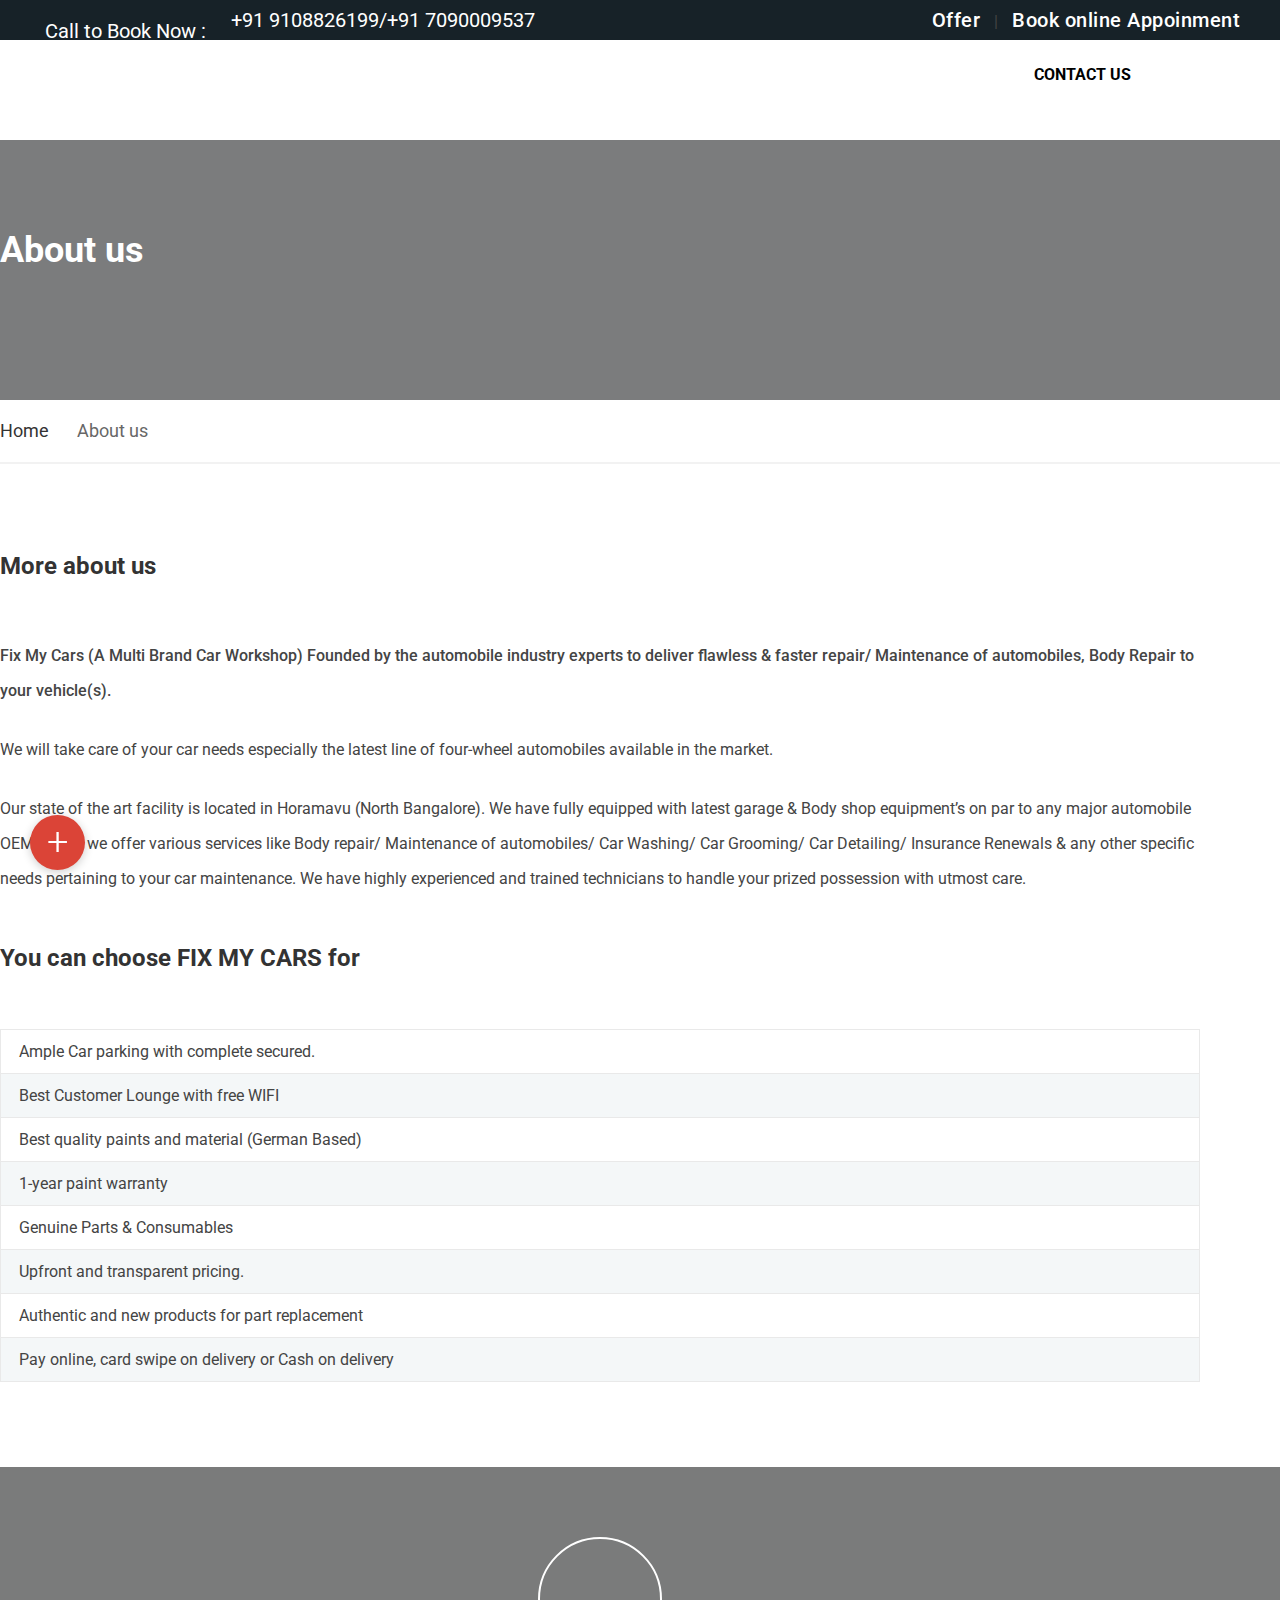
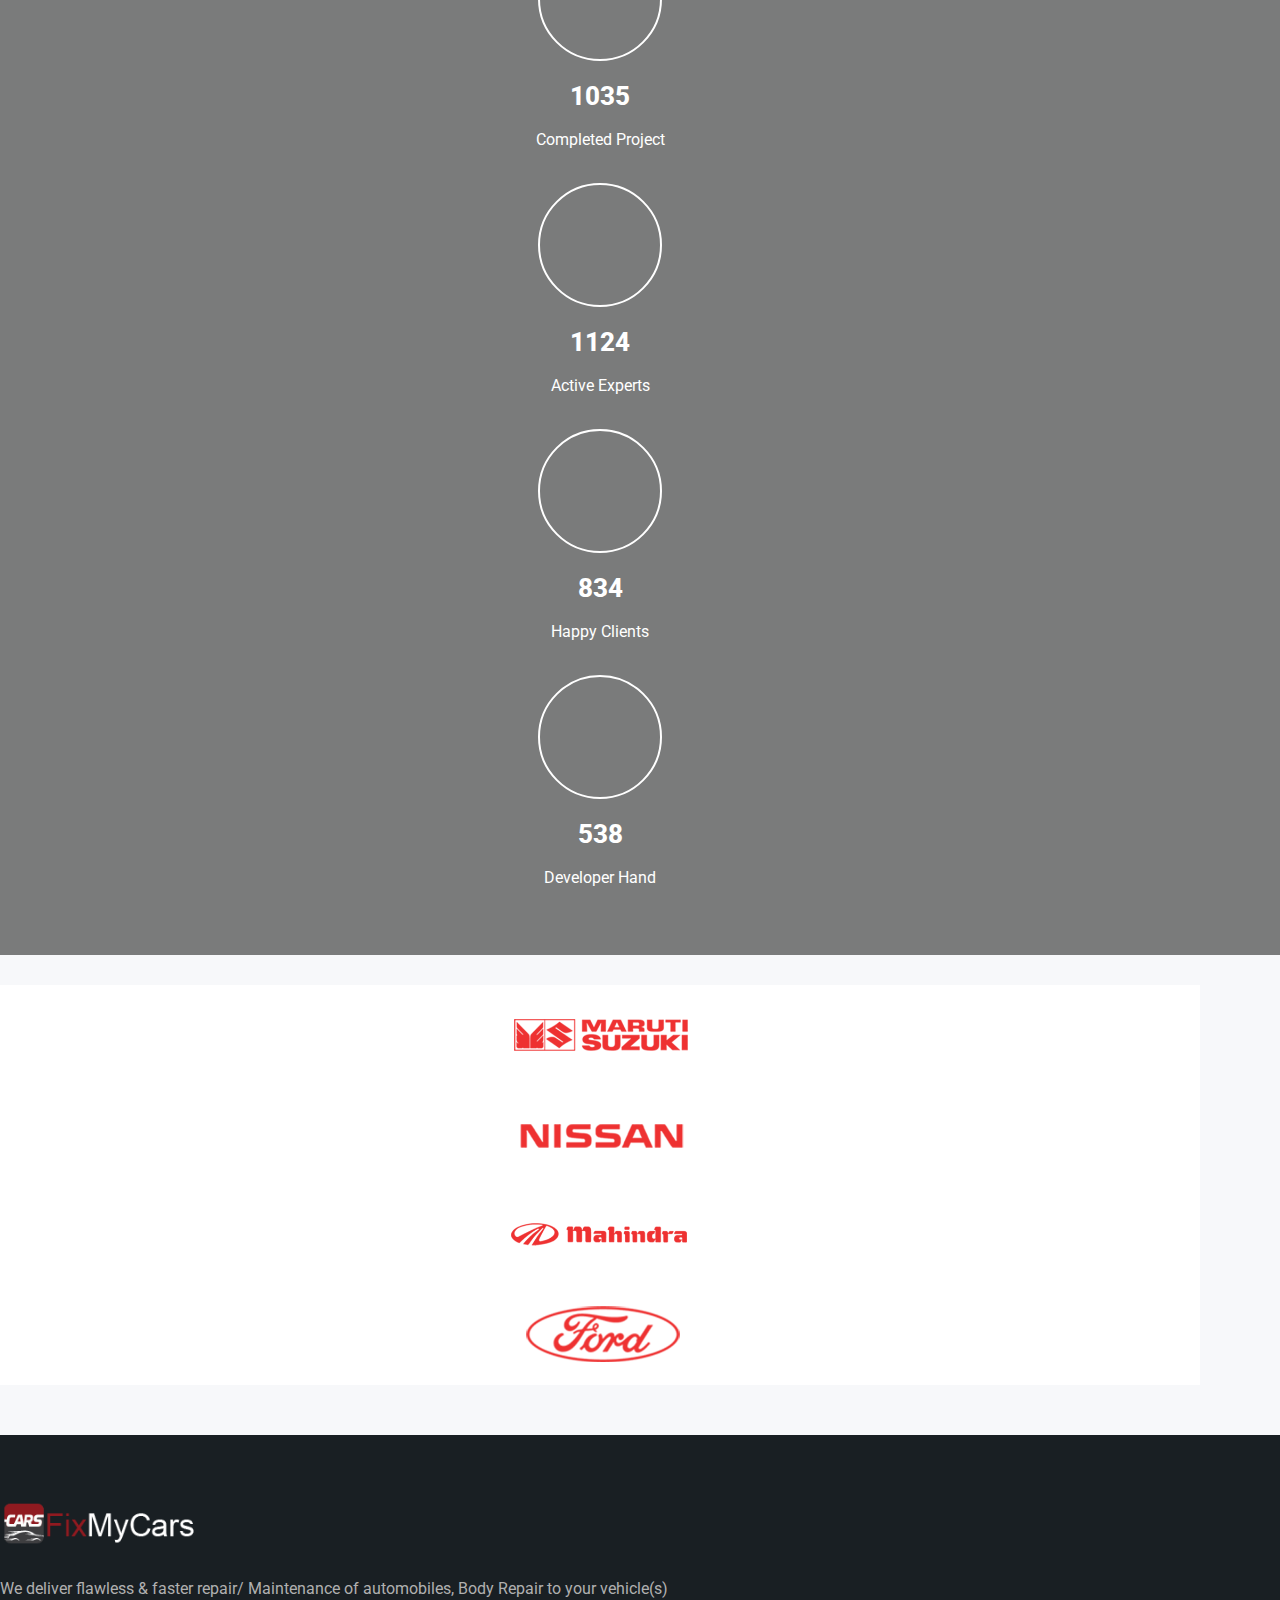
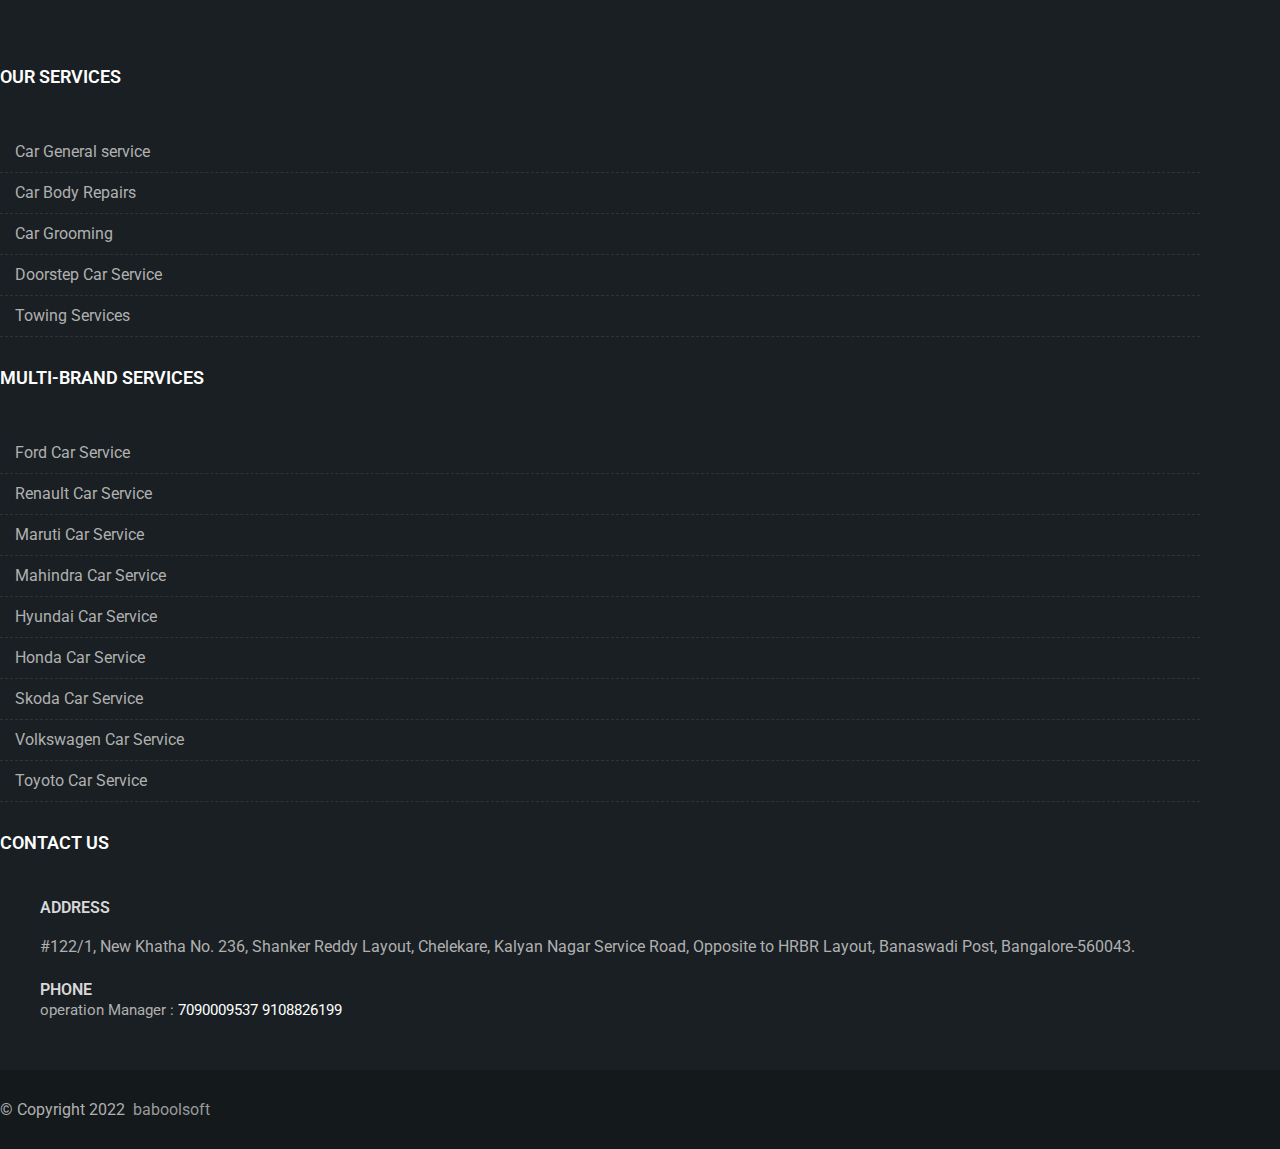
==== commit 92cb5d47: "update" ====
--- a/about.html
+++ b/about.html
@@ -1,54 +1,54 @@
 <!DOCTYPE html>
 <html lang="en">
-  <head>
-    <meta charset="utf-8" />
-    <meta http-equiv="X-UA-Compatible" content="IE=edge" />
-    <meta name="keywords" content="" />
-    <meta name="author" content="" />
-    <meta name="robots" content="" />
-
-    <link rel="icon" href="images/favicon.png" type="image/x-icon" />
-    <link rel="shortcut icon" type="image/x-icon" href="images/favicon.png" />
-
-    <title>Fix my cars</title>
-
-    <meta name="viewport" content="width=device-width, initial-scale=1" />
-    <!--[if lt IE 9]>
+
+<head>
+  <meta charset="utf-8" />
+  <meta http-equiv="X-UA-Compatible" content="IE=edge" />
+  <meta name="keywords" content="" />
+  <meta name="author" content="" />
+  <meta name="robots" content="" />
+
+  <link rel="icon" href="images/favicon.png" type="image/x-icon" />
+  <link rel="shortcut icon" type="image/x-icon" href="images/favicon.png" />
+
+  <title>Fix my cars</title>
+
+  <meta name="viewport" content="width=device-width, initial-scale=1" />
+  <!--[if lt IE 9]>
       <script src="js/html5shiv.min.js"></script>
       <script src="js/respond.min.js"></script>
     <![endif]-->
 
-    <link rel="stylesheet" type="text/css" href="css/style.min.css" />
-    <link rel="stylesheet" type="text/css" href="css/templete.min.css" />
-    <link rel="stylesheet" type="text/css" href="css/swiper.css" />
-    <link
-      class="skin"
-      rel="stylesheet"
-      type="text/css"
-      href="css/skin/skin-1.css"
-    />
-    <link
-      class="skin"
-      rel="stylesheet"
-      type="text/css"
-      href="plugins/rangeslider/rangeslider.css"
-    />
-    <script
-      src="https://kit.fontawesome.com/61dc5b3682.js"
-      crossorigin="anonymous"
-    ></script>
-  </head>
-
-  <body id="bg">
-    <!-- <div id="loading-area"></div> -->
-    <div class="page-wraper creative-wraper-one">
-      <header
-        class="site-header header header-creative-one header-sidenav onepage"
-      >
-        <div class="sticky-header main-bar-wraper navbar-expand-lg">
-          <div class="main-bar clearfix">
+  <link rel="stylesheet" type="text/css" href="css/style.min.css" />
+  <link rel="stylesheet" type="text/css" href="css/templete.min.css" />
+  <link rel="stylesheet" type="text/css" href="css/swiper.css" />
+  <link class="skin" rel="stylesheet" type="text/css" href="css/skin/skin-1.css" />
+  <link class="skin" rel="stylesheet" type="text/css" href="plugins/rangeslider/rangeslider.css" />
+  <link rel="stylesheet" type="text/css" href="css/responsive.css" />
+  <script src="https://kit.fontawesome.com/61dc5b3682.js" crossorigin="anonymous"></script>
+</head>
+
+<body id="bg">
+  <!-- <div id="loading-area"></div> -->
+
+  <div class="page-wraper creative-wraper-one">
+    <!-- Header start -->
+    <header class="site-header header header-creative-one header-sidenav onepage">
+      <div class="sticky-header main-bar-wraper navbar-expand-lg">
+        <div class="main-bar clearfix" style="padding-left: 0px; padding-right: 0px">
+          <div class="sticky-header mini-header-bar">
+            <div class="sideone">
+              <p>Call to Book Now :</p>
+              <a class="call" href="tel:+919108826199">+91 9108826199/</a>
+              <a href="tel:+917090009537"> +91 7090009537</a>
+            </div>
+            <div class="sidetwo">
+              <a href="#">Offer</a> | <a href="#">Book online Appoinment</a>
+            </div>
+          </div>
+          <div style="padding-left: 80px; padding-right: 100px">
             <div class="logo-header mostion logo-dark">
-              <a href="#">
+              <a href="https://fixmycars.baboolsoft.com/">
                 <img src="images/logo.png" alt="" />
               </a>
             </div>
@@ -62,74 +62,76 @@
               </div>
             </div>
           </div>
-          <div class="header-nav navbar-collapse collapse full-sidenav navbar">
-            <ul class="nav navbar-nav">
-              <li><a href="#" class="scroll nav-link">Home</a></li>
+        </div>
+        <div class="header-nav navbar-collapse collapse full-sidenav navbar">
+          <ul class="nav navbar-nav">
+            <li class="insider">
+              <a href="javascript;;"><img src="images/Fixmycars-Logo-tserv.png" alt="" /></a>
+            </li>
+            <li><a href="https://fixmycars.baboolsoft.com/">Home</a></li>
+            <li>
+              <a href="https://fixmycars.baboolsoft.com/about.html">About</a>
+            </li>
+            <li>
+              <a href="https://fixmycars.baboolsoft.com/service.html">services </a>
+            </li>
+            <li>
+              <a href="#">Doorstep Car Service</a>
+            </li>
+            <li>
+              <a href="#">Towing Services</a>
+            </li>
+            <li>
+              <a href="https://fixmycars.baboolsoft.com/gallery.html">Gallery</a>
+            </li>
+            <li><a href="#">Tserv</a></li>
+            <li>
+              <a href="#">Toyato Spare Parts</a>
+            </li>
+            <li>
+              <a href="https://fixmycars.baboolsoft.com/shift.html">Mahindra Spare Parts</a>
+            </li>
               <li>
-                <a href="#" class="scroll nav-link">About</a>
-              </li>
-              <li class="subnav">
-                <a href="javascript:;" class="scroll nav-link"
-                  >services <i class="fas fa-chevron-down"></i
-                ></a>
-                <ul class="submenu">
-                  <li>
-                    <a href="#"> Car General service</a>
-                  </li>
-                  <li><a href="#">Car Body Repairs</a></li>
-                  <li><a href="#">Car Grooming</a></li>
-                  <li>
-                    <a href="#">Doorstep Car Service</a>
-                  </li>
-                  <li>
-                    <a href="#">Towing Services</a>
-                  </li>
-                </ul>
+              <a href="#">Mahindra Truck and Bus parts</a>
+            </li>
+            <li>
+              <a href="#">Severely Spare Parts</a>
+            </li>
+          </ul>
+          <div class="social-menu">
+            <ul>
+              <li>
+                <a href="#" target="blank"><i class="fab fa-facebook-f"></i></a>
               </li>
               <li>
-                <a href="#" class="scroll nav-link">Gallery</a>
-              </li>
-              <li><a href="#" class="scroll nav-link">Tserv</a></li>
-              <li>
-                <a href="#" class="scroll nav-link">Toyato Spare Parts</a>
+                <a href="#" target="blank"><i class="fab fa-twitter"></i></a>
               </li>
               <li>
-                <a href="#" class="scroll nav-link">Mahindra Spare Parts</a>
+                <a href="#" target="blank"><i class="fab fa-google-plus-g"></i></a>
               </li>
               <li>
-                <a href="#" class="scroll nav-link">Severely Spare Parts</a>
+                <a href="#" target="blank"><i class="fab fa-facebook-f"></i></a>
               </li>
             </ul>
-            <div class="social-menu">
-              <ul>
-                <li>
-                  <a href="#" target="blank"
-                    ><i class="fab fa-facebook-f"></i
-                  ></a>
-                </li>
-                <li>
-                  <a href="#" target="blank"><i class="fab fa-twitter"></i></a>
-                </li>
-                <li>
-                  <a href="#" target="blank"
-                    ><i class="fab fa-google-plus-g"></i
-                  ></a>
-                </li>
-                <li>
-                  <a href="#" target="blank"
-                    ><i class="fab fa-facebook-f"></i
-                  ></a>
-                </li>
-              </ul>
-              <p class="copyright-head">© 2022 baboolsoft</p>
-            </div>
-          </div>
-          <div class="menu-close">
-            <i class="ti-close"></i>
-          </div>
-        </div>
-      </header>
-
+            <p class="copyright-head">© 2022 baboolsoft</p>
+          </div>
+        </div>
+        <aside class="menu-aside d-flex align-items-center">
+          <button type="button" class="menu-btn">
+            <div class="menu-icon-in">
+              <span></span>
+              <span></span>
+              <span></span>
+            </div>
+          </button>
+        </aside>
+        <div class="menu-close">
+          <i class="ti-close"></i>
+        </div>
+      </div>
+    </header>
+
+    <!-- Header end -->
       <aside class="menu-aside d-flex align-items-center">
         <button type="button" class="menu-btn">
           <div class="menu-icon-in">
@@ -139,8 +141,8 @@
           </div>
         </button>
       </aside>
-      <!-- type -->
-      <div class="page-content">
+
+      <div class="page-content aboutspace">
         <div
           class="dlab-bnr-inr overlay-black-middle"
           style="background-image: url(images/background/bg4.jpg)"
@@ -173,260 +175,436 @@
             <div class="container">
               <div class="section-content">
                 <div class="row">
-                  <div class="col-lg-7">
-                    <h2 class="text-uppercase">More about us</h2>
+                  <div
+                    class="col-lg-12 wow fadeInUp"
+                    data-wow-duration="2s"
+                    data-wow-delay="0.2s"
+                  >
+                    <!-- <h2 class="text-uppercase">More about us</h2> -->
+                    <h2 class="">More about us</h2>
                     <div class="dlab-separator-outer">
                       <div class="dlab-separator bg-secondry style-skew"></div>
                     </div>
                     <div class="clear"></div>
+                    <div class="spacee">
+                      <p class=".font-24">
+                        <strong
+                          >Fix My Cars (A Multi Brand Car Workshop) Founded by
+                          the automobile industry experts to deliver flawless &
+                          faster repair/ Maintenance of automobiles, Body Repair
+                          to your vehicle(s).</strong
+                        >
+                      </p>
+                      <p class=".font-24">
+                        We will take care of your car needs especially the
+                        latest line of four-wheel automobiles available in the
+                        market.
+                      </p>
+                      <p class="m-b50" class=".font-24">
+                        Our state of the art facility is located in Horamavu
+                        (North Bangalore). We have fully equipped with latest
+                        garage & Body shop equipment’s on par to any major
+                        automobile OEM dealer, we offer various services like
+                        Body repair/ Maintenance of automobiles/ Car Washing/
+                        Car Grooming/ Car Detailing/ Insurance Renewals & any
+                        other specific needs pertaining to your car maintenance.
+                        We have highly experienced and trained technicians to
+                        handle your prized possession with utmost care.
+                      </p>
+                    </div>
+                  </div>
+                  <!-- <div
+                    class="col-lg-4 wow fadeInUp"
+                    data-wow-duration="2s"
+                    data-wow-delay="0.2s"
+                  >
+                    <div class="dlab-thu m">
+                      <img
+                        src="images/our-work/t-serve.jpg"
+                        alt=""
+                        width="350"
+                        height="300"
+                      />
+                    </div>
+                  </div> -->
+                </div>
+                <div class="row">
+                  <div
+                    class="col-lg-12 wow fadeInUp"
+                    data-wow-duration="2s"
+                    data-wow-delay="0.2s"
+                  >
+                    <!-- <h2 class="text-uppercase">More about us</h2> -->
+                    <h2 class="">You can choose FIX MY CARS for</h2>
+                    <div class="dlab-separator-outer">
+                      <div class="dlab-separator bg-secondry style-skew"></div>
+                    </div>
+                    <div class="clear"></div>
+                    <ul class="pricingtable-features choose">
+                      <li>
+                        <i class="fas fa-check text-primary"></i> Ample Car
+                        parking with complete secured.
+                      </li>
+                      <li>
+                        <i class="fas fa-check text-primary"></i> Best Customer
+                        Lounge with free WIFI
+                      </li>
+                      <li>
+                        <i class="fas fa-check text-primary"></i> Best quality
+                        paints and material (German Based)
+                      </li>
+                      <li>
+                        <i class="fas fa-check text-primary"></i> 1-year paint
+                        warranty
+                      </li>
+                      <li>
+                        <i class="fas fa-check text-primary"></i> Genuine Parts
+                        & Consumables
+                      </li>
+                      <li>
+                        <i class="fas fa-check text-primary"></i> Upfront and
+                        transparent pricing.
+                      </li>
+                      <li>
+                        <i class="fas fa-check text-primary"></i>
+                        Authentic and new products for part replacement
+                      </li>
+                      <li>
+                        <i class="fas fa-check text-primary"></i> Pay online,
+                        card swipe on delivery or Cash on delivery
+                      </li>
+                    </ul>
+                  </div>
+                  <!-- <div
+                    class="col-lg-4 wow fadeInUp"
+                    data-wow-duration="2s"
+                    data-wow-delay="0.2s"
+                  >
+                    <div class="dlab-thu m">
+                      <img
+                        src="images/our-work/t-serve.jpg"
+                        alt=""
+                        width="350"
+                        height="300"
+                      />
+                    </div>
+                  </div> -->
+                </div>
+              </div>
+            </div>
+          </div>
+
+          <div
+            class="section-full bg-gray bg-img-fix content-inner overlay-black-middle"
+            style="background-image: url(images/our-work/Front-Fascia-1.jpeg)"
+          >
+            <div class="container">
+              <div class="row">
+                <div class="col-md-6 col-lg-3 col-sm-6">
+                  <div class="m-b30 text-white text-center">
+                    <div class="icon-bx-lg radius border-2 m-b20">
+                      <div class="icon-cell text-white">
+                        <i class="ti-home"></i>
+                      </div>
+                    </div>
+                    <div
+                      class="counter font-26 font-weight-800 text-primary m-b5"
+                    >
+                      1035
+                    </div>
+                    <div class="aon-separator bg-primary"></div>
+                    <p>Completed Project</p>
+                  </div>
+                </div>
+                <div class="col-md-6 col-lg-3 col-sm-6">
+                  <div class="m-b30 text-white text-center">
+                    <div class="icon-bx-lg radius border-2 m-b20">
+                      <div class="icon-cell text-white">
+                        <i class="ti-user"></i>
+                      </div>
+                    </div>
+                    <div
+                      class="counter font-26 font-weight-800 text-primary m-b5"
+                    >
+                      1124
+                    </div>
+                    <div class="aon-separator bg-primary"></div>
+                    <p>Active Experts</p>
+                  </div>
+                </div>
+                <div class="col-md-6 col-lg-3 col-sm-6">
+                  <div class="m-b30 text-white text-center">
+                    <div class="icon-bx-lg radius border-2 m-b20">
+                      <div class="icon-cell text-white">
+                        <i class="ti-user"></i>
+                      </div>
+                    </div>
+                    <div
+                      class="counter font-26 font-weight-800 text-primary m-b5"
+                    >
+                      834
+                    </div>
+                    <div class="aon-separator bg-primary"></div>
+                    <p>Happy Clients</p>
+                  </div>
+                </div>
+                <div class="col-md-6 col-lg-3 col-sm-6">
+                  <div class="m-b10 text-white text-center">
+                    <div class="icon-bx-lg radius border-2 m-b20">
+                      <div class="icon-cell text-white">
+                        <i class="ti-pie-chart"></i>
+                      </div>
+                    </div>
+                    <div
+                      class="counter font-26 font-weight-800 text-primary m-b5"
+                    >
+                      538
+                    </div>
+                    <div class="aon-separator bg-primary"></div>
+                    <p>Developer Hand</p>
+                  </div>
+                </div>
+              </div>
+            </div>
+          </div>
+        </div>
+      </div>
+    <!-- client section start -->
+    <div class="section-full bg-img-fix p-t30 p-b50">
+      <div class="container">
+        <div class="section-content">
+          <div class="client-logo-carousel owl-carousel mfp-gallery gallery owl-btn-center-lr">
+            <div class="item">
+              <div class="ow-client-logo">
+                <div class="client-logo">
+                  <a href="#"><img src="images/client-logo/brand-1.png" alt="" /></a>
+                </div>
+              </div>
+            </div>
+            <div class="item">
+              <div class="ow-client-logo">
+                <div class="client-logo">
+                  <a href="#"><img src="images/client-logo/brand-2.png" alt="" /></a>
+                </div>
+              </div>
+            </div>
+            <div class="item">
+              <div class="ow-client-logo">
+                <div class="client-logo">
+                  <a href="#"><img src="images/client-logo/brand-3.png" alt="" /></a>
+                </div>
+              </div>
+            </div>
+            <div class="item">
+              <div class="ow-client-logo">
+                <div class="client-logo">
+                  <a href="#"><img src="images/client-logo/brand-4.png" alt="" /></a>
+                </div>
+              </div>
+            </div>
+          </div>
+        </div>
+      </div>
+      <!-- client end -->
+    </div>
+    <!-- footer section start -->
+    <footer class="site-footer" id="footer">
+      <div class="footer-top">
+        <div class="container">
+          <div class="row">
+            <div class="col-lg-3 col-md-6 col-sm-6 footer-col-4" data-wow-duration="2s" data-wow-delay="0.2s">
+              <div class="widget widget_about">
+                <div class="logo-footer">
+                  <img src="images/logowhite.png" alt="" />
+                </div>
+                <p>
+                  We deliver flawless & faster repair/ Maintenance of
+                  automobiles, Body Repair to your vehicle(s)
+                </p>
+                <ul class="dlab-social-icon dlab-border">
+                  <li>
+                    <i class="fa-brands fa-facebook-f"></i>
+                  </li>
+
+                  <li>
+                    <i class="fa-brands fa-twitter"></i>
+                  </li>
+                  <li>
+                    <i class="fa-brands fa-linkedin-in"></i>
+                  </li>
+                  <li>
+                    <i class="fa-brands fa-youtube"></i>
+                  </li>
+                  <li>
+                    <i class="fa-brands fa-instagram"></i>
+                  </li>
+                </ul>
+              </div>
+            </div>
+            <div class="col-lg-3 col-md-6 col-sm-6 footer-col-4" data-wow-duration="2s" data-wow-delay="0.6s">
+              <div class="widget widget_services">
+                <h4 class="m-b15 text-uppercase">Our services</h4>
+                <div class="dlab-separator-outer m-b10">
+                  <div class="dlab-separator bg-primary"></div>
+                </div>
+                <ul>
+                  <li>
+                    <a href="#">Car General service</a>
+                  </li>
+                  <li>
+                    <a href="#">Car Body Repairs</a>
+                  </li>
+                  <li><a href="#">Car Grooming</a></li>
+                  <li>
+                    <a href="#">Doorstep Car Service</a>
+                  </li>
+                  <li>
+                    <a href="#">Towing Services</a>
+                  </li>
+                </ul>
+              </div>
+            </div>
+            <div class="col-lg-3 col-md-6 col-sm-6 footer-col-4" data-wow-duration="2s" data-wow-delay="0.6s">
+              <div class="widget widget_services">
+                <h4 class="m-b15 text-uppercase">Multi-Brand services</h4>
+                <div class="dlab-separator-outer m-b10">
+                  <div class="dlab-separator bg-primary"></div>
+                </div>
+                <ul>
+                  <li>
+                    <a href="#">Ford Car Service</a>
+                  </li>
+                  <li>
+                    <a href="#">Renault Car Service</a>
+                  </li>
+                  <li>
+                    <a href="#">Maruti Car Service</a>
+                  </li>
+                  <li>
+                    <a href="#">Mahindra Car Service</a>
+                  </li>
+                  <li>
+                    <a href="#">Hyundai Car Service</a>
+                  </li>
+                  <li>
+                    <a href="#">Honda Car Service</a>
+                  </li>
+                  <li>
+                    <a href="#"> Skoda Car Service</a>
+                  </li>
+                  <li>
+                    <a href="#">Volkswagen Car Service</a>
+                  </li>
+                  <li>
+                    <a href="#">Toyoto Car Service</a>
+                  </li>
+                </ul>
+              </div>
+            </div>
+            <div class="col-lg-3 col-md-6 col-sm-6 footer-col-4" data-wow-duration="2s" data-wow-delay="0.8s">
+              <div class="widget widget_getintuch">
+                <h4 class="m-b15 text-uppercase">Contact us</h4>
+                <div class="dlab-separator-outer m-b10">
+                  <div class="dlab-separator bg-primary"></div>
+                </div>
+                <ul>
+                  <li>
+                    <i class="ti-location-pin"></i><strong>address</strong>
                     <p>
-                      <strong
-                        >Fix My Cars (A Multi Brand Car Workshop) Founded by the
-                        automobile industry experts to deliver flawless & faster
-                        repair/ Maintenance of automobiles, Body Repair to your
-                        vehicle(s).</strong
-                      >
+                      #122/1, New Khatha No. 236, Shanker Reddy Layout,
+                      Chelekare, Kalyan Nagar Service Road, Opposite to HRBR
+                      Layout, Banaswadi Post, Bangalore-560043.
                     </p>
-                    <p>
-                      We will take care of your car needs especially the latest
-                      line of four-wheel automobiles available in the market.
-                    </p>
-                    <p class="m-b50">
-                      Our state of the art facility is located in Horamavu
-                      (North Bangalore). We have fully equipped with latest
-                      garage & Body shop equipment’s on par to any major
-                      automobile OEM dealer, we offer various services like Body
-                      repair/ Maintenance of automobiles/ Car Washing/ Car
-                      Grooming/ Car Detailing/ Insurance Renewals & any other
-                      specific needs pertaining to your car maintenance. We have
-                      highly experienced and trained technicians to handle your
-                      prized possession with utmost care.
-                    </p>
-                    <div class="row">
-                      <h2 class="text-uppercase">
-                        You can choose FIX MY CARS for
-                      </h2>
-                      <div class="dlab-separator-outer">
-                        <div
-                          class="dlab-separator bg-secondry style-skew"
-                        ></div>
-                      </div>
-                      <div class="col-md-6 col-lg-6 col-sm-6">
-                        <div class="icon-bx-wraper left m-b30">
-                          <div class="icon-content">
-                            <p>
-                              Ample Car parking with complete secured.<br />
-                              Best Customer Lounge with free WIFI<br />
-                              Best quality paints and material (German Based)<br />
-                              1-year paint warranty<br />
-                              Genuine Parts & Consumables<br />
-                              Upfront and transparent pricing.<br />
-                              Authentic and new products for part replacement<br />
-                              Pay online, card swipe on delivery or Cash on
-                              delivery<br />
-                            </p>
-                          </div>
-                        </div>
-                      </div>
-                    </div>
-                  </div>
-                  <div class="col-lg-5">
-                    <div class="dlab-thu m">
-                      <img src="images/gallery/t-serve.jpg" alt="" />
-                    </div>
-                  </div>
-                </div>
+                  </li>
+                  <li>
+                    <i class="ti-mobile"></i><strong>phone</strong><span style="font-family: Roboto">
+                      operation Manager :
+                    </span>
+                    <a href="tel:+917090009537">7090009537 </a><a href="tel:+919108826199">9108826199</a>
+                  </li>
+                </ul>
               </div>
             </div>
           </div>
         </div>
       </div>
-      <footer class="site-footer" id="footer">
-        <div class="footer-top">
-          <div class="container">
-            <div class="row">
-              <div
-                class="col-lg-3 col-md-6 col-sm-6 footer-col-4 wow fadeInUp"
-                data-wow-duration="2s"
-                data-wow-delay="0.2s"
-              >
-                <div class="widget widget_about">
-                  <div class="logo-footer">
-                    <img src="images/logowhite.png" alt="" />
-                  </div>
-                  <p>
-                    We deliver flawless & faster repair/ Maintenance of
-                    automobiles, Body Repair to your vehicle(s)
-                  </p>
-                  <ul class="dlab-social-icon dlab-border">
-                    <li>
-                      <a class="fab fa-facebook-f" href="#" target="blank"></a>
-                    </li>
-                    <li>
-                      <a class="fab fa-twitter" href="#" target="blank"></a>
-                    </li>
-                    <li>
-                      <a class="fab fa-linkedin-in" href="#" target="blank"></a>
-                    </li>
-                    <li>
-                      <a class="fab fa-facebook-f" href="#" target="blank"></a>
-                    </li>
-                  </ul>
-                </div>
-              </div>
-              <div
-                class="col-lg-3 col-md-6 col-sm-6 footer-col-4 wow fadeInUp"
-                data-wow-duration="2s"
-                data-wow-delay="0.6s"
-              >
-                <div class="widget widget_services">
-                  <h4 class="m-b15 text-uppercase">Our services</h4>
-                  <div class="dlab-separator-outer m-b10">
-                    <div class="dlab-separator bg-primary"></div>
-                  </div>
-                  <ul>
-                    <li>
-                      <a href="#">Periodical Service</a>
-                    </li>
-                    <li>
-                      <a href="#">General checkup</a>
-                    </li>
-                    <li><a href="#">HVAC Opertion</a></li>
-                    <li>
-                      <a href="#">Interior Treatment</a>
-                    </li>
-                    <li>
-                      <a href="#">Break down Assistance</a>
-                    </li>
-                    <li>
-                      <a href="#">Minor & Major Body Repair</a>
-                    </li>
-                    <li>
-                      <a href="#">Full body paint</a>
-                    </li>
-                  </ul>
-                </div>
-              </div>
-              <div
-                class="col-lg-3 col-md-6 col-sm-6 footer-col-4 wow fadeInUp"
-                data-wow-duration="2s"
-                data-wow-delay="0.6s"
-              >
-                <div class="widget widget_services">
-                  <h4 class="m-b15 text-uppercase">Our services</h4>
-                  <div class="dlab-separator-outer m-b10">
-                    <div class="dlab-separator bg-primary"></div>
-                  </div>
-                  <ul>
-                    <li>
-                      <a href="#">Ford Car Service Center Bangalore</a>
-                    </li>
-                    <li>
-                      <a href="#">Renault Car Service Center Bangalore</a>
-                    </li>
-                    <li>
-                      <a href="#">Maruti Car Service Center Bangalore</a>
-                    </li>
-                    <li>
-                      <a href="#">Mahindra Car Service Center Bangalore</a>
-                    </li>
-                    <li>
-                      <a href="#">Hyundai Car Service Center Bangalore</a>
-                    </li>
-                    <li>
-                      <a href="#">Honda Car Service Center Bangalore</a>
-                    </li>
-                    <li>
-                      <a href="#"> Skoda Car Service Center Bangalore</a>
-                    </li>
-                    <li>
-                      <a href="#">Volkswagen Car Service Center Bangalore</a>
-                    </li>
-                    <li>
-                      <a href="#">Toyoto Car Service Center Bangalore</a>
-                    </li>
-                  </ul>
-                </div>
-              </div>
-              <div
-                class="col-lg-3 col-md-6 col-sm-6 footer-col-4 wow fadeInUp"
-                data-wow-duration="2s"
-                data-wow-delay="0.8s"
-              >
-                <div class="widget widget_getintuch">
-                  <h4 class="m-b15 text-uppercase">Contact us</h4>
-                  <div class="dlab-separator-outer m-b10">
-                    <div class="dlab-separator bg-primary"></div>
-                  </div>
-                  <ul>
-                    <li>
-                      <i class="ti-location-pin"></i><strong>address</strong>
-                      <p>
-                        #122/1, New Khatha No. 236, Shanker Reddy Layout,
-                        Chelekare, Kalyan Nagar Service Road, Opposite to HRBR
-                        Layout, Banaswadi Post, Bangalore-560043.
-                      </p>
-                    </li>
-                    <li>
-                      <i class="ti-mobile"></i><strong>phone</strong
-                      ><span style="font-family: Roboto">
-                        operation Manager :
-                      </span>
-                      <a href="tel:+917090009537">7090009537 </a
-                      ><a href="tel:+919108826199" style="padding-left: 137px"
-                        >9108826199</a
-                      >
-                    </li>
-                  </ul>
-                </div>
-              </div>
-            </div>
-          </div>
-        </div>
-
-        <div class="footer-bottom">
-          <div class="container">
-            <div class="row">
-              <div class="col-lg-4 col-md-4 text-left">
-                <span
-                  >© Copyright 2022
-                  <a href="https://baboolsoft.com/" target="_blank"
-                    >baboolsoft</a
-                  ></span
-                >
-              </div>
-            </div>
-          </div>
-        </div>
-      </footer>
-
-      <button class="scroltop fas fa-arrow-up style1"></button>
-    </div>
-
-    <script
+
+      <div class="footer-bottom">
+        <div class="container">
+          <div class="row">
+            <div class="col-lg-4 col-md-4 text-left">
+              <span>© Copyright 2022
+                <a href="https://baboolsoft.com/" target="_blank">baboolsoft</a></span>
+            </div>
+          </div>
+        </div>
+      </div>
+    </footer>
+    <!-- footer section end -->
+    <!-- scrolltotop start -->
+    <button class="scroltop fas fa-arrow-up style1"></button>
+  </div>
+  <!-- scrolltotop end -->
+  <!-- floating start -->
+  <div id="container-floating">
+    <div class="nd7 nds">
+      <img class="reminder" />
+      <p class="letter" style="font-size: 12px">
+        <i class="fa-solid fa-play"></i>
+      </p>
+    </div>
+    <div class="nd6 nds">
+      <img class="reminder" />
+      <p class="letter"><i class="fa-brands fa-instagram"></i></p>
+    </div>
+    <div class="nd5 nds">
+      <img class="reminder" />
+      <p class="letter"><i class="fa-brands fa-linkedin-in"></i></p>
+    </div>
+    <div class="nd4 nds">
+      <img class="reminder" />
+      <p class="letter"><i class="fa-brands fa-twitter"></i></p>
+    </div>
+
+    <div class="nd3 nds">
+      <img class="reminder" />
+      <p class="letter"><i class="fa-brands fa-facebook-f"></i></p>
+    </div>
+
+    <div class="nd1 nds">
+      <p class="letter"><i class="fa-brands fa-whatsapp"></i></p>
+    </div>
+
+    <div id="floating-button">
+      <p class="plus">+</p>
+      <img class="edit" src="https://ssl.gstatic.com/bt/C3341AA7A1A076756462EE2E5CD71C11/1x/bt_compose2_1x.png" />
+    </div>
+  </div>
+  <!-- floating end -->
+  <!-- <script
       data-cfasync="false"
       src="/cdn-cgi/scripts/5c5dd728/cloudflare-static/email-decode.min.js"
-    ></script>
-    <script src="js/jquery.min.js"></script>
-    <script src="plugins/wow/wow.js"></script>
-    <script src="plugins/bootstrap/js/bootstrap.bundle.min.js"></script>
-    <script src="plugins/bootstrap-select/bootstrap-select.min.js"></script>
-    <script src="plugins/bootstrap-touchspin/jquery.bootstrap-touchspin.js"></script>
-    <script src="plugins/magnific-popup/magnific-popup.js"></script>
-    <script src="plugins/counter/waypoints-min.js"></script>
-    <script src="plugins/counter/counterup.min.js"></script>
-    <script src="plugins/imagesloaded/imagesloaded.js"></script>
-    <script src="plugins/masonry/masonry-3.1.4.js"></script>
-    <script src="plugins/masonry/masonry.filter.js"></script>
-    <script src="plugins/owl-carousel/owl.carousel.js"></script>
-    <script src="plugins/rangeslider/rangeslider.js"></script>
-    <script src="plugins/lightgallery/js/lightgallery-all.js"></script>
-    <script src="js/custom.min.js"></script>
-    <script src="js/dz.carousel.min.js"></script>
-    <script src="js/dz.ajax.js"></script>
-    <!-- <script src="plugins/switcher/js/switcher.js"></script> -->
-    <script src="js/swiper.js"></script>
-    <!-- <script>
+    ></script> -->
+  <script src="js/jquery.min.js"></script>
+  <script src="plugins/wow/wow.js"></script>
+  <script src="plugins/bootstrap/js/bootstrap.bundle.min.js"></script>
+  <script src="plugins/bootstrap-select/bootstrap-select.min.js"></script>
+  <script src="plugins/bootstrap-touchspin/jquery.bootstrap-touchspin.js"></script>
+  <script src="plugins/magnific-popup/magnific-popup.js"></script>
+  <script src="plugins/counter/waypoints-min.js"></script>
+  <script src="plugins/counter/counterup.min.js"></script>
+  <script src="plugins/imagesloaded/imagesloaded.js"></script>
+  <script src="plugins/masonry/masonry-3.1.4.js"></script>
+  <script src="plugins/masonry/masonry.filter.js"></script>
+  <script src="plugins/owl-carousel/owl.carousel.js"></script>
+  <script src="plugins/rangeslider/rangeslider.js"></script>
+  <script src="plugins/lightgallery/js/lightgallery-all.js"></script>
+  <script src="js/custom.min.js"></script>
+  <script src="js/dz.carousel.min.js"></script>
+  <script src="js/dz.ajax.js"></script>
+  <!-- <script src="plugins/switcher/js/switcher.js"></script> -->
+  <script src="js/swiper.js"></script>
+  <!-- <script>
       var swiper = new Swiper(".swiper-container", {
         slidesPerView: 1,
         spaceBetween: 0,
@@ -445,5 +623,6 @@
         },
       });
     </script> -->
-  </body>
-</html>
+</body>
+
+</html>--- a/css/templete.min.css
+++ b/css/templete.min.css
@@ -2,7 +2,7 @@
 	Custom css
 ==========================*/
 /* test */
-.head {
+/* .head {
   margin-top: 50px;
   text-align: center;
   font-family: "Roboto";
@@ -52,18 +52,299 @@
 .div-head {
   background-color: white;
   margin-top: 30px;
+} */
+/* shift */
+.shift {
+  font-family: Poppins, sans-serif;
+  transition: none 0s ease 0s;
+  text-align: right;
+  line-height: 60px;
+  border-width: 0px;
+  margin: 0px;
+  padding: 0px;
+  letter-spacing: 0px;
+  color: #fff;
+  font-weight: 700;
+  font-size: 35px;
+}
+
+.shiftpara {
+  margin-top: 30px;
+  font-family: Poppins, sans-serif;
+  color: #fff;
+  font-weight: 500;
+  font-size: 24px;
+}
+
+.shiftpara .site-button.button-3d {
+  color: #fff;
+  margin-top: 10px;
+  -webkit-border-radius: 3px;
+  background-color: var(--primary);
+  border-bottom: none;
+  border-left: none;
+  border-right: none;
+  border-top: none
+}
+
+.subbtitle {
+  background: #000000;
+  color: #fff;
+  padding: 5px 10px;
+  text-transform: uppercase;
+  font-size: 14px;
+  letter-spacing: 1px;
+  margin-top: 5px;
+  margin-bottom: 19px;
+  display: inline-block;
+}
+
+.hero-wrap .bg-shift {
+  background-color: rgba(0, 0, 0, 0.5) !important;
+}
+
+.mahindra {
+margin-bottom: 0;
+  margin-top: 10px;
+  text-align: center;
+  font-weight: 700;
+  font-size: 15px;
+  text-transform: uppercase;
+
+}
+.mahindrashadow:hover{
+transition: all 0.8s ease;
+  background-color: #fff;
+   box-shadow: 0px 0px 20px 2px rgb(0 0 0 / 25%);
+}
+.mahindrashadow {
+  position: relative;
+  background-color: #fff;
+  padding: 10px;
+  text-align: center;
+  margin-bottom: 30px;
+  -webkit-box-shadow: 0px 0px 18px 0px rgb(0 0 0 / 10%);
+  box-shadow: 0px 0px 18px 0px rgb(0 0 0 / 10%);
 }
 
 /*Meet & ask section css*/
-.header-sidenav .header-nav.full-sidenav .nav > li > a:hover {
+.dical h2 {
+  font-size: 18px;
+}
+
+.dical p {
+  font-size: 15px;
+}
+
+.hero-wrap {
+  position: relative;
+  overflow: hidden;
+  z-index: 0;
+}
+
+.hero-wrap .hero-mask,
+.hero-wrap .hero-bg,
+.hero-wrap .hero-bg-slideshow {
+  position: absolute;
+  top: 0;
+  left: 0;
+  height: 100%;
+  width: 100%;
+}
+
+.hero-wrap .hero-bg-slideshow {
+  position: fixed;
+}
+
+.hero-wrap .hero-mask {
+  z-index: 2;
+}
+
+.hero-wrap .hero-content {
+  position: relative;
+  z-index: 3;
+  margin-top: 50px;
+}
+
+.hero-wrap .hero-particles {
+  position: absolute;
+  width: 100%;
+  height: 100%;
+  z-index: 2;
+}
+
+.hero-wrap .hero-bg-slideshow {
+  z-index: 0;
+}
+
+.hero-wrap .hero-bg {
+  z-index: 1;
+  background-attachment: fixed;
+  background-position: center center;
+  background-repeat: no-repeat;
+  background-size: cover;
+  -webkit-background-size: cover;
+  -moz-background-size: cover;
+  transition: background-image 300ms ease-in 200ms;
+}
+
+.hero-wrap .hero-bg.hero-bg-scroll {
+  background-attachment: scroll;
+}
+
+.hero-wrap .hero-bg-slideshow .hero-bg {
+  background-attachment: inherit;
+}
+
+.hero-wrap .hero-bg-slideshow.owl-carousel .owl-item .item {
+  height: 100vh;
+  width: 100%;
+  min-height: 700px;
+}
+
+.hero-wrap .bg-dark {
+  background-color: #111418ad !important;
+}
+
+.hero-wrap .hero-bg-slideshow.owl-carousel .owl-item .intro-bg,
+.hero-wrap .hero-bg-slideshow.owl-carousel .owl-item .intro-bg-1,
+.hero-wrap .hero-bg-slideshow.owl-carousel .owl-item .intro-bg-2,
+.hero-wrap .hero-bg-slideshow.owl-carousel .owl-item .intro-bg-3,
+.hero-wrap .hero-bg-slideshow.owl-carousel .owl-item .intro-bg-4,
+.hero-wrap .hero-bg-slideshow.owl-carousel .owl-item .intro-bg-5,
+.hero-wrap .hero-bg-slideshow.owl-carousel .owl-item .intro-bg-6,
+.hero-wrap .hero-bg-slideshow.owl-carousel .owl-item .intro-bg-7,
+.hero-wrap .hero-bg-slideshow.owl-carousel .owl-item .intro-bg-8,
+.hero-wrap .hero-bg-slideshow.owl-carousel .owl-item .intro-bg-9,
+.hero-wrap .hero-bg-slideshow.owl-carousel .owl-item .intro-bg-10 {
+  background-size: cover;
+}
+
+.titlee {
+  font-size: 45px;
+  color: #fff;
+  font-family: roboto;
+  text-transform: uppercase;
+  font-weight: 800;
+  line-height: 80px;
+  margin-bottom: 0;
+  text-align: left;
+}
+
+.main-titlee {
+  font-size: 23px;
+  color: var(--primary);
+  font-family: roboto;
+  text-transform: uppercase;
+  font-weight: 800;
+  line-height: 28px;
+  margin-bottom: 0;
+  text-align: left;
+}
+
+.infoo {
+  color: #fff;
+  margin-bottom: 0;
+  font-family: roboto;
+  font-weight: 400;
+  margin-top: 27px;
+  font-size: 16px;
+  text-align: left;
+  line-height: 30px;
+}
+
+.dlab-post-infoo {
+  padding-top: 15px;
+  padding-right: 30px;
+  padding-bottom: 30px;
+  padding-left: 30px;
+  padding-top: 15px;
+  padding-right: 30px;
+  padding-bottom: 30px;
+  padding-left: 30px;
+  display: flex;
+  flex-direction: column;
+  justify-content: flex-end;
+}
+
+.header-sidenav .header-nav.full-sidenav .nav>li>a:hover {
   color: #ee3131;
 }
+
+.mini-header-bar {
+  display: flex;
+  flex-direction: row;
+  align-content: center;
+  justify-content: space-between;
+  align-items: center;
+  max-height: 40px;
+  min-height: 40px;
+  background: #172228;
+  padding: 0 20px;
+}
+
+.sideone {
+  display: flex;
+  align-items: center;
+  align-content: center;
+  flex-direction: row;
+  justify-content: flex-start;
+}
+
+.sidetwo {
+  padding-right: 10px;
+}
+
+.sidetwo a {
+  color: white;
+  font-size: 20px;
+  letter-spacing: 0.5px;
+  padding: 0 10px;
+  font-weight: 500;
+}
+
+.sidetwo a:hover {
+  color: #ee3131;
+}
+
+.call {
+  padding-left: 25px;
+}
+
+.sideone a {
+  font-size: 20px;
+
+  color: white;
+}
+
+.sideone a:hover {
+  color: #ee3131;
+}
+
+.sideone p {
+  font-size: 20px;
+  padding-top: 25px;
+  padding-left: 25px;
+  color: white;
+}
+
+.spacee p {
+  line-height: 35px;
+}
+
+.choose {
+  margin-top: 15px;
+  margin-bottom: 45px;
+}
+
 .process {
   padding: 30px;
 }
+
 .process-box {
   text-align: center;
 }
+
 .icoon {
   width: 80px;
   height: 80px;
@@ -72,15 +353,18 @@
   display: inline-block;
   background-color: #ee3131;
 }
+
 .icoon i {
   font-size: 30px;
 }
+
 .blog-post.blog-single .dlab-post-metaa,
 .blog-post.post-style-1 .dlab-post-metaa {
   padding-top: 12px;
   position: relative;
   text-align: center;
 }
+
 .dlab-post-metaa .post-author,
 .dlab-post-metaa .post-comment,
 .dlab-post-metaa .post-date {
@@ -91,19 +375,22 @@
   position: relative;
   text-align: center;
 }
+
 .dlab-post-metaa i {
   color: var(--primary);
   margin: 0 5px;
 }
+
 .dlab-post-metaa ul {
   margin: 0 -4px;
   list-style: none;
 }
+
 .meet-ask-outer {
   background-color: #fff;
 }
 
-.meet-ask-row > .row {
+.meet-ask-row>.row {
   position: relative;
   z-index: 2;
   display: table;
@@ -166,6 +453,7 @@
   .meet-ask-outer {
     margin-top: -20px;
   }
+
   .meet-ask-row:after {
     right: 50px;
     -moz-transform: skewX(20deg);
@@ -174,12 +462,15 @@
     -ms-transform: skewX(20deg);
     transform: skewX(20deg);
   }
+
   .meet-ask-row .icon-bx-wraper {
     padding-right: 90px;
   }
+
   .meet-ask-row .col-md-6:first-child {
     max-width: 600px;
   }
+
   .meet-ask-row .col-md-6 {
     display: block;
     width: 100%;
@@ -196,6 +487,7 @@
   .meet-ask-outer {
     margin-top: 0;
   }
+
   .meet-ask-row:after {
     right: 0;
     border-right: none;
@@ -205,12 +497,15 @@
     -ms-transform: skewX(0deg);
     transform: skewX(0deg);
   }
+
   .meet-ask-row .icon-bx-wraper {
     padding-right: 0;
   }
+
   .meet-ask-row .site-button-secondry.m-l10 {
     margin: 0 0 5px;
   }
+
   .meet-ask-row .site-button-secondry.m-l20 {
     margin: 0 0 5px;
   }
@@ -309,7 +604,7 @@
   background: #fff;
 }
 
-.header-style-6 .header-nav .nav > li > a {
+.header-style-6 .header-nav .nav>li>a {
   padding: 25px 15px;
 }
 
@@ -353,12 +648,12 @@
   background-color: #2d3239;
 }
 
-.navigation-bar .navbar-nav > li > a {
+.navigation-bar .navbar-nav>li>a {
   color: #fff;
 }
 
-.header-style-6.style-1 .header-nav .nav > li.active > a:before,
-.header-style-6.style-1 .header-nav .nav > li:hover > a:before {
+.header-style-6.style-1 .header-nav .nav>li.active>a:before,
+.header-style-6.style-1 .header-nav .nav>li:hover>a:before {
   bottom: 0px;
   content: "";
   height: 3px;
@@ -386,12 +681,12 @@
   color: #a7a7a7;
 }
 
-.header-style-6.style-1 .header-nav .nav > li > a {
+.header-style-6.style-1 .header-nav .nav>li>a {
   padding: 20px 15px;
   position: relative;
 }
 
-.header-style-6.style-1 .header-nav .nav > li > a:after {
+.header-style-6.style-1 .header-nav .nav>li>a:after {
   background-color: #4a4a4a;
   bottom: 20px;
   content: "";
@@ -403,12 +698,12 @@
   width: 1px;
 }
 
-.header-style-6.style-1 .header-nav .nav > li.active a:before,
-.header-style-6.style-1 .header-nav .nav > li:hover > a:before {
+.header-style-6.style-1 .header-nav .nav>li.active a:before,
+.header-style-6.style-1 .header-nav .nav>li:hover>a:before {
   background-color: var(--primary);
 }
 
-.navigation-bar .navbar-nav > li > a {
+.navigation-bar .navbar-nav>li>a {
   font-weight: bold;
   font-size: 15px;
 }
@@ -460,7 +755,7 @@
 
 .social-line li {
   display: inline-block;
-  float: left;
+  /* float: left; */
   margin-left: -1px;
 }
 
@@ -549,6 +844,7 @@
   .header-style-6.style-1 .site-button text {
     font-size: 13px;
   }
+
   .contact-info li .site-button {
     font-size: 13px;
   }
@@ -558,39 +854,50 @@
   .header-style-6 .header-contant-block {
     display: none;
   }
+
   .header-style-6 {
     margin-bottom: 0px;
   }
+
   .header-style-6 .nav-block {
     box-shadow: none;
   }
+
   .header-style-6 .header-nav.navbar-collapse ul {
     float: none;
   }
+
   .header-style-6 .mostion {
     display: table;
   }
+
   .header-style-6 .top-bar .container {
     padding-left: 15px;
     padding-right: 15px;
   }
-  .header-style-6 .header-nav .nav > li > a {
+
+  .header-style-6 .header-nav .nav>li>a {
     padding: 12px 15px;
   }
+
   .header-style-6 .extra-nav {
     padding: 25px 0;
   }
+
   .header-style-6 .is-fixed .extra-nav {
     padding: 15px 0;
   }
+
   .header-style-6 .dlab-topbar-left,
   .header-style-6 .dlab-topbar-right {
     padding-left: 0;
     padding-right: 0;
   }
+
   .header-style-6 .dlab-topbar-left li a span {
     display: none;
   }
+
   .header-style-6 .fa-chevron-down {
     display: block;
   }
@@ -604,34 +911,43 @@
   .header-style-6 .slide-up .container {
     box-shadow: none;
   }
-  .header-style-6 .nav-dark.header-nav .nav > li > a {
+
+  .header-style-6 .nav-dark.header-nav .nav>li>a {
     color: #fff;
   }
+
   .header-style-6.style-1 .extra-nav {
     padding: 25px 0;
   }
+
   .header-style-6.style-1 .is-fixed .extra-nav {
     padding: 25px 0;
   }
+
   .header-style-6.style-1 .navbar-toggle span {
     background: #fff;
   }
+
   .header-style-6.style-1 .topbar-info ul li {
     padding: 10px;
   }
-  .header-style-6.style-1 .header-nav .nav > li.active > a:before,
-  .header-style-6.style-1 .header-nav .nav > li:hover > a:before,
-  .header-style-6.style-1 .header-nav .nav > li > a:after {
+
+  .header-style-6.style-1 .header-nav .nav>li.active>a:before,
+  .header-style-6.style-1 .header-nav .nav>li:hover>a:before,
+  .header-style-6.style-1 .header-nav .nav>li>a:after {
     content: none;
   }
-  .header-style-6.style-1 .header-nav .nav > li > a {
+
+  .header-style-6.style-1 .header-nav .nav>li>a {
     padding: 8px 0;
   }
-  .navigation-bar .navbar-nav > li > a {
+
+  .navigation-bar .navbar-nav>li>a {
     font-weight: normal;
   }
-  .nav-dark.header-nav .nav > li .sub-menu,
-  .nav-dark.header-nav .nav > li .mega-menu {
+
+  .nav-dark.header-nav .nav>li .sub-menu,
+  .nav-dark.header-nav .nav>li .mega-menu {
     border: 0;
   }
 }
@@ -640,9 +956,11 @@
   .header-style-6 .slide-up {
     position: unset;
   }
+
   .header-style-6.style-1 .top-bar {
     display: none;
   }
+
   .header-style-6.style-1 .extra-nav {
     padding: 15px 0;
   }
@@ -693,12 +1011,12 @@
   margin: 0;
   background-color: #f6f6f6;
   text-align: center;
-  float: left;
+  /* float: left; */
   border-right: 4px solid #e8e8e8;
 }
 
 .about-us .dlab-tabs .about-contant {
-  padding: 30px 30px 10px 30px;
+  padding: 0px 30px 10px 30px;
 }
 
 .about-us .dlab-tabs {
@@ -924,7 +1242,7 @@
 
 .client-logo ul li {
   display: inline-block;
-  float: left;
+  /* float: left; */
   padding: 0 10px;
   width: 33.33%;
   margin-bottom: 20px;
@@ -1071,6 +1389,7 @@
   .blog-info li {
     font-size: 13px;
   }
+
   .service-head {
     font-size: 15px;
   }
@@ -1080,44 +1399,55 @@
   .about-img {
     display: none;
   }
+
   .about-us .dlab-tabs .about-contant {
     padding: 15px 15px 10px 15px;
   }
+
   .get-a-quote {
     text-align: center;
   }
+
   .get-a-quote .float-end {
     width: 100%;
     padding: 10px 0;
   }
+
   .get-a-quote {
     padding-top: 20px;
     padding-bottom: 20px;
   }
+
   .testimonial-section:after {
     left: 0;
     right: 0;
   }
+
   .testimonial-section .testimonial-title {
     color: #fff;
   }
+
   .testimonial-section {
     color: #fff;
   }
+
   .testimonial-section .col-md-6 {
     padding-left: 15px;
     padding-right: 15px;
   }
+
   .testimonial-section .row {
     margin-left: -15px;
     margin-right: -15px;
   }
+
   .about-us .dlab-tabs .nav-tabs {
     width: 100% !important;
   }
 }
 
 @media only screen and (max-width: 767px) {
+
   .about-us .dlab-tabs .nav-tabs,
   .about-us .dlab-tabs .nav-tabs li a {
     -o-transform: rotate(0deg);
@@ -1126,41 +1456,52 @@
     transform: rotate(0deg);
     position: unset;
   }
+
   .about-us .dlab-tabs .nav-tabs {
     background-color: #f6f6f6;
     width: 100%;
   }
+
   .about-us .dlab-tabs .tab-content,
   .about-us .dlab-tabs .nav-tabs {
     margin-left: 0;
     display: block;
     clear: both;
   }
+
   .about-us .dlab-tabs .nav-tabs li .active {
     border-right: 0;
   }
+
   .about-us .dlab-tabs .nav-tabs li {
     border-right: 0;
     width: 100%;
   }
+
   .about-us {
     padding-top: 20px;
   }
+
   .dlab-project-left:after {
     right: 0;
   }
+
   .dlab-service {
     padding: 30px 15px;
   }
+
   .dlab-service .service-carousel {
     margin-top: 0;
   }
+
   .dlab-service .owl-stage-outer {
     margin-bottom: 30px;
   }
+
   .service-carousel.owl-theme .owl-nav {
     position: unset;
   }
+
   .footer-bottom .text-left,
   .footer-bottom .text-right {
     text-align: center;
@@ -1296,36 +1637,45 @@
 }
 
 @media only screen and (max-width: 991px) {
+
   .dlab-coming-soon.two-box,
   .dlab-coming-soon.two-box .dlab-coming-bx {
     position: relative;
     width: 100%;
   }
+
   .dlab-coming-soon.two-box .dlab-coming-bx {
     margin-top: 0;
     margin-bottom: 0;
     padding-top: 50px;
     padding-bottom: 50px;
   }
+
   .dlab-coming-soon.two-box .dlab-coming-bx h2 {
     margin-top: 0;
   }
+
   .coming-side-bar {
     background: #fff;
   }
+
   .skew-content-box {
     padding: 5px;
   }
+
   .skew-content-box ul li a {
     margin-right: 3px;
     font-size: 13px;
   }
+
   .dlab-social-icon {
     margin: 0;
   }
+
   .skew-content-box ul li a {
     padding: 5px;
   }
+
   .request-a-quote:before {
     left: 0;
     -o-transform: skewX(0deg);
@@ -1333,9 +1683,11 @@
     -webkit-transform: skewX(0deg);
     transform: skewX(0deg);
   }
+
   .header-style-6 .slide-up {
     position: unset;
   }
+
   .header-style-6.mo-left .header-nav .logo-header.mostion {
     display: none;
   }
@@ -1346,30 +1698,39 @@
     margin-top: 10px;
     margin-bottom: 50px;
   }
+
   .coming-soon-content h2 {
     font-size: 30px;
   }
+
   .countdown .date span {
     font-size: 45px;
   }
+
   .countdown .date {
     max-width: 50px;
   }
+
   .dlab-coming-bx {
     margin-top: 20px;
   }
+
   .our-service .service-box {
     margin-bottom: 30px;
   }
+
   .our-service {
     margin-top: 50px;
   }
+
   .company-stats-worker {
     display: none;
   }
+
   .hidden-sm-down {
     display: none;
   }
+
   .main-slider .button-lg {
     font-size: 14px;
     padding: 8px 10px;
@@ -1382,6 +1743,7 @@
   .awesome-services .dlab-info-has {
     position: unset;
   }
+
   .footer-fixed .site-footer {
     position: unset;
   }
@@ -1496,84 +1858,110 @@
     padding-bottom: 0px;
     padding-top: 30px;
   }
+
   .content-inner-1 {
     padding-bottom: 30px;
     padding-top: 30px;
   }
+
   .content-area {
     padding-top: 30px;
   }
+
   .page-content {
     padding-bottom: 30px;
   }
+
   .footer-top {
     padding-top: 30px;
   }
+
   .site-footer .widget {
     margin-bottom: 25px;
   }
+
   .section-full:last-child {
     margin-bottom: -30px;
   }
+
   .content-inner {
     padding-bottom: 20px;
     padding-top: 30px;
   }
+
   .section-head {
     margin-bottom: 25px;
   }
+
   .dlab-project-left {
     padding-top: 30px;
   }
+
   .testimonial-section {
     padding-top: 30px;
   }
+
   .testimonial-section .owl-controls {
     margin-top: 20px;
   }
+
   .section-head p {
     padding-top: 0;
   }
+
   .h3 {
     font-size: 28px;
     margin-top: 10px;
   }
+
   .about-service .icon-bx-wraper:nth-child(2) {
     margin-top: 0;
   }
+
   .side-bar {
     margin-bottom: 30px;
   }
+
   .dlab-post-title .post-title {
     margin-top: 10px;
   }
+
   .footer-info-box .newsletter {
     margin-bottom: 10px;
   }
+
   ol.commentlist li .star-rating {
     position: unset;
   }
+
   .comment-form [class*="comment-form"] {
     width: 100%;
   }
+
   .pricingtable-wrapper {
     margin-bottom: 30px;
   }
+
   .pricingtable-highlight {
     margin: 0;
   }
+
   .title-head {
     display: none;
   }
+
   .disnone-md {
     display: none;
   }
+
   ol.comment-list li .children {
     margin-left: 0;
   }
+
   .testimonial-section h2 {
     color: #ffffff;
   }
+
   .btn-quantity {
     width: 120px;
   }
@@ -1853,19 +2241,14 @@
 }
 
 .dlab-we-best .dlab-appoinment-now-form.tp-dark .form-control,
-.dlab-we-best
-  .dlab-appoinment-now-form.tp-dark
-  .bootstrap-select
-  .dropdown-toggle {
+.dlab-we-best .dlab-appoinment-now-form.tp-dark .bootstrap-select .dropdown-toggle {
   background-color: #242930 !important;
   border: 1px solid #242930 !important;
   color: #ffffff;
   font-size: 15px;
 }
 
-.dlab-we-best
-  .dlab-appoinment-now-form.tp-dark
-  .form-control::-moz-placeholder {
+.dlab-we-best .dlab-appoinment-now-form.tp-dark .form-control::-moz-placeholder {
   color: #ffffff;
 }
 
@@ -1898,7 +2281,8 @@
     padding-left: 15px;
     padding-right: 15px;
   }
-  .header-nav .nav.nav-style > li > a {
+
+  .header-nav .nav.nav-style>li>a {
     padding: 12px 10px 10px;
     font-size: 14px;
   }
@@ -1909,62 +2293,75 @@
     font-size: 14px;
     margin: 0;
   }
-  .download-file ul li a > i {
+
+  .download-file ul li a>i {
     margin: 14px 14px 0 0;
     font-size: 12px;
   }
-  .download-file ul li a > span {
+
+  .download-file ul li a>span {
     width: 40px;
     height: 40px;
     line-height: 40px;
     margin-right: 5px;
   }
+
   /* BG Images */
   .meet-ask-row:after {
     background-image: none;
   }
-  .header-nav .nav.nav-style > li.active:after,
+
+  .header-nav .nav.nav-style>li.active:after,
   .skew-subscribe:before,
   .header-curve .logo-header:after {
     content: none;
   }
+
   .dlab-tilte-inner.skew-title:after {
     background-image: none;
     right: -8px;
     width: 16px;
   }
-  .header-nav .nav.nav-style > li > a {
+
+  .header-nav .nav.nav-style>li>a {
     padding: 12px 8px 10px;
   }
 }
 
 @media only screen and (max-width: 991px) {
-  .site-header .navbar-nav.nav-style > li > a {
+  .site-header .navbar-nav.nav-style>li>a {
     font-size: 14px;
     padding: 34px 10px;
   }
-  .site-header .is-fixed .navbar-nav.nav-style > li > a {
+
+  .site-header .is-fixed .navbar-nav.nav-style>li>a {
     padding: 24px 10px;
   }
-  .header-nav .nav.nav-style > li,
-  .is-fixed .header-nav .nav.nav-style > li {
+
+  .header-nav .nav.nav-style>li,
+  .is-fixed .header-nav .nav.nav-style>li {
     padding: 0 20px;
   }
-  .header-style-5 .header-nav .nav > li > a {
+
+  .header-style-5 .header-nav .nav>li>a {
     color: #777777;
   }
+
   .about-us .dlab-tabs .nav-tabs li {
     border-right: 1px solid #e8e8e8;
   }
-  .site-header .navbar-nav.nav-style > li > a {
+
+  .site-header .navbar-nav.nav-style>li>a {
     font-size: 18px;
     text-transform: capitalize;
     padding: 12px 15px;
   }
-  .site-header .navbar-nav.nav-style > li > a,
-  .site-header .is-fixed .navbar-nav.nav-style > li > a {
+
+  .site-header .navbar-nav.nav-style>li>a,
+  .site-header .is-fixed .navbar-nav.nav-style>li>a {
     padding: 8px 0;
   }
+
   .mo-left .header-curve .logo-header img {
     margin-top: 0;
   }
@@ -2011,12 +2408,12 @@
   z-index: 99;
 }
 
-.pagination-bx .pagination .active > a,
+.pagination-bx .pagination .active>a,
 .bg-primary {
   color: #fff;
 }
 
-.bg-white > .blog-post.blog-md.date-style-2,
+.bg-white>.blog-post.blog-md.date-style-2,
 .blog-page-content .dlab-full-blog .blog-post,
 .full-blog-dark .blog-post.date-style-2 .dlab-post-readmore {
   margin-bottom: 0;
@@ -2098,25 +2495,32 @@
   .bg-black-1.testimonial-section .testimonial-title {
     color: #fff;
   }
+
   .dlab-newsletter .icon-content storng {
     font-size: 14px;
   }
+
   .dlab-newsletter .icon-content .dlab-tilte {
     font-size: 18px;
   }
+
   .blog-post.blog-md.date-style-2 .dlab-post-title .post-title {
     display: -webkit-inline-flex;
   }
+
   .blog-post.blog-md.date-style-2 .dlab-post-media {
     width: 100%;
   }
+
   ol.comment-list li .children,
   .pricingtable-highlight {
     margin: 0;
   }
+
   ol.comment-list li.comment .reply a {
     position: static;
   }
+
   .pricingtable-highlight .pricingtable-footer,
   .pricingtable-highlight .pricingtable-price {
     padding: 20px;
@@ -2127,28 +2531,35 @@
   .dlab-newsletter .equal-col {
     height: auto !important;
   }
+
   .dlab-newsletter .input-group {
     padding-top: 0 !important;
   }
+
   .footer-bottom .text-left,
   .footer-bottom .text-right,
   .footer-bottom .text-center {
     text-align: center !important;
   }
+
   .blog-info {
     top: -60px;
   }
+
   .page-notfound strong {
     font-size: 150px;
     line-height: 180px;
   }
+
   .page-notfound h5 {
     font-size: 40px;
     margin-bottom: 30px;
   }
+
   .about-us .dlab-tabs .nav-item {
     width: 100% !important;
   }
+
   .testimonial-one {
     width: 100%;
   }
@@ -2158,49 +2569,63 @@
   .testimonial-7 .testimonial-detail strong {
     display: flex;
   }
+
   .testimonial-7 .testimonial-detail {
     margin-top: -20px;
   }
+
   .testimonial-7 .info p {
     top: 0;
   }
+
   .testimonial-7.owl-theme .owl-nav {
     bottom: 10px;
   }
+
   .blog-info {
     top: -35px;
   }
+
   .dlab-thum .overlay-icon h2,
   .dlab-thum .overlay-icon .dlab-separator {
     display: none;
   }
+
   .download-file .file-name {
     font-size: 16px;
   }
+
   .page-notfound h5 {
     font-size: 30px;
     margin-bottom: 20px;
   }
+
   .page-notfound strong {
     font-size: 100px;
     line-height: 120px;
   }
+
   .btn-skw .site-button {
     margin-left: 0;
     margin-right: 0;
   }
+
   .button-skew-s1.button-xl {
     padding-left: 30px;
   }
+
   .button-skew-s1.button-xl i {
     margin-left: 30px;
   }
+
   .dz-xs-flex {
     display: flex;
   }
+
   .slider-content-none {
     display: none !important;
   }
+
   .testimonial-one {
     width: 100%;
   }
@@ -2209,12 +2634,12 @@
 /* Tabs */
 
 .nav-tabs .nav-link.active,
-.dlab-tabs.bg-tabs .nav-tabs > li > a.active {
+.dlab-tabs.bg-tabs .nav-tabs>li>a.active {
   border-bottom: 1px solid transparent;
   background-color: #fff;
 }
 
-.dlab-tabs.border-tp .nav-tabs > li > a.active {
+.dlab-tabs.border-tp .nav-tabs>li>a.active {
   border-top: 2px solid var(--primary);
 }
 
@@ -2372,7 +2797,7 @@
 
 .pricingtable-wrapper .pricingtable-thumb,
 .pricingtable-wrapper .pricingtable-details {
-  width: 25%;
+  width: 30%;
   float: left;
   height: 100%;
 }
@@ -2380,7 +2805,7 @@
 .pricingtable-wrapper .pricingtable-thumb img {
   object-fit: cover;
   width: 100%;
-  height: 216px;
+  height: 288px;
 }
 
 .pricingtable-wrapper .pricingtable-details {
@@ -2390,10 +2815,14 @@
 }
 
 .pricingtable-wrapper .pricingtable-content {
-  width: 50%;
+  width: 70%;
   float: left;
   height: 100%;
-  padding-left: 20px;
+  /* padding-left: 20px; */
+}
+
+.dlab-thu {
+  float: right;
 }
 
 .pricingtable-wrapper.full-table .table-title h2 {
@@ -2437,7 +2866,7 @@
   width: 50%;
   float: left;
   display: flex;
-  padding: 5px 20px;
+  /* padding: 5px 20px; */
   align-self: center;
   align-items: center;
 }
@@ -2535,13 +2964,16 @@
   .pricingtable-wrapper .pricingtable-thumb {
     display: none;
   }
+
   .pricingtable-wrapper .pricingtable-content {
     width: 100%;
     height: auto;
   }
+
   .pricingtable-wrapper .pricingtable-details {
     width: 60%;
   }
+
   .pricingtable-wrapper .pricingtable-content {
     padding-left: 0;
   }
@@ -2551,21 +2983,26 @@
   .pricingtable-wrapper .pricingtable-content {
     margin-bottom: 10px;
   }
+
   .list-services li {
     width: 33.33%;
   }
+
   .pricingtable-wrapper.full-table .pricingtable-inner {
     display: block;
   }
+
   .pricingtable-wrapper .pricingtable-thumb,
   .pricingtable-wrapper .pricingtable-details {
     float: unset;
     width: 100%;
     height: auto;
   }
+
   .pricingtable-wrapper .pricingtable-content {
     float: unset;
   }
+
   .pricingtable-wrapper.full-table .pricingtable-features {
     display: flex;
     flex-wrap: wrap;
@@ -2576,9 +3013,11 @@
   .pricingtable-wrapper.full-table .pricingtable-features li {
     width: 100%;
   }
+
   .list-services li {
     width: 100%;
   }
+
   .tp-login-black .dlab-form .form-group label,
   .dlab-login .form-group label {
     display: block;
@@ -2640,7 +3079,7 @@
   font-size: 18px;
 }
 
-.header-style-7 .header-nav .nav > li > a {
+.header-style-7 .header-nav .nav>li>a {
   padding: 26px 10px;
 }
 
@@ -2946,79 +3385,98 @@
   .header-style-7 .extra-nav .call-btn span {
     display: none;
   }
+
   .header-style-7 .extra-nav .call-btn {
     padding: 19px 25px;
     font-size: 18px;
   }
+
   .header-style-7 .extra-nav .call-btn i {
     display: block;
   }
+
   .header-style-7 .extra-nav .search-btn,
   .header-style-7 .extra-nav .cart-btn {
     padding: 20px;
     font-size: 15px;
   }
+
   .header-style-7 .logo-header,
   .header-style-7 .is-fixed .logo-header {
     padding: 10px 20px 10px 0;
     width: 160px;
   }
-  .header-style-7 .header-nav .nav > li > a {
+
+  .header-style-7 .header-nav .nav>li>a {
     padding: 20px 10px;
     font-size: 14px;
   }
+
   .project-section .title h2 {
     display: none;
   }
 }
 
 @media only screen and (max-width: 991px) {
+
   .header-style-7 .navbar-toggler,
   .header-style-7 .is-fixed .navbar-toggler {
     margin: 23px 0 15px 15px;
   }
+
   .header-style-7 .extra-nav .search-btn,
   .header-style-7 .extra-nav .cart-btn {
     border-right: 1px solid rgba(0, 0, 0, 0.1);
     margin-left: -1px;
   }
+
   .service-style1 {
     margin-top: -50px;
   }
+
   .service-style1 .dlab-tilte {
     font-size: 18px;
     line-height: 26px;
     margin-bottom: 20px;
   }
+
   .service-style1 .icon-bx-wraper {
     padding: 30px 20px;
   }
+
   .video-box img,
   .testimonial-thumb img {
     width: 100%;
   }
+
   .video-box .video-play .video {
     left: 50%;
     transform: translate(-50%, -50%);
   }
+
   .testimonial-thumb {
     padding-left: 15px;
   }
+
   .support-area .support-box .title {
     margin-bottom: 0;
     font-size: 18px;
     color: #fff;
   }
+
   .support-area .support-box {
     padding: 30px;
   }
+
   .support-area .support-box .title {
     font-size: 18px;
   }
+
   .is-fixed .header-nav .nav {
     overflow: auto;
     height: 225px;
   }
+
   .topbar-info ul a {
     font-size: 15px;
   }
@@ -3028,20 +3486,25 @@
   .header-style-7 .top-bar {
     display: none;
   }
+
   .service-style1 {
     margin-top: 30px;
   }
+
   .about-box .section-head h2 {
     font-size: 30px;
     line-height: 40px;
   }
+
   .project-box .project-info {
     padding: 20px;
     width: 350px;
   }
+
   .header-style-7 .is-fixed .extra-nav {
     padding: 0;
   }
+
   .header-style-7 .logo-header,
   .header-style-7 .is-fixed .logo-header {
     height: 60px;
@@ -3052,10 +3515,12 @@
   .header-style-7 .extra-nav {
     display: none;
   }
+
   .about-box .section-head h2 {
     font-size: 24px;
     line-height: 34px;
   }
+
   .project-box .project-info {
     display: none;
   }
@@ -3178,14 +3643,17 @@
 }
 
 @media only screen and (max-width: 1024px) {
+
   .logo-header,
   .is-fixed .logo-header,
   .is-fixed.header-curve .logo-header {
     width: 170px;
   }
+
   .about-box .section-head {
     margin-bottom: 25px;
   }
+
   .about-box .section-head h2 {
     font-size: 24px;
     line-height: 34px;
@@ -3193,52 +3661,66 @@
 }
 
 @media only screen and (max-width: 991px) {
-  .site-header .is-fixed .navbar-nav.nav-style > li > a {
+  .site-header .is-fixed .navbar-nav.nav-style>li>a {
     padding: 34px 10px;
   }
+
   .is-fixed .navbar-toggler {
     margin: 37px 0 28px 15px;
   }
+
   .mo-left .header-nav .logo-header {
     overflow: hidden;
     background-color: #303338;
   }
+
   .mo-left .is-fixed .header-nav .logo-header {
     width: 100%;
   }
+
   .navicon {
     z-index: 99;
   }
-  .site-header .is-fixed .navbar-nav.nav-style > li > a {
+
+  .site-header .is-fixed .navbar-nav.nav-style>li>a {
     padding: 8px 0;
   }
+
   .mo-left .is-fixed .header-nav .logo-header,
   .mo-left .is-fixed.header-curve.header-nav .logo-header {
     height: auto;
   }
+
   .mo-left .is-fixed .logo-header a img,
   .mo-left .is-fixed.header-curve .logo-header a img {
     vertical-align: middle;
   }
+
   .site-header.header-style-6.style-1 .navicon span {
     background-color: #fff;
   }
+
   .header-style-6.style-1 .dlab-quik-search .form-control {
     height: 90px;
   }
+
   .dlab-bnr-inr .dlab-bnr-inr-entry p {
     margin-bottom: 0;
   }
+
   .blog-md {
     display: block;
   }
+
   .blog-md .dlab-post-media {
     max-width: 100%;
     min-width: 100%;
   }
+
   .blog-md .dlab-post-media {
     margin-right: 0;
   }
+
   .blog-md .dlab-post-title .post-title {
     margin-top: 15px;
   }
@@ -3248,65 +3730,81 @@
   .is-fixed .extra-nav {
     padding: 15px 0;
   }
+
   .is-fixed .navbar-toggler {
     margin: 27px 0 14px 15px;
   }
+
   .is-fixed .logo-header,
   .is-fixed.header-curve .logo-header {
     height: 70px;
   }
+
   .header-style-6.style-1 .dlab-quik-search .form-control {
     height: 70px;
   }
+
   .header-style-6.style-1 .is-fixed .extra-nav {
     padding: 15px 0;
   }
+
   .pricingtable-wrapper.full-table,
   .widget.services-feed {
     margin-bottom: 0;
   }
+
   .about-us .dlab-tabs.vertical .tab-pane {
     padding-left: 0;
   }
 }
 
 @media only screen and (max-width: 591px) {
+
   .logo-header,
   .is-fixed .logo-header,
   .is-fixed.header-curve .logo-header {
     width: 150px;
   }
+
   .dlab-bnr-inr .dlab-bnr-inr-entry p {
     font-size: 14px;
     line-height: 22px;
   }
+
   .dlab-bnr-inr .dlab-bnr-inr-entry h1 {
     font-size: 32px;
     margin-bottom: 15px;
   }
+
   .call-to-action {
     font-size: 28px;
     line-height: 45px;
     width: 100%;
   }
+
   .blog-md .dlab-post-title .post-title {
     margin-top: 0;
   }
+
   .blog-page-content .dlab-full-blog .dlab-post-text {
     margin-bottom: 15px;
   }
+
   .alignleft,
   .alignright {
     margin-right: 0;
     margin-left: 0;
     width: 100%;
   }
+
   .pricingtable-row.m-b30 {
     margin-bottom: 0;
   }
+
   .button-layout .button-skew {
     margin-left: 0;
   }
+
   .dzSubscribeMsg p {
     top: -25px;
   }
@@ -3358,6 +3856,7 @@
 
 .header-sidenav .full-sidenav {
   position: fixed;
+  overflow: scroll;
   right: -300px;
   width: 300px;
   top: 0;
@@ -3375,6 +3874,9 @@
   left: auto;
   padding-top: 90px;
 }
+.header-sidenav .full-sidenav::-webkit-scrollbar {
+    display: none;
+}
 
 .header-sidenav .full-sidenav .mCSB_container {
   display: flex;
@@ -3391,11 +3893,11 @@
   margin-bottom: auto;
 }
 
-.header-sidenav .header-nav.full-sidenav .nav > li > a {
+.header-sidenav .header-nav.full-sidenav .nav>li>a {
   color: #000;
 }
 
-.header-sidenav .header-nav.full-sidenav .nav > li > a:after {
+.header-sidenav .header-nav.full-sidenav .nav>li>a:after {
   content: none;
 }
 
@@ -3416,17 +3918,17 @@
   display: block;
 }
 
-.header-sidenav .header-nav.full-sidenav .nav > li > .sub-menu,
-.header-sidenav .header-nav.full-sidenav .nav > li:hover > .sub-menu,
-.header-sidenav .header-nav.full-sidenav .nav > li > .mega-menu,
-.header-sidenav .header-nav.full-sidenav .nav > li:hover > .mega-menu {
+.header-sidenav .header-nav.full-sidenav .nav>li>.sub-menu,
+.header-sidenav .header-nav.full-sidenav .nav>li:hover>.sub-menu,
+.header-sidenav .header-nav.full-sidenav .nav>li>.mega-menu,
+.header-sidenav .header-nav.full-sidenav .nav>li:hover>.mega-menu {
   opacity: 1;
   visibility: visible;
   position: unset;
 }
 
-.header-sidenav .header-nav.full-sidenav .nav > li > .sub-menu,
-.header-sidenav .header-nav.full-sidenav .nav > li > .mega-menu {
+.header-sidenav .header-nav.full-sidenav .nav>li>.sub-menu,
+.header-sidenav .header-nav.full-sidenav .nav>li>.mega-menu {
   box-shadow: none;
   -webkit-transition: unset;
   -moz-transition: unset;
@@ -3435,28 +3937,30 @@
   transition: unset;
 }
 
-.header-sidenav .header-nav.full-sidenav .nav > li .sub-menu {
+.header-sidenav .header-nav.full-sidenav .nav>li .sub-menu {
   width: 100%;
   padding: 0;
 }
 
-.header-sidenav .header-nav.full-sidenav .nav > li .sub-menu li a {
+.header-sidenav .header-nav.full-sidenav .nav>li .sub-menu li a {
   color: #8799a3;
   padding: 10px 40px;
 }
 
-.header-sidenav .header-nav.full-sidenav .nav > li {
+.header-sidenav .header-nav.full-sidenav .nav>li {
   width: 100%;
 }
 
-.header-sidenav .header-nav.full-sidenav .nav > li > a {
+.header-sidenav .header-nav.full-sidenav .nav>li>a {
   padding: 10px 30px;
   width: 100%;
   font-size: 18px;
 }
+
 .submenu {
   display: none;
 }
+
 .subnav:hover .submenu {
   padding: 0px 40px;
   color: black;
@@ -3465,27 +3969,32 @@
   display: block;
   list-style: none;
 }
+
 .subnav {
   float: left;
   overflow: hidden;
 }
+
 .submenu a {
   color: #000;
   font-size: 18px;
   font-weight: 500;
   cursor: pointer;
 }
-.subnav > .submenu > li {
+
+.subnav>.submenu>li {
   border-bottom: 1px solid #dbdbdb;
   padding-top: 10px;
 }
-.subnav > .submenu > li:first-child {
+
+.subnav>.submenu>li:first-child {
   padding-top: 0px;
 }
 
 .submenu a:hover {
   color: red;
 }
+
 .header-sidenav .social-menu {
   padding: 40px;
 }
@@ -3577,10 +4086,16 @@
   margin: 0;
 }
 
+.dlab-social-icon li {
+  padding-left: 10px;
+  font-size: 16px;
+  color: white;
+}
+
 .menu-aside .menu-btn {
   padding: 0;
   width: 100px;
-  height: 100px;
+  height: 101px;
   text-align: center;
   display: flex;
   background-color: var(--primary);
@@ -3589,7 +4104,7 @@
   align-items: center;
   position: fixed;
   z-index: 48;
-  top: 0;
+  top: 40px;
 }
 
 .menu-aside .menu-icon-in {
@@ -3662,11 +4177,8 @@
   background-color: rgba(0, 0, 0, 0.9);
 }
 
-.header-sidenav .header-nav.full-sidenav .nav > li > a.scroll.active {
+.header-sidenav .header-nav.full-sidenav .nav>li>a.scroll.active {
   color: var(--primary);
-}
-
-.dlab-quik-search .form-control {
 }
 
 .header-creative-one .dlab-quik-search span {
@@ -3721,18 +4233,15 @@
   transition: all 0.5s;
 }
 
-.swiper-pagination.style1
-  .swiper-pagination-bullet.swiper-pagination-bullet-active:focus {
+.swiper-pagination.style1 .swiper-pagination-bullet.swiper-pagination-bullet-active:focus {
   outline: 0;
 }
 
-.swiper-pagination.style1
-  .swiper-pagination-bullet.swiper-pagination-bullet-active:after {
+.swiper-pagination.style1 .swiper-pagination-bullet.swiper-pagination-bullet-active:after {
   height: 100px;
 }
 
-.swiper-pagination.style1
-  .swiper-pagination-bullet.swiper-pagination-bullet-active {
+.swiper-pagination.style1 .swiper-pagination-bullet.swiper-pagination-bullet-active {
   background-color: #231e22;
   border-color: #231e22;
   margin-bottom: 150px;
@@ -3847,7 +4356,7 @@
 
 /* Vehicle Services */
 
-.vehicle-box.style1 .left-info:after {
+/* .vehicle-box.style1 .left-info:after {
   content: attr(data-name);
   position: absolute;
   color: #fff;
@@ -3862,6 +4371,112 @@
   width: 180px;
   z-index: -1;
   opacity: 0.2;
+} */
+.form-style-9 {
+  max-width: 450px;
+  background: #fafafa;
+  padding: 30px;
+  margin: 50px auto;
+  box-shadow: 1px 1px 25px rgba(0, 0, 0, 0.35);
+  border-radius: 10px;
+  border: 6px solid none;
+}
+
+.form-style-9 ul {
+  padding: 0;
+  margin: 0;
+  list-style: none;
+}
+
+.form-style-9 ul li {
+  display: block;
+  margin-bottom: 10px;
+  min-height: 35px;
+}
+
+.form-style-9 ul li .field-style {
+  border: 0;
+  background-image: linear-gradient(#e91e63, #e91e63),
+    linear-gradient(#d2d2d2, #d2d2d2);
+  background-size: 0 2px, 100% 1px;
+  background-repeat: no-repeat;
+  background-position: center bottom, center calc(100% - 1px);
+  background-color: transparent;
+  transition: background 0s ease-out;
+  float: none;
+  box-shadow: none;
+  border-radius: 0;
+  font-weight: 400;
+  box-sizing: border-box;
+  -webkit-box-sizing: border-box;
+  -moz-box-sizing: border-box;
+  padding: 8px;
+  outline: none;
+  /* border: 1px solid #b0cfe0; */
+  -webkit-transition: all 0.3s ease-in-out;
+  -moz-transition: all 0.3s ease-in-out;
+  -ms-transition: all 0.3s ease-in-out;
+  -o-transition: all 0.3s ease-in-out;
+}
+
+.form-style-9 ul li .field-style:focus {
+  box-shadow: 0 0 5px #b0cfe0;
+  border: 1px solid #b0cfe0;
+}
+
+.form-style-9 ul li .field-split {
+  width: 49%;
+}
+
+.form-style-9 ul li .field-full {
+  width: 100%;
+}
+
+.form-style-9 ul li input.align-left {
+  float: left;
+  border: 0;
+  background-image: linear-gradient(#e91e63, #e91e63),
+    linear-gradient(#d2d2d2, #d2d2d2);
+  background-size: 0 2px, 100% 1px;
+  background-repeat: no-repeat;
+  background-position: center bottom, center calc(100% - 1px);
+  background-color: transparent;
+  transition: background 0s ease-out;
+  float: none;
+  box-shadow: none;
+  border-radius: 0;
+  font-weight: 400;
+}
+
+.form-style-9 ul li input.align-right {
+  float: right;
+}
+
+.form-style-9 ul li textarea {
+  width: 100%;
+  height: 100px;
+}
+
+.form-style-9 ul li input[type="button"],
+.form-style-9 ul li input[type="submit"] {
+  -moz-box-shadow: inset 0px 1px 0px 0px #3985b1;
+  -webkit-box-shadow: inset 0px 1px 0px 0px #3985b1;
+  box-shadow: inset 0px 1px 0px 0px #3985b1;
+  background-color: #216288;
+  border: 1px solid #17445e;
+  display: inline-block;
+  cursor: pointer;
+  color: #ffffff;
+  padding: 8px 18px;
+  /* float: right; */
+  text-decoration: none;
+  font: 12px Arial, Helvetica, sans-serif;
+}
+
+.form-style-9 ul li input[type="button"]:hover,
+.form-style-9 ul li input[type="submit"]:hover {
+  background: linear-gradient(to bottom, #2d77a2 5%, #337da8 100%);
+  background-color: #28739e;
 }
 
 .vehicle-box.style1 .left-info {
@@ -3965,51 +4580,66 @@
   .creative-wraper-one .menu-aside {
     width: 80px;
   }
+
   .creative-wraper-one .menu-aside .menu-btn {
     width: 80px;
     height: 80px;
   }
+
   .header-creative-one .main-bar .logo-header {
     height: 70px;
   }
+
   .header-creative-one .extra-nav {
     padding: 28px 100px 27px 0;
   }
+
   .creative-banner-one .bottom-aside {
     height: 100px;
     right: 80px;
   }
+
   .creative-banner-one .bottom-aside .video-box {
     width: 165px;
   }
+
   .creative-banner-one .swiper-wrapper .swiper-slide {
     padding-top: 80px;
   }
+
   .vehicle-box.style1 .right-info {
     right: 20px;
   }
+
   .vehicle-box.style1 .vehicle-services li {
     padding: 10px 0;
   }
+
   .vehicle-box.style1 .left-info {
     padding: 30px 0px 100px 30px;
   }
+
   .creative-banner-one .slide-social {
     left: 30px;
   }
+
   .header-creative-one .main-bar {
     padding-left: 30px;
     padding-right: 80px;
   }
+
   .header-creative-one .extra-nav {
     padding: 28px 30px 27px 0;
   }
+
   .header-creative-one .extra-nav .quick-look {
     margin-right: 10px;
   }
+
   .header-creative-one .dlab-quik-search .form-control {
     height: 81px;
   }
+
   .icon-bx-wraper.service-box2 {
     padding: 50px 15px 30px 15px;
   }
@@ -4019,50 +4649,63 @@
   .header-creative-one .extra-nav .quick-look {
     margin-right: 50px;
   }
+
   .header-creative-one .extra-nav {
     padding: 28px 30px 27px 0;
   }
+
   .vehicle-box.style1 .left-info .title {
     font-size: 60px;
     line-height: 60px;
   }
+
   .vehicle-box.style1 .left-info .main-title {
     font-size: 24px;
     line-height: 24px;
   }
+
   .vehicle-box.style1 .left-info .bottom-info h3 {
     font-size: 18px;
     line-height: 22px;
   }
+
   .vehicle-box.style1 .left-info .bottom-info {
     margin-top: auto;
   }
+
   .creative-banner-one .slide-social ul li {
     margin-right: 20px;
   }
+
   .creative-banner-one .swiper-button-arrow .swiper-button-prev:before,
   .creative-banner-one .swiper-button-arrow .swiper-button-next:before {
     width: 50px;
   }
+
   .creative-banner-one .swiper-button-arrow {
     width: 250px;
   }
+
   .creative-banner-one .slide-social ul li a {
     font-size: 16px;
     width: 40px;
     height: 40px;
     line-height: 40px;
   }
+
   .header-sidenav .full-sidenav.header-nav .nav,
   .header-sidenav .is-fixed .full-sidenav.header-nav .nav {
     height: auto;
   }
+
   .header-sidenav .full-sidenav.navbar-collapse.collapse {
     display: block !important;
   }
-  .header-sidenav .header-nav.full-sidenav .nav > li > a {
+
+  .header-sidenav .header-nav.full-sidenav .nav>li>a {
     border: 0;
   }
+
   .header-sidenav .social-menu {
     padding: 35px;
   }
@@ -4072,16 +4715,20 @@
   .creative-banner-one .slide-social {
     display: none;
   }
+
   .creative-banner-one .swiper-button-arrow {
     left: 20px;
     transform: translate(20px, -50%);
   }
+
   .vehicle-box.style1 .left-info {
     padding: 30px 0px 80px 20px;
   }
+
   .car-service-client .testimonial-1 {
     padding: 20px 10px;
   }
+
   .car-service-client .testimonial-text p {
     font-size: 16px;
   }
@@ -4091,51 +4738,60 @@
   .header-creative-one .extra-nav {
     display: none;
   }
+
   .header-creative-one .main-bar {
     padding-left: 15px;
   }
+
   .header-creative-one .main-bar .logo-header {
     height: 60px;
   }
+
   .creative-wraper-one .menu-aside {
     width: 70px;
   }
+
   .creative-wraper-one .menu-aside .menu-btn {
     width: 70px;
     height: 70px;
   }
+
   .creative-banner-one .bottom-aside .video-box {
     display: none;
   }
+
   .creative-banner-one .bottom-aside {
     height: 70px;
     right: 70px;
   }
+
   .creative-banner-one .swiper-button-arrow {
     left: 50%;
     transform: translate(-50%, -50%);
   }
+
   .vehicle-box.style1 .left-info .title {
     font-size: 40px;
     line-height: 40px;
   }
+
   .vehicle-box.style1 .left-info .main-title {
     font-size: 18px;
     line-height: 18px;
   }
+
   .vehicle-box.style1 .left-info:after {
     content: none;
   }
+
   .vehicle-box.style1 .left-info .bottom-info h3 {
     font-size: 16px;
     line-height: 20px;
   }
+
   .creative-banner-one .swiper-wrapper .swiper-slide {
     padding-top: 70px;
     padding-right: 0;
-  }
-  .vehicle-box.style1 .right-info {
-    display: none;
   }
 }
 
@@ -4178,7 +4834,7 @@
   background-color: #fff;
 }
 
-.header-creative-two .is-fixed .header-nav .nav > li > a {
+.header-creative-two .is-fixed .header-nav .nav>li>a {
   color: #000;
 }
 
@@ -4199,15 +4855,15 @@
   margin-left: 0;
 }
 
-.header-creative-two .header-nav .nav > li > a {
+.header-creative-two .header-nav .nav>li>a {
   font-size: 14px;
   font-family: Roboto;
   padding: 18px 15px !important;
   color: #fff;
 }
 
-.header-creative-two .header-nav .nav.nav-black-text > li:hover > a,
-.header-creative-two .header-nav .nav.nav-black-text > li > a {
+.header-creative-two .header-nav .nav.nav-black-text>li:hover>a,
+.header-creative-two .header-nav .nav.nav-black-text>li>a {
   color: #000;
 }
 
@@ -4215,13 +4871,13 @@
   width: 70px;
 }
 
-.header-creative-two .header-nav .nav > li:hover > a {
+.header-creative-two .header-nav .nav>li:hover>a {
   color: #fff;
 }
 
-.header-creative-two .is-fixed .header-nav .nav > li.active > a,
-.header-creative-two .is-fixed .header-nav .nav > li > a.active,
-.header-creative-two .is-fixed .header-nav .nav > li:hover > a {
+.header-creative-two .is-fixed .header-nav .nav>li.active>a,
+.header-creative-two .is-fixed .header-nav .nav>li>a.active,
+.header-creative-two .is-fixed .header-nav .nav>li:hover>a {
   color: #ee3131;
 }
 
@@ -4337,9 +4993,6 @@
   top: 12px;
 }
 
-.service-box-list li span {
-}
-
 .car-service-client .testimonial-1 {
   text-align: center;
   background: #fff;
@@ -4353,9 +5006,6 @@
   font-size: 22px;
   color: #000;
   font-weight: 700;
-}
-
-.car-service-client .testimonial-position {
 }
 
 .car-service-client .testimonial-text p {
@@ -4378,6 +5028,7 @@
 
 .blog-post.post-style-1 {
   background: #fff;
+  height: 590px;
   border-radius: 4px;
   overflow: hidden;
   box-shadow: 0 0 20px 0px rgba(0, 0, 0, 0.1);
@@ -4385,7 +5036,7 @@
 
 .blog-post.post-style-1 .dlab-post-info {
   padding: 30px;
-  height: 320px;
+  height: 255px;
 }
 
 .blog-post.blog-single .dlab-post-meta,
@@ -4557,16 +5208,19 @@
   .vehicle-box.style2 .vehicle-img {
     width: 450px;
   }
+
   .vehicle-box.style2 .title {
     font-size: 80px;
     line-height: 80px;
   }
+
   .vehicle-box.style2 .main-title {
     font-size: 80px;
     line-height: 60px;
   }
-  .header-creative-two .header-nav .nav.nav-style > li,
-  .header-creative-two .is-fixed .header-nav .nav.nav-style > li {
+
+  .header-creative-two .header-nav .nav.nav-style>li,
+  .header-creative-two .is-fixed .header-nav .nav.nav-style>li {
     padding: 22px 0;
   }
 }
@@ -4576,48 +5230,73 @@
     font-size: 60px;
     line-height: 60px;
   }
+
   .vehicle-box.style2 .main-title {
     font-size: 60px;
     line-height: 40px;
   }
+
   .vehicle-box.style2 .vehicle-services li h3 {
     font-size: 12px;
     line-height: 22px;
   }
+
   .vehicle-box.style2 .vehicle-services li h4 {
     font-size: 20px;
   }
+
   .vehicle-box.style2 .vehicle-services li {
     padding: 10px 0;
   }
+
   .vehicle-box.style2 .vehicle-img {
     width: 400px;
   }
+
   .creative-banner-two .bottom-aside .slide-social {
     margin-right: 30px;
   }
 }
 
 @media only screen and (max-width: 767px) {
+  .extra-nav {
+    display: none;
+  }
+
   .creative-banner-two .bottom-aside .slide-social li {
     margin: 0 10px;
   }
+
   .creative-banner-two .bottom-aside .btn-discover {
     padding: 20px 30px;
   }
+
   .creative-banner-two .bottom-aside .slide-social ul {
     margin-right: 0px;
     margin-bottom: 20px;
   }
+
   .creative-wraper-two .container-fluid {
     padding-left: 30px;
     padding-right: 30px;
   }
+
   .vehicle-box.style2 .left-info {
     transform: translate(30px, -50%);
   }
+
   .vehicle-box.style2 .right-info .title {
     font-size: 70px;
+  }
+}
+
+@media only screen and (max-width: 678px) {
+  .mini-header-bar {
+    display: none;
+  }
+
+  .menu-aside .menu-btn {
+    top: 0;
   }
 }
 
@@ -4625,51 +5304,64 @@
   .vehicle-box.style2 .vehicle-img {
     width: 250px;
   }
+
   .vehicle-box.style2 .title {
     font-size: 40px;
     line-height: 40px;
   }
+
   .vehicle-box.style2 .main-title {
     font-size: 40px;
     line-height: 30px;
   }
+
   .creative-banner-two .bottom-aside .btn-discover {
     padding: 15px;
     font-size: 14px;
   }
+
   .creative-banner-two .bottom-aside .slide-social li {
     margin: 5px 0;
     display: block;
     text-align: right;
   }
+
   .creative-banner-two .bottom-aside .slide-social ul {
     margin-right: -10px;
     margin-bottom: 10px;
   }
+
   .vehicle-box.style2 .right-info .title {
     font-size: 50px;
   }
+
   .vehicle-box.style2 .left-info {
     display: flex;
     flex-direction: column;
     height: 100%;
     padding: 100px 0 70px;
   }
+
   .vehicle-box.style2 .bottom-info {
     margin-top: auto;
   }
+
   .vehicle-box.style2 .left-info {
     transform: translate(15px, -50%);
   }
+
   .vehicle-box.style2 .vehicle-services li h4 {
     font-size: 16px;
   }
+
   .vehicle-box.style2 .vehicle-services li {
     padding: 5px 0;
   }
+
   .swiper-pagination.style2 {
     display: none;
   }
+
   .creative-wraper-two .container-fluid {
     padding-left: 15px;
     padding-right: 15px;
@@ -4694,7 +5386,7 @@
   top: 45px;
 }
 
-.header-creative-three .header-nav .navbar-nav > li > a {
+.header-creative-three .header-nav .navbar-nav>li>a {
   padding: 15px 12px;
   font-family: poppins;
   text-transform: capitalize;
@@ -4880,9 +5572,11 @@
   transition: all 0.3s;
   border-radius: 10px;
 }
+
 #presentation h1 {
   font-weight: 400;
 }
+
 #presentation h3 {
   font-weight: 400;
   color: #666;
@@ -4973,41 +5667,49 @@
     opacity: 0;
     transform: rotateZ(-70deg);
   }
+
   to {
     opacity: 1;
     transform: rotateZ(0deg);
   }
 }
+
 @keyframes edit-out {
   from {
     opacity: 1;
     transform: rotateZ(0deg);
   }
+
   to {
     opacity: 0;
     transform: rotateZ(-70deg);
   }
 }
+
 @keyframes plus-in {
   from {
     opacity: 1;
     transform: rotateZ(0deg);
   }
+
   to {
     opacity: 0;
     transform: rotateZ(180deg);
   }
 }
+
 @keyframes plus-out {
   from {
     opacity: 0;
     transform: rotateZ(180deg);
   }
+
   to {
     opacity: 1;
     transform: rotateZ(0deg);
   }
 }
+
 .nds {
   width: 40px;
   height: 40px;
@@ -5035,6 +5737,7 @@
   animation: bounce-out-nds 0.15s linear;
   animation-fill-mode: forwards;
 }
+
 .nd4 {
   background: #00acee;
   left: 40px;
@@ -5043,6 +5746,7 @@
   animation: bounce-out-nds 0.1s linear;
   animation-fill-mode: forwards;
 }
+
 .nd5 {
   background: #0e76a8;
   left: 40px;
@@ -5054,31 +5758,25 @@
 
 .nd6 {
   background: #f09433;
-  background: -moz-linear-gradient(
-    45deg,
-    #f09433 0%,
-    #e6683c 25%,
-    #dc2743 50%,
-    #cc2366 75%,
-    #bc1888 100%
-  );
-  background: -webkit-linear-gradient(
-    45deg,
-    #f09433 0%,
-    #e6683c 25%,
-    #dc2743 50%,
-    #cc2366 75%,
-    #bc1888 100%
-  );
-  background: linear-gradient(
-    45deg,
-    #f09433 0%,
-    #e6683c 25%,
-    #dc2743 50%,
-    #cc2366 75%,
-    #bc1888 100%
-  );
-  filter: progid:DXImageTransform.Microsoft.gradient( startColorstr='#f09433', endColorstr='#bc1888',GradientType=1 );
+  background: -moz-linear-gradient(45deg,
+      #f09433 0%,
+      #e6683c 25%,
+      #dc2743 50%,
+      #cc2366 75%,
+      #bc1888 100%);
+  background: -webkit-linear-gradient(45deg,
+      #f09433 0%,
+      #e6683c 25%,
+      #dc2743 50%,
+      #cc2366 75%,
+      #bc1888 100%);
+  background: linear-gradient(45deg,
+      #f09433 0%,
+      #e6683c 25%,
+      #dc2743 50%,
+      #cc2366 75%,
+      #bc1888 100%);
+  filter: progid:DXImageTransform.Microsoft.gradient(startColorstr='#f09433', endColorstr='#bc1888', GradientType=1);
   left: 40px;
   bottom: 295px;
   animation-delay: 0.15s;
@@ -5099,21 +5797,25 @@
   from {
     opacity: 0;
   }
+
   to {
     opacity: 1;
     transform: scale(1);
   }
 }
+
 @keyframes bounce-out-nds {
   from {
     opacity: 1;
     transform: scale(1);
   }
+
   to {
     opacity: 0;
     transform: scale(0);
   }
 }
+
 #container-floating:hover .nds {
   animation: bounce-nds 0.1s linear;
   animation-fill-mode: forwards;
@@ -5130,9 +5832,11 @@
 #container-floating:hover .nd5 {
   animation-delay: 0.21s;
 }
+
 #container-floating:hover .nd6 {
   animation-delay: 0.25s;
 }
+
 #container-floating:hover .nd7 {
   animation-delay: 0.31s;
 }
@@ -5170,6 +5874,7 @@
   margin: auto;
   left: 20px;
 }
+
 .service-box3 {
   background: #fff;
   box-shadow: 0 15px 30px 0 rgba(0, 0, 0, 0.1);
@@ -5193,6 +5898,7 @@
   min-height: 387px;
   border-bottom: 3px solid var(--primary);
 }
+
 .dott::before {
   background-color: var(--secondry) !important;
   width: 15px;
@@ -5204,8 +5910,6 @@
   -o-transform: skewX(-10deg);
   -ms-transform: skewX(-10deg);
   transform: skewX(-10deg);
-}
-.fly-box {
 }
 
 /* Shop And User Account */
@@ -5346,14 +6050,17 @@
 }
 
 @media only screen and (max-width: 991px) {
-  .header-creative-two .header-nav .nav.nav-style > li,
-  .header-creative-two .is-fixed .header-nav .nav.nav-style > li {
+
+  .header-creative-two .header-nav .nav.nav-style>li,
+  .header-creative-two .is-fixed .header-nav .nav.nav-style>li {
     padding: 0 20px;
   }
+
   .header-creative-two .header-nav li a {
     padding: 5px 15px !important;
     color: #000;
   }
+
   .header-creative-two .header-nav .logo-header {
     background: #22252a;
   }
@@ -5364,58 +6071,73 @@
     font-size: 40px;
     line-height: 40px;
   }
+
   .vehicle-box.style3 .right-info .bottom-info .tilte {
     font-size: 22px;
     line-height: 22px;
   }
+
   .vehicle-box.style3 .vehicle-services li {
     margin-right: 15px;
   }
+
   .vehicle-box.style3 .vehicle-services li h3 {
     font-size: 18px;
   }
+
   .vehicle-box.style3 .vehicle-services li h4 {
     font-size: 13px;
   }
+
   .head-style-2 .title {
     font-size: 28px;
   }
+
   .header-creative-two .is-fixed .navbar-toggler,
   .header-creative-two .navbar-toggler {
     margin: 25px 0 15px 15px;
   }
+
   .header-creative-two .extra-nav,
   .header-creative-two .is-fixed .extra-nav {
     padding: 10px 0;
   }
+
   .header-sidenav .full-sidenav {
     padding-top: 60px;
   }
 }
 
 @media only screen and (max-width: 360px) {
+
   .vehicle-box.style3 .left-info,
   .vehicle-box.style3 .right-info {
     width: 100%;
     display: block;
     flex-direction: unset;
   }
+
   .vehicle-box.style3 {
     padding: 100px 0 0;
     flex-direction: column;
   }
+
   .vehicle-box.style3 .vehicle-img {
     width: 100%;
   }
+
   .vehicle-box.style3 .right-info .bottom-info {
     margin-bottom: 0;
   }
+
   .header-creative-three .main-bar {
     padding-top: 10px;
   }
+
   .header-creative-three .logo-header.mostion {
     top: 15px;
   }
+
   .creative-banner-three .swiper-button-arrow {
     display: none;
   }
@@ -5441,8 +6163,8 @@
 
 /* product detail */
 
-.btn-check:active + .btn-outline-primary,
-.btn-check:checked + .btn-outline-primary,
+.btn-check:active+.btn-outline-primary,
+.btn-check:checked+.btn-outline-primary,
 .btn-outline-primary.active,
 .btn-outline-primary.dropdown-toggle.show,
 .btn-outline-primary:active {
@@ -5456,9 +6178,6 @@
 
 .mini-sidebar {
   width: 140px;
-}
-
-.column-container {
 }
 
 /* Menu Icons */
@@ -5640,9 +6359,6 @@
   justify-content: center;
 }
 
-.mini-nav ul li {
-}
-
 .mini-nav ul li a {
   color: #000;
   font-size: 22px;
@@ -5918,31 +6634,31 @@
   transform: translateY(-50%);
 }
 
-.dz-service-area > div {
+.dz-service-area>div {
   height: 100%;
 }
 
-.dz-service-area > div:first-child .dz-service-box:first-child {
+.dz-service-area>div:first-child .dz-service-box:first-child {
   height: calc(50% - 100px);
 }
 
-.dz-service-area > div:last-child .dz-service-box:last-child {
+.dz-service-area>div:last-child .dz-service-box:last-child {
   height: calc(50% - 100px);
 }
 
-.dz-service-area > div .dz-service-box {
+.dz-service-area>div .dz-service-box {
   height: 50%;
 }
 
-.dz-service-area > div .dz-service-box .dz-media {
+.dz-service-area>div .dz-service-box .dz-media {
   height: calc(100% - 50px);
 }
 
-.dz-service-area > div .dz-service-box:first-child {
+.dz-service-area>div .dz-service-box:first-child {
   padding-left: 70px;
 }
 
-.dz-service-area > div .dz-service-box:last-child {
+.dz-service-area>div .dz-service-box:last-child {
   padding-right: 70px;
 }
 
@@ -6107,7 +6823,7 @@
   opacity: 0.7;
 }
 
-.port-hfix > div {
+.port-hfix>div {
   height: 100%;
 }
 
@@ -6178,9 +6894,6 @@
 
 .dz-contact-form textarea.form-control {
   height: 250px;
-}
-
-.dz-contact-form .site-button {
 }
 
 .dz-contact-form .form-control {
@@ -6208,18 +6921,22 @@
     -webkit-transform: translate(0);
     transform: translate(0);
   }
+
   25% {
     -webkit-transform: translate(10px, 10px);
     transform: translate(10px, 10px);
   }
+
   50% {
     -webkit-transform: translate(5px, 5px);
     transform: translate(5px, 5px);
   }
+
   75% {
     -webkit-transform: translate(10px, -5px);
     transform: translate(10px, -5px);
   }
+
   to {
     -webkit-transform: translate(0);
     transform: translate(0);
@@ -6231,18 +6948,22 @@
     -webkit-transform: translate(0);
     transform: translate(0);
   }
+
   25% {
     -webkit-transform: translate(-10px, -10px);
     transform: translate(-10px, -10px);
   }
+
   50% {
     -webkit-transform: translate(-5px, -5px);
     transform: translate(-5px, -5px);
   }
+
   75% {
     -webkit-transform: translate(-10px, 5px);
     transform: translate(-10px, 5px);
   }
+
   to {
     -webkit-transform: translate(0);
     transform: translate(0);
@@ -6250,26 +6971,32 @@
 }
 
 @media screen and (max-width: 1600px) {
-  .dz-service-area > div .dz-service-box:first-child {
+  .dz-service-area>div .dz-service-box:first-child {
     padding-left: 20px;
   }
-  .dz-service-area > div .dz-service-box:last-child {
+
+  .dz-service-area>div .dz-service-box:last-child {
     padding-right: 20px;
   }
+
   .service-content {
     padding: 100px 70px;
   }
+
   .dz-port-box .portfolio-info-card {
     padding: 20px 30px;
   }
+
   .dz-port-box .portfolio-info-card .title {
     font-size: 24px;
     line-height: 30px;
     margin-bottom: 10px;
   }
+
   .dz-contact {
     padding: 0 70px;
   }
+
   .banner-title {
     font-size: 80px;
   }
@@ -6279,15 +7006,19 @@
   .banner-title {
     font-size: 70px;
   }
+
   .service-content {
     padding: 100px 40px;
   }
+
   .h-title {
     font-size: 70px;
   }
+
   .dz-contact {
     padding: 0 45px;
   }
+
   .dz-contact li p {
     font-size: 28px;
   }
@@ -6298,60 +7029,78 @@
     width: 70px;
     padding: 0;
   }
+
   .main-banner-2 {
     padding-left: 70px;
   }
+
   .main-banner {
     padding-left: 55px;
   }
+
   .banner-title {
     font-size: 55px;
   }
+
   .banner-collage span {
     padding: 0 15px 40px;
   }
+
   .dz-box-container {
     padding-left: 85px;
   }
+
   .dz-box-container .section-head h2 {
     font-size: 45px;
   }
+
   .mini-nav.active {
     left: 70px;
   }
+
   .h-title {
     font-size: 60px;
   }
+
   .dz-port-box .portfolio-info-wrapper {
     width: calc(100% - 30px);
     bottom: 15px;
   }
+
   .dz-port-box .portfolio-info-card .title {
     font-size: 20px;
     line-height: 20px;
   }
+
   .dz-port-box .portfolio-info-card {
     padding: 15px 20px;
   }
+
   .dz-contact li p {
     font-size: 22px;
   }
+
   .dz-contact li .dz-title {
     font-size: 22px;
   }
+
   .dz-contact li {
     padding: 30px;
   }
+
   .dz-contact-form {
     padding: 80px 80px;
   }
+
   .dz-contact-form .form-control {
     font-size: 28px;
     height: 80px;
   }
+
   .dz-contact-form textarea.form-control {
     height: 200px;
   }
+
   .dz-contact-form .site-button {
     height: 80px;
     font-size: 24px;
@@ -6362,67 +7111,84 @@
   .mini-sidebar {
     width: 112px;
   }
+
   .main-banner-2 {
     padding-left: 112px;
   }
+
   .banner-title {
     font-size: 55px;
   }
+
   .banner-collage span {
     padding: 0 15px 30px;
   }
+
   .dz-home-swiper .swiper-wrapper {
     display: block;
   }
+
   .main-banner {
     padding-top: 80px;
     padding-left: 55px;
   }
+
   .collage-inner {
     align-items: flex-start;
     height: auto;
   }
+
   .dz-box-container {
     padding-left: 127px;
     overflow: visible;
   }
+
   .main-banner-2 .banner-collage {
     padding-left: 40px;
     height: auto;
   }
+
   .dz-box-container .section-head h2 {
     font-size: 55px;
   }
+
   .banner-collage .collage-img2:after,
   .pattern1:after {
     content: none;
   }
+
   .service-content {
     padding: 80px 45px 0;
   }
+
   .dz-service-area {
     height: auto;
     margin: 0 35px;
     padding: 30px 0 60px;
   }
-  .dz-service-area > div,
-  .dz-service-area > div:first-child .dz-service-box:first-child,
-  .dz-service-area > div .dz-service-box,
-  .dz-service-area > div:last-child .dz-service-box:last-child {
+
+  .dz-service-area>div,
+  .dz-service-area>div:first-child .dz-service-box:first-child,
+  .dz-service-area>div .dz-service-box,
+  .dz-service-area>div:last-child .dz-service-box:last-child {
     height: auto;
   }
-  .dz-service-area > div .dz-service-box:first-child {
+
+  .dz-service-area>div .dz-service-box:first-child {
     padding-left: 30px;
   }
-  .dz-service-area > div .dz-service-box:last-child {
+
+  .dz-service-area>div .dz-service-box:last-child {
     padding-right: 30px;
   }
+
   .h-title {
     writing-mode: inherit;
     transform: rotate(0);
     font-size: 55px;
     margin-bottom: 40px;
   }
+
   .dz-port-box {
     width: 50%;
     float: left;
@@ -6430,52 +7196,67 @@
     padding-right: 15px;
     margin-top: 0;
   }
+
   .port-link {
     writing-mode: inherit;
   }
+
   .dz-contact {
     padding: 0 50px;
   }
+
   .dz-contact-form {
     padding: 50px 60px;
     margin: 0 -3px;
     margin-top: 50px;
   }
+
   .dz-service-area .rec-shape .line1 {
     top: 50px;
   }
+
   .dz-service-area .rec-shape .line2 {
     bottom: 50px;
   }
+
   .dz-service-area .rec-shape .line3 {
     left: 50px;
   }
+
   .dz-service-area .rec-shape .line4 {
     right: 50px;
   }
+
   .dz-port-box .portfolio-info-card {
     padding: 20px 30px;
   }
+
   .dz-contact li p {
     font-size: 26px;
   }
+
   .dz-contact li .dz-title {
     font-size: 24px;
   }
+
   .dz-contact-form .form-control {
     font-size: 24px;
     height: 70px;
   }
+
   .dz-contact-form textarea.form-control {
     height: 150px;
   }
+
   .dz-contact-form .site-button {
     height: 70px;
     font-size: 24px;
   }
+
   .mini-nav.active {
     left: 112px;
   }
+
   .dz-port-box .portfolio-info-wrapper {
     width: calc(100% - 60px);
   }
@@ -6486,60 +7267,77 @@
     width: 60px;
     padding: 0;
   }
+
   .main-banner-2 {
     padding-left: 60px;
   }
+
   .dz-mini-icon {
     margin: 0;
   }
+
   .main-banner {
     padding-top: 40px;
     padding-left: 30px;
     padding-bottom: 40px;
   }
+
   .banner-title {
     font-size: 45px;
     margin-bottom: 30px;
   }
+
   .dz-box-container {
     padding-left: 75px;
   }
+
   .dz-box-container .section-head h2 {
     font-size: 45px;
   }
+
   .service-content {
     padding: 40px 15px 0;
   }
-  .dz-service-area > div .dz-service-box:first-child {
+
+  .dz-service-area>div .dz-service-box:first-child {
     padding-left: 0px;
   }
-  .dz-service-area > div .dz-service-box:last-child {
+
+  .dz-service-area>div .dz-service-box:last-child {
     padding-right: 0px;
   }
+
   .dz-service-area {
     margin: 0 5px;
     padding: 30px 0 30px;
   }
+
   .h-title {
     font-size: 45px;
   }
+
   .dz-port-box img {
     height: 300px;
   }
+
   .dz-port-box .portfolio-info-card .title {
     font-size: 18px;
     margin-bottom: 5px;
   }
+
   .dz-contact {
     padding: 0 20px;
   }
+
   .dz-contact-form {
     padding: 30px 30px;
     margin-top: 15px;
   }
+
   .dz-contact li {
     padding: 30px;
   }
+
   .mini-nav.active {
     left: 60px;
   }
@@ -6550,88 +7348,112 @@
     width: 40px;
     border-right: 1px solid rgba(255, 255, 255, 0.2);
   }
+
   .mini-nav.active {
     left: 40px;
   }
+
   .mini-menu,
   .mini-footer,
   .mini-logo {
     padding: 10px 5px;
   }
+
   .dz-mini-icon {
     width: 24px;
     height: 24px;
   }
+
   .main-banner-2 {
     padding-left: 40px;
   }
+
   .main-banner {
     padding-left: 15px;
     padding-bottom: 40px;
   }
+
   .banner-title {
     font-size: 30px;
     margin-bottom: 20px;
     font-weight: 600;
   }
+
   .dz-link {
     font-size: 16px;
   }
+
   .banner-social li a {
     font-size: 16px;
     padding: 5px 5px;
     margin: 0 5px;
     letter-spacing: 0;
   }
+
   .banner-social {
     margin: 25px -8px 0;
   }
+
   .banner-collage .collage-img1 {
     width: 100%;
   }
+
   .banner-collage .collage-img1:after {
     content: none;
   }
+
   .main-banner-2 .banner-collage {
     padding-left: 10px;
     padding-right: 10px;
   }
+
   .banner-collage span {
     padding: 0 8px 15px;
   }
+
   .banner-collage .collage-img3,
   .banner-collage .collage-img2 {
     width: 50%;
   }
+
   .dz-box-container .section-head h2 {
     font-size: 30px;
     font-weight: 600;
   }
+
   .dz-box-container {
     padding-left: 55px;
   }
+
   .service-content {
     padding: 30px 0 0;
   }
+
   .dz-box-container .section-head p {
     font-size: 16px;
   }
+
   .dz-service-area {
     margin: 0 -10px;
   }
+
   .dz-service-box {
     margin-bottom: 30px;
   }
+
   .dz-service-box .dz-info {
     padding-top: 15px;
   }
+
   .dz-service-area .rec-shape {
     display: none;
   }
+
   .h-title {
     font-size: 30px;
     margin-bottom: 20px;
   }
+
   .dz-port-box {
     width: 100%;
     float: unset;
@@ -6639,70 +7461,88 @@
     padding-right: 0;
     margin-bottom: 30px;
   }
+
   .dz-port-box img {
     height: auto;
   }
+
   .port-link {
     font-size: 16px;
   }
+
   .dz-contact {
     padding: 0;
   }
+
   .dz-contact li p {
     font-size: 20px;
   }
+
   .dz-contact li .dz-title {
     font-size: 18px;
     margin-bottom: 15px;
   }
+
   .dz-contact li {
     padding: 20px;
   }
+
   .dz-contact-form .form-control {
     font-size: 18px;
     height: 45px;
     border-width: 0 0 1px 0;
   }
+
   .dz-contact-form textarea.form-control {
     height: 100px;
   }
+
   .dz-contact-form {
     margin-top: 0;
     padding: 15px 15px;
   }
+
   .dz-contact-form .site-button {
     height: 45px;
     font-size: 18px;
   }
+
   .dz-service-box .dz-info h4 {
     font-size: 20px;
   }
+
   .dz-mini-icon span:nth-child(2),
   .dz-mini-icon span:nth-child(5),
   .dz-mini-icon span:nth-child(8) {
     left: 10px;
   }
+
   .dz-mini-icon span:nth-child(4),
   .dz-mini-icon span:nth-child(5),
   .dz-mini-icon span:nth-child(6) {
     top: 10px;
   }
+
   .dz-mini-icon.active span:nth-child(8) {
     left: 15px;
     bottom: 5px;
   }
+
   .dz-mini-icon.active span:nth-child(4) {
     left: 5px;
     top: 15px;
   }
+
   .dz-mini-icon.active span:nth-child(6) {
     right: 5px;
     top: 5px;
   }
+
   .dz-mini-icon.active span:nth-child(2) {
     left: 5px;
     top: 5px;
   }
+
   .banner-social {
     margin: 0;
     position: absolute;
@@ -6710,40 +7550,48 @@
     right: 0;
     writing-mode: tb;
   }
+
   .banner-social li a {
     font-size: 14px;
     font-weight: 500;
   }
+
   .dz-port-box .portfolio-info-wrapper {
     width: calc(100% - 30px);
     bottom: 15px;
   }
+
   .dz-port-box .portfolio-info-card {
     padding: 8px 20px;
   }
+
   .mini-footer p {
     font-size: 12px;
   }
+
   .dz-mini-icon span {
     width: 4px;
     height: 4px;
   }
+
   .mini-nav {
     padding: 40px 30px;
     width: 200px;
   }
+
   .mini-nav ul li a {
     font-size: 16px;
   }
 }
 
 @media screen and (max-width: 991px) {
-  .header-creative-two .header-nav .nav > li > a {
+  .header-creative-two .header-nav .nav>li>a {
     padding: 8px 0 !important;
     font-size: 16px;
     color: #000;
   }
-  .header-creative-two .header-nav .nav > li:hover > a {
+
+  .header-creative-two .header-nav .nav>li:hover>a {
     color: var(--primary);
   }
 }
@@ -6761,16 +7609,17 @@
 	}
 } */
 
-.header-style-3 + .page-content .dlab-bnr-inr-entry {
+.header-style-3+.page-content .dlab-bnr-inr-entry {
   padding-top: 90px;
 }
 
-.at-expanding-share-button.at-expanding-share-button-mobile
-  .at-expanding-share-button-toggle-bg,
-.at-expanding-share-button.at-expanding-share-button-mobile
-  .at-expanding-share-button-toggle-bg
-  span {
+.at-expanding-share-button.at-expanding-share-button-mobile .at-expanding-share-button-toggle-bg,
+.at-expanding-share-button.at-expanding-share-button-mobile .at-expanding-share-button-toggle-bg span {
   height: 50px !important;
   line-height: 50px !important;
   width: 50px !important;
 }
+
+.aboutspace {
+  padding-top: 100px;
+}--- a/css/responsive.css
+++ b/css/responsive.css
@@ -0,0 +1,47 @@
+@media only screen and (max-width: 7000px) {
+  .header-sidenav .header-nav.full-sidenav .nav > .insider {
+    display: none;
+  }
+}
+@media only screen and (max-width: 1199px) {
+  .dlab-post-infoo {
+    padding-top: 80px;
+  }
+  .service-box3 .dlab-info {
+    min-height: 465px;
+  }
+  .header-creative-one .extra-nav {
+    padding: 14px 3px 0px 0;
+  }
+}
+@media only screen and (max-width: 991px) {
+  .dlab-post-infoo {
+    padding-top: 45px;
+  }
+}
+@media only screen and (max-width: 905px) {
+  .mini-header-bar {
+    display: none;
+  }
+  .menu-aside .menu-btn {
+    top: 0px;
+  }
+  .header-sidenav .header-nav.full-sidenav .nav > .insider {
+    display: block;
+  }
+}
+
+@media only screen and (max-width: 767px) {
+  .service-box3 .dlab-info {
+    min-height: 295px;
+  }
+}
+
+@media only screen and (max-width: 420px) {
+  .titlee {
+    font-size: 33px;
+  }
+  .main-titlee {
+    font-size: 18px;
+  }
+}
